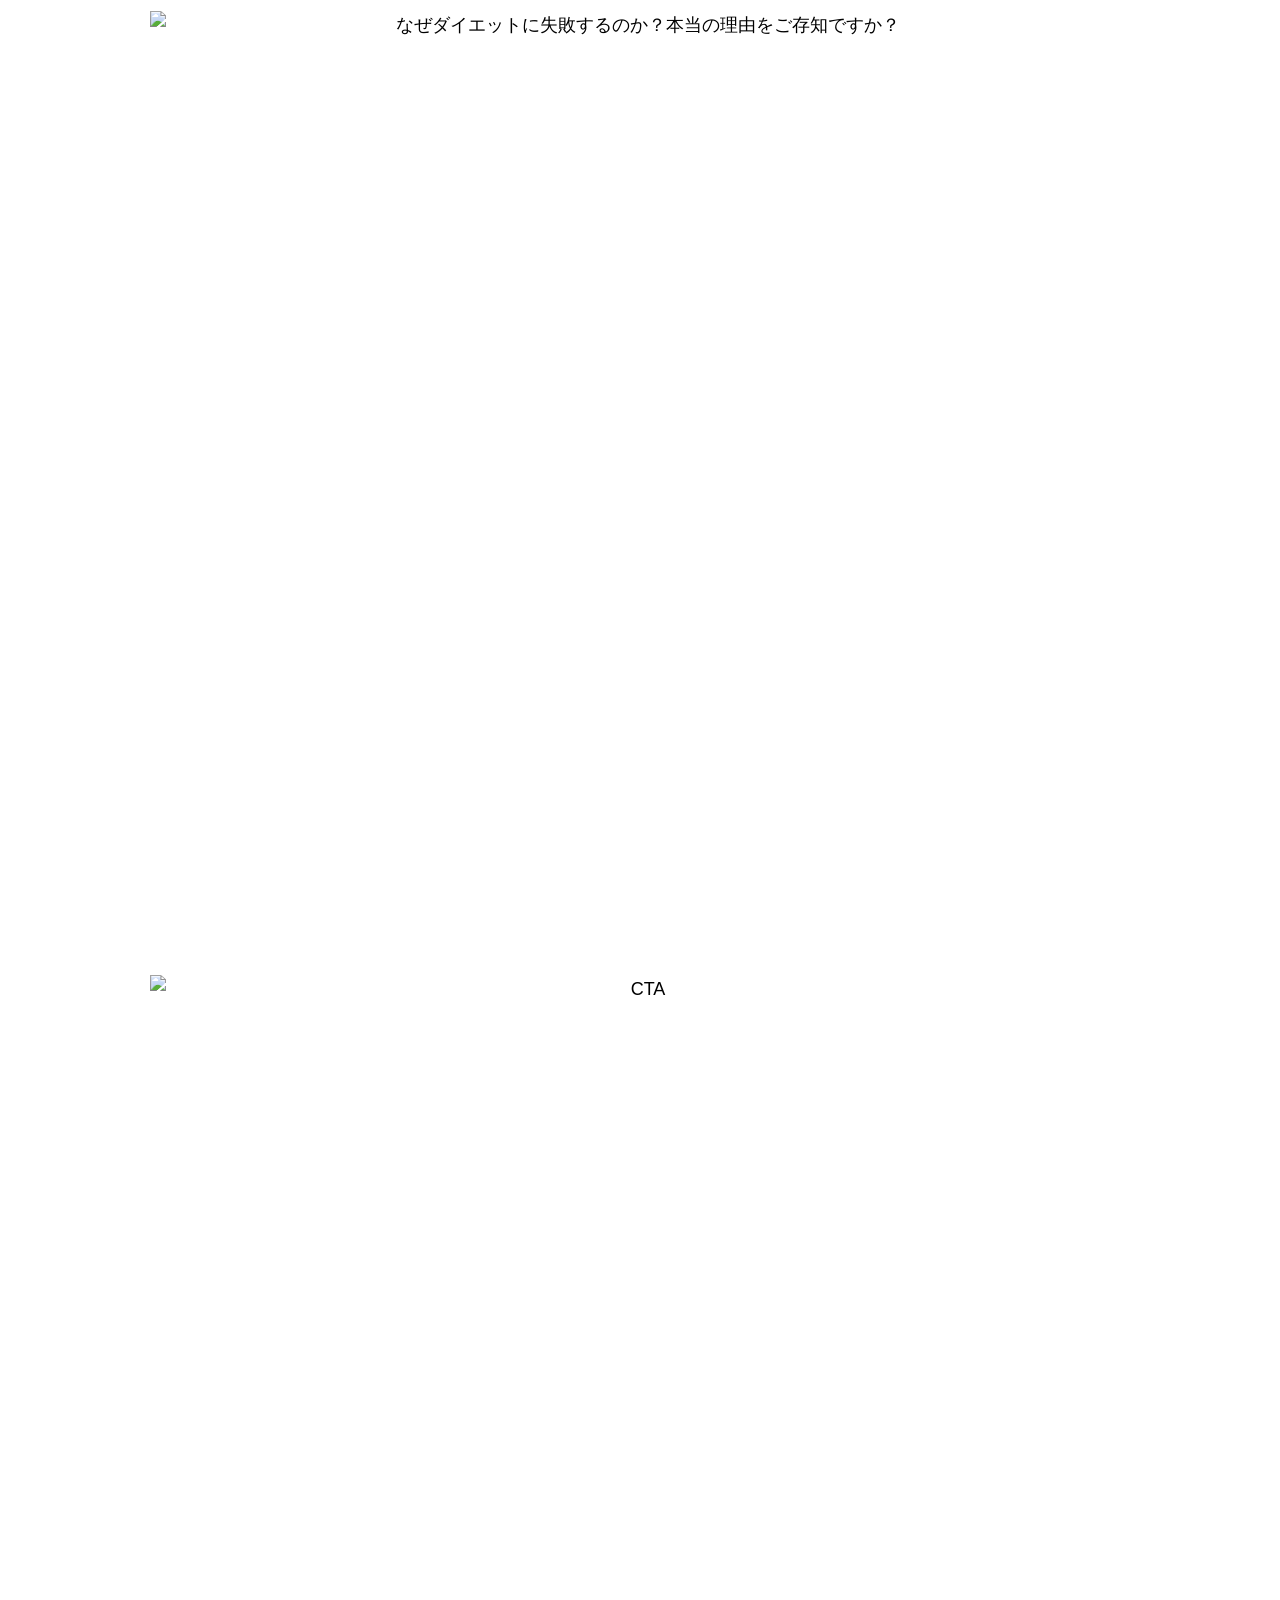
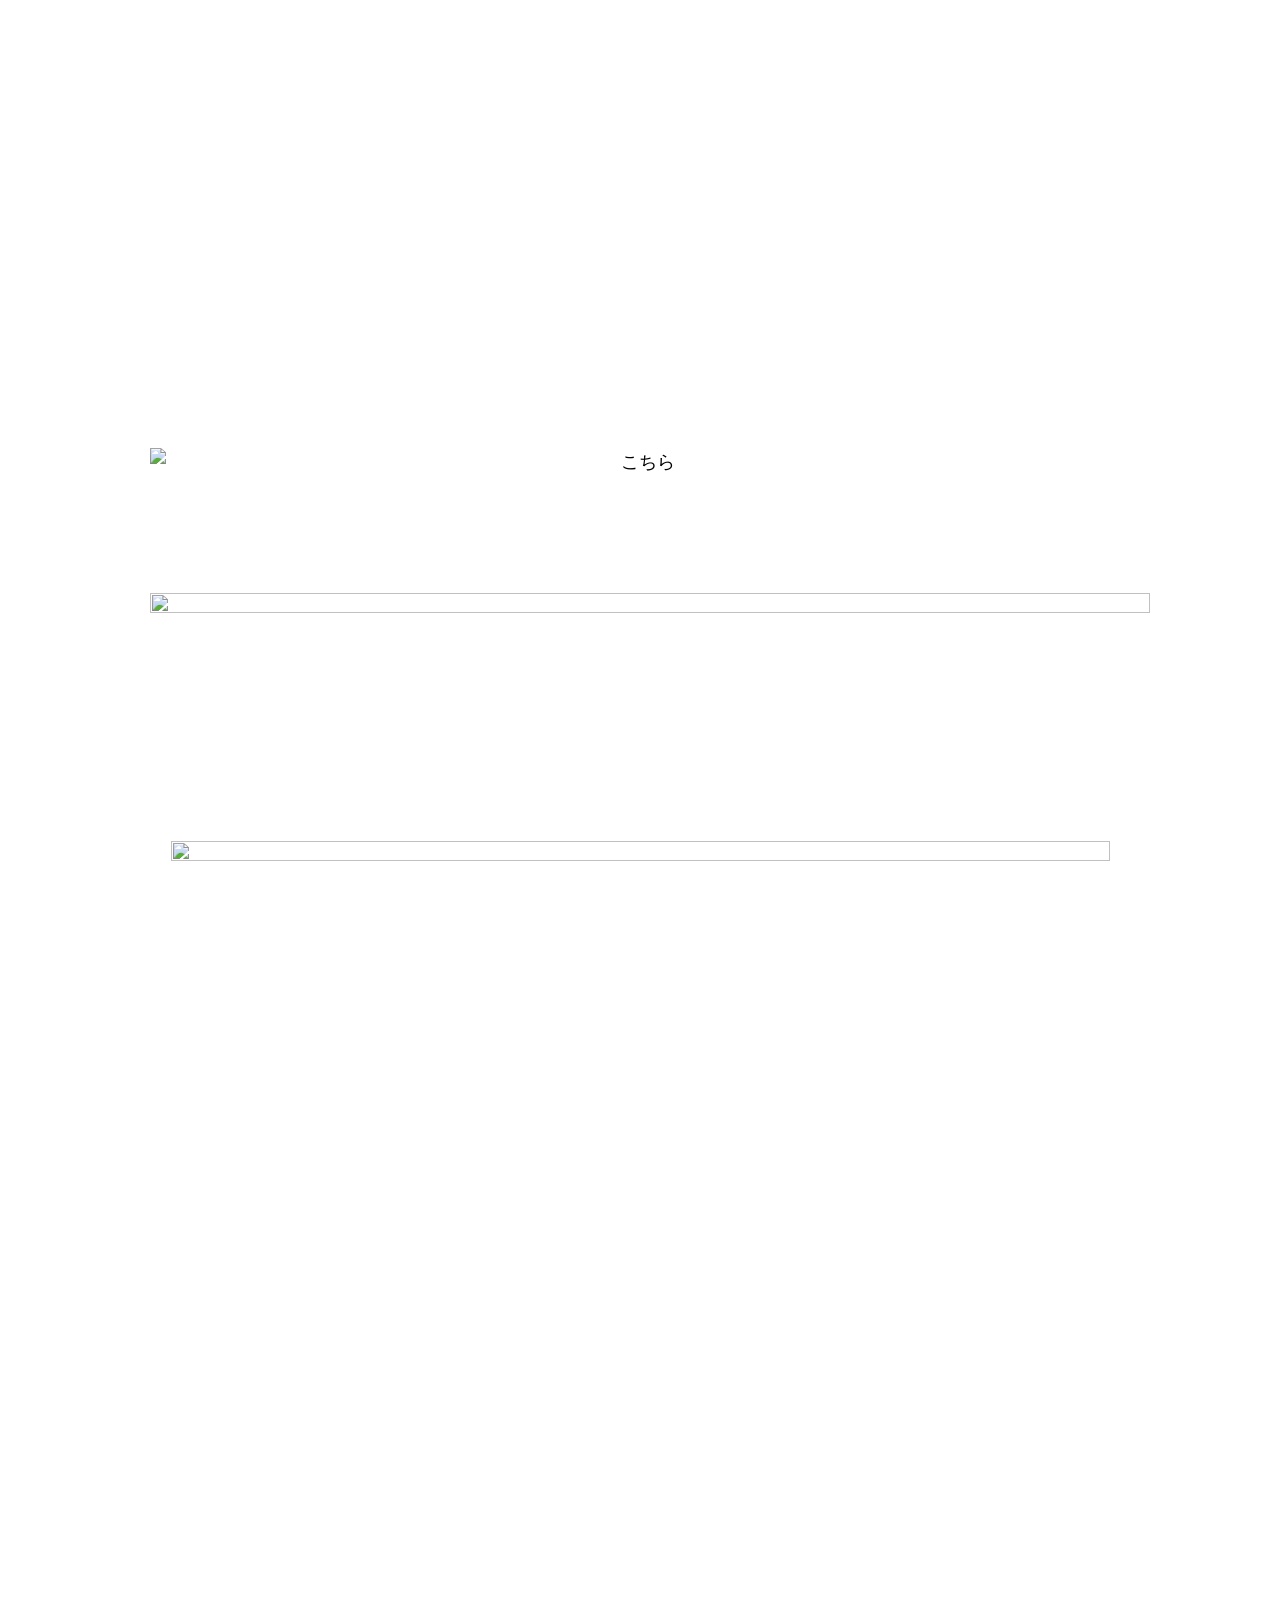
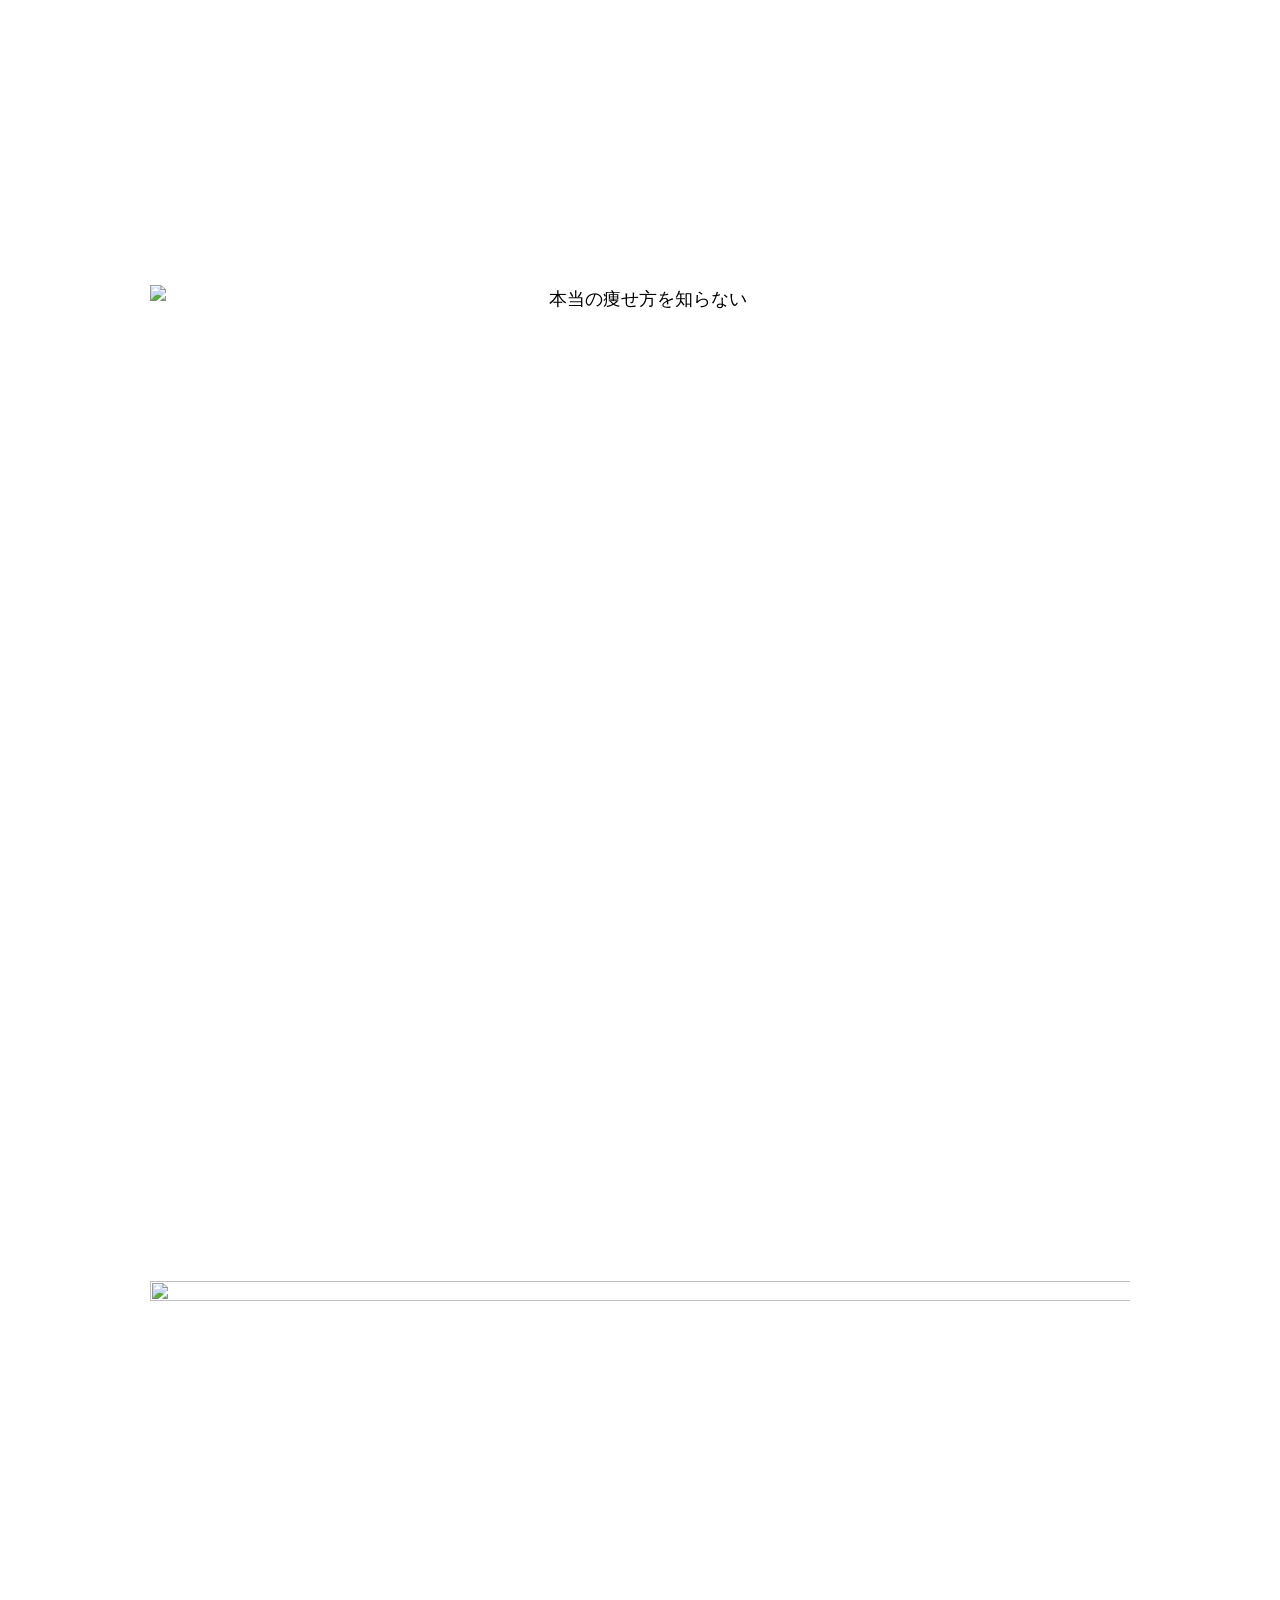
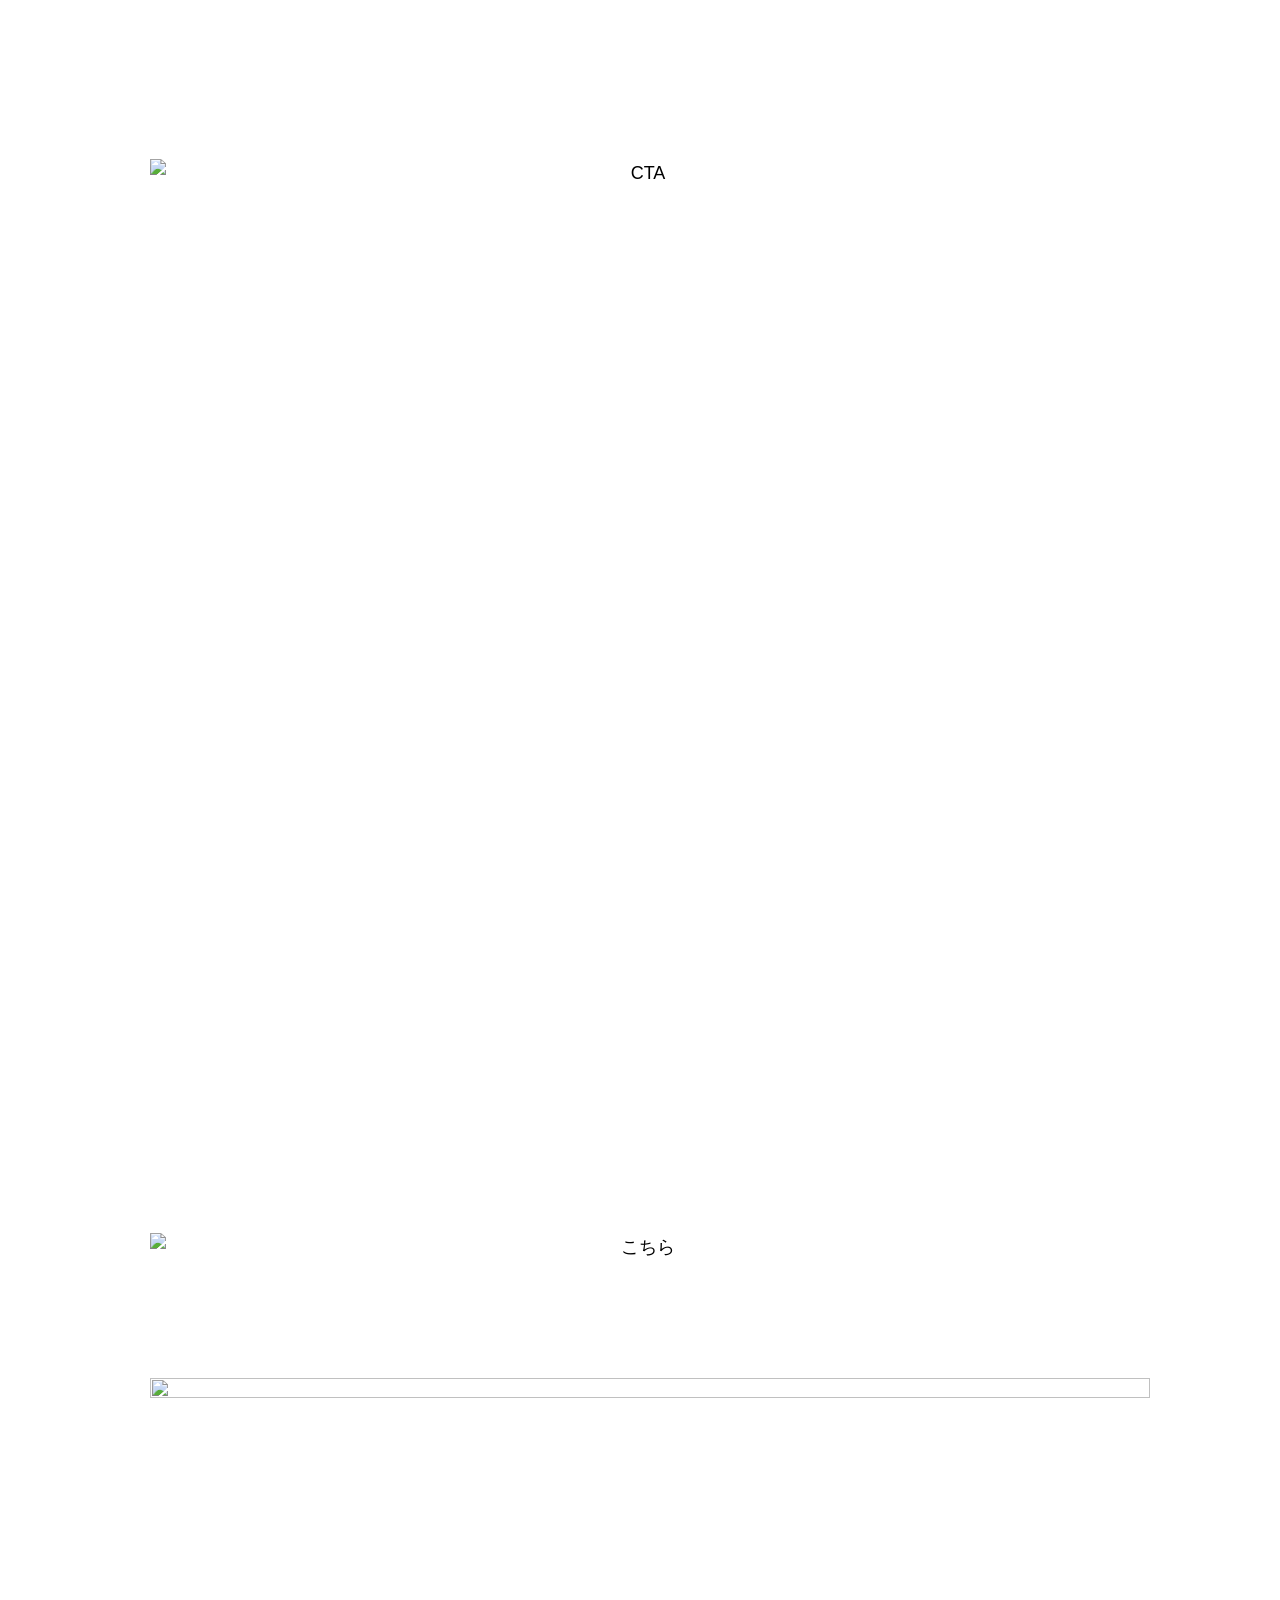
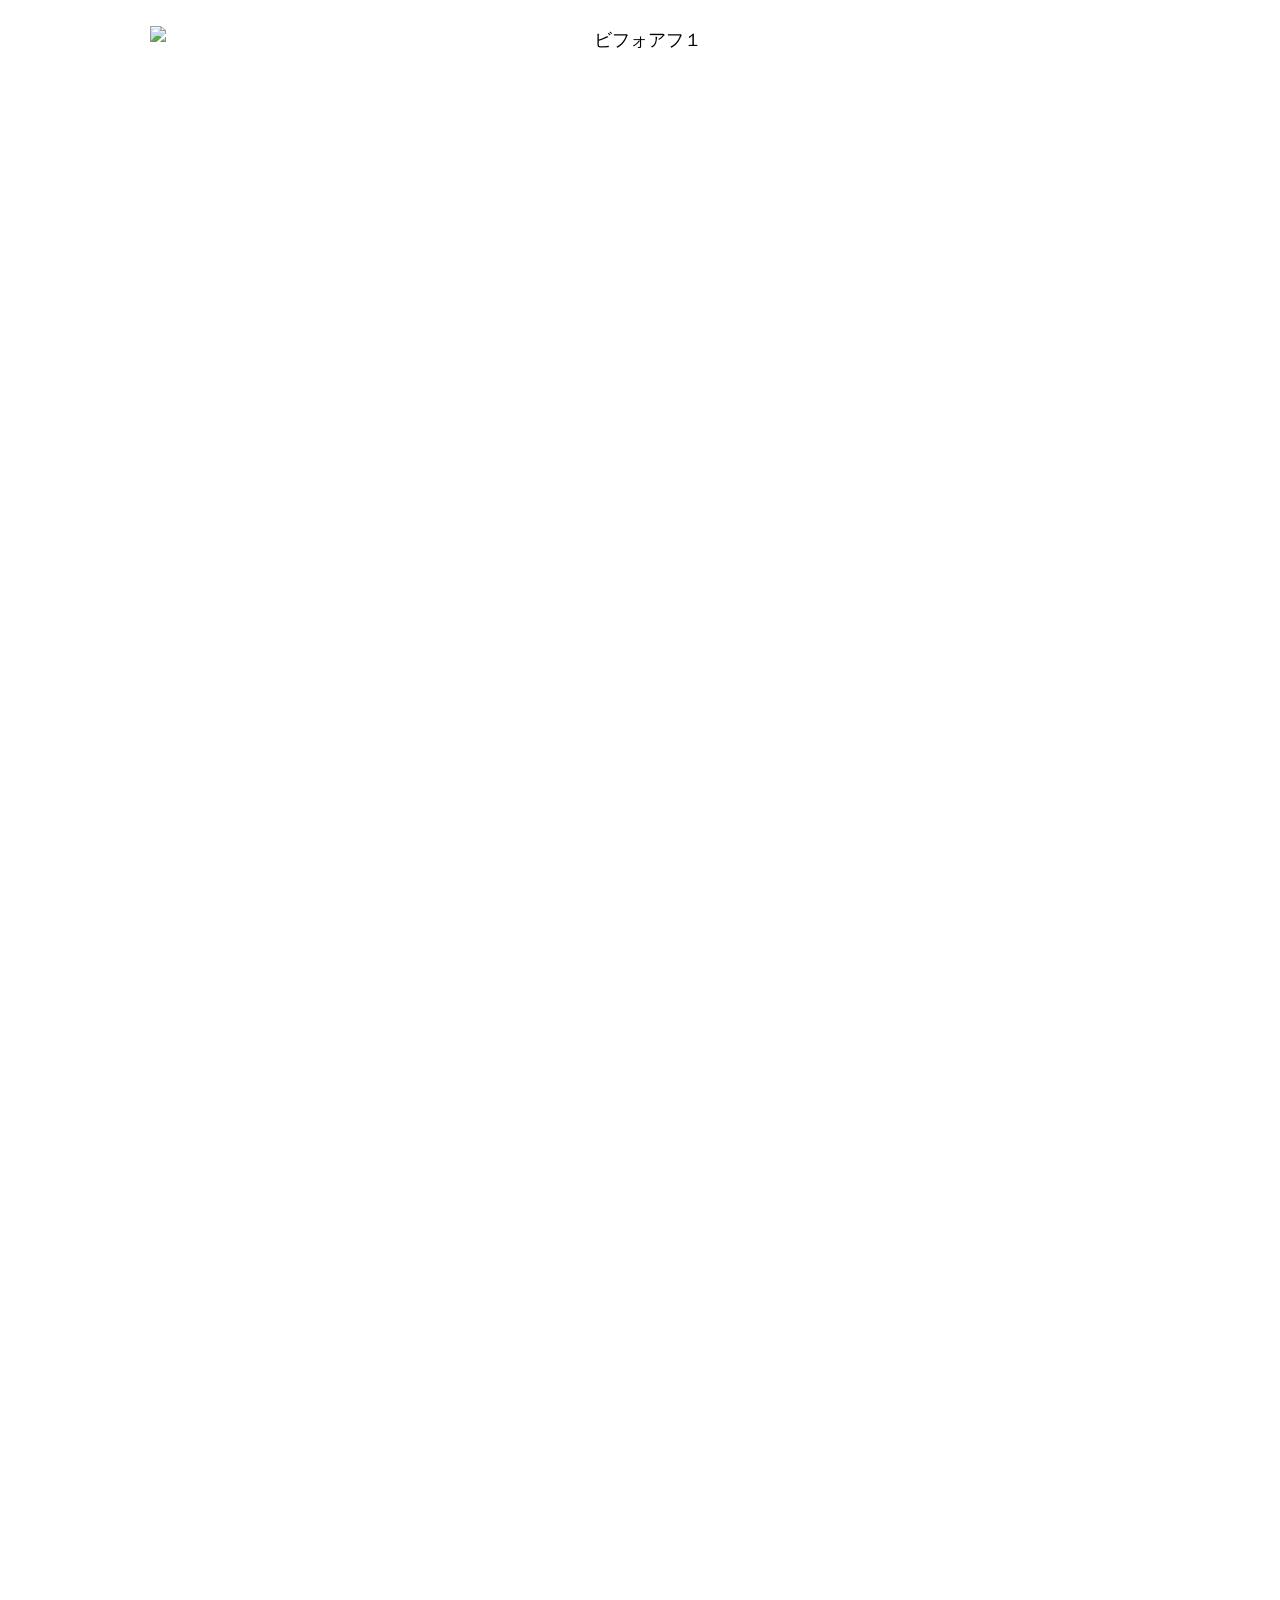
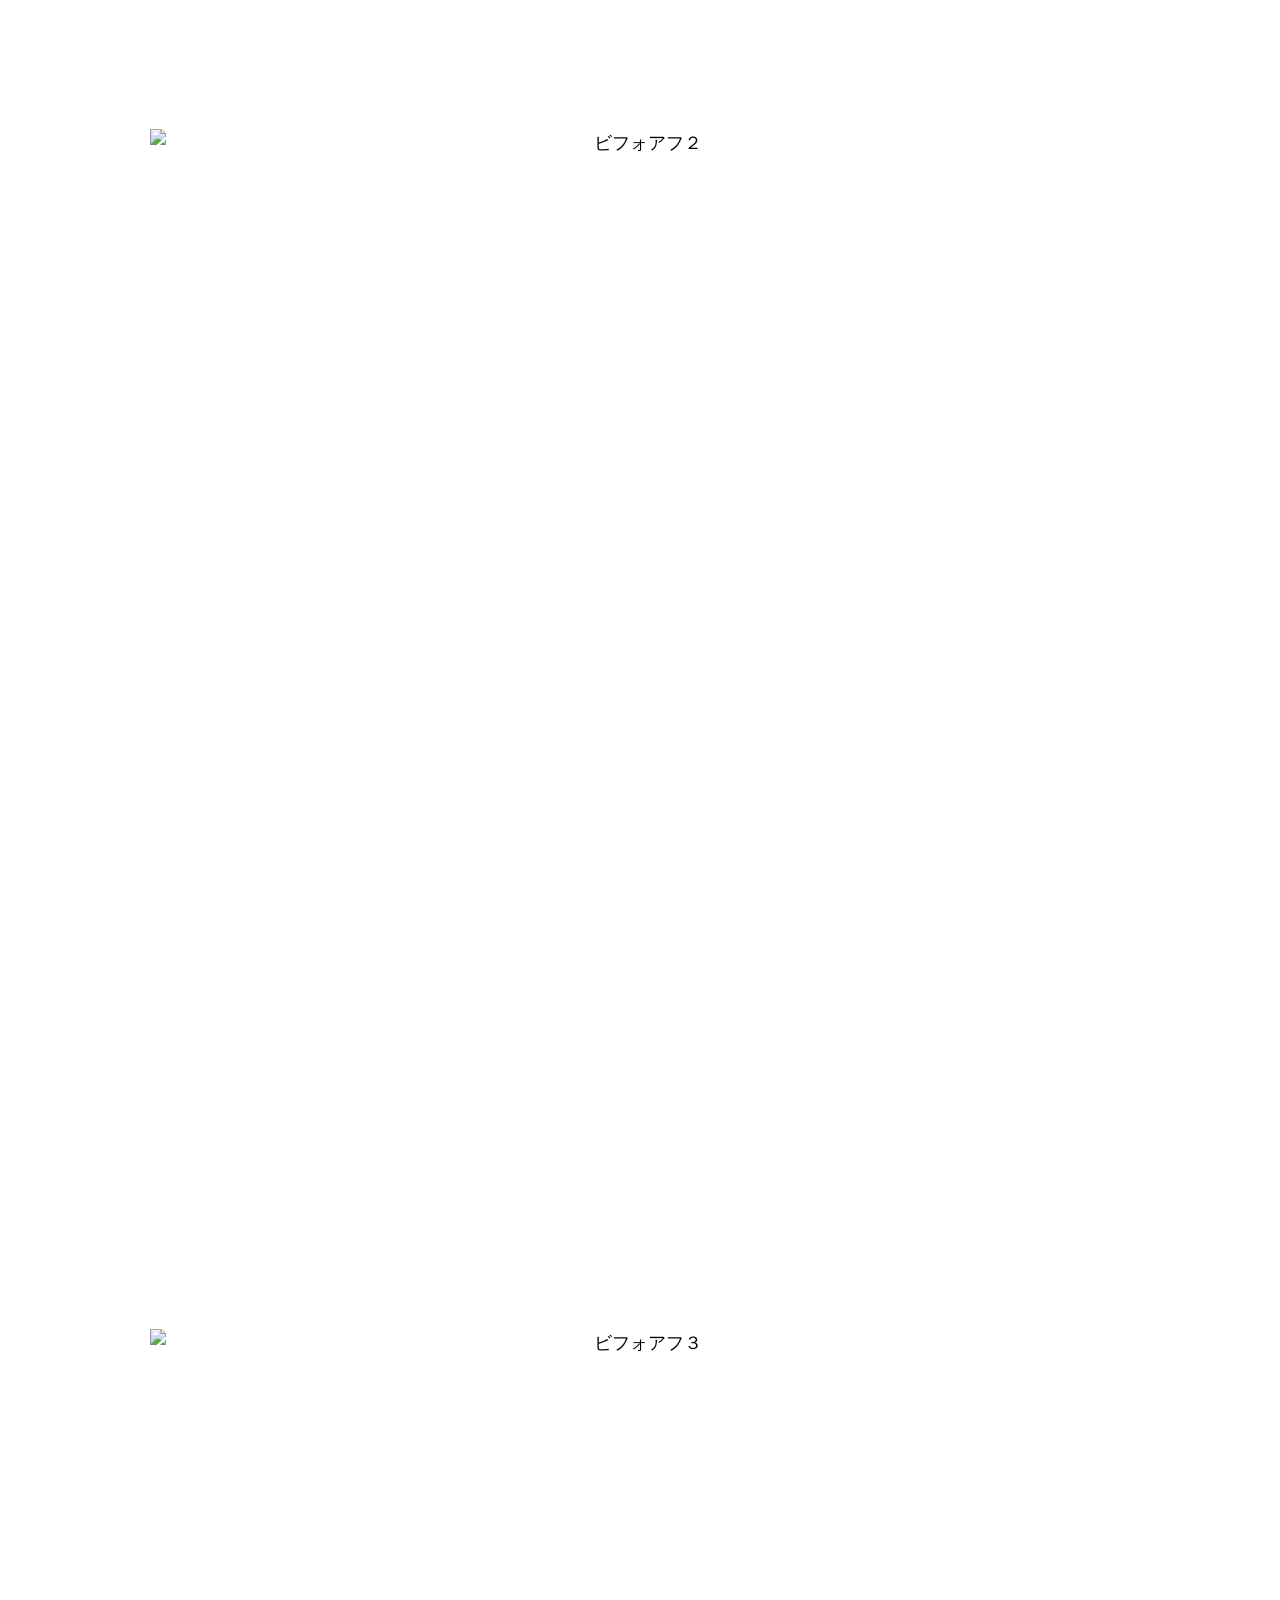
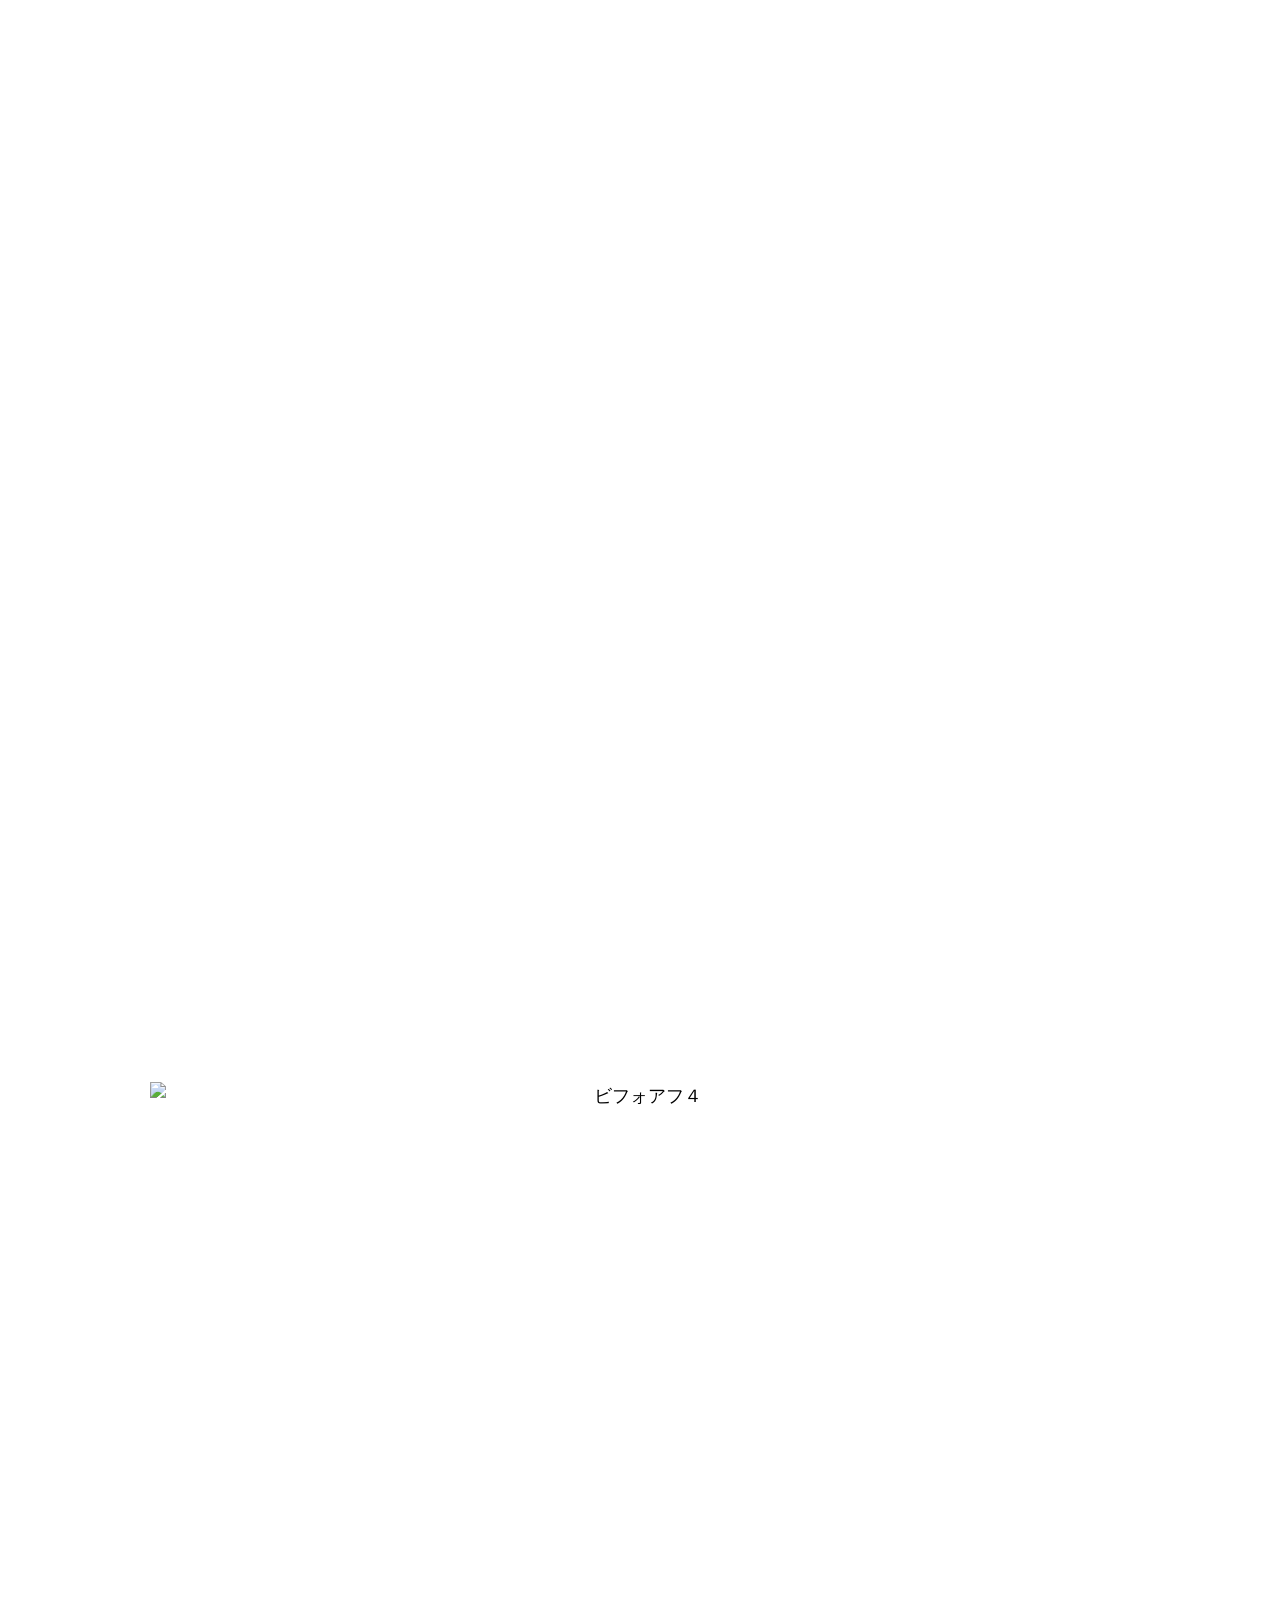
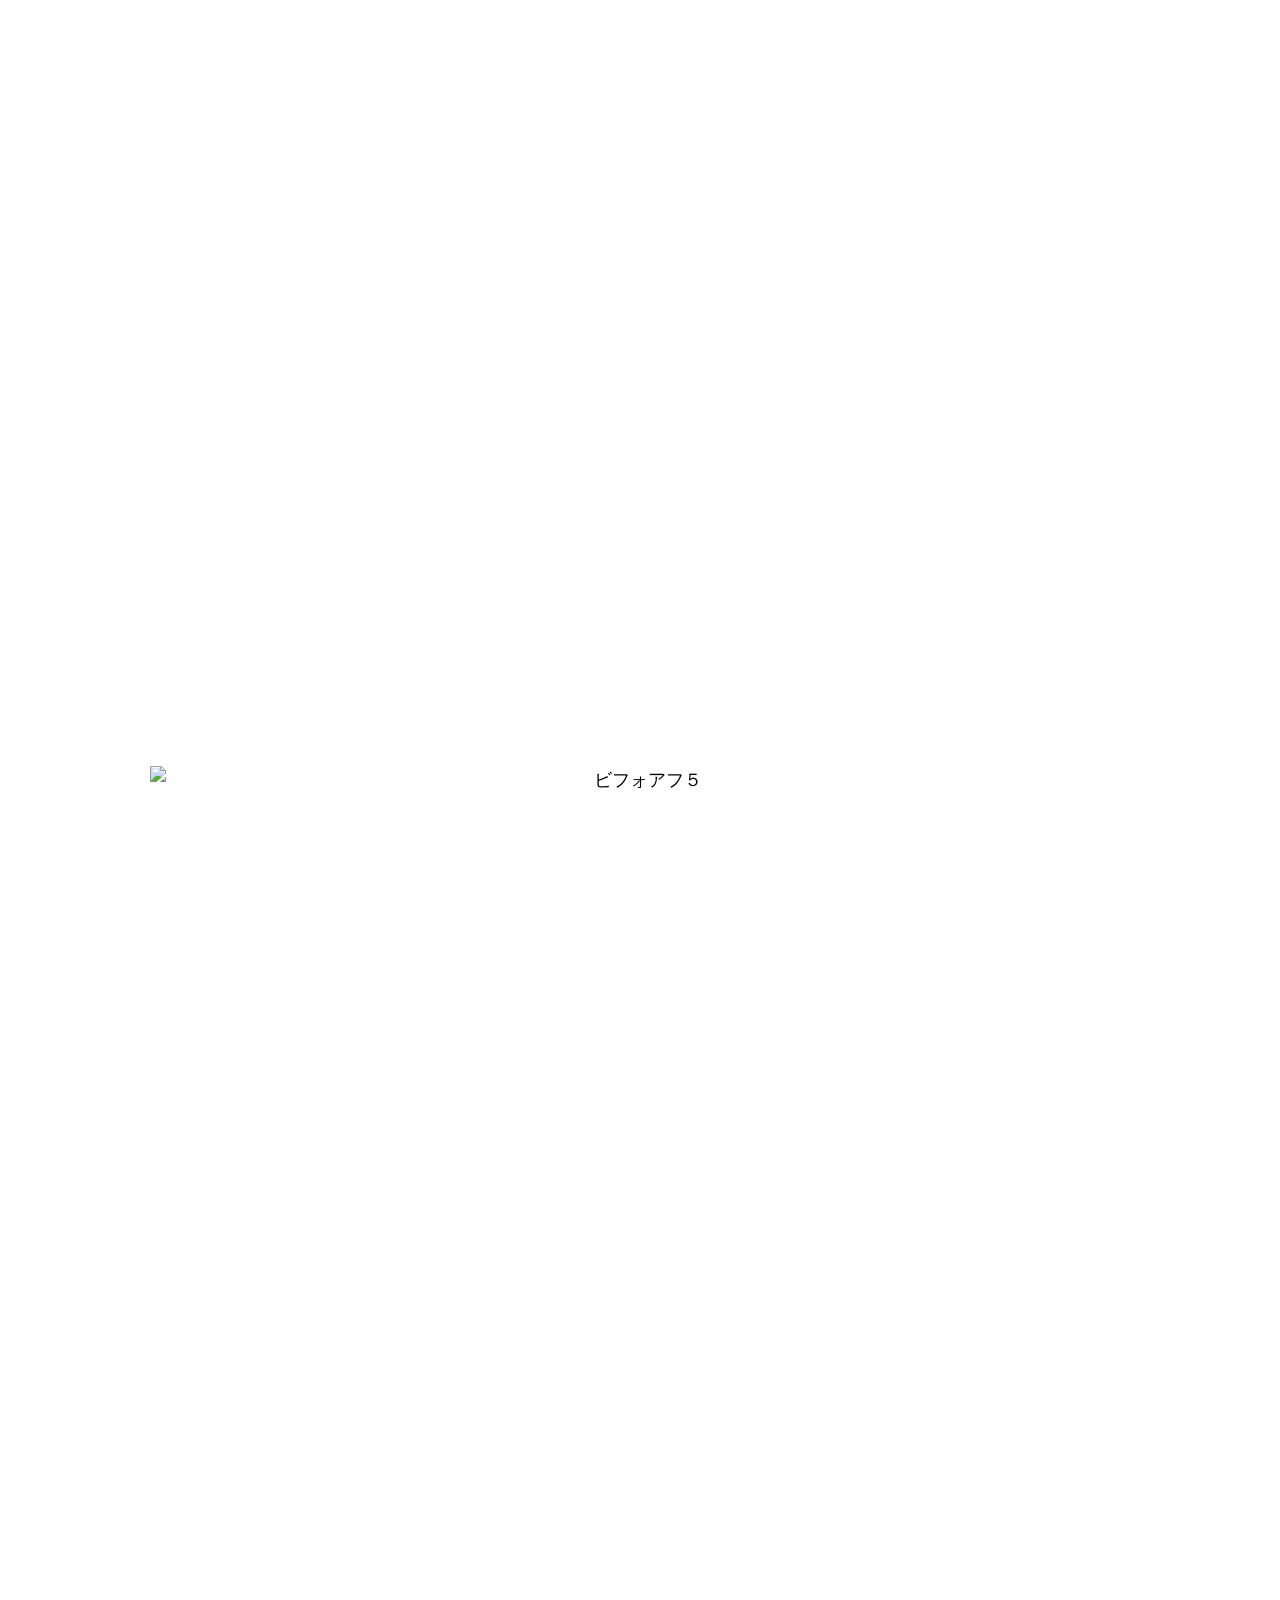
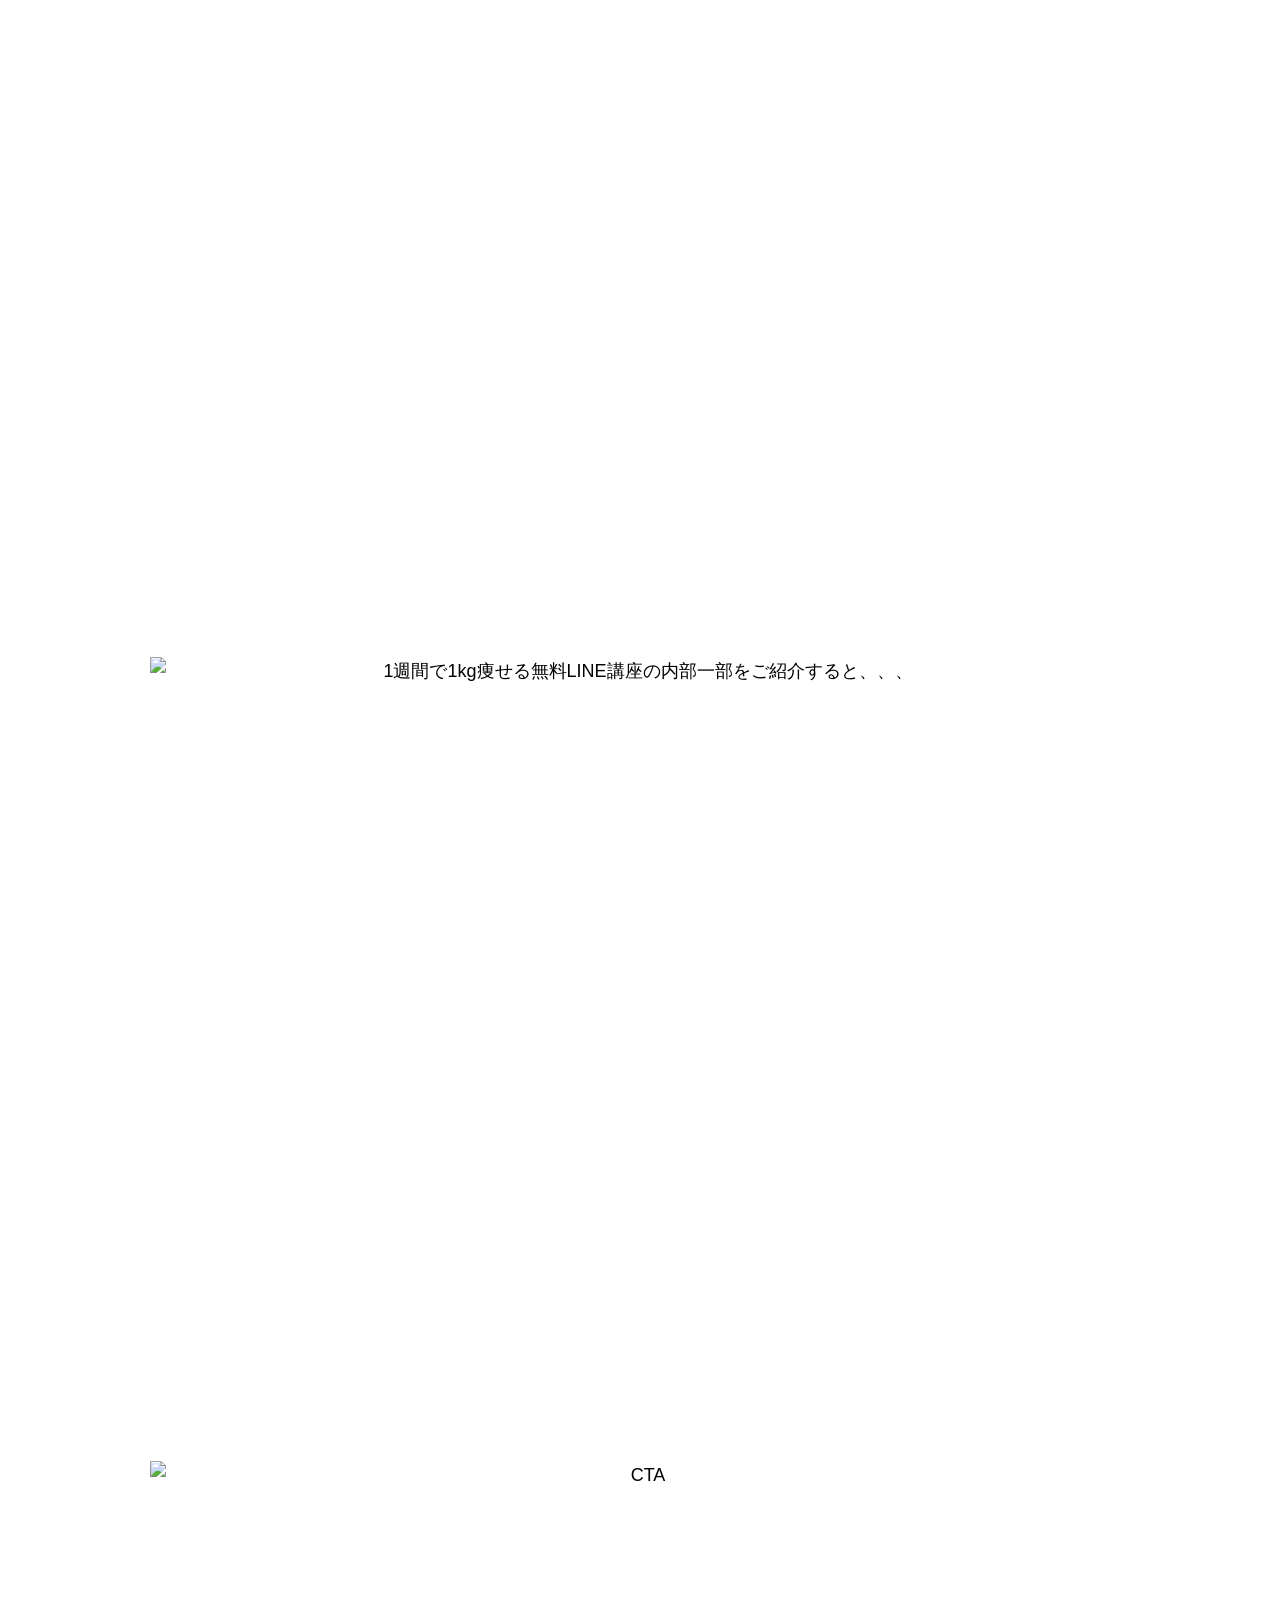
==== index.html @ aa939964 "Add mirai seitai diet landing page with organized asset structure - index.html: WordPress/Elementor " ====
<!DOCTYPE html>
<!-- saved from url=(0044)https://pr.saga-seitai.jp/mirai-seitai-diet/ -->
<html lang="ja"><head><meta http-equiv="Content-Type" content="text/html; charset=UTF-8">
	
			<title>mirai seitai diet -</title>
		<meta name="viewport" content="width=device-width, initial-scale=1">
<meta name="robots" content="index, follow, max-image-preview:large, max-snippet:-1, max-video-preview:-1">

	<!-- This site is optimized with the Yoast SEO plugin v20.2 - https://yoast.com/wordpress/plugins/seo/ -->
	<link rel="canonical" href="https://pr.saga-seitai.jp/mirai-seitai-diet/">
	<meta property="og:locale" content="ja_JP">
	<meta property="og:type" content="article">
	<meta property="og:title" content="mirai seitai diet -">
	<meta property="og:url" content="https://pr.saga-seitai.jp/mirai-seitai-diet/">
	<meta property="article:modified_time" content="2026-01-29T04:20:01+00:00">
	<meta property="og:image" content="https://pr.saga-seitai.jp/wp-content/uploads/2024/02/FV1.jpg">
	<meta name="twitter:card" content="summary_large_image">
	<meta name="twitter:label1" content="推定読み取り時間">
	<meta name="twitter:data1" content="5分">
	<script async="" src="./assets/js/tracking/clarity.js"></script><script type="text/javascript" async="" src="./assets/js/tracking/gtm/destination.js"></script><script async="" src="./assets/js/tracking/pixel-1.js"></script><script type="text/javascript" async="" src="./assets/js/tracking/gtm/tag.js"></script><script async="" src="./assets/js/tracking/pixel-2.js"></script><script src="./assets/js/tracking/facebook/pixel-1215551569697606.js" async=""></script><script src="./assets/js/tracking/facebook/pixel-340336515059379.js" async=""></script><script src="./assets/js/tracking/facebook/pixel-1120372089333261.js" async=""></script><script src="./assets/js/tracking/facebook/pixel-1561425344269769.js" async=""></script><script src="./assets/js/tracking/facebook/pixel-1203669097023046.js" async=""></script><script src="./assets/js/tracking/facebook/pixel-1243157673922431.js" async=""></script><script src="./assets/js/tracking/facebook/pixel-995946719311352.js" async=""></script><script async="" src="./assets/js/tracking/facebook/events.js"></script><script async="" src="./assets/js/tracking/gtm/gtm.js"></script><script async="" src="./assets/js/tracking/gtm/gtm-1.js"></script><script async="" src="./assets/js/tracking/gtm/gtm-2.js"></script><script async="" src="./assets/js/tracking/gtm/gtm-3.js"></script><script type="application/ld+json" class="yoast-schema-graph">{"@context":"https://schema.org","@graph":[{"@type":"WebPage","@id":"https://pr.saga-seitai.jp/mirai-seitai-diet/","url":"https://pr.saga-seitai.jp/mirai-seitai-diet/","name":"mirai seitai diet -","isPartOf":{"@id":"https://pr.saga-seitai.jp/#website"},"primaryImageOfPage":{"@id":"https://pr.saga-seitai.jp/mirai-seitai-diet/#primaryimage"},"image":{"@id":"https://pr.saga-seitai.jp/mirai-seitai-diet/#primaryimage"},"thumbnailUrl":"https://pr.saga-seitai.jp/wp-content/uploads/2024/02/FV1.jpg","datePublished":"2026-01-29T04:16:26+00:00","dateModified":"2026-01-29T04:20:01+00:00","breadcrumb":{"@id":"https://pr.saga-seitai.jp/mirai-seitai-diet/#breadcrumb"},"inLanguage":"ja","potentialAction":[{"@type":"ReadAction","target":["https://pr.saga-seitai.jp/mirai-seitai-diet/"]}]},{"@type":"ImageObject","inLanguage":"ja","@id":"https://pr.saga-seitai.jp/mirai-seitai-diet/#primaryimage","url":"https://pr.saga-seitai.jp/wp-content/uploads/2024/02/FV1.jpg","contentUrl":"https://pr.saga-seitai.jp/wp-content/uploads/2024/02/FV1.jpg","width":1000,"height":963,"caption":"なぜダイエットに失敗するのか？本当の理由をご存知ですか？"},{"@type":"BreadcrumbList","@id":"https://pr.saga-seitai.jp/mirai-seitai-diet/#breadcrumb","itemListElement":[{"@type":"ListItem","position":1,"name":"ホーム","item":"https://pr.saga-seitai.jp/"},{"@type":"ListItem","position":2,"name":"mirai seitai diet"}]},{"@type":"WebSite","@id":"https://pr.saga-seitai.jp/#website","url":"https://pr.saga-seitai.jp/","name":"","description":"","potentialAction":[{"@type":"SearchAction","target":{"@type":"EntryPoint","urlTemplate":"https://pr.saga-seitai.jp/?s={search_term_string}"},"query-input":"required name=search_term_string"}],"inLanguage":"ja"}]}</script>
	<!-- / Yoast SEO plugin. -->


<title>mirai seitai diet -</title>
<link rel="alternate" type="application/rss+xml" title=" » フィード" href="https://pr.saga-seitai.jp/feed/">
<link rel="alternate" type="application/rss+xml" title=" » コメントフィード" href="https://pr.saga-seitai.jp/comments/feed/">
<link rel="alternate" title="oEmbed (JSON)" type="application/json+oembed" href="https://pr.saga-seitai.jp/wp-json/oembed/1.0/embed?url=https%3A%2F%2Fpr.saga-seitai.jp%2Fmirai-seitai-diet%2F">
<link rel="alternate" title="oEmbed (XML)" type="text/xml+oembed" href="https://pr.saga-seitai.jp/wp-json/oembed/1.0/embed?url=https%3A%2F%2Fpr.saga-seitai.jp%2Fmirai-seitai-diet%2F&amp;format=xml">
<style id="wp-img-auto-sizes-contain-inline-css">
img:is([sizes=auto i],[sizes^="auto," i]){contain-intrinsic-size:3000px 1500px}
/*# sourceURL=wp-img-auto-sizes-contain-inline-css */
</style>
<style id="wp-emoji-styles-inline-css">

	img.wp-smiley, img.emoji {
		display: inline !important;
		border: none !important;
		box-shadow: none !important;
		height: 1em !important;
		width: 1em !important;
		margin: 0 0.07em !important;
		vertical-align: -0.1em !important;
		background: none !important;
		padding: 0 !important;
	}
/*# sourceURL=wp-emoji-styles-inline-css */
</style>
<style id="wp-block-library-inline-css">
:root{--wp-block-synced-color:#7a00df;--wp-block-synced-color--rgb:122,0,223;--wp-bound-block-color:var(--wp-block-synced-color);--wp-editor-canvas-background:#ddd;--wp-admin-theme-color:#007cba;--wp-admin-theme-color--rgb:0,124,186;--wp-admin-theme-color-darker-10:#006ba1;--wp-admin-theme-color-darker-10--rgb:0,107,160.5;--wp-admin-theme-color-darker-20:#005a87;--wp-admin-theme-color-darker-20--rgb:0,90,135;--wp-admin-border-width-focus:2px}@media (min-resolution:192dpi){:root{--wp-admin-border-width-focus:1.5px}}.wp-element-button{cursor:pointer}:root .has-very-light-gray-background-color{background-color:#eee}:root .has-very-dark-gray-background-color{background-color:#313131}:root .has-very-light-gray-color{color:#eee}:root .has-very-dark-gray-color{color:#313131}:root .has-vivid-green-cyan-to-vivid-cyan-blue-gradient-background{background:linear-gradient(135deg,#00d084,#0693e3)}:root .has-purple-crush-gradient-background{background:linear-gradient(135deg,#34e2e4,#4721fb 50%,#ab1dfe)}:root .has-hazy-dawn-gradient-background{background:linear-gradient(135deg,#faaca8,#dad0ec)}:root .has-subdued-olive-gradient-background{background:linear-gradient(135deg,#fafae1,#67a671)}:root .has-atomic-cream-gradient-background{background:linear-gradient(135deg,#fdd79a,#004a59)}:root .has-nightshade-gradient-background{background:linear-gradient(135deg,#330968,#31cdcf)}:root .has-midnight-gradient-background{background:linear-gradient(135deg,#020381,#2874fc)}:root{--wp--preset--font-size--normal:16px;--wp--preset--font-size--huge:42px}.has-regular-font-size{font-size:1em}.has-larger-font-size{font-size:2.625em}.has-normal-font-size{font-size:var(--wp--preset--font-size--normal)}.has-huge-font-size{font-size:var(--wp--preset--font-size--huge)}.has-text-align-center{text-align:center}.has-text-align-left{text-align:left}.has-text-align-right{text-align:right}.has-fit-text{white-space:nowrap!important}#end-resizable-editor-section{display:none}.aligncenter{clear:both}.items-justified-left{justify-content:flex-start}.items-justified-center{justify-content:center}.items-justified-right{justify-content:flex-end}.items-justified-space-between{justify-content:space-between}.screen-reader-text{border:0;clip-path:inset(50%);height:1px;margin:-1px;overflow:hidden;padding:0;position:absolute;width:1px;word-wrap:normal!important}.screen-reader-text:focus{background-color:#ddd;clip-path:none;color:#444;display:block;font-size:1em;height:auto;left:5px;line-height:normal;padding:15px 23px 14px;text-decoration:none;top:5px;width:auto;z-index:100000}html :where(.has-border-color){border-style:solid}html :where([style*=border-top-color]){border-top-style:solid}html :where([style*=border-right-color]){border-right-style:solid}html :where([style*=border-bottom-color]){border-bottom-style:solid}html :where([style*=border-left-color]){border-left-style:solid}html :where([style*=border-width]){border-style:solid}html :where([style*=border-top-width]){border-top-style:solid}html :where([style*=border-right-width]){border-right-style:solid}html :where([style*=border-bottom-width]){border-bottom-style:solid}html :where([style*=border-left-width]){border-left-style:solid}html :where(img[class*=wp-image-]){height:auto;max-width:100%}:where(figure){margin:0 0 1em}html :where(.is-position-sticky){--wp-admin--admin-bar--position-offset:var(--wp-admin--admin-bar--height,0px)}@media screen and (max-width:600px){html :where(.is-position-sticky){--wp-admin--admin-bar--position-offset:0px}}
/*# sourceURL=/wp-includes/css/dist/block-library/common.min.css */
</style>
<style id="global-styles-inline-css">
:root{--wp--preset--aspect-ratio--square: 1;--wp--preset--aspect-ratio--4-3: 4/3;--wp--preset--aspect-ratio--3-4: 3/4;--wp--preset--aspect-ratio--3-2: 3/2;--wp--preset--aspect-ratio--2-3: 2/3;--wp--preset--aspect-ratio--16-9: 16/9;--wp--preset--aspect-ratio--9-16: 9/16;--wp--preset--color--black: #000000;--wp--preset--color--cyan-bluish-gray: #abb8c3;--wp--preset--color--white: #ffffff;--wp--preset--color--pale-pink: #f78da7;--wp--preset--color--vivid-red: #cf2e2e;--wp--preset--color--luminous-vivid-orange: #ff6900;--wp--preset--color--luminous-vivid-amber: #fcb900;--wp--preset--color--light-green-cyan: #7bdcb5;--wp--preset--color--vivid-green-cyan: #00d084;--wp--preset--color--pale-cyan-blue: #8ed1fc;--wp--preset--color--vivid-cyan-blue: #0693e3;--wp--preset--color--vivid-purple: #9b51e0;--wp--preset--color--base: #ffffff;--wp--preset--color--contrast: #000000;--wp--preset--color--primary: #9DFF20;--wp--preset--color--secondary: #345C00;--wp--preset--color--tertiary: #F6F6F6;--wp--preset--gradient--vivid-cyan-blue-to-vivid-purple: linear-gradient(135deg,rgb(6,147,227) 0%,rgb(155,81,224) 100%);--wp--preset--gradient--light-green-cyan-to-vivid-green-cyan: linear-gradient(135deg,rgb(122,220,180) 0%,rgb(0,208,130) 100%);--wp--preset--gradient--luminous-vivid-amber-to-luminous-vivid-orange: linear-gradient(135deg,rgb(252,185,0) 0%,rgb(255,105,0) 100%);--wp--preset--gradient--luminous-vivid-orange-to-vivid-red: linear-gradient(135deg,rgb(255,105,0) 0%,rgb(207,46,46) 100%);--wp--preset--gradient--very-light-gray-to-cyan-bluish-gray: linear-gradient(135deg,rgb(238,238,238) 0%,rgb(169,184,195) 100%);--wp--preset--gradient--cool-to-warm-spectrum: linear-gradient(135deg,rgb(74,234,220) 0%,rgb(151,120,209) 20%,rgb(207,42,186) 40%,rgb(238,44,130) 60%,rgb(251,105,98) 80%,rgb(254,248,76) 100%);--wp--preset--gradient--blush-light-purple: linear-gradient(135deg,rgb(255,206,236) 0%,rgb(152,150,240) 100%);--wp--preset--gradient--blush-bordeaux: linear-gradient(135deg,rgb(254,205,165) 0%,rgb(254,45,45) 50%,rgb(107,0,62) 100%);--wp--preset--gradient--luminous-dusk: linear-gradient(135deg,rgb(255,203,112) 0%,rgb(199,81,192) 50%,rgb(65,88,208) 100%);--wp--preset--gradient--pale-ocean: linear-gradient(135deg,rgb(255,245,203) 0%,rgb(182,227,212) 50%,rgb(51,167,181) 100%);--wp--preset--gradient--electric-grass: linear-gradient(135deg,rgb(202,248,128) 0%,rgb(113,206,126) 100%);--wp--preset--gradient--midnight: linear-gradient(135deg,rgb(2,3,129) 0%,rgb(40,116,252) 100%);--wp--preset--font-size--small: clamp(0.875rem, 0.875rem + ((1vw - 0.2rem) * 0.227), 1rem);--wp--preset--font-size--medium: clamp(1rem, 1rem + ((1vw - 0.2rem) * 0.227), 1.125rem);--wp--preset--font-size--large: clamp(1.75rem, 1.75rem + ((1vw - 0.2rem) * 0.227), 1.875rem);--wp--preset--font-size--x-large: 2.25rem;--wp--preset--font-size--xx-large: clamp(4rem, 4rem + ((1vw - 0.2rem) * 10.909), 10rem);--wp--preset--font-family--dm-sans: "DM Sans", sans-serif;--wp--preset--font-family--ibm-plex-mono: 'IBM Plex Mono', monospace;--wp--preset--font-family--inter: "Inter", sans-serif;--wp--preset--font-family--system-font: -apple-system,BlinkMacSystemFont,"Segoe UI",Roboto,Oxygen-Sans,Ubuntu,Cantarell,"Helvetica Neue",sans-serif;--wp--preset--font-family--source-serif-pro: "Source Serif Pro", serif;--wp--preset--spacing--20: 0.44rem;--wp--preset--spacing--30: clamp(1.5rem, 5vw, 2rem);--wp--preset--spacing--40: clamp(1.8rem, 1.8rem + ((1vw - 0.48rem) * 2.885), 3rem);--wp--preset--spacing--50: clamp(2.5rem, 8vw, 4.5rem);--wp--preset--spacing--60: clamp(3.75rem, 10vw, 7rem);--wp--preset--spacing--70: clamp(5rem, 5.25rem + ((1vw - 0.48rem) * 9.096), 8rem);--wp--preset--spacing--80: clamp(7rem, 14vw, 11rem);--wp--preset--shadow--natural: 6px 6px 9px rgba(0, 0, 0, 0.2);--wp--preset--shadow--deep: 12px 12px 50px rgba(0, 0, 0, 0.4);--wp--preset--shadow--sharp: 6px 6px 0px rgba(0, 0, 0, 0.2);--wp--preset--shadow--outlined: 6px 6px 0px -3px rgb(255, 255, 255), 6px 6px rgb(0, 0, 0);--wp--preset--shadow--crisp: 6px 6px 0px rgb(0, 0, 0);}:root { --wp--style--global--content-size: 650px;--wp--style--global--wide-size: 1200px; }:where(body) { margin: 0; }.wp-site-blocks { padding-top: var(--wp--style--root--padding-top); padding-bottom: var(--wp--style--root--padding-bottom); }.has-global-padding { padding-right: var(--wp--style--root--padding-right); padding-left: var(--wp--style--root--padding-left); }.has-global-padding > .alignfull { margin-right: calc(var(--wp--style--root--padding-right) * -1); margin-left: calc(var(--wp--style--root--padding-left) * -1); }.has-global-padding :where(:not(.alignfull.is-layout-flow) > .has-global-padding:not(.wp-block-block, .alignfull)) { padding-right: 0; padding-left: 0; }.has-global-padding :where(:not(.alignfull.is-layout-flow) > .has-global-padding:not(.wp-block-block, .alignfull)) > .alignfull { margin-left: 0; margin-right: 0; }.wp-site-blocks > .alignleft { float: left; margin-right: 2em; }.wp-site-blocks > .alignright { float: right; margin-left: 2em; }.wp-site-blocks > .aligncenter { justify-content: center; margin-left: auto; margin-right: auto; }:where(.wp-site-blocks) > * { margin-block-start: 1.5rem; margin-block-end: 0; }:where(.wp-site-blocks) > :first-child { margin-block-start: 0; }:where(.wp-site-blocks) > :last-child { margin-block-end: 0; }:root { --wp--style--block-gap: 1.5rem; }:root :where(.is-layout-flow) > :first-child{margin-block-start: 0;}:root :where(.is-layout-flow) > :last-child{margin-block-end: 0;}:root :where(.is-layout-flow) > *{margin-block-start: 1.5rem;margin-block-end: 0;}:root :where(.is-layout-constrained) > :first-child{margin-block-start: 0;}:root :where(.is-layout-constrained) > :last-child{margin-block-end: 0;}:root :where(.is-layout-constrained) > *{margin-block-start: 1.5rem;margin-block-end: 0;}:root :where(.is-layout-flex){gap: 1.5rem;}:root :where(.is-layout-grid){gap: 1.5rem;}.is-layout-flow > .alignleft{float: left;margin-inline-start: 0;margin-inline-end: 2em;}.is-layout-flow > .alignright{float: right;margin-inline-start: 2em;margin-inline-end: 0;}.is-layout-flow > .aligncenter{margin-left: auto !important;margin-right: auto !important;}.is-layout-constrained > .alignleft{float: left;margin-inline-start: 0;margin-inline-end: 2em;}.is-layout-constrained > .alignright{float: right;margin-inline-start: 2em;margin-inline-end: 0;}.is-layout-constrained > .aligncenter{margin-left: auto !important;margin-right: auto !important;}.is-layout-constrained > :where(:not(.alignleft):not(.alignright):not(.alignfull)){max-width: var(--wp--style--global--content-size);margin-left: auto !important;margin-right: auto !important;}.is-layout-constrained > .alignwide{max-width: var(--wp--style--global--wide-size);}body .is-layout-flex{display: flex;}.is-layout-flex{flex-wrap: wrap;align-items: center;}.is-layout-flex > :is(*, div){margin: 0;}body .is-layout-grid{display: grid;}.is-layout-grid > :is(*, div){margin: 0;}body{background-color: var(--wp--preset--color--base);color: var(--wp--preset--color--contrast);font-family: var(--wp--preset--font-family--system-font);font-size: var(--wp--preset--font-size--medium);line-height: 1.6;--wp--style--root--padding-top: var(--wp--preset--spacing--40);--wp--style--root--padding-right: var(--wp--preset--spacing--30);--wp--style--root--padding-bottom: var(--wp--preset--spacing--40);--wp--style--root--padding-left: var(--wp--preset--spacing--30);}a:where(:not(.wp-element-button)){color: var(--wp--preset--color--contrast);text-decoration: underline;}:root :where(a:where(:not(.wp-element-button)):hover){text-decoration: none;}:root :where(a:where(:not(.wp-element-button)):focus){text-decoration: underline dashed;}:root :where(a:where(:not(.wp-element-button)):active){color: var(--wp--preset--color--secondary);text-decoration: none;}h1, h2, h3, h4, h5, h6{font-weight: 400;line-height: 1.4;}h1{font-size: clamp(2.032rem, 2.032rem + ((1vw - 0.2rem) * 2.896), 3.625rem);line-height: 1.2;}h2{font-size: clamp(2.625rem, calc(2.625rem + ((1vw - 0.48rem) * 8.4135)), 3.25rem);line-height: 1.2;}h3{font-size: var(--wp--preset--font-size--x-large);}h4{font-size: var(--wp--preset--font-size--large);}h5{font-size: var(--wp--preset--font-size--medium);font-weight: 700;text-transform: uppercase;}h6{font-size: var(--wp--preset--font-size--medium);text-transform: uppercase;}:root :where(.wp-element-button, .wp-block-button__link){background-color: var(--wp--preset--color--primary);border-radius: 0;border-width: 0;color: var(--wp--preset--color--contrast);font-family: inherit;font-size: inherit;font-style: inherit;font-weight: inherit;letter-spacing: inherit;line-height: inherit;padding-top: calc(0.667em + 2px);padding-right: calc(1.333em + 2px);padding-bottom: calc(0.667em + 2px);padding-left: calc(1.333em + 2px);text-decoration: none;text-transform: inherit;}:root :where(.wp-element-button:visited, .wp-block-button__link:visited){color: var(--wp--preset--color--contrast);}:root :where(.wp-element-button:hover, .wp-block-button__link:hover){background-color: var(--wp--preset--color--contrast);color: var(--wp--preset--color--base);}:root :where(.wp-element-button:focus, .wp-block-button__link:focus){background-color: var(--wp--preset--color--contrast);color: var(--wp--preset--color--base);}:root :where(.wp-element-button:active, .wp-block-button__link:active){background-color: var(--wp--preset--color--secondary);color: var(--wp--preset--color--base);}.has-black-color{color: var(--wp--preset--color--black) !important;}.has-cyan-bluish-gray-color{color: var(--wp--preset--color--cyan-bluish-gray) !important;}.has-white-color{color: var(--wp--preset--color--white) !important;}.has-pale-pink-color{color: var(--wp--preset--color--pale-pink) !important;}.has-vivid-red-color{color: var(--wp--preset--color--vivid-red) !important;}.has-luminous-vivid-orange-color{color: var(--wp--preset--color--luminous-vivid-orange) !important;}.has-luminous-vivid-amber-color{color: var(--wp--preset--color--luminous-vivid-amber) !important;}.has-light-green-cyan-color{color: var(--wp--preset--color--light-green-cyan) !important;}.has-vivid-green-cyan-color{color: var(--wp--preset--color--vivid-green-cyan) !important;}.has-pale-cyan-blue-color{color: var(--wp--preset--color--pale-cyan-blue) !important;}.has-vivid-cyan-blue-color{color: var(--wp--preset--color--vivid-cyan-blue) !important;}.has-vivid-purple-color{color: var(--wp--preset--color--vivid-purple) !important;}.has-base-color{color: var(--wp--preset--color--base) !important;}.has-contrast-color{color: var(--wp--preset--color--contrast) !important;}.has-primary-color{color: var(--wp--preset--color--primary) !important;}.has-secondary-color{color: var(--wp--preset--color--secondary) !important;}.has-tertiary-color{color: var(--wp--preset--color--tertiary) !important;}.has-black-background-color{background-color: var(--wp--preset--color--black) !important;}.has-cyan-bluish-gray-background-color{background-color: var(--wp--preset--color--cyan-bluish-gray) !important;}.has-white-background-color{background-color: var(--wp--preset--color--white) !important;}.has-pale-pink-background-color{background-color: var(--wp--preset--color--pale-pink) !important;}.has-vivid-red-background-color{background-color: var(--wp--preset--color--vivid-red) !important;}.has-luminous-vivid-orange-background-color{background-color: var(--wp--preset--color--luminous-vivid-orange) !important;}.has-luminous-vivid-amber-background-color{background-color: var(--wp--preset--color--luminous-vivid-amber) !important;}.has-light-green-cyan-background-color{background-color: var(--wp--preset--color--light-green-cyan) !important;}.has-vivid-green-cyan-background-color{background-color: var(--wp--preset--color--vivid-green-cyan) !important;}.has-pale-cyan-blue-background-color{background-color: var(--wp--preset--color--pale-cyan-blue) !important;}.has-vivid-cyan-blue-background-color{background-color: var(--wp--preset--color--vivid-cyan-blue) !important;}.has-vivid-purple-background-color{background-color: var(--wp--preset--color--vivid-purple) !important;}.has-base-background-color{background-color: var(--wp--preset--color--base) !important;}.has-contrast-background-color{background-color: var(--wp--preset--color--contrast) !important;}.has-primary-background-color{background-color: var(--wp--preset--color--primary) !important;}.has-secondary-background-color{background-color: var(--wp--preset--color--secondary) !important;}.has-tertiary-background-color{background-color: var(--wp--preset--color--tertiary) !important;}.has-black-border-color{border-color: var(--wp--preset--color--black) !important;}.has-cyan-bluish-gray-border-color{border-color: var(--wp--preset--color--cyan-bluish-gray) !important;}.has-white-border-color{border-color: var(--wp--preset--color--white) !important;}.has-pale-pink-border-color{border-color: var(--wp--preset--color--pale-pink) !important;}.has-vivid-red-border-color{border-color: var(--wp--preset--color--vivid-red) !important;}.has-luminous-vivid-orange-border-color{border-color: var(--wp--preset--color--luminous-vivid-orange) !important;}.has-luminous-vivid-amber-border-color{border-color: var(--wp--preset--color--luminous-vivid-amber) !important;}.has-light-green-cyan-border-color{border-color: var(--wp--preset--color--light-green-cyan) !important;}.has-vivid-green-cyan-border-color{border-color: var(--wp--preset--color--vivid-green-cyan) !important;}.has-pale-cyan-blue-border-color{border-color: var(--wp--preset--color--pale-cyan-blue) !important;}.has-vivid-cyan-blue-border-color{border-color: var(--wp--preset--color--vivid-cyan-blue) !important;}.has-vivid-purple-border-color{border-color: var(--wp--preset--color--vivid-purple) !important;}.has-base-border-color{border-color: var(--wp--preset--color--base) !important;}.has-contrast-border-color{border-color: var(--wp--preset--color--contrast) !important;}.has-primary-border-color{border-color: var(--wp--preset--color--primary) !important;}.has-secondary-border-color{border-color: var(--wp--preset--color--secondary) !important;}.has-tertiary-border-color{border-color: var(--wp--preset--color--tertiary) !important;}.has-vivid-cyan-blue-to-vivid-purple-gradient-background{background: var(--wp--preset--gradient--vivid-cyan-blue-to-vivid-purple) !important;}.has-light-green-cyan-to-vivid-green-cyan-gradient-background{background: var(--wp--preset--gradient--light-green-cyan-to-vivid-green-cyan) !important;}.has-luminous-vivid-amber-to-luminous-vivid-orange-gradient-background{background: var(--wp--preset--gradient--luminous-vivid-amber-to-luminous-vivid-orange) !important;}.has-luminous-vivid-orange-to-vivid-red-gradient-background{background: var(--wp--preset--gradient--luminous-vivid-orange-to-vivid-red) !important;}.has-very-light-gray-to-cyan-bluish-gray-gradient-background{background: var(--wp--preset--gradient--very-light-gray-to-cyan-bluish-gray) !important;}.has-cool-to-warm-spectrum-gradient-background{background: var(--wp--preset--gradient--cool-to-warm-spectrum) !important;}.has-blush-light-purple-gradient-background{background: var(--wp--preset--gradient--blush-light-purple) !important;}.has-blush-bordeaux-gradient-background{background: var(--wp--preset--gradient--blush-bordeaux) !important;}.has-luminous-dusk-gradient-background{background: var(--wp--preset--gradient--luminous-dusk) !important;}.has-pale-ocean-gradient-background{background: var(--wp--preset--gradient--pale-ocean) !important;}.has-electric-grass-gradient-background{background: var(--wp--preset--gradient--electric-grass) !important;}.has-midnight-gradient-background{background: var(--wp--preset--gradient--midnight) !important;}.has-small-font-size{font-size: var(--wp--preset--font-size--small) !important;}.has-medium-font-size{font-size: var(--wp--preset--font-size--medium) !important;}.has-large-font-size{font-size: var(--wp--preset--font-size--large) !important;}.has-x-large-font-size{font-size: var(--wp--preset--font-size--x-large) !important;}.has-xx-large-font-size{font-size: var(--wp--preset--font-size--xx-large) !important;}.has-dm-sans-font-family{font-family: var(--wp--preset--font-family--dm-sans) !important;}.has-ibm-plex-mono-font-family{font-family: var(--wp--preset--font-family--ibm-plex-mono) !important;}.has-inter-font-family{font-family: var(--wp--preset--font-family--inter) !important;}.has-system-font-font-family{font-family: var(--wp--preset--font-family--system-font) !important;}.has-source-serif-pro-font-family{font-family: var(--wp--preset--font-family--source-serif-pro) !important;}
/*# sourceURL=global-styles-inline-css */
</style>
<style id="wp-block-template-skip-link-inline-css">

		.skip-link.screen-reader-text {
			border: 0;
			clip-path: inset(50%);
			height: 1px;
			margin: -1px;
			overflow: hidden;
			padding: 0;
			position: absolute !important;
			width: 1px;
			word-wrap: normal !important;
		}

		.skip-link.screen-reader-text:focus {
			background-color: #eee;
			clip-path: none;
			color: #444;
			display: block;
			font-size: 1em;
			height: auto;
			left: 5px;
			line-height: normal;
			padding: 15px 23px 14px;
			text-decoration: none;
			top: 5px;
			width: auto;
			z-index: 100000;
		}
/*# sourceURL=wp-block-template-skip-link-inline-css */
</style>
<link rel="stylesheet" id="hurrytimer-css" href="./assets/css/plugins/hurrytimer.css" media="all">
<link rel="stylesheet" id="elementor-icons-css" href="./assets/css/elementor/icons.min.css" media="all">
<link rel="stylesheet" id="elementor-frontend-css" href="./assets/css/elementor/frontend.min.css" media="all">
<link rel="stylesheet" id="swiper-css" href="./assets/css/plugins/swiper.min.css" media="all">
<link rel="stylesheet" id="elementor-post-9-css" href="./assets/css/elementor/post.css" media="all">
<link rel="stylesheet" id="elementor-pro-css" href="./assets/css/elementor/frontend-pro.min.css" media="all">
<link rel="stylesheet" id="elementor-global-css" href="./assets/css/elementor/global.css" media="all">
<link rel="stylesheet" id="google-fonts-1-css" href="./assets/css/fonts.css" media="all">
<link rel="preconnect" href="https://fonts.gstatic.com/" crossorigin=""><script src="./assets/js/vendor/jquery.min.js" id="jquery-core-js"></script>
<script src="./assets/js/vendor/jquery-migrate.min.js" id="jquery-migrate-js"></script>
<link rel="https://api.w.org/" href="https://pr.saga-seitai.jp/wp-json/"><link rel="alternate" title="JSON" type="application/json" href="https://pr.saga-seitai.jp/wp-json/wp/v2/pages/3831"><link rel="EditURI" type="application/rsd+xml" title="RSD" href="https://pr.saga-seitai.jp/xmlrpc.php?rsd">
<meta name="generator" content="WordPress 6.9.4">
<link rel="shortlink" href="https://pr.saga-seitai.jp/?p=3831">
<meta name="generator" content="Site Kit by Google 1.86.0"><!-- Google Tag Manager -->
<script>(function(w,d,s,l,i){w[l]=w[l]||[];w[l].push({'gtm.start':
new Date().getTime(),event:'gtm.js'});var f=d.getElementsByTagName(s)[0],
j=d.createElement(s),dl=l!='dataLayer'?'&l='+l:'';j.async=true;j.src=
'https://www.googletagmanager.com/gtm.js?id='+i+dl;f.parentNode.insertBefore(j,f);
})(window,document,'script','dataLayer','GTM-MDJV65W');</script>
<!-- End Google Tag Manager -->

<!-- Google Tag Manager -->
<script>(function(w,d,s,l,i){w[l]=w[l]||[];w[l].push({'gtm.start':
new Date().getTime(),event:'gtm.js'});var f=d.getElementsByTagName(s)[0],
j=d.createElement(s),dl=l!='dataLayer'?'&l='+l:'';j.async=true;j.src=
'https://www.googletagmanager.com/gtm.js?id='+i+dl;f.parentNode.insertBefore(j,f);
})(window,document,'script','dataLayer','GTM-5CTMNBD5');</script>
<!-- End Google Tag Manager -->

<meta name="facebook-domain-verification" content="30qpau4peji5iznwijujzhx497mgwx">


<!-- Google Tag Manager -->
<script>(function(w,d,s,l,i){w[l]=w[l]||[];w[l].push({'gtm.start':
new Date().getTime(),event:'gtm.js'});var f=d.getElementsByTagName(s)[0],
j=d.createElement(s),dl=l!='dataLayer'?'&l='+l:'';j.async=true;j.src=
'https://www.googletagmanager.com/gtm.js?id='+i+dl;f.parentNode.insertBefore(j,f);
})(window,document,'script','dataLayer','GTM-WPVHN5FF');</script>
<!-- End Google Tag Manager -->

<meta name="facebook-domain-verification" content="zcew1y7fxjtrhxgtib5txey50eb2l5">
<meta name="generator" content="Elementor 3.11.2; features: e_dom_optimization, e_optimized_assets_loading, e_optimized_css_loading, a11y_improvements, additional_custom_breakpoints; settings: css_print_method-external, google_font-enabled, font_display-swap">
<!-- Google Tag Manager -->
<script>(function(w,d,s,l,i){w[l]=w[l]||[];w[l].push({'gtm.start':
new Date().getTime(),event:'gtm.js'});var f=d.getElementsByTagName(s)[0],
j=d.createElement(s),dl=l!='dataLayer'?'&l='+l:'';j.async=true;j.src=
'https://www.googletagmanager.com/gtm.js?id='+i+dl;f.parentNode.insertBefore(j,f);
})(window,document,'script','dataLayer','GTM-NG3X3FP2');</script>
<!-- End Google Tag Manager -->
<style class="wp-fonts-local">
@font-face{font-family:"DM Sans";font-style:normal;font-weight:400;font-display:fallback;src:url('https://pr.saga-seitai.jp/wp-content/themes/twentytwentythree/assets/fonts/dm-sans/DMSans-Regular.woff2') format('woff2');font-stretch:normal;}
@font-face{font-family:"DM Sans";font-style:italic;font-weight:400;font-display:fallback;src:url('https://pr.saga-seitai.jp/wp-content/themes/twentytwentythree/assets/fonts/dm-sans/DMSans-Regular-Italic.woff2') format('woff2');font-stretch:normal;}
@font-face{font-family:"DM Sans";font-style:normal;font-weight:700;font-display:fallback;src:url('https://pr.saga-seitai.jp/wp-content/themes/twentytwentythree/assets/fonts/dm-sans/DMSans-Bold.woff2') format('woff2');font-stretch:normal;}
@font-face{font-family:"DM Sans";font-style:italic;font-weight:700;font-display:fallback;src:url('https://pr.saga-seitai.jp/wp-content/themes/twentytwentythree/assets/fonts/dm-sans/DMSans-Bold-Italic.woff2') format('woff2');font-stretch:normal;}
@font-face{font-family:"IBM Plex Mono";font-style:normal;font-weight:300;font-display:block;src:url('https://pr.saga-seitai.jp/wp-content/themes/twentytwentythree/assets/fonts/ibm-plex-mono/IBMPlexMono-Light.woff2') format('woff2');font-stretch:normal;}
@font-face{font-family:"IBM Plex Mono";font-style:normal;font-weight:400;font-display:block;src:url('https://pr.saga-seitai.jp/wp-content/themes/twentytwentythree/assets/fonts/ibm-plex-mono/IBMPlexMono-Regular.woff2') format('woff2');font-stretch:normal;}
@font-face{font-family:"IBM Plex Mono";font-style:italic;font-weight:400;font-display:block;src:url('https://pr.saga-seitai.jp/wp-content/themes/twentytwentythree/assets/fonts/ibm-plex-mono/IBMPlexMono-Italic.woff2') format('woff2');font-stretch:normal;}
@font-face{font-family:"IBM Plex Mono";font-style:normal;font-weight:700;font-display:block;src:url('https://pr.saga-seitai.jp/wp-content/themes/twentytwentythree/assets/fonts/ibm-plex-mono/IBMPlexMono-Bold.woff2') format('woff2');font-stretch:normal;}
@font-face{font-family:Inter;font-style:normal;font-weight:200 900;font-display:fallback;src:url('https://pr.saga-seitai.jp/wp-content/themes/twentytwentythree/assets/fonts/inter/Inter-VariableFont_slnt,wght.ttf') format('truetype');font-stretch:normal;}
@font-face{font-family:"Source Serif Pro";font-style:normal;font-weight:200 900;font-display:fallback;src:url('https://pr.saga-seitai.jp/wp-content/themes/twentytwentythree/assets/fonts/source-serif-pro/SourceSerif4Variable-Roman.ttf.woff2') format('woff2');font-stretch:normal;}
@font-face{font-family:"Source Serif Pro";font-style:italic;font-weight:200 900;font-display:fallback;src:url('https://pr.saga-seitai.jp/wp-content/themes/twentytwentythree/assets/fonts/source-serif-pro/SourceSerif4Variable-Italic.ttf.woff2') format('woff2');font-stretch:normal;}
</style>
	<meta name="viewport" content="width=device-width, initial-scale=1.0, viewport-fit=cover"><script src="./assets/js/vendor/wp-emoji.min.js" defer=""></script><script type="text/javascript" async="" src="./assets/js/tracking/f.js"></script><script type="text/javascript" async="" src="./assets/js/tracking/f2.js"></script></head>
<body class="wp-singular page-template page-template-elementor_canvas page page-id-3831 wp-embed-responsive wp-theme-twentytwentythree elementor-default elementor-template-canvas elementor-kit-9 elementor-page elementor-page-3831 e--ua-blink e--ua-chrome e--ua-mac e--ua-webkit" data-elementor-device-mode="widescreen">
	<!-- Google Tag Manager (noscript) -->
<noscript><iframe src="https://www.googletagmanager.com/ns.html?id=GTM-MDJV65W"
height="0" width="0" style="display:none;visibility:hidden"></iframe></noscript>
<!-- End Google Tag Manager (noscript) -->


<!-- Google Tag Manager (noscript) -->
<noscript><iframe src="https://www.googletagmanager.com/ns.html?id=GTM-WPVHN5FF"
height="0" width="0" style="display:none;visibility:hidden"></iframe></noscript>
<!-- End Google Tag Manager (noscript) -->


<!-- Google Tag Manager (noscript) -->
<noscript><iframe src="https://www.googletagmanager.com/ns.html?id=GTM-5CTMNBD5"
height="0" width="0" style="display:none;visibility:hidden"></iframe></noscript>
<!-- End Google Tag Manager (noscript) --><!-- Google Tag Manager (noscript) -->
<noscript><iframe src="https://www.googletagmanager.com/ns.html?id=GTM-NG3X3FP2"
height="0" width="0" style="display:none;visibility:hidden"></iframe></noscript>
<!-- End Google Tag Manager (noscript) -->
		<div data-elementor-type="wp-page" data-elementor-id="3831" class="elementor elementor-3831">
									<section class="elementor-section elementor-top-section elementor-element elementor-element-6713360 elementor-section-boxed elementor-section-height-default elementor-section-height-default" data-id="6713360" data-element_type="section">
						<div class="elementor-container elementor-column-gap-default">
					<div class="elementor-column elementor-col-100 elementor-top-column elementor-element elementor-element-21d8330" data-id="21d8330" data-element_type="column">
			<div class="elementor-widget-wrap">
									</div>
		</div>
							</div>
		</section>
				<section class="elementor-section elementor-top-section elementor-element elementor-element-f54a37d elementor-section-boxed elementor-section-height-default elementor-section-height-default" data-id="f54a37d" data-element_type="section">
						<div class="elementor-container elementor-column-gap-default">
					<div class="elementor-column elementor-col-100 elementor-top-column elementor-element elementor-element-f53c0fb" data-id="f53c0fb" data-element_type="column">
			<div class="elementor-widget-wrap elementor-element-populated">
								<div class="elementor-element elementor-element-e8d27d0 elementor-widget elementor-widget-image" data-id="e8d27d0" data-element_type="widget" data-widget_type="image.default">
				<div class="elementor-widget-container">
			<style>/*! elementor - v3.11.2 - 22-02-2023 */
.elementor-widget-image{text-align:center}.elementor-widget-image a{display:inline-block}.elementor-widget-image a img[src$=".svg"]{width:48px}.elementor-widget-image img{vertical-align:middle;display:inline-block}</style>												<img fetchpriority="high" decoding="async" width="1000" height="963" src="./assets/images/hero/FV1.jpg" class="attachment-full size-full wp-image-998" alt="なぜダイエットに失敗するのか？本当の理由をご存知ですか？" srcset="https://pr.saga-seitai.jp/wp-content/uploads/2024/02/FV1.jpg 1000w, https://pr.saga-seitai.jp/wp-content/uploads/2024/02/FV1-300x289.jpg 300w, https://pr.saga-seitai.jp/wp-content/uploads/2024/02/FV1-768x740.jpg 768w" sizes="(max-width: 1000px) 100vw, 1000px">															</div>
				</div>
					</div>
		</div>
							</div>
		</section>
				<section class="elementor-section elementor-top-section elementor-element elementor-element-0774cfd elementor-section-boxed elementor-section-height-default elementor-section-height-default" data-id="0774cfd" data-element_type="section">
						<div class="elementor-container elementor-column-gap-default">
					<div class="elementor-column elementor-col-100 elementor-top-column elementor-element elementor-element-6fa2159" data-id="6fa2159" data-element_type="column">
			<div class="elementor-widget-wrap elementor-element-populated">
								<div class="elementor-element elementor-element-4f6b3e0 elementor-widget elementor-widget-image" data-id="4f6b3e0" data-element_type="widget" data-widget_type="image.default">
				<div class="elementor-widget-container">
															<img decoding="async" width="1000" height="1075" src="./assets/images/cta/CTA1.png" class="attachment-full size-full wp-image-1000" alt="CTA" srcset="https://pr.saga-seitai.jp/wp-content/uploads/2024/02/CTA1.png 1000w, https://pr.saga-seitai.jp/wp-content/uploads/2024/02/CTA1-279x300.png 279w, https://pr.saga-seitai.jp/wp-content/uploads/2024/02/CTA1-953x1024.png 953w, https://pr.saga-seitai.jp/wp-content/uploads/2024/02/CTA1-768x826.png 768w" sizes="(max-width: 1000px) 100vw, 1000px">															</div>
				</div>
					</div>
		</div>
							</div>
		</section>
				<section class="elementor-section elementor-top-section elementor-element elementor-element-701c664 elementor-section-boxed elementor-section-height-default elementor-section-height-default" data-id="701c664" data-element_type="section">
						<div class="elementor-container elementor-column-gap-default">
					<div class="elementor-column elementor-col-100 elementor-top-column elementor-element elementor-element-f4e7e23" data-id="f4e7e23" data-element_type="column">
			<div class="elementor-widget-wrap elementor-element-populated">
								<div class="elementor-element elementor-element-7c822c3 elementor-widget elementor-widget-image" data-id="7c822c3" data-element_type="widget" data-widget_type="image.default">
				<div class="elementor-widget-container">
															<img decoding="async" width="1000" height="148" src="./assets/images/cta/CTA2-2.png" class="attachment-full size-full wp-image-1002" alt="こちら" srcset="https://pr.saga-seitai.jp/wp-content/uploads/2024/02/CTA2-2.png 1000w, https://pr.saga-seitai.jp/wp-content/uploads/2024/02/CTA2-2-300x44.png 300w, https://pr.saga-seitai.jp/wp-content/uploads/2024/02/CTA2-2-768x114.png 768w" sizes="(max-width: 1000px) 100vw, 1000px">															</div>
				</div>
				<div class="elementor-element elementor-element-8b98c3b elementor-widget elementor-widget-image" data-id="8b98c3b" data-element_type="widget" data-widget_type="image.default">
				<div class="elementor-widget-container">
																<a href="https://lin.ee/MOrC6hl">
							<img loading="lazy" decoding="async" width="1000" height="228" src="./assets/images/content/bbf278c0a9e942dc10fd23e67e374f21.png" class="attachment-full size-full wp-image-919" alt="" srcset="https://pr.saga-seitai.jp/wp-content/uploads/2024/02/bbf278c0a9e942dc10fd23e67e374f21.png 1000w, https://pr.saga-seitai.jp/wp-content/uploads/2024/02/bbf278c0a9e942dc10fd23e67e374f21-300x68.png 300w, https://pr.saga-seitai.jp/wp-content/uploads/2024/02/bbf278c0a9e942dc10fd23e67e374f21-768x175.png 768w" sizes="auto, (max-width: 1000px) 100vw, 1000px">								</a>
															</div>
				</div>
					</div>
		</div>
							</div>
		</section>
				<section class="elementor-section elementor-top-section elementor-element elementor-element-52a757f elementor-section-boxed elementor-section-height-default elementor-section-height-default" data-id="52a757f" data-element_type="section">
						<div class="elementor-container elementor-column-gap-default">
					<div class="elementor-column elementor-col-100 elementor-top-column elementor-element elementor-element-673ef0e" data-id="673ef0e" data-element_type="column">
			<div class="elementor-widget-wrap elementor-element-populated">
								<div class="elementor-element elementor-element-9604a55 elementor-widget elementor-widget-image" data-id="9604a55" data-element_type="widget" data-widget_type="image.default">
				<div class="elementor-widget-container">
															<img loading="lazy" decoding="async" width="939" height="1024" src="./assets/images/content/49ef72b19c9b2addea8db508ca9b00b7-939x1024.jpg" class="attachment-large size-large wp-image-1001" alt="" srcset="https://pr.saga-seitai.jp/wp-content/uploads/2024/02/49ef72b19c9b2addea8db508ca9b00b7-939x1024.jpg 939w, https://pr.saga-seitai.jp/wp-content/uploads/2024/02/49ef72b19c9b2addea8db508ca9b00b7-275x300.jpg 275w, https://pr.saga-seitai.jp/wp-content/uploads/2024/02/49ef72b19c9b2addea8db508ca9b00b7-768x838.jpg 768w, https://pr.saga-seitai.jp/wp-content/uploads/2024/02/49ef72b19c9b2addea8db508ca9b00b7.jpg 1000w" sizes="auto, (max-width: 939px) 100vw, 939px">															</div>
				</div>
					</div>
		</div>
							</div>
		</section>
				<section class="elementor-section elementor-top-section elementor-element elementor-element-f0509de elementor-section-boxed elementor-section-height-default elementor-section-height-default" data-id="f0509de" data-element_type="section">
						<div class="elementor-container elementor-column-gap-default">
					<div class="elementor-column elementor-col-100 elementor-top-column elementor-element elementor-element-8689260" data-id="8689260" data-element_type="column">
			<div class="elementor-widget-wrap elementor-element-populated">
								<div class="elementor-element elementor-element-85b1af8 elementor-widget elementor-widget-image" data-id="85b1af8" data-element_type="widget" data-widget_type="image.default">
				<div class="elementor-widget-container">
															<img loading="lazy" decoding="async" width="1000" height="996" src="./assets/images/content/20cfce153c6dcbd30dc35695758066ae.jpg" class="attachment-full size-full wp-image-1003" alt="本当の痩せ方を知らない" srcset="https://pr.saga-seitai.jp/wp-content/uploads/2024/02/20cfce153c6dcbd30dc35695758066ae.jpg 1000w, https://pr.saga-seitai.jp/wp-content/uploads/2024/02/20cfce153c6dcbd30dc35695758066ae-300x300.jpg 300w, https://pr.saga-seitai.jp/wp-content/uploads/2024/02/20cfce153c6dcbd30dc35695758066ae-150x150.jpg 150w, https://pr.saga-seitai.jp/wp-content/uploads/2024/02/20cfce153c6dcbd30dc35695758066ae-768x765.jpg 768w" sizes="auto, (max-width: 1000px) 100vw, 1000px">															</div>
				</div>
					</div>
		</div>
							</div>
		</section>
				<section class="elementor-section elementor-top-section elementor-element elementor-element-5b6ea8e elementor-section-boxed elementor-section-height-default elementor-section-height-default" data-id="5b6ea8e" data-element_type="section">
						<div class="elementor-container elementor-column-gap-default">
					<div class="elementor-column elementor-col-100 elementor-top-column elementor-element elementor-element-e8f99c3" data-id="e8f99c3" data-element_type="column">
			<div class="elementor-widget-wrap elementor-element-populated">
								<div class="elementor-element elementor-element-dc6a756 elementor-widget elementor-widget-image" data-id="dc6a756" data-element_type="widget" data-widget_type="image.default">
				<div class="elementor-widget-container">
															<img loading="lazy" decoding="async" width="1000" height="2100" src="./assets/images/content/755275d7b0a56b05c11ec2f8a7c645ff.jpg" class="attachment-full size-full wp-image-3833" alt="" srcset="https://pr.saga-seitai.jp/wp-content/uploads/2026/01/755275d7b0a56b05c11ec2f8a7c645ff.jpg 1000w, https://pr.saga-seitai.jp/wp-content/uploads/2026/01/755275d7b0a56b05c11ec2f8a7c645ff-143x300.jpg 143w, https://pr.saga-seitai.jp/wp-content/uploads/2026/01/755275d7b0a56b05c11ec2f8a7c645ff-488x1024.jpg 488w, https://pr.saga-seitai.jp/wp-content/uploads/2026/01/755275d7b0a56b05c11ec2f8a7c645ff-768x1613.jpg 768w, https://pr.saga-seitai.jp/wp-content/uploads/2026/01/755275d7b0a56b05c11ec2f8a7c645ff-731x1536.jpg 731w, https://pr.saga-seitai.jp/wp-content/uploads/2026/01/755275d7b0a56b05c11ec2f8a7c645ff-975x2048.jpg 975w" sizes="auto, (max-width: 1000px) 100vw, 1000px">															</div>
				</div>
					</div>
		</div>
							</div>
		</section>
				<section class="elementor-section elementor-top-section elementor-element elementor-element-12ebe1e elementor-section-boxed elementor-section-height-default elementor-section-height-default" data-id="12ebe1e" data-element_type="section">
						<div class="elementor-container elementor-column-gap-default">
					<div class="elementor-column elementor-col-100 elementor-top-column elementor-element elementor-element-825da2e" data-id="825da2e" data-element_type="column">
			<div class="elementor-widget-wrap elementor-element-populated">
								<div class="elementor-element elementor-element-15435be elementor-widget elementor-widget-image" data-id="15435be" data-element_type="widget" data-widget_type="image.default">
				<div class="elementor-widget-container">
															<img decoding="async" width="1000" height="1075" src="./assets/images/cta/CTA1.png" class="attachment-full size-full wp-image-1000" alt="CTA" srcset="https://pr.saga-seitai.jp/wp-content/uploads/2024/02/CTA1.png 1000w, https://pr.saga-seitai.jp/wp-content/uploads/2024/02/CTA1-279x300.png 279w, https://pr.saga-seitai.jp/wp-content/uploads/2024/02/CTA1-953x1024.png 953w, https://pr.saga-seitai.jp/wp-content/uploads/2024/02/CTA1-768x826.png 768w" sizes="(max-width: 1000px) 100vw, 1000px">															</div>
				</div>
					</div>
		</div>
							</div>
		</section>
				<section class="elementor-section elementor-top-section elementor-element elementor-element-6238123 elementor-section-boxed elementor-section-height-default elementor-section-height-default" data-id="6238123" data-element_type="section">
						<div class="elementor-container elementor-column-gap-default">
					<div class="elementor-column elementor-col-100 elementor-top-column elementor-element elementor-element-775b104" data-id="775b104" data-element_type="column">
			<div class="elementor-widget-wrap elementor-element-populated">
								<div class="elementor-element elementor-element-a00cf13 elementor-widget elementor-widget-image" data-id="a00cf13" data-element_type="widget" data-widget_type="image.default">
				<div class="elementor-widget-container">
															<img decoding="async" width="1000" height="148" src="./assets/images/cta/CTA2-2.png" class="attachment-full size-full wp-image-1002" alt="こちら" srcset="https://pr.saga-seitai.jp/wp-content/uploads/2024/02/CTA2-2.png 1000w, https://pr.saga-seitai.jp/wp-content/uploads/2024/02/CTA2-2-300x44.png 300w, https://pr.saga-seitai.jp/wp-content/uploads/2024/02/CTA2-2-768x114.png 768w" sizes="(max-width: 1000px) 100vw, 1000px">															</div>
				</div>
				<div class="elementor-element elementor-element-ec9693f elementor-widget elementor-widget-image" data-id="ec9693f" data-element_type="widget" data-widget_type="image.default">
				<div class="elementor-widget-container">
																<a href="https://lin.ee/MOrC6hl">
							<img loading="lazy" decoding="async" width="1000" height="228" src="./assets/images/content/bbf278c0a9e942dc10fd23e67e374f21.png" class="attachment-full size-full wp-image-919" alt="" srcset="https://pr.saga-seitai.jp/wp-content/uploads/2024/02/bbf278c0a9e942dc10fd23e67e374f21.png 1000w, https://pr.saga-seitai.jp/wp-content/uploads/2024/02/bbf278c0a9e942dc10fd23e67e374f21-300x68.png 300w, https://pr.saga-seitai.jp/wp-content/uploads/2024/02/bbf278c0a9e942dc10fd23e67e374f21-768x175.png 768w" sizes="auto, (max-width: 1000px) 100vw, 1000px">								</a>
															</div>
				</div>
					</div>
		</div>
							</div>
		</section>
				<section class="elementor-section elementor-top-section elementor-element elementor-element-f1fa42f elementor-section-boxed elementor-section-height-default elementor-section-height-default" data-id="f1fa42f" data-element_type="section">
						<div class="elementor-container elementor-column-gap-default">
					<div class="elementor-column elementor-col-100 elementor-top-column elementor-element elementor-element-0f50f88" data-id="0f50f88" data-element_type="column">
			<div class="elementor-widget-wrap elementor-element-populated">
								<div class="elementor-element elementor-element-486443d elementor-widget elementor-widget-image" data-id="486443d" data-element_type="widget" data-widget_type="image.default">
				<div class="elementor-widget-container">
															<img loading="lazy" decoding="async" width="1000" height="1738" src="./assets/images/content/495188826acd101fc3c886359a65fe63.png" class="attachment-full size-full wp-image-1013" alt="ビフォアフ１" srcset="https://pr.saga-seitai.jp/wp-content/uploads/2024/02/495188826acd101fc3c886359a65fe63.png 1000w, https://pr.saga-seitai.jp/wp-content/uploads/2024/02/495188826acd101fc3c886359a65fe63-173x300.png 173w, https://pr.saga-seitai.jp/wp-content/uploads/2024/02/495188826acd101fc3c886359a65fe63-589x1024.png 589w, https://pr.saga-seitai.jp/wp-content/uploads/2024/02/495188826acd101fc3c886359a65fe63-768x1335.png 768w, https://pr.saga-seitai.jp/wp-content/uploads/2024/02/495188826acd101fc3c886359a65fe63-884x1536.png 884w" sizes="auto, (max-width: 1000px) 100vw, 1000px">															</div>
				</div>
				<div class="elementor-element elementor-element-c6d4472 elementor-widget elementor-widget-image" data-id="c6d4472" data-element_type="widget" data-widget_type="image.default">
				<div class="elementor-widget-container">
															<img loading="lazy" decoding="async" width="1000" height="1224" src="./assets/images/content/d9dc63be73592f007b0a7ca6d8b0db4e.png" class="attachment-full size-full wp-image-1014" alt="ビフォアフ２" srcset="https://pr.saga-seitai.jp/wp-content/uploads/2024/02/d9dc63be73592f007b0a7ca6d8b0db4e.png 1000w, https://pr.saga-seitai.jp/wp-content/uploads/2024/02/d9dc63be73592f007b0a7ca6d8b0db4e-245x300.png 245w, https://pr.saga-seitai.jp/wp-content/uploads/2024/02/d9dc63be73592f007b0a7ca6d8b0db4e-837x1024.png 837w, https://pr.saga-seitai.jp/wp-content/uploads/2024/02/d9dc63be73592f007b0a7ca6d8b0db4e-768x940.png 768w" sizes="auto, (max-width: 1000px) 100vw, 1000px">															</div>
				</div>
				<div class="elementor-element elementor-element-72a954a elementor-widget elementor-widget-image" data-id="72a954a" data-element_type="widget" data-widget_type="image.default">
				<div class="elementor-widget-container">
															<img loading="lazy" decoding="async" width="1000" height="1381" src="./assets/images/content/a3d87041705f285b29b4ae6107eaa54b.png" class="attachment-full size-full wp-image-1015" alt="ビフォアフ３" srcset="https://pr.saga-seitai.jp/wp-content/uploads/2024/02/a3d87041705f285b29b4ae6107eaa54b.png 1000w, https://pr.saga-seitai.jp/wp-content/uploads/2024/02/a3d87041705f285b29b4ae6107eaa54b-217x300.png 217w, https://pr.saga-seitai.jp/wp-content/uploads/2024/02/a3d87041705f285b29b4ae6107eaa54b-741x1024.png 741w, https://pr.saga-seitai.jp/wp-content/uploads/2024/02/a3d87041705f285b29b4ae6107eaa54b-768x1061.png 768w" sizes="auto, (max-width: 1000px) 100vw, 1000px">															</div>
				</div>
				<div class="elementor-element elementor-element-264f4b0 elementor-widget elementor-widget-image" data-id="264f4b0" data-element_type="widget" data-widget_type="image.default">
				<div class="elementor-widget-container">
															<img loading="lazy" decoding="async" width="1000" height="1310" src="./assets/images/content/2a70e642205b98f4f3f44c8e32ab1708.png" class="attachment-full size-full wp-image-1017" alt="ビフォアフ４" srcset="https://pr.saga-seitai.jp/wp-content/uploads/2024/02/2a70e642205b98f4f3f44c8e32ab1708.png 1000w, https://pr.saga-seitai.jp/wp-content/uploads/2024/02/2a70e642205b98f4f3f44c8e32ab1708-229x300.png 229w, https://pr.saga-seitai.jp/wp-content/uploads/2024/02/2a70e642205b98f4f3f44c8e32ab1708-782x1024.png 782w, https://pr.saga-seitai.jp/wp-content/uploads/2024/02/2a70e642205b98f4f3f44c8e32ab1708-768x1006.png 768w" sizes="auto, (max-width: 1000px) 100vw, 1000px">															</div>
				</div>
				<div class="elementor-element elementor-element-242ddc7 elementor-widget elementor-widget-image" data-id="242ddc7" data-element_type="widget" data-widget_type="image.default">
				<div class="elementor-widget-container">
															<img loading="lazy" decoding="async" width="1000" height="1501" src="./assets/images/content/14b95d7c139506023979e07e6de5a4c1.png" class="attachment-full size-full wp-image-1016" alt="ビフォアフ５" srcset="https://pr.saga-seitai.jp/wp-content/uploads/2024/02/14b95d7c139506023979e07e6de5a4c1.png 1000w, https://pr.saga-seitai.jp/wp-content/uploads/2024/02/14b95d7c139506023979e07e6de5a4c1-200x300.png 200w, https://pr.saga-seitai.jp/wp-content/uploads/2024/02/14b95d7c139506023979e07e6de5a4c1-682x1024.png 682w, https://pr.saga-seitai.jp/wp-content/uploads/2024/02/14b95d7c139506023979e07e6de5a4c1-768x1153.png 768w" sizes="auto, (max-width: 1000px) 100vw, 1000px">															</div>
				</div>
					</div>
		</div>
							</div>
		</section>
				<section class="elementor-section elementor-top-section elementor-element elementor-element-f793253 elementor-section-boxed elementor-section-height-default elementor-section-height-default" data-id="f793253" data-element_type="section">
						<div class="elementor-container elementor-column-gap-default">
					<div class="elementor-column elementor-col-100 elementor-top-column elementor-element elementor-element-fc76816" data-id="fc76816" data-element_type="column">
			<div class="elementor-widget-wrap elementor-element-populated">
								<div class="elementor-element elementor-element-d5fbbdd elementor-widget elementor-widget-image" data-id="d5fbbdd" data-element_type="widget" data-widget_type="image.default">
				<div class="elementor-widget-container">
															<img loading="lazy" decoding="async" width="1000" height="800" src="./assets/images/content/8ec6a9c9f17f674d2b5aa83ddff080e1.jpg" class="attachment-full size-full wp-image-1007" alt="1週間で1kg痩せる無料LINE講座の内部一部をご紹介すると、、、" srcset="https://pr.saga-seitai.jp/wp-content/uploads/2024/02/8ec6a9c9f17f674d2b5aa83ddff080e1.jpg 1000w, https://pr.saga-seitai.jp/wp-content/uploads/2024/02/8ec6a9c9f17f674d2b5aa83ddff080e1-300x240.jpg 300w, https://pr.saga-seitai.jp/wp-content/uploads/2024/02/8ec6a9c9f17f674d2b5aa83ddff080e1-768x614.jpg 768w" sizes="auto, (max-width: 1000px) 100vw, 1000px">															</div>
				</div>
					</div>
		</div>
							</div>
		</section>
				<section class="elementor-section elementor-top-section elementor-element elementor-element-1a32af8 elementor-section-boxed elementor-section-height-default elementor-section-height-default" data-id="1a32af8" data-element_type="section">
						<div class="elementor-container elementor-column-gap-default">
					<div class="elementor-column elementor-col-100 elementor-top-column elementor-element elementor-element-867c72f" data-id="867c72f" data-element_type="column">
			<div class="elementor-widget-wrap elementor-element-populated">
								<div class="elementor-element elementor-element-e660db3 elementor-widget elementor-widget-image" data-id="e660db3" data-element_type="widget" data-widget_type="image.default">
				<div class="elementor-widget-container">
															<img decoding="async" width="1000" height="1075" src="./assets/images/cta/CTA1.png" class="attachment-full size-full wp-image-1000" alt="CTA" srcset="https://pr.saga-seitai.jp/wp-content/uploads/2024/02/CTA1.png 1000w, https://pr.saga-seitai.jp/wp-content/uploads/2024/02/CTA1-279x300.png 279w, https://pr.saga-seitai.jp/wp-content/uploads/2024/02/CTA1-953x1024.png 953w, https://pr.saga-seitai.jp/wp-content/uploads/2024/02/CTA1-768x826.png 768w" sizes="(max-width: 1000px) 100vw, 1000px">															</div>
				</div>
					</div>
		</div>
							</div>
		</section>
				<section class="elementor-section elementor-top-section elementor-element elementor-element-af46839 elementor-section-boxed elementor-section-height-default elementor-section-height-default" data-id="af46839" data-element_type="section">
						<div class="elementor-container elementor-column-gap-default">
					<div class="elementor-column elementor-col-100 elementor-top-column elementor-element elementor-element-afd5090" data-id="afd5090" data-element_type="column">
			<div class="elementor-widget-wrap elementor-element-populated">
								<div class="elementor-element elementor-element-1683c9d elementor-widget elementor-widget-image" data-id="1683c9d" data-element_type="widget" data-widget_type="image.default">
				<div class="elementor-widget-container">
															<img decoding="async" width="1000" height="148" src="./assets/images/cta/CTA2-2.png" class="attachment-full size-full wp-image-1002" alt="こちら" srcset="https://pr.saga-seitai.jp/wp-content/uploads/2024/02/CTA2-2.png 1000w, https://pr.saga-seitai.jp/wp-content/uploads/2024/02/CTA2-2-300x44.png 300w, https://pr.saga-seitai.jp/wp-content/uploads/2024/02/CTA2-2-768x114.png 768w" sizes="(max-width: 1000px) 100vw, 1000px">															</div>
				</div>
					</div>
		</div>
							</div>
		</section>
				<section class="elementor-section elementor-top-section elementor-element elementor-element-e18449e elementor-section-boxed elementor-section-height-default elementor-section-height-default" data-id="e18449e" data-element_type="section">
						<div class="elementor-container elementor-column-gap-default">
					<div class="elementor-column elementor-col-100 elementor-top-column elementor-element elementor-element-4653c39" data-id="4653c39" data-element_type="column">
			<div class="elementor-widget-wrap elementor-element-populated">
								<div class="elementor-element elementor-element-eb2f959 elementor-widget elementor-widget-image" data-id="eb2f959" data-element_type="widget" data-widget_type="image.default">
				<div class="elementor-widget-container">
																<a href="https://lin.ee/MOrC6hl">
							<img loading="lazy" decoding="async" width="1000" height="228" src="./assets/images/content/bbf278c0a9e942dc10fd23e67e374f21.png" class="attachment-full size-full wp-image-919" alt="" srcset="https://pr.saga-seitai.jp/wp-content/uploads/2024/02/bbf278c0a9e942dc10fd23e67e374f21.png 1000w, https://pr.saga-seitai.jp/wp-content/uploads/2024/02/bbf278c0a9e942dc10fd23e67e374f21-300x68.png 300w, https://pr.saga-seitai.jp/wp-content/uploads/2024/02/bbf278c0a9e942dc10fd23e67e374f21-768x175.png 768w" sizes="auto, (max-width: 1000px) 100vw, 1000px">								</a>
															</div>
				</div>
					</div>
		</div>
							</div>
		</section>
				<section class="elementor-section elementor-top-section elementor-element elementor-element-475c43c elementor-section-boxed elementor-section-height-default elementor-section-height-default" data-id="475c43c" data-element_type="section">
						<div class="elementor-container elementor-column-gap-default">
					<div class="elementor-column elementor-col-100 elementor-top-column elementor-element elementor-element-e5d4782" data-id="e5d4782" data-element_type="column">
			<div class="elementor-widget-wrap elementor-element-populated">
								<div class="elementor-element elementor-element-fcf0117 elementor-widget elementor-widget-image" data-id="fcf0117" data-element_type="widget" data-widget_type="image.default">
				<div class="elementor-widget-container">
															<img loading="lazy" decoding="async" width="1000" height="2100" src="./assets/images/content/685e5dfd721c2e1b34b1080d473484e1.jpg" class="attachment-full size-full wp-image-3834" alt="" srcset="https://pr.saga-seitai.jp/wp-content/uploads/2026/01/685e5dfd721c2e1b34b1080d473484e1.jpg 1000w, https://pr.saga-seitai.jp/wp-content/uploads/2026/01/685e5dfd721c2e1b34b1080d473484e1-143x300.jpg 143w, https://pr.saga-seitai.jp/wp-content/uploads/2026/01/685e5dfd721c2e1b34b1080d473484e1-488x1024.jpg 488w, https://pr.saga-seitai.jp/wp-content/uploads/2026/01/685e5dfd721c2e1b34b1080d473484e1-768x1613.jpg 768w, https://pr.saga-seitai.jp/wp-content/uploads/2026/01/685e5dfd721c2e1b34b1080d473484e1-731x1536.jpg 731w, https://pr.saga-seitai.jp/wp-content/uploads/2026/01/685e5dfd721c2e1b34b1080d473484e1-975x2048.jpg 975w" sizes="auto, (max-width: 1000px) 100vw, 1000px">															</div>
				</div>
					</div>
		</div>
							</div>
		</section>
				<section class="elementor-section elementor-top-section elementor-element elementor-element-301666f elementor-section-boxed elementor-section-height-default elementor-section-height-default" data-id="301666f" data-element_type="section">
						<div class="elementor-container elementor-column-gap-default">
					<div class="elementor-column elementor-col-100 elementor-top-column elementor-element elementor-element-7c6006b" data-id="7c6006b" data-element_type="column">
			<div class="elementor-widget-wrap elementor-element-populated">
								<div class="elementor-element elementor-element-d6d808a elementor-widget elementor-widget-image" data-id="d6d808a" data-element_type="widget" data-widget_type="image.default">
				<div class="elementor-widget-container">
															<img loading="lazy" decoding="async" width="1000" height="700" src="./assets/images/content/88582d80ba878f9e276b31e1f50fafd1.png" class="attachment-full size-full wp-image-3835" alt="" srcset="https://pr.saga-seitai.jp/wp-content/uploads/2026/01/88582d80ba878f9e276b31e1f50fafd1.png 1000w, https://pr.saga-seitai.jp/wp-content/uploads/2026/01/88582d80ba878f9e276b31e1f50fafd1-300x210.png 300w, https://pr.saga-seitai.jp/wp-content/uploads/2026/01/88582d80ba878f9e276b31e1f50fafd1-768x538.png 768w" sizes="auto, (max-width: 1000px) 100vw, 1000px">															</div>
				</div>
					</div>
		</div>
							</div>
		</section>
				<section class="elementor-section elementor-top-section elementor-element elementor-element-ae7cbb9 elementor-section-boxed elementor-section-height-default elementor-section-height-default" data-id="ae7cbb9" data-element_type="section">
						<div class="elementor-container elementor-column-gap-default">
					<div class="elementor-column elementor-col-100 elementor-top-column elementor-element elementor-element-aaf8161" data-id="aaf8161" data-element_type="column">
			<div class="elementor-widget-wrap elementor-element-populated">
								<div class="elementor-element elementor-element-4b2c279 elementor-widget elementor-widget-image" data-id="4b2c279" data-element_type="widget" data-widget_type="image.default">
				<div class="elementor-widget-container">
															<img decoding="async" width="1000" height="1075" src="./assets/images/cta/CTA1.png" class="attachment-full size-full wp-image-1000" alt="CTA" srcset="https://pr.saga-seitai.jp/wp-content/uploads/2024/02/CTA1.png 1000w, https://pr.saga-seitai.jp/wp-content/uploads/2024/02/CTA1-279x300.png 279w, https://pr.saga-seitai.jp/wp-content/uploads/2024/02/CTA1-953x1024.png 953w, https://pr.saga-seitai.jp/wp-content/uploads/2024/02/CTA1-768x826.png 768w" sizes="(max-width: 1000px) 100vw, 1000px">															</div>
				</div>
					</div>
		</div>
							</div>
		</section>
				<section class="elementor-section elementor-top-section elementor-element elementor-element-21ef88d elementor-section-boxed elementor-section-height-default elementor-section-height-default" data-id="21ef88d" data-element_type="section">
						<div class="elementor-container elementor-column-gap-default">
					<div class="elementor-column elementor-col-100 elementor-top-column elementor-element elementor-element-e59b914" data-id="e59b914" data-element_type="column">
			<div class="elementor-widget-wrap elementor-element-populated">
								<div class="elementor-element elementor-element-7b074e5 elementor-widget elementor-widget-image" data-id="7b074e5" data-element_type="widget" data-widget_type="image.default">
				<div class="elementor-widget-container">
															<img decoding="async" width="1000" height="148" src="./assets/images/cta/CTA2-2.png" class="attachment-full size-full wp-image-1002" alt="こちら" srcset="https://pr.saga-seitai.jp/wp-content/uploads/2024/02/CTA2-2.png 1000w, https://pr.saga-seitai.jp/wp-content/uploads/2024/02/CTA2-2-300x44.png 300w, https://pr.saga-seitai.jp/wp-content/uploads/2024/02/CTA2-2-768x114.png 768w" sizes="(max-width: 1000px) 100vw, 1000px">															</div>
				</div>
					</div>
		</div>
							</div>
		</section>
				<section class="elementor-section elementor-top-section elementor-element elementor-element-98eda8b elementor-section-boxed elementor-section-height-default elementor-section-height-default" data-id="98eda8b" data-element_type="section">
						<div class="elementor-container elementor-column-gap-default">
					<div class="elementor-column elementor-col-100 elementor-top-column elementor-element elementor-element-ae764de" data-id="ae764de" data-element_type="column">
			<div class="elementor-widget-wrap elementor-element-populated">
								<div class="elementor-element elementor-element-48de57f elementor-widget elementor-widget-image" data-id="48de57f" data-element_type="widget" data-widget_type="image.default">
				<div class="elementor-widget-container">
																<a href="https://lin.ee/MOrC6hl">
							<img loading="lazy" decoding="async" width="1000" height="228" src="./assets/images/content/bbf278c0a9e942dc10fd23e67e374f21.png" class="attachment-full size-full wp-image-919" alt="" srcset="https://pr.saga-seitai.jp/wp-content/uploads/2024/02/bbf278c0a9e942dc10fd23e67e374f21.png 1000w, https://pr.saga-seitai.jp/wp-content/uploads/2024/02/bbf278c0a9e942dc10fd23e67e374f21-300x68.png 300w, https://pr.saga-seitai.jp/wp-content/uploads/2024/02/bbf278c0a9e942dc10fd23e67e374f21-768x175.png 768w" sizes="auto, (max-width: 1000px) 100vw, 1000px">								</a>
															</div>
				</div>
					</div>
		</div>
							</div>
		</section>
							</div>
		<script type="speculationrules">
{"prefetch":[{"source":"document","where":{"and":[{"href_matches":"/*"},{"not":{"href_matches":["/wp-*.php","/wp-admin/*","/wp-content/uploads/*","/wp-content/*","/wp-content/plugins/*","/wp-content/themes/twentytwentythree/*","/*\\?(.+)"]}},{"not":{"selector_matches":"a[rel~=\"nofollow\"]"}},{"not":{"selector_matches":".no-prefetch, .no-prefetch a"}}]},"eagerness":"conservative"}]}
</script>
<script id="wp-block-template-skip-link-js-after">
	( function() {
		var skipLinkTarget = document.querySelector( 'main' ),
			sibling,
			skipLinkTargetID,
			skipLink;

		// Early exit if a skip-link target can't be located.
		if ( ! skipLinkTarget ) {
			return;
		}

		/*
		 * Get the site wrapper.
		 * The skip-link will be injected in the beginning of it.
		 */
		sibling = document.querySelector( '.wp-site-blocks' );

		// Early exit if the root element was not found.
		if ( ! sibling ) {
			return;
		}

		// Get the skip-link target's ID, and generate one if it doesn't exist.
		skipLinkTargetID = skipLinkTarget.id;
		if ( ! skipLinkTargetID ) {
			skipLinkTargetID = 'wp--skip-link--target';
			skipLinkTarget.id = skipLinkTargetID;
		}

		// Create the skip link.
		skipLink = document.createElement( 'a' );
		skipLink.classList.add( 'skip-link', 'screen-reader-text' );
		skipLink.id = 'wp-skip-link';
		skipLink.href = '#' + skipLinkTargetID;
		skipLink.innerText = '内容をスキップ';

		// Inject the skip link.
		sibling.parentElement.insertBefore( skipLink, sibling );
	}() );
	
//# sourceURL=wp-block-template-skip-link-js-after
</script>
<script src="./assets/js/vendor/cookie.min.js" id="hurryt-cookie-js"></script>
<script src="./assets/js/vendor/jquery.countdown.min.js" id="hurryt-countdown-js"></script>
<script id="hurrytimer-js-extra">
var hurrytimer_ajax_object = {"ajax_url":"https://pr.saga-seitai.jp/wp-admin/admin-ajax.php","ajax_nonce":"33562b76be","disable_actions":"","methods":{"COOKIE":1,"IP":2,"USER_SESSION":3},"actionsOptions":{"none":1,"hide":2,"redirect":3,"stockStatus":4,"hideAddToCartButton":5,"displayMessage":6,"expire_coupon":7},"restartOptions":{"none":1,"immediately":2,"afterReload":3,"after_duration":4},"COOKIEPATH":"/","COOKIE_DOMAIN":"","redirect_no_back":"1","expire_coupon_message":"","invalid_checkout_coupon_message":""};
//# sourceURL=hurrytimer-js-extra
</script>
<script src="./assets/js/plugins/hurrytimer.js" id="hurrytimer-js"></script>
<script src="./assets/js/elementor/webpack-pro.runtime.min.js" id="elementor-pro-webpack-runtime-js"></script>
<script src="./assets/js/elementor/webpack.runtime.min.js" id="elementor-webpack-runtime-js"></script>
<script src="./assets/js/elementor/frontend-modules.min.js" id="elementor-frontend-modules-js"></script>
<script src="./assets/js/elementor/hooks.min.js" id="wp-hooks-js"></script>
<script src="./assets/js/elementor/i18n.min.js" id="wp-i18n-js"></script>
<script id="wp-i18n-js-after">
wp.i18n.setLocaleData( { 'text direction\u0004ltr': [ 'ltr' ] } );
//# sourceURL=wp-i18n-js-after
</script>
<script id="elementor-pro-frontend-js-before">
var ElementorProFrontendConfig = {"ajaxurl":"https:\/\/pr.saga-seitai.jp\/wp-admin\/admin-ajax.php","nonce":"7b96f7fdfa","urls":{"assets":"https:\/\/pr.saga-seitai.jp\/wp-content\/plugins\/elementor-pro\/assets\/","rest":"https:\/\/pr.saga-seitai.jp\/wp-json\/"},"shareButtonsNetworks":{"facebook":{"title":"Facebook","has_counter":true},"twitter":{"title":"Twitter"},"linkedin":{"title":"LinkedIn","has_counter":true},"pinterest":{"title":"Pinterest","has_counter":true},"reddit":{"title":"Reddit","has_counter":true},"vk":{"title":"VK","has_counter":true},"odnoklassniki":{"title":"OK","has_counter":true},"tumblr":{"title":"Tumblr"},"digg":{"title":"Digg"},"skype":{"title":"Skype"},"stumbleupon":{"title":"StumbleUpon","has_counter":true},"mix":{"title":"Mix"},"telegram":{"title":"Telegram"},"pocket":{"title":"Pocket","has_counter":true},"xing":{"title":"XING","has_counter":true},"whatsapp":{"title":"WhatsApp"},"email":{"title":"Email"},"print":{"title":"Print"}},"facebook_sdk":{"lang":"ja","app_id":""},"lottie":{"defaultAnimationUrl":"https:\/\/pr.saga-seitai.jp\/wp-content\/plugins\/elementor-pro\/modules\/lottie\/assets\/animations\/default.json"}};
//# sourceURL=elementor-pro-frontend-js-before
</script>
<script src="./assets/js/elementor/frontend.min.js" id="elementor-pro-frontend-js"></script>
<script src="./assets/js/vendor/waypoints.min.js" id="elementor-waypoints-js"></script>
<script src="./assets/js/elementor/core.min.js" id="jquery-ui-core-js"></script>
<script id="elementor-frontend-js-before">
var elementorFrontendConfig = {"environmentMode":{"edit":false,"wpPreview":false,"isScriptDebug":false},"i18n":{"shareOnFacebook":"Facebook \u3067\u5171\u6709","shareOnTwitter":"Twitter \u3067\u5171\u6709","pinIt":"\u30d4\u30f3\u3059\u308b","download":"\u30c0\u30a6\u30f3\u30ed\u30fc\u30c9","downloadImage":"\u753b\u50cf\u3092\u30c0\u30a6\u30f3\u30ed\u30fc\u30c9","fullscreen":"\u30d5\u30eb\u30b9\u30af\u30ea\u30fc\u30f3","zoom":"\u30ba\u30fc\u30e0","share":"\u30b7\u30a7\u30a2","playVideo":"\u52d5\u753b\u518d\u751f","previous":"\u524d","next":"\u6b21","close":"\u9589\u3058\u308b"},"is_rtl":false,"breakpoints":{"xs":0,"sm":480,"md":768,"lg":1025,"xl":1440,"xxl":1600},"responsive":{"breakpoints":{"mobile":{"label":"\u30e2\u30d0\u30a4\u30eb","value":767,"default_value":767,"direction":"max","is_enabled":true},"mobile_extra":{"label":"Mobile Extra","value":880,"default_value":880,"direction":"max","is_enabled":false},"tablet":{"label":"\u30bf\u30d6\u30ec\u30c3\u30c8","value":1024,"default_value":1024,"direction":"max","is_enabled":true},"tablet_extra":{"label":"Tablet Extra","value":1200,"default_value":1200,"direction":"max","is_enabled":false},"laptop":{"label":"\u30ce\u30fc\u30c8\u30d1\u30bd\u30b3\u30f3","value":1366,"default_value":1366,"direction":"max","is_enabled":false},"widescreen":{"label":"\u30ef\u30a4\u30c9\u30b9\u30af\u30ea\u30fc\u30f3","value":2400,"default_value":2400,"direction":"min","is_enabled":false}}},"version":"3.11.2","is_static":false,"experimentalFeatures":{"e_dom_optimization":true,"e_optimized_assets_loading":true,"e_optimized_css_loading":true,"a11y_improvements":true,"additional_custom_breakpoints":true,"e_swiper_latest":true,"theme_builder_v2":true,"landing-pages":true,"kit-elements-defaults":true,"page-transitions":true,"notes":true,"loop":true,"form-submissions":true,"e_scroll_snap":true},"urls":{"assets":"https:\/\/pr.saga-seitai.jp\/wp-content\/plugins\/elementor\/assets\/"},"swiperClass":"swiper","settings":{"page":[],"editorPreferences":[]},"kit":{"active_breakpoints":["viewport_mobile","viewport_tablet"],"global_image_lightbox":"yes","lightbox_enable_counter":"yes","lightbox_enable_fullscreen":"yes","lightbox_enable_zoom":"yes","lightbox_enable_share":"yes","lightbox_title_src":"title","lightbox_description_src":"description"},"post":{"id":3831,"title":"mirai%20seitai%20diet%20-","excerpt":"","featuredImage":false}};
//# sourceURL=elementor-frontend-js-before
</script>
<script src="./assets/js/elementor/frontend-pro.min.js" id="elementor-frontend-js"></script><span id="elementor-device-mode" class="elementor-screen-only"></span>
<script src="./assets/js/elementor/elements-handlers.min.js" id="pro-elements-handlers-js"></script><svg style="display: none;" class="e-font-icon-svg-symbols"></svg>
<script id="wp-emoji-settings" type="application/json">
{"baseUrl":"https://s.w.org/images/core/emoji/17.0.2/72x72/","ext":".png","svgUrl":"https://s.w.org/images/core/emoji/17.0.2/svg/","svgExt":".svg","source":{"concatemoji":"https://pr.saga-seitai.jp/wp-includes/js/wp-emoji-release.min.js?ver=6.9.4"}}
</script>
<script type="module">
/*! This file is auto-generated */
const a=JSON.parse(document.getElementById("wp-emoji-settings").textContent),o=(window._wpemojiSettings=a,"wpEmojiSettingsSupports"),s=["flag","emoji"];function i(e){try{var t={supportTests:e,timestamp:(new Date).valueOf()};sessionStorage.setItem(o,JSON.stringify(t))}catch(e){}}function c(e,t,n){e.clearRect(0,0,e.canvas.width,e.canvas.height),e.fillText(t,0,0);t=new Uint32Array(e.getImageData(0,0,e.canvas.width,e.canvas.height).data);e.clearRect(0,0,e.canvas.width,e.canvas.height),e.fillText(n,0,0);const a=new Uint32Array(e.getImageData(0,0,e.canvas.width,e.canvas.height).data);return t.every((e,t)=>e===a[t])}function p(e,t){e.clearRect(0,0,e.canvas.width,e.canvas.height),e.fillText(t,0,0);var n=e.getImageData(16,16,1,1);for(let e=0;e<n.data.length;e++)if(0!==n.data[e])return!1;return!0}function u(e,t,n,a){switch(t){case"flag":return n(e,"\ud83c\udff3\ufe0f\u200d\u26a7\ufe0f","\ud83c\udff3\ufe0f\u200b\u26a7\ufe0f")?!1:!n(e,"\ud83c\udde8\ud83c\uddf6","\ud83c\udde8\u200b\ud83c\uddf6")&&!n(e,"\ud83c\udff4\udb40\udc67\udb40\udc62\udb40\udc65\udb40\udc6e\udb40\udc67\udb40\udc7f","\ud83c\udff4\u200b\udb40\udc67\u200b\udb40\udc62\u200b\udb40\udc65\u200b\udb40\udc6e\u200b\udb40\udc67\u200b\udb40\udc7f");case"emoji":return!a(e,"\ud83e\u1fac8")}return!1}function f(e,t,n,a){let r;const o=(r="undefined"!=typeof WorkerGlobalScope&&self instanceof WorkerGlobalScope?new OffscreenCanvas(300,150):document.createElement("canvas")).getContext("2d",{willReadFrequently:!0}),s=(o.textBaseline="top",o.font="600 32px Arial",{});return e.forEach(e=>{s[e]=t(o,e,n,a)}),s}function r(e){var t=document.createElement("script");t.src=e,t.defer=!0,document.head.appendChild(t)}a.supports={everything:!0,everythingExceptFlag:!0},new Promise(t=>{let n=function(){try{var e=JSON.parse(sessionStorage.getItem(o));if("object"==typeof e&&"number"==typeof e.timestamp&&(new Date).valueOf()<e.timestamp+604800&&"object"==typeof e.supportTests)return e.supportTests}catch(e){}return null}();if(!n){if("undefined"!=typeof Worker&&"undefined"!=typeof OffscreenCanvas&&"undefined"!=typeof URL&&URL.createObjectURL&&"undefined"!=typeof Blob)try{var e="postMessage("+f.toString()+"("+[JSON.stringify(s),u.toString(),c.toString(),p.toString()].join(",")+"));",a=new Blob([e],{type:"text/javascript"});const r=new Worker(URL.createObjectURL(a),{name:"wpTestEmojiSupports"});return void(r.onmessage=e=>{i(n=e.data),r.terminate(),t(n)})}catch(e){}i(n=f(s,u,c,p))}t(n)}).then(e=>{for(const n in e)a.supports[n]=e[n],a.supports.everything=a.supports.everything&&a.supports[n],"flag"!==n&&(a.supports.everythingExceptFlag=a.supports.everythingExceptFlag&&a.supports[n]);var t;a.supports.everythingExceptFlag=a.supports.everythingExceptFlag&&!a.supports.flag,a.supports.everything||((t=a.source||{}).concatemoji?r(t.concatemoji):t.wpemoji&&t.twemoji&&(r(t.twemoji),r(t.wpemoji)))});
//# sourceURL=https://pr.saga-seitai.jp/wp-includes/js/wp-emoji-loader.min.js
</script>
	


<script type="text/javascript" id="" charset="">!function(b,e,f,g,a,c,d){b.fbq||(a=b.fbq=function(){a.callMethod?a.callMethod.apply(a,arguments):a.queue.push(arguments)},b._fbq||(b._fbq=a),a.push=a,a.loaded=!0,a.version="2.0",a.queue=[],c=e.createElement(f),c.async=!0,c.src=g,d=e.getElementsByTagName(f)[0],d.parentNode.insertBefore(c,d))}(window,document,"script","https://connect.facebook.net/en_US/fbevents.js");fbq("init","995946719311352");fbq("track","PageView");</script>
<noscript><img height="1" width="1" style="display:none" src="https://www.facebook.com/tr?id=995946719311352&amp;ev=PageView&amp;noscript=1"></noscript>

<script type="text/javascript" id="" charset="">!function(b,e,f,g,a,c,d){b.fbq||(a=b.fbq=function(){a.callMethod?a.callMethod.apply(a,arguments):a.queue.push(arguments)},b._fbq||(b._fbq=a),a.push=a,a.loaded=!0,a.version="2.0",a.queue=[],c=e.createElement(f),c.async=!0,c.src=g,d=e.getElementsByTagName(f)[0],d.parentNode.insertBefore(c,d))}(window,document,"script","https://connect.facebook.net/en_US/fbevents.js");fbq("init","1243157673922431");fbq("track","PageView");</script>
<noscript><img height="1" width="1" style="display:none" src="https://www.facebook.com/tr?id=1243157673922431&amp;ev=PageView&amp;noscript=1"></noscript>
<script type="text/javascript" id="" charset="">(function(a,e,b,f,g,c,d){a[b]=a[b]||function(){(a[b].q=a[b].q||[]).push(arguments)};c=e.createElement(f);c.async=1;c.src="https://www.clarity.ms/tag/"+g;d=e.getElementsByTagName(f)[0];d.parentNode.insertBefore(c,d)})(window,document,"clarity","script","w0io5fe4w3");</script>
<script type="text/javascript" id="" charset="">!function(b,e,f,g,a,c,d){b.fbq||(a=b.fbq=function(){a.callMethod?a.callMethod.apply(a,arguments):a.queue.push(arguments)},b._fbq||(b._fbq=a),a.push=a,a.loaded=!0,a.version="2.0",a.queue=[],c=e.createElement(f),c.async=!0,c.src=g,d=e.getElementsByTagName(f)[0],d.parentNode.insertBefore(c,d))}(window,document,"script","https://connect.facebook.net/en_US/fbevents.js");fbq("init","1203669097023046");fbq("track","PageView");</script>
<noscript><img height="1" width="1" style="display:none" src="https://www.facebook.com/tr?id=1203669097023046&amp;ev=PageView&amp;noscript=1"></noscript>

<script type="text/javascript" id="" charset="">!function(b,e,f,g,a,c,d){b.fbq||(a=b.fbq=function(){a.callMethod?a.callMethod.apply(a,arguments):a.queue.push(arguments)},b._fbq||(b._fbq=a),a.push=a,a.loaded=!0,a.version="2.0",a.queue=[],c=e.createElement(f),c.async=!0,c.src=g,d=e.getElementsByTagName(f)[0],d.parentNode.insertBefore(c,d))}(window,document,"script","https://connect.facebook.net/en_US/fbevents.js");fbq("init","1561425344269769");fbq("track","PageView");</script>
<noscript><img height="1" width="1" style="display:none" src="https://www.facebook.com/tr?id=1561425344269769&amp;ev=PageView&amp;noscript=1"></noscript>

<script type="text/javascript" id="" charset="">!function(b,e,f,g,a,c,d){b.fbq||(a=b.fbq=function(){a.callMethod?a.callMethod.apply(a,arguments):a.queue.push(arguments)},b._fbq||(b._fbq=a),a.push=a,a.loaded=!0,a.version="2.0",a.queue=[],c=e.createElement(f),c.async=!0,c.src=g,d=e.getElementsByTagName(f)[0],d.parentNode.insertBefore(c,d))}(window,document,"script","https://connect.facebook.net/en_US/fbevents.js");fbq("init","1120372089333261");fbq("track","PageView");</script>
<noscript><img height="1" width="1" style="display:none" src="https://www.facebook.com/tr?id=1120372089333261&amp;ev=PageView&amp;noscript=1"></noscript>

<script type="text/javascript" id="" charset="">!function(b,e,f,g,a,c,d){b.fbq||(a=b.fbq=function(){a.callMethod?a.callMethod.apply(a,arguments):a.queue.push(arguments)},b._fbq||(b._fbq=a),a.push=a,a.loaded=!0,a.version="2.0",a.queue=[],c=e.createElement(f),c.async=!0,c.src=g,d=e.getElementsByTagName(f)[0],d.parentNode.insertBefore(c,d))}(window,document,"script","https://connect.facebook.net/en_US/fbevents.js");fbq("init","340336515059379");fbq("track","PageView");</script>
<noscript><img height="1" width="1" style="display:none" src="https://www.facebook.com/tr?id=340336515059379&amp;ev=PageView&amp;noscript=1"></noscript>

<script type="text/javascript" id="" charset="">!function(b,e,f,g,a,c,d){b.fbq||(a=b.fbq=function(){a.callMethod?a.callMethod.apply(a,arguments):a.queue.push(arguments)},b._fbq||(b._fbq=a),a.push=a,a.loaded=!0,a.version="2.0",a.queue=[],c=e.createElement(f),c.async=!0,c.src=g,d=e.getElementsByTagName(f)[0],d.parentNode.insertBefore(c,d))}(window,document,"script","https://connect.facebook.net/en_US/fbevents.js");fbq("init","1215551569697606");fbq("track","PageView");</script>
<noscript><img height="1" width="1" style="display:none" src="https://www.facebook.com/tr?id=1215551569697606&amp;ev=PageView&amp;noscript=1"></noscript>
<script type="text/javascript" id="" charset="">(function(a,e,b,f,g,c,d){a[b]=a[b]||function(){(a[b].q=a[b].q||[]).push(arguments)};c=e.createElement(f);c.async=1;c.src="https://www.clarity.ms/tag/"+g;d=e.getElementsByTagName(f)[0];d.parentNode.insertBefore(c,d)})(window,document,"clarity","script","or5wojddhk");</script><div class="glasp-extension-toaster" style="display: block; width: 320px; margin: unset; padding: unset; border: unset; border-radius: unset; outline: unset; background-color: unset; box-shadow: unset; position: fixed; top: 40px; right: 24px; z-index: 9999;"><template shadowrootmode="open"><div class="glasp-extension" style="font-family: inherit;"></div></template></div></body><div class="glasp-extension" style="display: block; width: unset; margin: unset; padding: unset; border: unset; border-radius: unset; outline: unset; background-color: unset; box-shadow: unset; position: fixed; bottom: 16px; right: 16px; z-index: 9999;"><div class="glasp-extension" style="font-family: inherit;"></div></div></html>
---- assets/css/plugins/hurrytimer.css ----
[class~=hurrytimer-campaign] {
  line-height: normal;
  text-align: center;
  padding: 10px 0;
}
[class~=hurrytimer-campaign] * {
  line-height: normal;
}

.hurryt-loading {
  display: none !important;
}

.hurrytimer-timer {
  display: flex;
  align-items: baseline;
  justify-content: center;
  flex-wrap: wrap;
}

.hurrytimer-timer-digit {
  font-feature-settings: "tnum";
  font-variant-numeric: tabular-nums;
}

.hurrytimer-headline {
  color: #333;
  display: block;
  margin: 5px auto;
  overflow: hidden;
}

.hurrytimer-timer-block {
  position: relative;
  display: flex;
  margin-right: 5px;
  flex-direction: column;
  align-items: center;
  justify-content: center;
  box-sizing: content-box;
  margin-bottom: 10px;
  margin-left: 5px;
}
.hurrytimer-timer-block:last-child {
  margin-right: 0;
}
.hurrytimer-timer-block:first-child {
  margin-left: 0;
}

.hurrytimer-sticky {
  margin: auto !important;
  width: 100%;
  background: #fff;
  left: 0;
  right: 0;
  z-index: 9999;
  position: fixed;
  box-shadow: 1px 1px 2px rgba(0, 0, 0, 0.05);
}
.hurrytimer-sticky.is-off {
  position: relative;
  z-index: 0;
}

.admin-bar:not(.wp-admin) .hurrytimer-sticky {
  z-index: 999999;
}

.hurrytimer-sticky-inner {
  max-width: 1200px;
  margin: auto;
  text-align: center;
  padding-left: 5px;
  padding-right: 5px;
}

.hurrytimer-button {
  display: inline-block;
  text-decoration: none;
  outline: none;
}

.hurrytimer-sticky-close {
  right: 10px;
  position: absolute;
  transform: translateY(-50%);
  top: 50%;
  background: none;
  border: none;
  padding: 0;
  margin: 0;
  width: 13px;
  height: 13px;
  cursor: pointer;
  display: flex;
}
.hurrytimer-sticky-close svg {
  fill: #333;
  width: 100%;
  height: 100%;
}
.hurrytimer-sticky-close:hover {
  opacity: 1;
  background: none;
}
.hurrytimer-campaign-1886{
    text-align: center;
    display: block;
}

.hurrytimer-campaign-1886 .hurrytimer-timer-digit,
.hurrytimer-campaign-1886 .hurrytimer-timer-sep{
    color: #ffffff;
    display: block;
    font-size: 35px;
}

.hurrytimer-campaign-1886 .hurrytimer-timer{
justify-content:center}.hurrytimer-campaign-1886 .hurrytimer-timer-label{
    font-size: 12px;
    color: #ffffff;
    text-transform: uppercase;
    display: block;
}



.hurrytimer-campaign-1886 .hurrytimer-headline{
    font-size: 30px;
    color: #000;
    margin-bottom: 5px;

}

.hurrytimer-campaign-1886 .hurrytimer-button-wrap{
    margin-top: 5px;

}
.hurrytimer-campaign-1886 .hurrytimer-button{
    font-size: 15px;
    color: #fff;
    background-color: #000;
    border-radius: 3px;
    padding: 10px 15px;
}

@media(max-width:425px) {
.hurrytimer-campaign-1886 .hurrytimer-button-wrap,
.hurrytimer-campaign-1886 .hurrytimer-headline
{
    margin-left: 0;
    margin-right: 0;
}
}

.hurrytimer-campaign-646{
    text-align: center;
    display: block;
}

.hurrytimer-campaign-646 .hurrytimer-timer-digit,
.hurrytimer-campaign-646 .hurrytimer-timer-sep{
    color: #ffffff;
    display: block;
    font-size: 35px;
}

.hurrytimer-campaign-646 .hurrytimer-timer{
justify-content:center}.hurrytimer-campaign-646 .hurrytimer-timer-label{
    font-size: 12px;
    color: #ffffff;
    text-transform: uppercase;
    display: block;
}



.hurrytimer-campaign-646 .hurrytimer-headline{
    font-size: 30px;
    color: #000;
    margin-bottom: 5px;

}

.hurrytimer-campaign-646 .hurrytimer-button-wrap{
    margin-top: 5px;

}
.hurrytimer-campaign-646 .hurrytimer-button{
    font-size: 15px;
    color: #fff;
    background-color: #000;
    border-radius: 3px;
    padding: 10px 15px;
}

@media(max-width:425px) {
.hurrytimer-campaign-646 .hurrytimer-button-wrap,
.hurrytimer-campaign-646 .hurrytimer-headline
{
    margin-left: 0;
    margin-right: 0;
}
}

.hurrytimer-campaign-228{
    text-align: center;
    display: block;
}

.hurrytimer-campaign-228 .hurrytimer-timer-digit,
.hurrytimer-campaign-228 .hurrytimer-timer-sep{
    color: #ffffff;
    display: block;
    font-size: 30px;
}

.hurrytimer-campaign-228 .hurrytimer-timer{
justify-content:center}.hurrytimer-campaign-228 .hurrytimer-timer-label{
    font-size: 16px;
    color: #ffffff;
    text-transform: none;
    display: block;
}



.hurrytimer-campaign-228 .hurrytimer-headline{
    font-size: 30px;
    color: #000;
    margin-bottom: 5px;

}

.hurrytimer-campaign-228 .hurrytimer-button-wrap{
    margin-top: 5px;

}
.hurrytimer-campaign-228 .hurrytimer-button{
    font-size: 15px;
    color: #fff;
    background-color: #000;
    border-radius: 3px;
    padding: 10px 15px;
}

@media(max-width:425px) {
.hurrytimer-campaign-228 .hurrytimer-button-wrap,
.hurrytimer-campaign-228 .hurrytimer-headline
{
    margin-left: 0;
    margin-right: 0;
}
}
---- assets/css/elementor/icons.min.css ----
/*! elementor-icons - v5.18.0 - 18-12-2022 */
@font-face{font-family:eicons;src:url(../fonts/eicons.eot?5.18.0);src:url(../fonts/eicons.eot?5.18.0#iefix) format("embedded-opentype"),url(../fonts/eicons.woff2?5.18.0) format("woff2"),url(../fonts/eicons.woff?5.18.0) format("woff"),url(../fonts/eicons.ttf?5.18.0) format("truetype"),url(../fonts/eicons.svg?5.18.0#eicon) format("svg");font-weight:400;font-style:normal}[class*=" eicon-"],[class^=eicon]{display:inline-block;font-family:eicons;font-size:inherit;font-weight:400;font-style:normal;font-variant:normal;line-height:1;text-rendering:auto;-webkit-font-smoothing:antialiased;-moz-osx-font-smoothing:grayscale}@keyframes a{0%{transform:rotate(0deg)}to{transform:rotate(359deg)}}.eicon-animation-spin{animation:a 2s infinite linear}.eicon-editor-link:before{content:'\e800'}.eicon-editor-unlink:before{content:'\e801'}.eicon-editor-external-link:before{content:'\e802'}.eicon-editor-close:before{content:'\e803'}.eicon-editor-list-ol:before{content:'\e804'}.eicon-editor-list-ul:before{content:'\e805'}.eicon-editor-bold:before{content:'\e806'}.eicon-editor-italic:before{content:'\e807'}.eicon-editor-underline:before{content:'\e808'}.eicon-editor-paragraph:before{content:'\e809'}.eicon-editor-h1:before{content:'\e80a'}.eicon-editor-h2:before{content:'\e80b'}.eicon-editor-h3:before{content:'\e80c'}.eicon-editor-h4:before{content:'\e80d'}.eicon-editor-h5:before{content:'\e80e'}.eicon-editor-h6:before{content:'\e80f'}.eicon-editor-quote:before{content:'\e810'}.eicon-editor-code:before{content:'\e811'}.eicon-elementor:before{content:'\e812'}.eicon-elementor-circle:before{content:'\e813'}.eicon-pojome:before{content:'\e814'}.eicon-plus:before{content:'\e815'}.eicon-menu-bar:before{content:'\e816'}.eicon-apps:before{content:'\e817'}.eicon-accordion:before{content:'\e818'}.eicon-alert:before{content:'\e819'}.eicon-animation-text:before{content:'\e81a'}.eicon-animation:before{content:'\e81b'}.eicon-banner:before{content:'\e81c'}.eicon-blockquote:before{content:'\e81d'}.eicon-button:before{content:'\e81e'}.eicon-call-to-action:before{content:'\e81f'}.eicon-captcha:before{content:'\e820'}.eicon-carousel:before{content:'\e821'}.eicon-checkbox:before{content:'\e822'}.eicon-columns:before{content:'\e823'}.eicon-countdown:before{content:'\e824'}.eicon-counter:before{content:'\e825'}.eicon-date:before{content:'\e826'}.eicon-divider-shape:before{content:'\e827'}.eicon-divider:before{content:'\e828'}.eicon-download-button:before{content:'\e829'}.eicon-dual-button:before{content:'\e82a'}.eicon-email-field:before{content:'\e82b'}.eicon-facebook-comments:before{content:'\e82c'}.eicon-facebook-like-box:before{content:'\e82d'}.eicon-form-horizontal:before{content:'\e82e'}.eicon-form-vertical:before{content:'\e82f'}.eicon-gallery-grid:before{content:'\e830'}.eicon-gallery-group:before{content:'\e831'}.eicon-gallery-justified:before{content:'\e832'}.eicon-gallery-masonry:before{content:'\e833'}.eicon-icon-box:before{content:'\e834'}.eicon-image-before-after:before{content:'\e835'}.eicon-image-box:before{content:'\e836'}.eicon-image-hotspot:before{content:'\e837'}.eicon-image-rollover:before{content:'\e838'}.eicon-info-box:before{content:'\e839'}.eicon-inner-section:before{content:'\e83a'}.eicon-mailchimp:before{content:'\e83b'}.eicon-menu-card:before{content:'\e83c'}.eicon-navigation-horizontal:before{content:'\e83d'}.eicon-nav-menu:before{content:'\e83e'}.eicon-navigation-vertical:before{content:'\e83f'}.eicon-number-field:before{content:'\e840'}.eicon-parallax:before{content:'\e841'}.eicon-php7:before{content:'\e842'}.eicon-post-list:before{content:'\e843'}.eicon-post-slider:before{content:'\e844'}.eicon-post:before{content:'\e845'}.eicon-posts-carousel:before{content:'\e846'}.eicon-posts-grid:before{content:'\e847'}.eicon-posts-group:before{content:'\e848'}.eicon-posts-justified:before{content:'\e849'}.eicon-posts-masonry:before{content:'\e84a'}.eicon-posts-ticker:before{content:'\e84b'}.eicon-price-list:before{content:'\e84c'}.eicon-price-table:before{content:'\e84d'}.eicon-radio:before{content:'\e84e'}.eicon-rtl:before{content:'\e84f'}.eicon-scroll:before{content:'\e850'}.eicon-search:before{content:'\e851'}.eicon-select:before{content:'\e852'}.eicon-share:before{content:'\e853'}.eicon-sidebar:before{content:'\e854'}.eicon-skill-bar:before{content:'\e855'}.eicon-slider-3d:before{content:'\e856'}.eicon-slider-album:before{content:'\e857'}.eicon-slider-device:before{content:'\e858'}.eicon-slider-full-screen:before{content:'\e859'}.eicon-slider-push:before{content:'\e85a'}.eicon-slider-vertical:before{content:'\e85b'}.eicon-slider-video:before{content:'\e85c'}.eicon-slides:before{content:'\e85d'}.eicon-social-icons:before{content:'\e85e'}.eicon-spacer:before{content:'\e85f'}.eicon-table:before{content:'\e860'}.eicon-tabs:before{content:'\e861'}.eicon-tel-field:before{content:'\e862'}.eicon-text-area:before{content:'\e863'}.eicon-text-field:before{content:'\e864'}.eicon-thumbnails-down:before{content:'\e865'}.eicon-thumbnails-half:before{content:'\e866'}.eicon-thumbnails-right:before{content:'\e867'}.eicon-time-line:before{content:'\e868'}.eicon-toggle:before{content:'\e869'}.eicon-url:before{content:'\e86a'}.eicon-t-letter:before{content:'\e86b'}.eicon-wordpress:before{content:'\e86c'}.eicon-text:before{content:'\e86d'}.eicon-anchor:before{content:'\e86e'}.eicon-bullet-list:before{content:'\e86f'}.eicon-code:before{content:'\e870'}.eicon-favorite:before{content:'\e871'}.eicon-google-maps:before{content:'\e872'}.eicon-image:before{content:'\e873'}.eicon-photo-library:before{content:'\e874'}.eicon-woocommerce:before{content:'\e875'}.eicon-youtube:before{content:'\e876'}.eicon-flip-box:before{content:'\e877'}.eicon-settings:before{content:'\e878'}.eicon-headphones:before{content:'\e879'}.eicon-testimonial:before{content:'\e87a'}.eicon-counter-circle:before{content:'\e87b'}.eicon-person:before{content:'\e87c'}.eicon-chevron-right:before{content:'\e87d'}.eicon-chevron-left:before{content:'\e87e'}.eicon-close:before{content:'\e87f'}.eicon-file-download:before{content:'\e880'}.eicon-save:before{content:'\e881'}.eicon-zoom-in:before{content:'\e882'}.eicon-shortcode:before{content:'\e883'}.eicon-nerd:before{content:'\e884'}.eicon-device-desktop:before{content:'\e885'}.eicon-device-tablet:before{content:'\e886'}.eicon-device-mobile:before{content:'\e887'}.eicon-document-file:before{content:'\e888'}.eicon-folder-o:before{content:'\e889'}.eicon-hypster:before{content:'\e88a'}.eicon-h-align-left:before{content:'\e88b'}.eicon-h-align-right:before{content:'\e88c'}.eicon-h-align-center:before{content:'\e88d'}.eicon-h-align-stretch:before{content:'\e88e'}.eicon-v-align-top:before{content:'\e88f'}.eicon-v-align-bottom:before{content:'\e890'}.eicon-v-align-middle:before{content:'\e891'}.eicon-v-align-stretch:before{content:'\e892'}.eicon-pro-icon:before{content:'\e893'}.eicon-mail:before{content:'\e894'}.eicon-lock-user:before{content:'\e895'}.eicon-testimonial-carousel:before{content:'\e896'}.eicon-media-carousel:before{content:'\e897'}.eicon-section:before{content:'\e898'}.eicon-column:before{content:'\e899'}.eicon-edit:before{content:'\e89a'}.eicon-clone:before{content:'\e89b'}.eicon-trash:before{content:'\e89c'}.eicon-play:before{content:'\e89d'}.eicon-angle-right:before{content:'\e89e'}.eicon-angle-left:before{content:'\e89f'}.eicon-animated-headline:before{content:'\e8a0'}.eicon-menu-toggle:before{content:'\e8a1'}.eicon-fb-embed:before{content:'\e8a2'}.eicon-fb-feed:before{content:'\e8a3'}.eicon-twitter-embed:before{content:'\e8a4'}.eicon-twitter-feed:before{content:'\e8a5'}.eicon-sync:before{content:'\e8a6'}.eicon-import-export:before{content:'\e8a7'}.eicon-check-circle:before{content:'\e8a8'}.eicon-library-save:before{content:'\e8a9'}.eicon-library-download:before{content:'\e8aa'}.eicon-insert:before{content:'\e8ab'}.eicon-preview-medium:before{content:'\e8ac'}.eicon-sort-down:before{content:'\e8ad'}.eicon-sort-up:before{content:'\e8ae'}.eicon-heading:before{content:'\e8af'}.eicon-logo:before{content:'\e8b0'}.eicon-meta-data:before{content:'\e8b1'}.eicon-post-content:before{content:'\e8b2'}.eicon-post-excerpt:before{content:'\e8b3'}.eicon-post-navigation:before{content:'\e8b4'}.eicon-yoast:before{content:'\e8b5'}.eicon-nerd-chuckle:before{content:'\e8b6'}.eicon-nerd-wink:before{content:'\e8b7'}.eicon-comments:before{content:'\e8b8'}.eicon-download-circle-o:before{content:'\e8b9'}.eicon-library-upload:before{content:'\e8ba'}.eicon-save-o:before{content:'\e8bb'}.eicon-upload-circle-o:before{content:'\e8bc'}.eicon-ellipsis-h:before{content:'\e8bd'}.eicon-ellipsis-v:before{content:'\e8be'}.eicon-arrow-left:before{content:'\e8bf'}.eicon-arrow-right:before{content:'\e8c0'}.eicon-arrow-up:before{content:'\e8c1'}.eicon-arrow-down:before{content:'\e8c2'}.eicon-play-o:before{content:'\e8c3'}.eicon-archive-posts:before{content:'\e8c4'}.eicon-archive-title:before{content:'\e8c5'}.eicon-featured-image:before{content:'\e8c6'}.eicon-post-info:before{content:'\e8c7'}.eicon-post-title:before{content:'\e8c8'}.eicon-site-logo:before{content:'\e8c9'}.eicon-site-search:before{content:'\e8ca'}.eicon-site-title:before{content:'\e8cb'}.eicon-plus-square:before{content:'\e8cc'}.eicon-minus-square:before{content:'\e8cd'}.eicon-cloud-check:before{content:'\e8ce'}.eicon-drag-n-drop:before{content:'\e8cf'}.eicon-welcome:before{content:'\e8d0'}.eicon-handle:before{content:'\e8d1'}.eicon-cart:before{content:'\e8d2'}.eicon-product-add-to-cart:before{content:'\e8d3'}.eicon-product-breadcrumbs:before{content:'\e8d4'}.eicon-product-categories:before{content:'\e8d5'}.eicon-product-description:before{content:'\e8d6'}.eicon-product-images:before{content:'\e8d7'}.eicon-product-info:before{content:'\e8d8'}.eicon-product-meta:before{content:'\e8d9'}.eicon-product-pages:before{content:'\e8da'}.eicon-product-price:before{content:'\e8db'}.eicon-product-rating:before{content:'\e8dc'}.eicon-product-related:before{content:'\e8dd'}.eicon-product-stock:before{content:'\e8de'}.eicon-product-tabs:before{content:'\e8df'}.eicon-product-title:before{content:'\e8e0'}.eicon-product-upsell:before{content:'\e8e1'}.eicon-products:before{content:'\e8e2'}.eicon-bag-light:before{content:'\e8e3'}.eicon-bag-medium:before{content:'\e8e4'}.eicon-bag-solid:before{content:'\e8e5'}.eicon-basket-light:before{content:'\e8e6'}.eicon-basket-medium:before{content:'\e8e7'}.eicon-basket-solid:before{content:'\e8e8'}.eicon-cart-light:before{content:'\e8e9'}.eicon-cart-medium:before{content:'\e8ea'}.eicon-cart-solid:before{content:'\e8eb'}.eicon-exchange:before{content:'\e8ec'}.eicon-preview-thin:before{content:'\e8ed'}.eicon-device-laptop:before{content:'\e8ee'}.eicon-collapse:before{content:'\e8ef'}.eicon-expand:before{content:'\e8f0'}.eicon-navigator:before{content:'\e8f1'}.eicon-plug:before{content:'\e8f2'}.eicon-dashboard:before{content:'\e8f3'}.eicon-typography:before{content:'\e8f4'}.eicon-info-circle-o:before{content:'\e8f5'}.eicon-integration:before{content:'\e8f6'}.eicon-plus-circle-o:before{content:'\e8f7'}.eicon-rating:before{content:'\e8f8'}.eicon-review:before{content:'\e8f9'}.eicon-tools:before{content:'\e8fa'}.eicon-loading:before{content:'\e8fb'}.eicon-sitemap:before{content:'\e8fc'}.eicon-click:before{content:'\e8fd'}.eicon-clock:before{content:'\e8fe'}.eicon-library-open:before{content:'\e8ff'}.eicon-warning:before{content:'\e900'}.eicon-flow:before{content:'\e901'}.eicon-cursor-move:before{content:'\e902'}.eicon-arrow-circle-left:before{content:'\e903'}.eicon-flash:before{content:'\e904'}.eicon-redo:before{content:'\e905'}.eicon-ban:before{content:'\e906'}.eicon-barcode:before{content:'\e907'}.eicon-calendar:before{content:'\e908'}.eicon-caret-left:before{content:'\e909'}.eicon-caret-right:before{content:'\e90a'}.eicon-caret-up:before{content:'\e90b'}.eicon-chain-broken:before{content:'\e90c'}.eicon-check-circle-o:before{content:'\e90d'}.eicon-check:before{content:'\e90e'}.eicon-chevron-double-left:before{content:'\e90f'}.eicon-chevron-double-right:before{content:'\e910'}.eicon-undo:before{content:'\e911'}.eicon-filter:before{content:'\e912'}.eicon-circle-o:before{content:'\e913'}.eicon-circle:before{content:'\e914'}.eicon-clock-o:before{content:'\e915'}.eicon-cog:before{content:'\e916'}.eicon-cogs:before{content:'\e917'}.eicon-commenting-o:before{content:'\e918'}.eicon-copy:before{content:'\e919'}.eicon-database:before{content:'\e91a'}.eicon-dot-circle-o:before{content:'\e91b'}.eicon-envelope:before{content:'\e91c'}.eicon-external-link-square:before{content:'\e91d'}.eicon-eyedropper:before{content:'\e91e'}.eicon-folder:before{content:'\e91f'}.eicon-font:before{content:'\e920'}.eicon-adjust:before{content:'\e921'}.eicon-lightbox:before{content:'\e922'}.eicon-heart-o:before{content:'\e923'}.eicon-history:before{content:'\e924'}.eicon-image-bold:before{content:'\e925'}.eicon-info-circle:before{content:'\e926'}.eicon-link:before{content:'\e927'}.eicon-long-arrow-left:before{content:'\e928'}.eicon-long-arrow-right:before{content:'\e929'}.eicon-caret-down:before{content:'\e92a'}.eicon-paint-brush:before{content:'\e92b'}.eicon-pencil:before{content:'\e92c'}.eicon-plus-circle:before{content:'\e92d'}.eicon-zoom-in-bold:before{content:'\e92e'}.eicon-sort-amount-desc:before{content:'\e92f'}.eicon-sign-out:before{content:'\e930'}.eicon-spinner:before{content:'\e931'}.eicon-square:before{content:'\e932'}.eicon-star-o:before{content:'\e933'}.eicon-star:before{content:'\e934'}.eicon-text-align-justify:before{content:'\e935'}.eicon-text-align-center:before{content:'\e936'}.eicon-tags:before{content:'\e937'}.eicon-text-align-left:before{content:'\e938'}.eicon-text-align-right:before{content:'\e939'}.eicon-close-circle:before{content:'\e93a'}.eicon-trash-o:before{content:'\e93b'}.eicon-font-awesome:before{content:'\e93c'}.eicon-user-circle-o:before{content:'\e93d'}.eicon-video-camera:before{content:'\e93e'}.eicon-heart:before{content:'\e93f'}.eicon-wrench:before{content:'\e940'}.eicon-help:before{content:'\e941'}.eicon-help-o:before{content:'\e942'}.eicon-zoom-out-bold:before{content:'\e943'}.eicon-plus-square-o:before{content:'\e944'}.eicon-minus-square-o:before{content:'\e945'}.eicon-minus-circle:before{content:'\e946'}.eicon-minus-circle-o:before{content:'\e947'}.eicon-code-bold:before{content:'\e948'}.eicon-cloud-upload:before{content:'\e949'}.eicon-search-bold:before{content:'\e94a'}.eicon-map-pin:before{content:'\e94b'}.eicon-meetup:before{content:'\e94c'}.eicon-slideshow:before{content:'\e94d'}.eicon-t-letter-bold:before{content:'\e94e'}.eicon-preferences:before{content:'\e94f'}.eicon-table-of-contents:before{content:'\e950'}.eicon-tv:before{content:'\e951'}.eicon-upload:before{content:'\e952'}.eicon-instagram-comments:before{content:'\e953'}.eicon-instagram-nested-gallery:before{content:'\e954'}.eicon-instagram-post:before{content:'\e955'}.eicon-instagram-video:before{content:'\e956'}.eicon-instagram-gallery:before{content:'\e957'}.eicon-instagram-likes:before{content:'\e958'}.eicon-facebook:before{content:'\e959'}.eicon-twitter:before{content:'\e95a'}.eicon-pinterest:before{content:'\e95b'}.eicon-frame-expand:before{content:'\e95c'}.eicon-frame-minimize:before{content:'\e95d'}.eicon-archive:before{content:'\e95e'}.eicon-colors-typography:before{content:'\e95f'}.eicon-custom:before{content:'\e960'}.eicon-footer:before{content:'\e961'}.eicon-header:before{content:'\e962'}.eicon-layout-settings:before{content:'\e963'}.eicon-lightbox-expand:before{content:'\e964'}.eicon-error-404:before{content:'\e965'}.eicon-theme-style:before{content:'\e966'}.eicon-search-results:before{content:'\e967'}.eicon-single-post:before{content:'\e968'}.eicon-site-identity:before{content:'\e969'}.eicon-theme-builder:before{content:'\e96a'}.eicon-download-bold:before{content:'\e96b'}.eicon-share-arrow:before{content:'\e96c'}.eicon-global-settings:before{content:'\e96d'}.eicon-user-preferences:before{content:'\e96e'}.eicon-lock:before{content:'\e96f'}.eicon-export-kit:before{content:'\e970'}.eicon-import-kit:before{content:'\e971'}.eicon-lottie:before{content:'\e972'}.eicon-products-archive:before{content:'\e973'}.eicon-single-product:before{content:'\e974'}.eicon-disable-trash-o:before{content:'\e975'}.eicon-single-page:before{content:'\e976'}.eicon-wordpress-light:before{content:'\e977'}.eicon-cogs-check:before{content:'\e978'}.eicon-custom-css:before{content:'\e979'}.eicon-global-colors:before{content:'\e97a'}.eicon-globe:before{content:'\e97b'}.eicon-typography-1:before{content:'\e97c'}.eicon-background:before{content:'\e97d'}.eicon-device-responsive:before{content:'\e97e'}.eicon-device-wide:before{content:'\e97f'}.eicon-code-highlight:before{content:'\e980'}.eicon-video-playlist:before{content:'\e981'}.eicon-download-kit:before{content:'\e982'}.eicon-kit-details:before{content:'\e983'}.eicon-kit-parts:before{content:'\e984'}.eicon-kit-upload:before{content:'\e985'}.eicon-kit-plugins:before{content:'\e986'}.eicon-kit-upload-alt:before{content:'\e987'}.eicon-hotspot:before{content:'\e988'}.eicon-paypal-button:before{content:'\e989'}.eicon-shape:before{content:'\e98a'}.eicon-wordart:before{content:'\e98b'}.eicon-checkout:before{content:'\e98c'}.eicon-container:before{content:'\e98d'}.eicon-flip:before{content:'\e98e'}.eicon-info:before{content:'\e98f'}.eicon-my-account:before{content:'\e990'}.eicon-purchase-summary:before{content:'\e991'}.eicon-page-transition:before{content:'\e992'}.eicon-spotify:before{content:'\e993'}.eicon-stripe-button:before{content:'\e994'}.eicon-woo-settings:before{content:'\e995'}.eicon-woo-cart:before{content:'\e996'}.eicon-grow:before{content:'\e997'}.eicon-order-end:before{content:'\e998'}.eicon-nowrap:before{content:'\e999'}.eicon-order-start:before{content:'\e99a'}.eicon-progress-tracker:before{content:'\e99b'}.eicon-shrink:before{content:'\e99c'}.eicon-wrap:before{content:'\e99d'}.eicon-align-center-h:before{content:'\e99e'}.eicon-align-center-v:before{content:'\e99f'}.eicon-align-end-h:before{content:'\e9a0'}.eicon-align-end-v:before{content:'\e9a1'}.eicon-align-start-h:before{content:'\e9a2'}.eicon-align-start-v:before{content:'\e9a3'}.eicon-align-stretch-h:before{content:'\e9a4'}.eicon-align-stretch-v:before{content:'\e9a5'}.eicon-justify-center-h:before{content:'\e9a6'}.eicon-justify-center-v:before{content:'\e9a7'}.eicon-justify-end-h:before{content:'\e9a8'}.eicon-justify-end-v:before{content:'\e9a9'}.eicon-justify-space-around-h:before{content:'\e9aa'}.eicon-justify-space-around-v:before{content:'\e9ab'}.eicon-justify-space-between-h:before{content:'\e9ac'}.eicon-justify-space-between-v:before{content:'\e9ad'}.eicon-justify-space-evenly-h:before{content:'\e9ae'}.eicon-justify-space-evenly-v:before{content:'\e9af'}.eicon-justify-start-h:before{content:'\e9b0'}.eicon-justify-start-v:before{content:'\e9b1'}.eicon-woocommerce-cross-sells:before{content:'\e9b2'}.eicon-woocommerce-notices:before{content:'\e9b3'}.eicon-inner-container:before{content:'\e9b4'}.eicon-warning-full:before{content:'\e9b5'}.eicon-exit:before{content:'\e9b6'}.eicon-loop-builder:before{content:'\e9b7'}.eicon-notes:before{content:'\e9b8'}.eicon-read:before{content:'\e9b9'}.eicon-unread:before{content:'\e9ba'}.eicon-carousel-loop:before{content:'\e9bb'}.eicon-mega-menu:before{content:'\eb78'}.eicon-eye:before{content:'\e8ac'}.eicon-elementor-square:before{content:'\e813'}
---- assets/css/elementor/post.css ----
.elementor-kit-9{--e-global-color-primary:#6EC1E4;--e-global-color-secondary:#54595F;--e-global-color-text:#7A7A7A;--e-global-color-accent:#61CE70;--e-global-color-91906b5:#EF5D1A;--e-global-color-794f296:#FFFFFF;--e-global-color-3ff0ce3:#007038;--e-global-color-059f452:#F6F6F6;--e-global-typography-primary-font-family:"Roboto";--e-global-typography-primary-font-weight:600;--e-global-typography-secondary-font-family:"Roboto Slab";--e-global-typography-secondary-font-weight:400;--e-global-typography-text-font-family:"Roboto";--e-global-typography-text-font-weight:400;--e-global-typography-accent-font-family:"Roboto";--e-global-typography-accent-font-weight:500;}.elementor-section.elementor-section-boxed > .elementor-container{max-width:1000px;}.e-con{--container-max-width:1000px;}.elementor-widget:not(:last-child){margin-bottom:0px;}.elementor-element{--widgets-spacing:0px;}{}h1.entry-title{display:var(--page-title-display);}.elementor-kit-9 e-page-transition{background-color:#FFBC7D;}@media(max-width:1024px){.elementor-section.elementor-section-boxed > .elementor-container{max-width:1024px;}.e-con{--container-max-width:1024px;}}@media(max-width:767px){.elementor-section.elementor-section-boxed > .elementor-container{max-width:767px;}.e-con{--container-max-width:767px;}}
---- assets/css/elementor/frontend-pro.min.css ----
/*! elementor-pro - v3.11.3 - 26-02-2023 */
.elementor-bg-transform .elementor-bg{will-change:transform}.elementor-bg-transform-zoom-in:hover .elementor-bg,.elementor-bg-transform-zoom-out .elementor-bg{transform:scale(1.2)}.elementor-bg-transform-zoom-out:hover .elementor-bg{transform:scale(1)}.elementor-bg-transform-move-left .elementor-bg{transform:scale(1.2) translateX(8%)}.elementor-bg-transform-move-left:hover .elementor-bg,.elementor-bg-transform-move-right .elementor-bg{transform:scale(1.2) translateX(-8%)}.elementor-bg-transform-move-right:hover .elementor-bg{transform:scale(1.2) translateX(8%)}.elementor-bg-transform-move-up .elementor-bg{transform:scale(1.2) translateY(8%)}.elementor-bg-transform-move-down .elementor-bg,.elementor-bg-transform-move-up:hover .elementor-bg{transform:scale(1.2) translateY(-8%)}.elementor-bg-transform-move-down:hover .elementor-bg{transform:scale(1.2) translateY(8%)}.elementor-animated-content{--translate:0,0}.elementor-animated-content:hover .elementor-animated-item--grow{transform:scale(1.1)}.elementor-animated-content:hover .elementor-animated-item--shrink{transform:scale(.85)}.elementor-animated-content:hover .elementor-animated-item--shrink-contained{transform:scale(1)}.elementor-animated-content:hover .elementor-animated-item--enter-zoom-in,.elementor-animated-content:hover .elementor-animated-item--enter-zoom-out,.elementor-animated-content:hover .elementor-animated-item--fade-in{transform:scale(1);opacity:1}.elementor-animated-content:hover .elementor-animated-item--exit-zoom-in,.elementor-animated-content:hover .elementor-animated-item--exit-zoom-out,.elementor-animated-content:hover .elementor-animated-item--fade-out{opacity:0}.elementor-animated-content:hover .elementor-animated-item--exit-zoom-out{transform:scale(.2)}.elementor-animated-content:hover .elementor-animated-item--exit-zoom-in{transform:scale(2)}.elementor-animated-content:hover .elementor-animated-item--enter-from-bottom,.elementor-animated-content:hover .elementor-animated-item--enter-from-left,.elementor-animated-content:hover .elementor-animated-item--enter-from-right,.elementor-animated-content:hover .elementor-animated-item--enter-from-top{opacity:1;transform:translateY(0) translateX(0)}.elementor-animated-content:hover .elementor-animated-item--exit-to-right{transform:translateX(1000px)}.elementor-animated-content:hover .elementor-animated-item--exit-to-left{transform:translateX(-1000px)}.elementor-animated-content:hover .elementor-animated-item--exit-to-top{transform:translateY(-600px)}.elementor-animated-content:hover .elementor-animated-item--exit-to-bottom{transform:translateY(600px)}.elementor-animated-content:hover .elementor-animated-item--exit-to-bottom,.elementor-animated-content:hover .elementor-animated-item--exit-to-left,.elementor-animated-content:hover .elementor-animated-item--exit-to-right,.elementor-animated-content:hover .elementor-animated-item--exit-to-top{opacity:0}.elementor-animated-content:hover .elementor-animated-item--move-right{transform:translateX(30px)}.elementor-animated-content:hover .elementor-animated-item--move-left{transform:translateX(-30px)}.elementor-animated-content:hover .elementor-animated-item--move-up{transform:translateY(-30px)}.elementor-animated-content:hover .elementor-animated-item--move-down{transform:translateY(30px)}.elementor-animated-content:hover .elementor-animated-item--move-contained-right{--translate:8%,0}.elementor-animated-content:hover .elementor-animated-item--move-contained-left{--translate:-8%,0}.elementor-animated-content:hover .elementor-animated-item--move-contained-top{--translate:0,-8%}.elementor-animated-content:hover .elementor-animated-item--move-contained-bottom{--translate:0,8%}.elementor-animated-content [class^=elementor-animated-item]{will-change:transform,opacity}.elementor-animated-content .elementor-animated-item--shrink-contained{transform:scale(1.17)}.elementor-animated-content .elementor-animated-item--enter-zoom-in{transform:scale(.2)}.elementor-animated-content .elementor-animated-item--enter-zoom-out{transform:scale(2)}.elementor-animated-content .elementor-animated-item--enter-zoom-in,.elementor-animated-content .elementor-animated-item--enter-zoom-out,.elementor-animated-content .elementor-animated-item--fade-in{opacity:0}.elementor-animated-content .elementor-animated-item--exit-zoom-in,.elementor-animated-content .elementor-animated-item--exit-zoom-out,.elementor-animated-content .elementor-animated-item--fade-out{opacity:1;transform:scale(1)}.elementor-animated-content .elementor-animated-item--enter-from-right{transform:translateX(1000px)}.elementor-animated-content .elementor-animated-item--enter-from-left{transform:translateX(-1000px)}.elementor-animated-content .elementor-animated-item--enter-from-top{transform:translateY(-600px)}.elementor-animated-content .elementor-animated-item--enter-from-bottom{transform:translateY(500px)}.elementor-animated-content .elementor-animated-item--enter-from-bottom,.elementor-animated-content .elementor-animated-item--enter-from-left,.elementor-animated-content .elementor-animated-item--enter-from-right,.elementor-animated-content .elementor-animated-item--enter-from-top{opacity:0}.elementor-animated-content .elementor-animated-item--exit-to-bottom,.elementor-animated-content .elementor-animated-item--exit-to-left,.elementor-animated-content .elementor-animated-item--exit-to-right,.elementor-animated-content .elementor-animated-item--exit-to-top{opacity:1;transform:translateY(0) translateX(0)}.elementor-animated-content .elementor-animated-item--move-contained-bottom,.elementor-animated-content .elementor-animated-item--move-contained-left,.elementor-animated-content .elementor-animated-item--move-contained-right,.elementor-animated-content .elementor-animated-item--move-contained-top{transform:scale(1.2) translate(var(--translate))}.elementor-editor-active .elementor.elementor-edit-mode .elementor-widget.elementor-global-widget:hover{outline:1px solid #fec449}.elementor-editor-active .elementor.elementor-edit-mode .elementor-global-widget .elementor-editor-widget-settings{background-image:linear-gradient(0deg,#feb416,#fec449)}.elementor-editor-active .elementor.elementor-edit-mode .elementor-global-widget .elementor-editor-widget-settings .elementor-editor-element-setting:hover{background-color:#feb416}.elementor-editor-active .elementor.elementor-edit-mode .elementor-global-widget .elementor-editor-widget-settings .elementor-editor-element-setting.elementor-editor-element-save{display:none}.elementor-theme-builder-content-area{height:400px}.elementor-location-footer:before,.elementor-location-header:before{content:"";display:table;clear:both}.elementor-posts.elementor-posts--skin-archive_full_content article.elementor-post{display:block}.elementor-sticky--active{z-index:99}.e-con.elementor-sticky--active,.e-container.elementor-sticky--active{z-index:var(--z-index,99)}.e-con .e-con.elementor-sticky--active,.e-con .e-container.elementor-sticky--active,.e-container .e-con.elementor-sticky--active,.e-container .e-container.elementor-sticky--active{padding-left:var(--padding-left);padding-right:var(--padding-right)}[data-elementor-type=popup] .elementor-section-wrap:not(:empty)+#elementor-add-new-section,[data-elementor-type=popup]:not(.elementor-edit-area){display:none}.elementor-popup-modal{display:flex;pointer-events:none;background-color:transparent;-webkit-user-select:auto;-moz-user-select:auto;user-select:auto}.elementor-popup-modal .dialog-buttons-wrapper,.elementor-popup-modal .dialog-header{display:none}.elementor-popup-modal .dialog-close-button{display:none;top:20px;margin-top:0;right:20px;opacity:1;z-index:9999;pointer-events:all}.elementor-popup-modal .dialog-close-button svg{fill:#373a3c;height:1em;width:1em}.elementor-popup-modal .dialog-widget-content{width:auto;overflow:visible;max-width:100%;max-height:100%;border-radius:0;box-shadow:none;pointer-events:all}.elementor-popup-modal .dialog-message{width:640px;max-width:100vw;max-height:100vh;padding:0;overflow:auto;display:flex}.elementor-popup-modal .elementor{width:100%}.elementor-motion-effects-element,.elementor-motion-effects-layer{transition-property:transform,opacity;transition-timing-function:cubic-bezier(0,.33,.07,1.03);transition-duration:1s}.elementor-motion-effects-container{position:absolute;top:0;left:0;width:100%;height:100%;overflow:hidden;transform-origin:var(--e-transform-origin-y) var(--e-transform-origin-x)}.elementor-motion-effects-layer{position:absolute;top:0;left:0;background-repeat:no-repeat;background-size:cover}.elementor-motion-effects-perspective{perspective:1200px}.elementor-motion-effects-element{transform-origin:var(--e-transform-origin-y) var(--e-transform-origin-x)}
---- assets/css/elementor/global.css ----
.elementor-widget-heading .elementor-heading-title{color:var( --e-global-color-primary );font-family:var( --e-global-typography-primary-font-family ), Sans-serif;font-weight:var( --e-global-typography-primary-font-weight );}.elementor-widget-image .widget-image-caption{color:var( --e-global-color-text );font-family:var( --e-global-typography-text-font-family ), Sans-serif;font-weight:var( --e-global-typography-text-font-weight );}.elementor-widget-text-editor{color:var( --e-global-color-text );font-family:var( --e-global-typography-text-font-family ), Sans-serif;font-weight:var( --e-global-typography-text-font-weight );}.elementor-widget-text-editor.elementor-drop-cap-view-stacked .elementor-drop-cap{background-color:var( --e-global-color-primary );}.elementor-widget-text-editor.elementor-drop-cap-view-framed .elementor-drop-cap, .elementor-widget-text-editor.elementor-drop-cap-view-default .elementor-drop-cap{color:var( --e-global-color-primary );border-color:var( --e-global-color-primary );}.elementor-widget-button .elementor-button{font-family:var( --e-global-typography-accent-font-family ), Sans-serif;font-weight:var( --e-global-typography-accent-font-weight );background-color:var( --e-global-color-accent );}.elementor-widget-divider{--divider-color:var( --e-global-color-secondary );}.elementor-widget-divider .elementor-divider__text{color:var( --e-global-color-secondary );font-family:var( --e-global-typography-secondary-font-family ), Sans-serif;font-weight:var( --e-global-typography-secondary-font-weight );}.elementor-widget-divider.elementor-view-stacked .elementor-icon{background-color:var( --e-global-color-secondary );}.elementor-widget-divider.elementor-view-framed .elementor-icon, .elementor-widget-divider.elementor-view-default .elementor-icon{color:var( --e-global-color-secondary );border-color:var( --e-global-color-secondary );}.elementor-widget-divider.elementor-view-framed .elementor-icon, .elementor-widget-divider.elementor-view-default .elementor-icon svg{fill:var( --e-global-color-secondary );}.elementor-widget-image-box .elementor-image-box-title{color:var( --e-global-color-primary );font-family:var( --e-global-typography-primary-font-family ), Sans-serif;font-weight:var( --e-global-typography-primary-font-weight );}.elementor-widget-image-box .elementor-image-box-description{color:var( --e-global-color-text );font-family:var( --e-global-typography-text-font-family ), Sans-serif;font-weight:var( --e-global-typography-text-font-weight );}.elementor-widget-icon.elementor-view-stacked .elementor-icon{background-color:var( --e-global-color-primary );}.elementor-widget-icon.elementor-view-framed .elementor-icon, .elementor-widget-icon.elementor-view-default .elementor-icon{color:var( --e-global-color-primary );border-color:var( --e-global-color-primary );}.elementor-widget-icon.elementor-view-framed .elementor-icon, .elementor-widget-icon.elementor-view-default .elementor-icon svg{fill:var( --e-global-color-primary );}.elementor-widget-icon-box.elementor-view-stacked .elementor-icon{background-color:var( --e-global-color-primary );}.elementor-widget-icon-box.elementor-view-framed .elementor-icon, .elementor-widget-icon-box.elementor-view-default .elementor-icon{fill:var( --e-global-color-primary );color:var( --e-global-color-primary );border-color:var( --e-global-color-primary );}.elementor-widget-icon-box .elementor-icon-box-title{color:var( --e-global-color-primary );}.elementor-widget-icon-box .elementor-icon-box-title, .elementor-widget-icon-box .elementor-icon-box-title a{font-family:var( --e-global-typography-primary-font-family ), Sans-serif;font-weight:var( --e-global-typography-primary-font-weight );}.elementor-widget-icon-box .elementor-icon-box-description{color:var( --e-global-color-text );font-family:var( --e-global-typography-text-font-family ), Sans-serif;font-weight:var( --e-global-typography-text-font-weight );}.elementor-widget-star-rating .elementor-star-rating__title{color:var( --e-global-color-text );font-family:var( --e-global-typography-text-font-family ), Sans-serif;font-weight:var( --e-global-typography-text-font-weight );}.elementor-widget-image-gallery .gallery-item .gallery-caption{font-family:var( --e-global-typography-accent-font-family ), Sans-serif;font-weight:var( --e-global-typography-accent-font-weight );}.elementor-widget-icon-list .elementor-icon-list-item:not(:last-child):after{border-color:var( --e-global-color-text );}.elementor-widget-icon-list .elementor-icon-list-icon i{color:var( --e-global-color-primary );}.elementor-widget-icon-list .elementor-icon-list-icon svg{fill:var( --e-global-color-primary );}.elementor-widget-icon-list .elementor-icon-list-text{color:var( --e-global-color-secondary );}.elementor-widget-icon-list .elementor-icon-list-item > .elementor-icon-list-text, .elementor-widget-icon-list .elementor-icon-list-item > a{font-family:var( --e-global-typography-text-font-family ), Sans-serif;font-weight:var( --e-global-typography-text-font-weight );}.elementor-widget-counter .elementor-counter-number-wrapper{color:var( --e-global-color-primary );font-family:var( --e-global-typography-primary-font-family ), Sans-serif;font-weight:var( --e-global-typography-primary-font-weight );}.elementor-widget-counter .elementor-counter-title{color:var( --e-global-color-secondary );font-family:var( --e-global-typography-secondary-font-family ), Sans-serif;font-weight:var( --e-global-typography-secondary-font-weight );}.elementor-widget-progress .elementor-progress-wrapper .elementor-progress-bar{background-color:var( --e-global-color-primary );}.elementor-widget-progress .elementor-title{color:var( --e-global-color-primary );font-family:var( --e-global-typography-text-font-family ), Sans-serif;font-weight:var( --e-global-typography-text-font-weight );}.elementor-widget-testimonial .elementor-testimonial-content{color:var( --e-global-color-text );font-family:var( --e-global-typography-text-font-family ), Sans-serif;font-weight:var( --e-global-typography-text-font-weight );}.elementor-widget-testimonial .elementor-testimonial-name{color:var( --e-global-color-primary );font-family:var( --e-global-typography-primary-font-family ), Sans-serif;font-weight:var( --e-global-typography-primary-font-weight );}.elementor-widget-testimonial .elementor-testimonial-job{color:var( --e-global-color-secondary );font-family:var( --e-global-typography-secondary-font-family ), Sans-serif;font-weight:var( --e-global-typography-secondary-font-weight );}.elementor-widget-tabs .elementor-tab-title, .elementor-widget-tabs .elementor-tab-title a{color:var( --e-global-color-primary );}.elementor-widget-tabs .elementor-tab-title.elementor-active,
					 .elementor-widget-tabs .elementor-tab-title.elementor-active a{color:var( --e-global-color-accent );}.elementor-widget-tabs .elementor-tab-title{font-family:var( --e-global-typography-primary-font-family ), Sans-serif;font-weight:var( --e-global-typography-primary-font-weight );}.elementor-widget-tabs .elementor-tab-content{color:var( --e-global-color-text );font-family:var( --e-global-typography-text-font-family ), Sans-serif;font-weight:var( --e-global-typography-text-font-weight );}.elementor-widget-accordion .elementor-accordion-icon, .elementor-widget-accordion .elementor-accordion-title{color:var( --e-global-color-primary );}.elementor-widget-accordion .elementor-accordion-icon svg{fill:var( --e-global-color-primary );}.elementor-widget-accordion .elementor-active .elementor-accordion-icon, .elementor-widget-accordion .elementor-active .elementor-accordion-title{color:var( --e-global-color-accent );}.elementor-widget-accordion .elementor-active .elementor-accordion-icon svg{fill:var( --e-global-color-accent );}.elementor-widget-accordion .elementor-accordion-title{font-family:var( --e-global-typography-primary-font-family ), Sans-serif;font-weight:var( --e-global-typography-primary-font-weight );}.elementor-widget-accordion .elementor-tab-content{color:var( --e-global-color-text );font-family:var( --e-global-typography-text-font-family ), Sans-serif;font-weight:var( --e-global-typography-text-font-weight );}.elementor-widget-toggle .elementor-toggle-title, .elementor-widget-toggle .elementor-toggle-icon{color:var( --e-global-color-primary );}.elementor-widget-toggle .elementor-toggle-icon svg{fill:var( --e-global-color-primary );}.elementor-widget-toggle .elementor-tab-title.elementor-active a, .elementor-widget-toggle .elementor-tab-title.elementor-active .elementor-toggle-icon{color:var( --e-global-color-accent );}.elementor-widget-toggle .elementor-toggle-title{font-family:var( --e-global-typography-primary-font-family ), Sans-serif;font-weight:var( --e-global-typography-primary-font-weight );}.elementor-widget-toggle .elementor-tab-content{color:var( --e-global-color-text );font-family:var( --e-global-typography-text-font-family ), Sans-serif;font-weight:var( --e-global-typography-text-font-weight );}.elementor-widget-alert .elementor-alert-title{font-family:var( --e-global-typography-primary-font-family ), Sans-serif;font-weight:var( --e-global-typography-primary-font-weight );}.elementor-widget-alert .elementor-alert-description{font-family:var( --e-global-typography-text-font-family ), Sans-serif;font-weight:var( --e-global-typography-text-font-weight );}.elementor-widget-text-path{font-family:var( --e-global-typography-text-font-family ), Sans-serif;font-weight:var( --e-global-typography-text-font-weight );}.elementor-widget-theme-site-logo .widget-image-caption{color:var( --e-global-color-text );font-family:var( --e-global-typography-text-font-family ), Sans-serif;font-weight:var( --e-global-typography-text-font-weight );}.elementor-widget-theme-site-title .elementor-heading-title{color:var( --e-global-color-primary );font-family:var( --e-global-typography-primary-font-family ), Sans-serif;font-weight:var( --e-global-typography-primary-font-weight );}.elementor-widget-theme-page-title .elementor-heading-title{color:var( --e-global-color-primary );font-family:var( --e-global-typography-primary-font-family ), Sans-serif;font-weight:var( --e-global-typography-primary-font-weight );}.elementor-widget-theme-post-title .elementor-heading-title{color:var( --e-global-color-primary );font-family:var( --e-global-typography-primary-font-family ), Sans-serif;font-weight:var( --e-global-typography-primary-font-weight );}.elementor-widget-theme-post-excerpt .elementor-widget-container{color:var( --e-global-color-text );font-family:var( --e-global-typography-text-font-family ), Sans-serif;font-weight:var( --e-global-typography-text-font-weight );}.elementor-widget-theme-post-content{color:var( --e-global-color-text );font-family:var( --e-global-typography-text-font-family ), Sans-serif;font-weight:var( --e-global-typography-text-font-weight );}.elementor-widget-theme-post-featured-image .widget-image-caption{color:var( --e-global-color-text );font-family:var( --e-global-typography-text-font-family ), Sans-serif;font-weight:var( --e-global-typography-text-font-weight );}.elementor-widget-theme-archive-title .elementor-heading-title{color:var( --e-global-color-primary );font-family:var( --e-global-typography-primary-font-family ), Sans-serif;font-weight:var( --e-global-typography-primary-font-weight );}.elementor-widget-archive-posts .elementor-post__title, .elementor-widget-archive-posts .elementor-post__title a{color:var( --e-global-color-secondary );font-family:var( --e-global-typography-primary-font-family ), Sans-serif;font-weight:var( --e-global-typography-primary-font-weight );}.elementor-widget-archive-posts .elementor-post__meta-data{font-family:var( --e-global-typography-secondary-font-family ), Sans-serif;font-weight:var( --e-global-typography-secondary-font-weight );}.elementor-widget-archive-posts .elementor-post__excerpt p{font-family:var( --e-global-typography-text-font-family ), Sans-serif;font-weight:var( --e-global-typography-text-font-weight );}.elementor-widget-archive-posts .elementor-post__read-more{color:var( --e-global-color-accent );}.elementor-widget-archive-posts a.elementor-post__read-more{font-family:var( --e-global-typography-accent-font-family ), Sans-serif;font-weight:var( --e-global-typography-accent-font-weight );}.elementor-widget-archive-posts .elementor-post__card .elementor-post__badge{background-color:var( --e-global-color-accent );font-family:var( --e-global-typography-accent-font-family ), Sans-serif;font-weight:var( --e-global-typography-accent-font-weight );}.elementor-widget-archive-posts .elementor-pagination{font-family:var( --e-global-typography-secondary-font-family ), Sans-serif;font-weight:var( --e-global-typography-secondary-font-weight );}.elementor-widget-archive-posts .elementor-button{font-family:var( --e-global-typography-accent-font-family ), Sans-serif;font-weight:var( --e-global-typography-accent-font-weight );background-color:var( --e-global-color-accent );}.elementor-widget-archive-posts .e-load-more-message{font-family:var( --e-global-typography-secondary-font-family ), Sans-serif;font-weight:var( --e-global-typography-secondary-font-weight );}.elementor-widget-archive-posts .elementor-posts-nothing-found{color:var( --e-global-color-text );font-family:var( --e-global-typography-text-font-family ), Sans-serif;font-weight:var( --e-global-typography-text-font-weight );}.elementor-widget-loop-grid .elementor-pagination{font-family:var( --e-global-typography-secondary-font-family ), Sans-serif;font-weight:var( --e-global-typography-secondary-font-weight );}.elementor-widget-loop-grid .elementor-button{font-family:var( --e-global-typography-accent-font-family ), Sans-serif;font-weight:var( --e-global-typography-accent-font-weight );background-color:var( --e-global-color-accent );}.elementor-widget-loop-grid .e-load-more-message{font-family:var( --e-global-typography-secondary-font-family ), Sans-serif;font-weight:var( --e-global-typography-secondary-font-weight );}.elementor-widget-posts .elementor-post__title, .elementor-widget-posts .elementor-post__title a{color:var( --e-global-color-secondary );font-family:var( --e-global-typography-primary-font-family ), Sans-serif;font-weight:var( --e-global-typography-primary-font-weight );}.elementor-widget-posts .elementor-post__meta-data{font-family:var( --e-global-typography-secondary-font-family ), Sans-serif;font-weight:var( --e-global-typography-secondary-font-weight );}.elementor-widget-posts .elementor-post__excerpt p{font-family:var( --e-global-typography-text-font-family ), Sans-serif;font-weight:var( --e-global-typography-text-font-weight );}.elementor-widget-posts .elementor-post__read-more{color:var( --e-global-color-accent );}.elementor-widget-posts a.elementor-post__read-more{font-family:var( --e-global-typography-accent-font-family ), Sans-serif;font-weight:var( --e-global-typography-accent-font-weight );}.elementor-widget-posts .elementor-post__card .elementor-post__badge{background-color:var( --e-global-color-accent );font-family:var( --e-global-typography-accent-font-family ), Sans-serif;font-weight:var( --e-global-typography-accent-font-weight );}.elementor-widget-posts .elementor-pagination{font-family:var( --e-global-typography-secondary-font-family ), Sans-serif;font-weight:var( --e-global-typography-secondary-font-weight );}.elementor-widget-posts .elementor-button{font-family:var( --e-global-typography-accent-font-family ), Sans-serif;font-weight:var( --e-global-typography-accent-font-weight );background-color:var( --e-global-color-accent );}.elementor-widget-posts .e-load-more-message{font-family:var( --e-global-typography-secondary-font-family ), Sans-serif;font-weight:var( --e-global-typography-secondary-font-weight );}.elementor-widget-portfolio a .elementor-portfolio-item__overlay{background-color:var( --e-global-color-accent );}.elementor-widget-portfolio .elementor-portfolio-item__title{font-family:var( --e-global-typography-primary-font-family ), Sans-serif;font-weight:var( --e-global-typography-primary-font-weight );}.elementor-widget-portfolio .elementor-portfolio__filter{color:var( --e-global-color-text );font-family:var( --e-global-typography-primary-font-family ), Sans-serif;font-weight:var( --e-global-typography-primary-font-weight );}.elementor-widget-portfolio .elementor-portfolio__filter.elementor-active{color:var( --e-global-color-primary );}.elementor-widget-gallery .elementor-gallery-item__title{font-family:var( --e-global-typography-primary-font-family ), Sans-serif;font-weight:var( --e-global-typography-primary-font-weight );}.elementor-widget-gallery .elementor-gallery-item__description{font-family:var( --e-global-typography-text-font-family ), Sans-serif;font-weight:var( --e-global-typography-text-font-weight );}.elementor-widget-gallery{--galleries-title-color-normal:var( --e-global-color-primary );--galleries-title-color-hover:var( --e-global-color-secondary );--galleries-pointer-bg-color-hover:var( --e-global-color-accent );--gallery-title-color-active:var( --e-global-color-secondary );--galleries-pointer-bg-color-active:var( --e-global-color-accent );}.elementor-widget-gallery .elementor-gallery-title{font-family:var( --e-global-typography-primary-font-family ), Sans-serif;font-weight:var( --e-global-typography-primary-font-weight );}.elementor-widget-form .elementor-field-group > label, .elementor-widget-form .elementor-field-subgroup label{color:var( --e-global-color-text );}.elementor-widget-form .elementor-field-group > label{font-family:var( --e-global-typography-text-font-family ), Sans-serif;font-weight:var( --e-global-typography-text-font-weight );}.elementor-widget-form .elementor-field-type-html{color:var( --e-global-color-text );font-family:var( --e-global-typography-text-font-family ), Sans-serif;font-weight:var( --e-global-typography-text-font-weight );}.elementor-widget-form .elementor-field-group .elementor-field{color:var( --e-global-color-text );}.elementor-widget-form .elementor-field-group .elementor-field, .elementor-widget-form .elementor-field-subgroup label{font-family:var( --e-global-typography-text-font-family ), Sans-serif;font-weight:var( --e-global-typography-text-font-weight );}.elementor-widget-form .elementor-button{font-family:var( --e-global-typography-accent-font-family ), Sans-serif;font-weight:var( --e-global-typography-accent-font-weight );}.elementor-widget-form .e-form__buttons__wrapper__button-next{background-color:var( --e-global-color-accent );}.elementor-widget-form .elementor-button[type="submit"]{background-color:var( --e-global-color-accent );}.elementor-widget-form .e-form__buttons__wrapper__button-previous{background-color:var( --e-global-color-accent );}.elementor-widget-form .elementor-message{font-family:var( --e-global-typography-text-font-family ), Sans-serif;font-weight:var( --e-global-typography-text-font-weight );}.elementor-widget-form .e-form__indicators__indicator, .elementor-widget-form .e-form__indicators__indicator__label{font-family:var( --e-global-typography-accent-font-family ), Sans-serif;font-weight:var( --e-global-typography-accent-font-weight );}.elementor-widget-form{--e-form-steps-indicator-inactive-primary-color:var( --e-global-color-text );--e-form-steps-indicator-active-primary-color:var( --e-global-color-accent );--e-form-steps-indicator-completed-primary-color:var( --e-global-color-accent );--e-form-steps-indicator-progress-color:var( --e-global-color-accent );--e-form-steps-indicator-progress-background-color:var( --e-global-color-text );--e-form-steps-indicator-progress-meter-color:var( --e-global-color-text );}.elementor-widget-form .e-form__indicators__indicator__progress__meter{font-family:var( --e-global-typography-accent-font-family ), Sans-serif;font-weight:var( --e-global-typography-accent-font-weight );}.elementor-widget-login .elementor-field-group > a{color:var( --e-global-color-text );}.elementor-widget-login .elementor-field-group > a:hover{color:var( --e-global-color-accent );}.elementor-widget-login .elementor-form-fields-wrapper label{color:var( --e-global-color-text );font-family:var( --e-global-typography-text-font-family ), Sans-serif;font-weight:var( --e-global-typography-text-font-weight );}.elementor-widget-login .elementor-field-group .elementor-field{color:var( --e-global-color-text );}.elementor-widget-login .elementor-field-group .elementor-field, .elementor-widget-login .elementor-field-subgroup label{font-family:var( --e-global-typography-text-font-family ), Sans-serif;font-weight:var( --e-global-typography-text-font-weight );}.elementor-widget-login .elementor-button{font-family:var( --e-global-typography-accent-font-family ), Sans-serif;font-weight:var( --e-global-typography-accent-font-weight );background-color:var( --e-global-color-accent );}.elementor-widget-login .elementor-widget-container .elementor-login__logged-in-message{color:var( --e-global-color-text );font-family:var( --e-global-typography-text-font-family ), Sans-serif;font-weight:var( --e-global-typography-text-font-weight );}.elementor-widget-slides .elementor-slide-heading{font-family:var( --e-global-typography-primary-font-family ), Sans-serif;font-weight:var( --e-global-typography-primary-font-weight );}.elementor-widget-slides .elementor-slide-description{font-family:var( --e-global-typography-secondary-font-family ), Sans-serif;font-weight:var( --e-global-typography-secondary-font-weight );}.elementor-widget-slides .elementor-slide-button{font-family:var( --e-global-typography-accent-font-family ), Sans-serif;font-weight:var( --e-global-typography-accent-font-weight );}.elementor-widget-nav-menu .elementor-nav-menu .elementor-item{font-family:var( --e-global-typography-primary-font-family ), Sans-serif;font-weight:var( --e-global-typography-primary-font-weight );}.elementor-widget-nav-menu .elementor-nav-menu--main .elementor-item{color:var( --e-global-color-text );fill:var( --e-global-color-text );}.elementor-widget-nav-menu .elementor-nav-menu--main .elementor-item:hover,
					.elementor-widget-nav-menu .elementor-nav-menu--main .elementor-item.elementor-item-active,
					.elementor-widget-nav-menu .elementor-nav-menu--main .elementor-item.highlighted,
					.elementor-widget-nav-menu .elementor-nav-menu--main .elementor-item:focus{color:var( --e-global-color-accent );fill:var( --e-global-color-accent );}.elementor-widget-nav-menu .elementor-nav-menu--main:not(.e--pointer-framed) .elementor-item:before,
					.elementor-widget-nav-menu .elementor-nav-menu--main:not(.e--pointer-framed) .elementor-item:after{background-color:var( --e-global-color-accent );}.elementor-widget-nav-menu .e--pointer-framed .elementor-item:before,
					.elementor-widget-nav-menu .e--pointer-framed .elementor-item:after{border-color:var( --e-global-color-accent );}.elementor-widget-nav-menu{--e-nav-menu-divider-color:var( --e-global-color-text );}.elementor-widget-nav-menu .elementor-nav-menu--dropdown .elementor-item, .elementor-widget-nav-menu .elementor-nav-menu--dropdown  .elementor-sub-item{font-family:var( --e-global-typography-accent-font-family ), Sans-serif;font-weight:var( --e-global-typography-accent-font-weight );}.elementor-widget-animated-headline .elementor-headline-dynamic-wrapper path{stroke:var( --e-global-color-accent );}.elementor-widget-animated-headline .elementor-headline-plain-text{color:var( --e-global-color-secondary );}.elementor-widget-animated-headline .elementor-headline{font-family:var( --e-global-typography-primary-font-family ), Sans-serif;font-weight:var( --e-global-typography-primary-font-weight );}.elementor-widget-animated-headline{--dynamic-text-color:var( --e-global-color-secondary );}.elementor-widget-animated-headline .elementor-headline-dynamic-text{font-family:var( --e-global-typography-primary-font-family ), Sans-serif;font-weight:var( --e-global-typography-primary-font-weight );}.elementor-widget-hotspot .widget-image-caption{font-family:var( --e-global-typography-text-font-family ), Sans-serif;font-weight:var( --e-global-typography-text-font-weight );}.elementor-widget-hotspot{--hotspot-color:var( --e-global-color-primary );--hotspot-box-color:var( --e-global-color-secondary );--tooltip-color:var( --e-global-color-secondary );}.elementor-widget-hotspot .e-hotspot__label{font-family:var( --e-global-typography-primary-font-family ), Sans-serif;font-weight:var( --e-global-typography-primary-font-weight );}.elementor-widget-hotspot .e-hotspot__tooltip{font-family:var( --e-global-typography-secondary-font-family ), Sans-serif;font-weight:var( --e-global-typography-secondary-font-weight );}.elementor-widget-price-list .elementor-price-list-header{color:var( --e-global-color-primary );font-family:var( --e-global-typography-primary-font-family ), Sans-serif;font-weight:var( --e-global-typography-primary-font-weight );}.elementor-widget-price-list .elementor-price-list-price{color:var( --e-global-color-primary );font-family:var( --e-global-typography-primary-font-family ), Sans-serif;font-weight:var( --e-global-typography-primary-font-weight );}.elementor-widget-price-list .elementor-price-list-description{color:var( --e-global-color-text );font-family:var( --e-global-typography-text-font-family ), Sans-serif;font-weight:var( --e-global-typography-text-font-weight );}.elementor-widget-price-list .elementor-price-list-separator{border-bottom-color:var( --e-global-color-secondary );}.elementor-widget-price-table{--e-price-table-header-background-color:var( --e-global-color-secondary );}.elementor-widget-price-table .elementor-price-table__heading{font-family:var( --e-global-typography-primary-font-family ), Sans-serif;font-weight:var( --e-global-typography-primary-font-weight );}.elementor-widget-price-table .elementor-price-table__subheading{font-family:var( --e-global-typography-secondary-font-family ), Sans-serif;font-weight:var( --e-global-typography-secondary-font-weight );}.elementor-widget-price-table .elementor-price-table .elementor-price-table__price{font-family:var( --e-global-typography-primary-font-family ), Sans-serif;font-weight:var( --e-global-typography-primary-font-weight );}.elementor-widget-price-table .elementor-price-table__original-price{color:var( --e-global-color-secondary );font-family:var( --e-global-typography-primary-font-family ), Sans-serif;font-weight:var( --e-global-typography-primary-font-weight );}.elementor-widget-price-table .elementor-price-table__period{color:var( --e-global-color-secondary );font-family:var( --e-global-typography-secondary-font-family ), Sans-serif;font-weight:var( --e-global-typography-secondary-font-weight );}.elementor-widget-price-table .elementor-price-table__features-list{--e-price-table-features-list-color:var( --e-global-color-text );}.elementor-widget-price-table .elementor-price-table__features-list li{font-family:var( --e-global-typography-text-font-family ), Sans-serif;font-weight:var( --e-global-typography-text-font-weight );}.elementor-widget-price-table .elementor-price-table__features-list li:before{border-top-color:var( --e-global-color-text );}.elementor-widget-price-table .elementor-price-table__button{font-family:var( --e-global-typography-accent-font-family ), Sans-serif;font-weight:var( --e-global-typography-accent-font-weight );background-color:var( --e-global-color-accent );}.elementor-widget-price-table .elementor-price-table__additional_info{color:var( --e-global-color-text );font-family:var( --e-global-typography-text-font-family ), Sans-serif;font-weight:var( --e-global-typography-text-font-weight );}.elementor-widget-price-table .elementor-price-table__ribbon-inner{background-color:var( --e-global-color-accent );font-family:var( --e-global-typography-accent-font-family ), Sans-serif;font-weight:var( --e-global-typography-accent-font-weight );}.elementor-widget-flip-box .elementor-flip-box__front .elementor-flip-box__layer__title{font-family:var( --e-global-typography-primary-font-family ), Sans-serif;font-weight:var( --e-global-typography-primary-font-weight );}.elementor-widget-flip-box .elementor-flip-box__front .elementor-flip-box__layer__description{font-family:var( --e-global-typography-text-font-family ), Sans-serif;font-weight:var( --e-global-typography-text-font-weight );}.elementor-widget-flip-box .elementor-flip-box__back .elementor-flip-box__layer__title{font-family:var( --e-global-typography-primary-font-family ), Sans-serif;font-weight:var( --e-global-typography-primary-font-weight );}.elementor-widget-flip-box .elementor-flip-box__back .elementor-flip-box__layer__description{font-family:var( --e-global-typography-text-font-family ), Sans-serif;font-weight:var( --e-global-typography-text-font-weight );}.elementor-widget-flip-box .elementor-flip-box__button{font-family:var( --e-global-typography-accent-font-family ), Sans-serif;font-weight:var( --e-global-typography-accent-font-weight );}.elementor-widget-call-to-action .elementor-cta__title{font-family:var( --e-global-typography-primary-font-family ), Sans-serif;font-weight:var( --e-global-typography-primary-font-weight );}.elementor-widget-call-to-action .elementor-cta__description{font-family:var( --e-global-typography-text-font-family ), Sans-serif;font-weight:var( --e-global-typography-text-font-weight );}.elementor-widget-call-to-action .elementor-cta__button{font-family:var( --e-global-typography-accent-font-family ), Sans-serif;font-weight:var( --e-global-typography-accent-font-weight );}.elementor-widget-call-to-action .elementor-ribbon-inner{background-color:var( --e-global-color-accent );font-family:var( --e-global-typography-accent-font-family ), Sans-serif;font-weight:var( --e-global-typography-accent-font-weight );}.elementor-widget-media-carousel .elementor-carousel-image-overlay{font-family:var( --e-global-typography-accent-font-family ), Sans-serif;font-weight:var( --e-global-typography-accent-font-weight );}.elementor-widget-testimonial-carousel .elementor-testimonial__text{color:var( --e-global-color-text );font-family:var( --e-global-typography-text-font-family ), Sans-serif;font-weight:var( --e-global-typography-text-font-weight );}.elementor-widget-testimonial-carousel .elementor-testimonial__name{color:var( --e-global-color-text );font-family:var( --e-global-typography-primary-font-family ), Sans-serif;font-weight:var( --e-global-typography-primary-font-weight );}.elementor-widget-testimonial-carousel .elementor-testimonial__title{color:var( --e-global-color-primary );font-family:var( --e-global-typography-secondary-font-family ), Sans-serif;font-weight:var( --e-global-typography-secondary-font-weight );}.elementor-widget-reviews .elementor-testimonial__header, .elementor-widget-reviews .elementor-testimonial__name{font-family:var( --e-global-typography-primary-font-family ), Sans-serif;font-weight:var( --e-global-typography-primary-font-weight );}.elementor-widget-reviews .elementor-testimonial__text{font-family:var( --e-global-typography-text-font-family ), Sans-serif;font-weight:var( --e-global-typography-text-font-weight );}.elementor-widget-table-of-contents{--header-color:var( --e-global-color-secondary );--item-text-color:var( --e-global-color-text );--item-text-hover-color:var( --e-global-color-accent );--marker-color:var( --e-global-color-text );}.elementor-widget-table-of-contents .elementor-toc__header, .elementor-widget-table-of-contents .elementor-toc__header-title{font-family:var( --e-global-typography-primary-font-family ), Sans-serif;font-weight:var( --e-global-typography-primary-font-weight );}.elementor-widget-table-of-contents .elementor-toc__list-item{font-family:var( --e-global-typography-text-font-family ), Sans-serif;font-weight:var( --e-global-typography-text-font-weight );}.elementor-widget-countdown .elementor-countdown-item{background-color:var( --e-global-color-primary );}.elementor-widget-countdown .elementor-countdown-digits{font-family:var( --e-global-typography-text-font-family ), Sans-serif;font-weight:var( --e-global-typography-text-font-weight );}.elementor-widget-countdown .elementor-countdown-label{font-family:var( --e-global-typography-secondary-font-family ), Sans-serif;font-weight:var( --e-global-typography-secondary-font-weight );}.elementor-widget-countdown .elementor-countdown-expire--message{color:var( --e-global-color-text );font-family:var( --e-global-typography-text-font-family ), Sans-serif;font-weight:var( --e-global-typography-text-font-weight );}.elementor-widget-search-form input[type="search"].elementor-search-form__input{font-family:var( --e-global-typography-text-font-family ), Sans-serif;font-weight:var( --e-global-typography-text-font-weight );}.elementor-widget-search-form .elementor-search-form__input,
					.elementor-widget-search-form .elementor-search-form__icon,
					.elementor-widget-search-form .elementor-lightbox .dialog-lightbox-close-button,
					.elementor-widget-search-form .elementor-lightbox .dialog-lightbox-close-button:hover,
					.elementor-widget-search-form.elementor-search-form--skin-full_screen input[type="search"].elementor-search-form__input{color:var( --e-global-color-text );fill:var( --e-global-color-text );}.elementor-widget-search-form .elementor-search-form__submit{font-family:var( --e-global-typography-text-font-family ), Sans-serif;font-weight:var( --e-global-typography-text-font-weight );background-color:var( --e-global-color-secondary );}.elementor-widget-author-box .elementor-author-box__name{color:var( --e-global-color-secondary );font-family:var( --e-global-typography-primary-font-family ), Sans-serif;font-weight:var( --e-global-typography-primary-font-weight );}.elementor-widget-author-box .elementor-author-box__bio{color:var( --e-global-color-text );font-family:var( --e-global-typography-text-font-family ), Sans-serif;font-weight:var( --e-global-typography-text-font-weight );}.elementor-widget-author-box .elementor-author-box__button{color:var( --e-global-color-secondary );border-color:var( --e-global-color-secondary );font-family:var( --e-global-typography-accent-font-family ), Sans-serif;font-weight:var( --e-global-typography-accent-font-weight );}.elementor-widget-author-box .elementor-author-box__button:hover{border-color:var( --e-global-color-secondary );color:var( --e-global-color-secondary );}.elementor-widget-post-navigation span.post-navigation__prev--label{color:var( --e-global-color-text );}.elementor-widget-post-navigation span.post-navigation__next--label{color:var( --e-global-color-text );}.elementor-widget-post-navigation span.post-navigation__prev--label, .elementor-widget-post-navigation span.post-navigation__next--label{font-family:var( --e-global-typography-secondary-font-family ), Sans-serif;font-weight:var( --e-global-typography-secondary-font-weight );}.elementor-widget-post-navigation span.post-navigation__prev--title, .elementor-widget-post-navigation span.post-navigation__next--title{color:var( --e-global-color-secondary );font-family:var( --e-global-typography-secondary-font-family ), Sans-serif;font-weight:var( --e-global-typography-secondary-font-weight );}.elementor-widget-post-info .elementor-icon-list-item:not(:last-child):after{border-color:var( --e-global-color-text );}.elementor-widget-post-info .elementor-icon-list-icon i{color:var( --e-global-color-primary );}.elementor-widget-post-info .elementor-icon-list-icon svg{fill:var( --e-global-color-primary );}.elementor-widget-post-info .elementor-icon-list-text, .elementor-widget-post-info .elementor-icon-list-text a{color:var( --e-global-color-secondary );}.elementor-widget-post-info .elementor-icon-list-item{font-family:var( --e-global-typography-text-font-family ), Sans-serif;font-weight:var( --e-global-typography-text-font-weight );}.elementor-widget-sitemap .elementor-sitemap-title{color:var( --e-global-color-primary );font-family:var( --e-global-typography-primary-font-family ), Sans-serif;font-weight:var( --e-global-typography-primary-font-weight );}.elementor-widget-sitemap .elementor-sitemap-item, .elementor-widget-sitemap span.elementor-sitemap-list, .elementor-widget-sitemap .elementor-sitemap-item a{color:var( --e-global-color-text );font-family:var( --e-global-typography-text-font-family ), Sans-serif;font-weight:var( --e-global-typography-text-font-weight );}.elementor-widget-sitemap .elementor-sitemap-item{color:var( --e-global-color-text );}.elementor-widget-breadcrumbs{font-family:var( --e-global-typography-secondary-font-family ), Sans-serif;font-weight:var( --e-global-typography-secondary-font-weight );}.elementor-widget-blockquote .elementor-blockquote__content{color:var( --e-global-color-text );}.elementor-widget-blockquote .elementor-blockquote__author{color:var( --e-global-color-secondary );}.elementor-widget-lottie{--caption-color:var( --e-global-color-text );}.elementor-widget-lottie .e-lottie__caption{font-family:var( --e-global-typography-text-font-family ), Sans-serif;font-weight:var( --e-global-typography-text-font-weight );}.elementor-widget-video-playlist .e-tabs-header .e-tabs-title{color:var( --e-global-color-text );}.elementor-widget-video-playlist .e-tabs-header .e-tabs-videos-count{color:var( --e-global-color-text );}.elementor-widget-video-playlist .e-tabs-header .e-tabs-header-right-side i{color:var( --e-global-color-text );}.elementor-widget-video-playlist .e-tabs-header .e-tabs-header-right-side svg{fill:var( --e-global-color-text );}.elementor-widget-video-playlist .e-tab-title .e-tab-title-text{color:var( --e-global-color-text );font-family:var( --e-global-typography-text-font-family ), Sans-serif;font-weight:var( --e-global-typography-text-font-weight );}.elementor-widget-video-playlist .e-tab-title .e-tab-title-text a{color:var( --e-global-color-text );}.elementor-widget-video-playlist .e-tab-title .e-tab-duration{color:var( --e-global-color-text );}.elementor-widget-video-playlist .e-tabs-items-wrapper .e-tab-title:where( .e-active, :hover ) .e-tab-title-text{color:var( --e-global-color-text );font-family:var( --e-global-typography-text-font-family ), Sans-serif;font-weight:var( --e-global-typography-text-font-weight );}.elementor-widget-video-playlist .e-tabs-items-wrapper .e-tab-title:where( .e-active, :hover ) .e-tab-title-text a{color:var( --e-global-color-text );}.elementor-widget-video-playlist .e-tabs-items-wrapper .e-tab-title:where( .e-active, :hover ) .e-tab-duration{color:var( --e-global-color-text );}.elementor-widget-video-playlist .e-tabs-items-wrapper .e-section-title{color:var( --e-global-color-text );}.elementor-widget-video-playlist .e-tabs-inner-tabs .e-inner-tabs-wrapper .e-inner-tab-title a{font-family:var( --e-global-typography-text-font-family ), Sans-serif;font-weight:var( --e-global-typography-text-font-weight );}.elementor-widget-video-playlist .e-tabs-inner-tabs .e-inner-tabs-content-wrapper .e-inner-tab-content .e-inner-tab-text{font-family:var( --e-global-typography-text-font-family ), Sans-serif;font-weight:var( --e-global-typography-text-font-weight );}.elementor-widget-video-playlist .e-tabs-inner-tabs .e-inner-tabs-content-wrapper .e-inner-tab-content button{color:var( --e-global-color-text );font-family:var( --e-global-typography-accent-font-family ), Sans-serif;font-weight:var( --e-global-typography-accent-font-weight );}.elementor-widget-video-playlist .e-tabs-inner-tabs .e-inner-tabs-content-wrapper .e-inner-tab-content button:hover{color:var( --e-global-color-text );}.elementor-widget-paypal-button .elementor-button{font-family:var( --e-global-typography-accent-font-family ), Sans-serif;font-weight:var( --e-global-typography-accent-font-weight );background-color:var( --e-global-color-accent );}.elementor-widget-paypal-button .elementor-message{font-family:var( --e-global-typography-text-font-family ), Sans-serif;font-weight:var( --e-global-typography-text-font-weight );}.elementor-widget-stripe-button .elementor-button{font-family:var( --e-global-typography-accent-font-family ), Sans-serif;font-weight:var( --e-global-typography-accent-font-weight );background-color:var( --e-global-color-accent );}.elementor-widget-stripe-button .elementor-message{font-family:var( --e-global-typography-text-font-family ), Sans-serif;font-weight:var( --e-global-typography-text-font-weight );}.elementor-widget-progress-tracker .current-progress-percentage{font-family:var( --e-global-typography-text-font-family ), Sans-serif;font-weight:var( --e-global-typography-text-font-weight );}
---- assets/css/fonts.css ----
/* cyrillic-ext */
@font-face {
  font-family: 'Roboto';
  font-style: italic;
  font-weight: 100;
  font-stretch: 100%;
  font-display: swap;
  src: url(https://fonts.gstatic.com/s/roboto/v51/KFO5CnqEu92Fr1Mu53ZEC9_Vu3r1gIhOszmkC3kaSTbQWt4N.woff2) format('woff2');
  unicode-range: U+0460-052F, U+1C80-1C8A, U+20B4, U+2DE0-2DFF, U+A640-A69F, U+FE2E-FE2F;
}
/* cyrillic */
@font-face {
  font-family: 'Roboto';
  font-style: italic;
  font-weight: 100;
  font-stretch: 100%;
  font-display: swap;
  src: url(https://fonts.gstatic.com/s/roboto/v51/KFO5CnqEu92Fr1Mu53ZEC9_Vu3r1gIhOszmkAnkaSTbQWt4N.woff2) format('woff2');
  unicode-range: U+0301, U+0400-045F, U+0490-0491, U+04B0-04B1, U+2116;
}
/* greek-ext */
@font-face {
  font-family: 'Roboto';
  font-style: italic;
  font-weight: 100;
  font-stretch: 100%;
  font-display: swap;
  src: url(https://fonts.gstatic.com/s/roboto/v51/KFO5CnqEu92Fr1Mu53ZEC9_Vu3r1gIhOszmkCnkaSTbQWt4N.woff2) format('woff2');
  unicode-range: U+1F00-1FFF;
}
/* greek */
@font-face {
  font-family: 'Roboto';
  font-style: italic;
  font-weight: 100;
  font-stretch: 100%;
  font-display: swap;
  src: url(https://fonts.gstatic.com/s/roboto/v51/KFO5CnqEu92Fr1Mu53ZEC9_Vu3r1gIhOszmkBXkaSTbQWt4N.woff2) format('woff2');
  unicode-range: U+0370-0377, U+037A-037F, U+0384-038A, U+038C, U+038E-03A1, U+03A3-03FF;
}
/* math */
@font-face {
  font-family: 'Roboto';
  font-style: italic;
  font-weight: 100;
  font-stretch: 100%;
  font-display: swap;
  src: url(https://fonts.gstatic.com/s/roboto/v51/KFO5CnqEu92Fr1Mu53ZEC9_Vu3r1gIhOszmkenkaSTbQWt4N.woff2) format('woff2');
  unicode-range: U+0302-0303, U+0305, U+0307-0308, U+0310, U+0312, U+0315, U+031A, U+0326-0327, U+032C, U+032F-0330, U+0332-0333, U+0338, U+033A, U+0346, U+034D, U+0391-03A1, U+03A3-03A9, U+03B1-03C9, U+03D1, U+03D5-03D6, U+03F0-03F1, U+03F4-03F5, U+2016-2017, U+2034-2038, U+203C, U+2040, U+2043, U+2047, U+2050, U+2057, U+205F, U+2070-2071, U+2074-208E, U+2090-209C, U+20D0-20DC, U+20E1, U+20E5-20EF, U+2100-2112, U+2114-2115, U+2117-2121, U+2123-214F, U+2190, U+2192, U+2194-21AE, U+21B0-21E5, U+21F1-21F2, U+21F4-2211, U+2213-2214, U+2216-22FF, U+2308-230B, U+2310, U+2319, U+231C-2321, U+2336-237A, U+237C, U+2395, U+239B-23B7, U+23D0, U+23DC-23E1, U+2474-2475, U+25AF, U+25B3, U+25B7, U+25BD, U+25C1, U+25CA, U+25CC, U+25FB, U+266D-266F, U+27C0-27FF, U+2900-2AFF, U+2B0E-2B11, U+2B30-2B4C, U+2BFE, U+3030, U+FF5B, U+FF5D, U+1D400-1D7FF, U+1EE00-1EEFF;
}
/* symbols */
@font-face {
  font-family: 'Roboto';
  font-style: italic;
  font-weight: 100;
  font-stretch: 100%;
  font-display: swap;
  src: url(https://fonts.gstatic.com/s/roboto/v51/KFO5CnqEu92Fr1Mu53ZEC9_Vu3r1gIhOszmkaHkaSTbQWt4N.woff2) format('woff2');
  unicode-range: U+0001-000C, U+000E-001F, U+007F-009F, U+20DD-20E0, U+20E2-20E4, U+2150-218F, U+2190, U+2192, U+2194-2199, U+21AF, U+21E6-21F0, U+21F3, U+2218-2219, U+2299, U+22C4-22C6, U+2300-243F, U+2440-244A, U+2460-24FF, U+25A0-27BF, U+2800-28FF, U+2921-2922, U+2981, U+29BF, U+29EB, U+2B00-2BFF, U+4DC0-4DFF, U+FFF9-FFFB, U+10140-1018E, U+10190-1019C, U+101A0, U+101D0-101FD, U+102E0-102FB, U+10E60-10E7E, U+1D2C0-1D2D3, U+1D2E0-1D37F, U+1F000-1F0FF, U+1F100-1F1AD, U+1F1E6-1F1FF, U+1F30D-1F30F, U+1F315, U+1F31C, U+1F31E, U+1F320-1F32C, U+1F336, U+1F378, U+1F37D, U+1F382, U+1F393-1F39F, U+1F3A7-1F3A8, U+1F3AC-1F3AF, U+1F3C2, U+1F3C4-1F3C6, U+1F3CA-1F3CE, U+1F3D4-1F3E0, U+1F3ED, U+1F3F1-1F3F3, U+1F3F5-1F3F7, U+1F408, U+1F415, U+1F41F, U+1F426, U+1F43F, U+1F441-1F442, U+1F444, U+1F446-1F449, U+1F44C-1F44E, U+1F453, U+1F46A, U+1F47D, U+1F4A3, U+1F4B0, U+1F4B3, U+1F4B9, U+1F4BB, U+1F4BF, U+1F4C8-1F4CB, U+1F4D6, U+1F4DA, U+1F4DF, U+1F4E3-1F4E6, U+1F4EA-1F4ED, U+1F4F7, U+1F4F9-1F4FB, U+1F4FD-1F4FE, U+1F503, U+1F507-1F50B, U+1F50D, U+1F512-1F513, U+1F53E-1F54A, U+1F54F-1F5FA, U+1F610, U+1F650-1F67F, U+1F687, U+1F68D, U+1F691, U+1F694, U+1F698, U+1F6AD, U+1F6B2, U+1F6B9-1F6BA, U+1F6BC, U+1F6C6-1F6CF, U+1F6D3-1F6D7, U+1F6E0-1F6EA, U+1F6F0-1F6F3, U+1F6F7-1F6FC, U+1F700-1F7FF, U+1F800-1F80B, U+1F810-1F847, U+1F850-1F859, U+1F860-1F887, U+1F890-1F8AD, U+1F8B0-1F8BB, U+1F8C0-1F8C1, U+1F900-1F90B, U+1F93B, U+1F946, U+1F984, U+1F996, U+1F9E9, U+1FA00-1FA6F, U+1FA70-1FA7C, U+1FA80-1FA89, U+1FA8F-1FAC6, U+1FACE-1FADC, U+1FADF-1FAE9, U+1FAF0-1FAF8, U+1FB00-1FBFF;
}
/* vietnamese */
@font-face {
  font-family: 'Roboto';
  font-style: italic;
  font-weight: 100;
  font-stretch: 100%;
  font-display: swap;
  src: url(https://fonts.gstatic.com/s/roboto/v51/KFO5CnqEu92Fr1Mu53ZEC9_Vu3r1gIhOszmkCXkaSTbQWt4N.woff2) format('woff2');
  unicode-range: U+0102-0103, U+0110-0111, U+0128-0129, U+0168-0169, U+01A0-01A1, U+01AF-01B0, U+0300-0301, U+0303-0304, U+0308-0309, U+0323, U+0329, U+1EA0-1EF9, U+20AB;
}
/* latin-ext */
@font-face {
  font-family: 'Roboto';
  font-style: italic;
  font-weight: 100;
  font-stretch: 100%;
  font-display: swap;
  src: url(https://fonts.gstatic.com/s/roboto/v51/KFO5CnqEu92Fr1Mu53ZEC9_Vu3r1gIhOszmkCHkaSTbQWt4N.woff2) format('woff2');
  unicode-range: U+0100-02BA, U+02BD-02C5, U+02C7-02CC, U+02CE-02D7, U+02DD-02FF, U+0304, U+0308, U+0329, U+1D00-1DBF, U+1E00-1E9F, U+1EF2-1EFF, U+2020, U+20A0-20AB, U+20AD-20C0, U+2113, U+2C60-2C7F, U+A720-A7FF;
}
/* latin */
@font-face {
  font-family: 'Roboto';
  font-style: italic;
  font-weight: 100;
  font-stretch: 100%;
  font-display: swap;
  src: url(https://fonts.gstatic.com/s/roboto/v51/KFO5CnqEu92Fr1Mu53ZEC9_Vu3r1gIhOszmkBnkaSTbQWg.woff2) format('woff2');
  unicode-range: U+0000-00FF, U+0131, U+0152-0153, U+02BB-02BC, U+02C6, U+02DA, U+02DC, U+0304, U+0308, U+0329, U+2000-206F, U+20AC, U+2122, U+2191, U+2193, U+2212, U+2215, U+FEFF, U+FFFD;
}
/* cyrillic-ext */
@font-face {
  font-family: 'Roboto';
  font-style: italic;
  font-weight: 200;
  font-stretch: 100%;
  font-display: swap;
  src: url(https://fonts.gstatic.com/s/roboto/v51/KFO5CnqEu92Fr1Mu53ZEC9_Vu3r1gIhOszmkC3kaSTbQWt4N.woff2) format('woff2');
  unicode-range: U+0460-052F, U+1C80-1C8A, U+20B4, U+2DE0-2DFF, U+A640-A69F, U+FE2E-FE2F;
}
/* cyrillic */
@font-face {
  font-family: 'Roboto';
  font-style: italic;
  font-weight: 200;
  font-stretch: 100%;
  font-display: swap;
  src: url(https://fonts.gstatic.com/s/roboto/v51/KFO5CnqEu92Fr1Mu53ZEC9_Vu3r1gIhOszmkAnkaSTbQWt4N.woff2) format('woff2');
  unicode-range: U+0301, U+0400-045F, U+0490-0491, U+04B0-04B1, U+2116;
}
/* greek-ext */
@font-face {
  font-family: 'Roboto';
  font-style: italic;
  font-weight: 200;
  font-stretch: 100%;
  font-display: swap;
  src: url(https://fonts.gstatic.com/s/roboto/v51/KFO5CnqEu92Fr1Mu53ZEC9_Vu3r1gIhOszmkCnkaSTbQWt4N.woff2) format('woff2');
  unicode-range: U+1F00-1FFF;
}
/* greek */
@font-face {
  font-family: 'Roboto';
  font-style: italic;
  font-weight: 200;
  font-stretch: 100%;
  font-display: swap;
  src: url(https://fonts.gstatic.com/s/roboto/v51/KFO5CnqEu92Fr1Mu53ZEC9_Vu3r1gIhOszmkBXkaSTbQWt4N.woff2) format('woff2');
  unicode-range: U+0370-0377, U+037A-037F, U+0384-038A, U+038C, U+038E-03A1, U+03A3-03FF;
}
/* math */
@font-face {
  font-family: 'Roboto';
  font-style: italic;
  font-weight: 200;
  font-stretch: 100%;
  font-display: swap;
  src: url(https://fonts.gstatic.com/s/roboto/v51/KFO5CnqEu92Fr1Mu53ZEC9_Vu3r1gIhOszmkenkaSTbQWt4N.woff2) format('woff2');
  unicode-range: U+0302-0303, U+0305, U+0307-0308, U+0310, U+0312, U+0315, U+031A, U+0326-0327, U+032C, U+032F-0330, U+0332-0333, U+0338, U+033A, U+0346, U+034D, U+0391-03A1, U+03A3-03A9, U+03B1-03C9, U+03D1, U+03D5-03D6, U+03F0-03F1, U+03F4-03F5, U+2016-2017, U+2034-2038, U+203C, U+2040, U+2043, U+2047, U+2050, U+2057, U+205F, U+2070-2071, U+2074-208E, U+2090-209C, U+20D0-20DC, U+20E1, U+20E5-20EF, U+2100-2112, U+2114-2115, U+2117-2121, U+2123-214F, U+2190, U+2192, U+2194-21AE, U+21B0-21E5, U+21F1-21F2, U+21F4-2211, U+2213-2214, U+2216-22FF, U+2308-230B, U+2310, U+2319, U+231C-2321, U+2336-237A, U+237C, U+2395, U+239B-23B7, U+23D0, U+23DC-23E1, U+2474-2475, U+25AF, U+25B3, U+25B7, U+25BD, U+25C1, U+25CA, U+25CC, U+25FB, U+266D-266F, U+27C0-27FF, U+2900-2AFF, U+2B0E-2B11, U+2B30-2B4C, U+2BFE, U+3030, U+FF5B, U+FF5D, U+1D400-1D7FF, U+1EE00-1EEFF;
}
/* symbols */
@font-face {
  font-family: 'Roboto';
  font-style: italic;
  font-weight: 200;
  font-stretch: 100%;
  font-display: swap;
  src: url(https://fonts.gstatic.com/s/roboto/v51/KFO5CnqEu92Fr1Mu53ZEC9_Vu3r1gIhOszmkaHkaSTbQWt4N.woff2) format('woff2');
  unicode-range: U+0001-000C, U+000E-001F, U+007F-009F, U+20DD-20E0, U+20E2-20E4, U+2150-218F, U+2190, U+2192, U+2194-2199, U+21AF, U+21E6-21F0, U+21F3, U+2218-2219, U+2299, U+22C4-22C6, U+2300-243F, U+2440-244A, U+2460-24FF, U+25A0-27BF, U+2800-28FF, U+2921-2922, U+2981, U+29BF, U+29EB, U+2B00-2BFF, U+4DC0-4DFF, U+FFF9-FFFB, U+10140-1018E, U+10190-1019C, U+101A0, U+101D0-101FD, U+102E0-102FB, U+10E60-10E7E, U+1D2C0-1D2D3, U+1D2E0-1D37F, U+1F000-1F0FF, U+1F100-1F1AD, U+1F1E6-1F1FF, U+1F30D-1F30F, U+1F315, U+1F31C, U+1F31E, U+1F320-1F32C, U+1F336, U+1F378, U+1F37D, U+1F382, U+1F393-1F39F, U+1F3A7-1F3A8, U+1F3AC-1F3AF, U+1F3C2, U+1F3C4-1F3C6, U+1F3CA-1F3CE, U+1F3D4-1F3E0, U+1F3ED, U+1F3F1-1F3F3, U+1F3F5-1F3F7, U+1F408, U+1F415, U+1F41F, U+1F426, U+1F43F, U+1F441-1F442, U+1F444, U+1F446-1F449, U+1F44C-1F44E, U+1F453, U+1F46A, U+1F47D, U+1F4A3, U+1F4B0, U+1F4B3, U+1F4B9, U+1F4BB, U+1F4BF, U+1F4C8-1F4CB, U+1F4D6, U+1F4DA, U+1F4DF, U+1F4E3-1F4E6, U+1F4EA-1F4ED, U+1F4F7, U+1F4F9-1F4FB, U+1F4FD-1F4FE, U+1F503, U+1F507-1F50B, U+1F50D, U+1F512-1F513, U+1F53E-1F54A, U+1F54F-1F5FA, U+1F610, U+1F650-1F67F, U+1F687, U+1F68D, U+1F691, U+1F694, U+1F698, U+1F6AD, U+1F6B2, U+1F6B9-1F6BA, U+1F6BC, U+1F6C6-1F6CF, U+1F6D3-1F6D7, U+1F6E0-1F6EA, U+1F6F0-1F6F3, U+1F6F7-1F6FC, U+1F700-1F7FF, U+1F800-1F80B, U+1F810-1F847, U+1F850-1F859, U+1F860-1F887, U+1F890-1F8AD, U+1F8B0-1F8BB, U+1F8C0-1F8C1, U+1F900-1F90B, U+1F93B, U+1F946, U+1F984, U+1F996, U+1F9E9, U+1FA00-1FA6F, U+1FA70-1FA7C, U+1FA80-1FA89, U+1FA8F-1FAC6, U+1FACE-1FADC, U+1FADF-1FAE9, U+1FAF0-1FAF8, U+1FB00-1FBFF;
}
/* vietnamese */
@font-face {
  font-family: 'Roboto';
  font-style: italic;
  font-weight: 200;
  font-stretch: 100%;
  font-display: swap;
  src: url(https://fonts.gstatic.com/s/roboto/v51/KFO5CnqEu92Fr1Mu53ZEC9_Vu3r1gIhOszmkCXkaSTbQWt4N.woff2) format('woff2');
  unicode-range: U+0102-0103, U+0110-0111, U+0128-0129, U+0168-0169, U+01A0-01A1, U+01AF-01B0, U+0300-0301, U+0303-0304, U+0308-0309, U+0323, U+0329, U+1EA0-1EF9, U+20AB;
}
/* latin-ext */
@font-face {
  font-family: 'Roboto';
  font-style: italic;
  font-weight: 200;
  font-stretch: 100%;
  font-display: swap;
  src: url(https://fonts.gstatic.com/s/roboto/v51/KFO5CnqEu92Fr1Mu53ZEC9_Vu3r1gIhOszmkCHkaSTbQWt4N.woff2) format('woff2');
  unicode-range: U+0100-02BA, U+02BD-02C5, U+02C7-02CC, U+02CE-02D7, U+02DD-02FF, U+0304, U+0308, U+0329, U+1D00-1DBF, U+1E00-1E9F, U+1EF2-1EFF, U+2020, U+20A0-20AB, U+20AD-20C0, U+2113, U+2C60-2C7F, U+A720-A7FF;
}
/* latin */
@font-face {
  font-family: 'Roboto';
  font-style: italic;
  font-weight: 200;
  font-stretch: 100%;
  font-display: swap;
  src: url(https://fonts.gstatic.com/s/roboto/v51/KFO5CnqEu92Fr1Mu53ZEC9_Vu3r1gIhOszmkBnkaSTbQWg.woff2) format('woff2');
  unicode-range: U+0000-00FF, U+0131, U+0152-0153, U+02BB-02BC, U+02C6, U+02DA, U+02DC, U+0304, U+0308, U+0329, U+2000-206F, U+20AC, U+2122, U+2191, U+2193, U+2212, U+2215, U+FEFF, U+FFFD;
}
/* cyrillic-ext */
@font-face {
  font-family: 'Roboto';
  font-style: italic;
  font-weight: 300;
  font-stretch: 100%;
  font-display: swap;
  src: url(https://fonts.gstatic.com/s/roboto/v51/KFO5CnqEu92Fr1Mu53ZEC9_Vu3r1gIhOszmkC3kaSTbQWt4N.woff2) format('woff2');
  unicode-range: U+0460-052F, U+1C80-1C8A, U+20B4, U+2DE0-2DFF, U+A640-A69F, U+FE2E-FE2F;
}
/* cyrillic */
@font-face {
  font-family: 'Roboto';
  font-style: italic;
  font-weight: 300;
  font-stretch: 100%;
  font-display: swap;
  src: url(https://fonts.gstatic.com/s/roboto/v51/KFO5CnqEu92Fr1Mu53ZEC9_Vu3r1gIhOszmkAnkaSTbQWt4N.woff2) format('woff2');
  unicode-range: U+0301, U+0400-045F, U+0490-0491, U+04B0-04B1, U+2116;
}
/* greek-ext */
@font-face {
  font-family: 'Roboto';
  font-style: italic;
  font-weight: 300;
  font-stretch: 100%;
  font-display: swap;
  src: url(https://fonts.gstatic.com/s/roboto/v51/KFO5CnqEu92Fr1Mu53ZEC9_Vu3r1gIhOszmkCnkaSTbQWt4N.woff2) format('woff2');
  unicode-range: U+1F00-1FFF;
}
/* greek */
@font-face {
  font-family: 'Roboto';
  font-style: italic;
  font-weight: 300;
  font-stretch: 100%;
  font-display: swap;
  src: url(https://fonts.gstatic.com/s/roboto/v51/KFO5CnqEu92Fr1Mu53ZEC9_Vu3r1gIhOszmkBXkaSTbQWt4N.woff2) format('woff2');
  unicode-range: U+0370-0377, U+037A-037F, U+0384-038A, U+038C, U+038E-03A1, U+03A3-03FF;
}
/* math */
@font-face {
  font-family: 'Roboto';
  font-style: italic;
  font-weight: 300;
  font-stretch: 100%;
  font-display: swap;
  src: url(https://fonts.gstatic.com/s/roboto/v51/KFO5CnqEu92Fr1Mu53ZEC9_Vu3r1gIhOszmkenkaSTbQWt4N.woff2) format('woff2');
  unicode-range: U+0302-0303, U+0305, U+0307-0308, U+0310, U+0312, U+0315, U+031A, U+0326-0327, U+032C, U+032F-0330, U+0332-0333, U+0338, U+033A, U+0346, U+034D, U+0391-03A1, U+03A3-03A9, U+03B1-03C9, U+03D1, U+03D5-03D6, U+03F0-03F1, U+03F4-03F5, U+2016-2017, U+2034-2038, U+203C, U+2040, U+2043, U+2047, U+2050, U+2057, U+205F, U+2070-2071, U+2074-208E, U+2090-209C, U+20D0-20DC, U+20E1, U+20E5-20EF, U+2100-2112, U+2114-2115, U+2117-2121, U+2123-214F, U+2190, U+2192, U+2194-21AE, U+21B0-21E5, U+21F1-21F2, U+21F4-2211, U+2213-2214, U+2216-22FF, U+2308-230B, U+2310, U+2319, U+231C-2321, U+2336-237A, U+237C, U+2395, U+239B-23B7, U+23D0, U+23DC-23E1, U+2474-2475, U+25AF, U+25B3, U+25B7, U+25BD, U+25C1, U+25CA, U+25CC, U+25FB, U+266D-266F, U+27C0-27FF, U+2900-2AFF, U+2B0E-2B11, U+2B30-2B4C, U+2BFE, U+3030, U+FF5B, U+FF5D, U+1D400-1D7FF, U+1EE00-1EEFF;
}
/* symbols */
@font-face {
  font-family: 'Roboto';
  font-style: italic;
  font-weight: 300;
  font-stretch: 100%;
  font-display: swap;
  src: url(https://fonts.gstatic.com/s/roboto/v51/KFO5CnqEu92Fr1Mu53ZEC9_Vu3r1gIhOszmkaHkaSTbQWt4N.woff2) format('woff2');
  unicode-range: U+0001-000C, U+000E-001F, U+007F-009F, U+20DD-20E0, U+20E2-20E4, U+2150-218F, U+2190, U+2192, U+2194-2199, U+21AF, U+21E6-21F0, U+21F3, U+2218-2219, U+2299, U+22C4-22C6, U+2300-243F, U+2440-244A, U+2460-24FF, U+25A0-27BF, U+2800-28FF, U+2921-2922, U+2981, U+29BF, U+29EB, U+2B00-2BFF, U+4DC0-4DFF, U+FFF9-FFFB, U+10140-1018E, U+10190-1019C, U+101A0, U+101D0-101FD, U+102E0-102FB, U+10E60-10E7E, U+1D2C0-1D2D3, U+1D2E0-1D37F, U+1F000-1F0FF, U+1F100-1F1AD, U+1F1E6-1F1FF, U+1F30D-1F30F, U+1F315, U+1F31C, U+1F31E, U+1F320-1F32C, U+1F336, U+1F378, U+1F37D, U+1F382, U+1F393-1F39F, U+1F3A7-1F3A8, U+1F3AC-1F3AF, U+1F3C2, U+1F3C4-1F3C6, U+1F3CA-1F3CE, U+1F3D4-1F3E0, U+1F3ED, U+1F3F1-1F3F3, U+1F3F5-1F3F7, U+1F408, U+1F415, U+1F41F, U+1F426, U+1F43F, U+1F441-1F442, U+1F444, U+1F446-1F449, U+1F44C-1F44E, U+1F453, U+1F46A, U+1F47D, U+1F4A3, U+1F4B0, U+1F4B3, U+1F4B9, U+1F4BB, U+1F4BF, U+1F4C8-1F4CB, U+1F4D6, U+1F4DA, U+1F4DF, U+1F4E3-1F4E6, U+1F4EA-1F4ED, U+1F4F7, U+1F4F9-1F4FB, U+1F4FD-1F4FE, U+1F503, U+1F507-1F50B, U+1F50D, U+1F512-1F513, U+1F53E-1F54A, U+1F54F-1F5FA, U+1F610, U+1F650-1F67F, U+1F687, U+1F68D, U+1F691, U+1F694, U+1F698, U+1F6AD, U+1F6B2, U+1F6B9-1F6BA, U+1F6BC, U+1F6C6-1F6CF, U+1F6D3-1F6D7, U+1F6E0-1F6EA, U+1F6F0-1F6F3, U+1F6F7-1F6FC, U+1F700-1F7FF, U+1F800-1F80B, U+1F810-1F847, U+1F850-1F859, U+1F860-1F887, U+1F890-1F8AD, U+1F8B0-1F8BB, U+1F8C0-1F8C1, U+1F900-1F90B, U+1F93B, U+1F946, U+1F984, U+1F996, U+1F9E9, U+1FA00-1FA6F, U+1FA70-1FA7C, U+1FA80-1FA89, U+1FA8F-1FAC6, U+1FACE-1FADC, U+1FADF-1FAE9, U+1FAF0-1FAF8, U+1FB00-1FBFF;
}
/* vietnamese */
@font-face {
  font-family: 'Roboto';
  font-style: italic;
  font-weight: 300;
  font-stretch: 100%;
  font-display: swap;
  src: url(https://fonts.gstatic.com/s/roboto/v51/KFO5CnqEu92Fr1Mu53ZEC9_Vu3r1gIhOszmkCXkaSTbQWt4N.woff2) format('woff2');
  unicode-range: U+0102-0103, U+0110-0111, U+0128-0129, U+0168-0169, U+01A0-01A1, U+01AF-01B0, U+0300-0301, U+0303-0304, U+0308-0309, U+0323, U+0329, U+1EA0-1EF9, U+20AB;
}
/* latin-ext */
@font-face {
  font-family: 'Roboto';
  font-style: italic;
  font-weight: 300;
  font-stretch: 100%;
  font-display: swap;
  src: url(https://fonts.gstatic.com/s/roboto/v51/KFO5CnqEu92Fr1Mu53ZEC9_Vu3r1gIhOszmkCHkaSTbQWt4N.woff2) format('woff2');
  unicode-range: U+0100-02BA, U+02BD-02C5, U+02C7-02CC, U+02CE-02D7, U+02DD-02FF, U+0304, U+0308, U+0329, U+1D00-1DBF, U+1E00-1E9F, U+1EF2-1EFF, U+2020, U+20A0-20AB, U+20AD-20C0, U+2113, U+2C60-2C7F, U+A720-A7FF;
}
/* latin */
@font-face {
  font-family: 'Roboto';
  font-style: italic;
  font-weight: 300;
  font-stretch: 100%;
  font-display: swap;
  src: url(https://fonts.gstatic.com/s/roboto/v51/KFO5CnqEu92Fr1Mu53ZEC9_Vu3r1gIhOszmkBnkaSTbQWg.woff2) format('woff2');
  unicode-range: U+0000-00FF, U+0131, U+0152-0153, U+02BB-02BC, U+02C6, U+02DA, U+02DC, U+0304, U+0308, U+0329, U+2000-206F, U+20AC, U+2122, U+2191, U+2193, U+2212, U+2215, U+FEFF, U+FFFD;
}
/* cyrillic-ext */
@font-face {
  font-family: 'Roboto';
  font-style: italic;
  font-weight: 400;
  font-stretch: 100%;
  font-display: swap;
  src: url(https://fonts.gstatic.com/s/roboto/v51/KFO5CnqEu92Fr1Mu53ZEC9_Vu3r1gIhOszmkC3kaSTbQWt4N.woff2) format('woff2');
  unicode-range: U+0460-052F, U+1C80-1C8A, U+20B4, U+2DE0-2DFF, U+A640-A69F, U+FE2E-FE2F;
}
/* cyrillic */
@font-face {
  font-family: 'Roboto';
  font-style: italic;
  font-weight: 400;
  font-stretch: 100%;
  font-display: swap;
  src: url(https://fonts.gstatic.com/s/roboto/v51/KFO5CnqEu92Fr1Mu53ZEC9_Vu3r1gIhOszmkAnkaSTbQWt4N.woff2) format('woff2');
  unicode-range: U+0301, U+0400-045F, U+0490-0491, U+04B0-04B1, U+2116;
}
/* greek-ext */
@font-face {
  font-family: 'Roboto';
  font-style: italic;
  font-weight: 400;
  font-stretch: 100%;
  font-display: swap;
  src: url(https://fonts.gstatic.com/s/roboto/v51/KFO5CnqEu92Fr1Mu53ZEC9_Vu3r1gIhOszmkCnkaSTbQWt4N.woff2) format('woff2');
  unicode-range: U+1F00-1FFF;
}
/* greek */
@font-face {
  font-family: 'Roboto';
  font-style: italic;
  font-weight: 400;
  font-stretch: 100%;
  font-display: swap;
  src: url(https://fonts.gstatic.com/s/roboto/v51/KFO5CnqEu92Fr1Mu53ZEC9_Vu3r1gIhOszmkBXkaSTbQWt4N.woff2) format('woff2');
  unicode-range: U+0370-0377, U+037A-037F, U+0384-038A, U+038C, U+038E-03A1, U+03A3-03FF;
}
/* math */
@font-face {
  font-family: 'Roboto';
  font-style: italic;
  font-weight: 400;
  font-stretch: 100%;
  font-display: swap;
  src: url(https://fonts.gstatic.com/s/roboto/v51/KFO5CnqEu92Fr1Mu53ZEC9_Vu3r1gIhOszmkenkaSTbQWt4N.woff2) format('woff2');
  unicode-range: U+0302-0303, U+0305, U+0307-0308, U+0310, U+0312, U+0315, U+031A, U+0326-0327, U+032C, U+032F-0330, U+0332-0333, U+0338, U+033A, U+0346, U+034D, U+0391-03A1, U+03A3-03A9, U+03B1-03C9, U+03D1, U+03D5-03D6, U+03F0-03F1, U+03F4-03F5, U+2016-2017, U+2034-2038, U+203C, U+2040, U+2043, U+2047, U+2050, U+2057, U+205F, U+2070-2071, U+2074-208E, U+2090-209C, U+20D0-20DC, U+20E1, U+20E5-20EF, U+2100-2112, U+2114-2115, U+2117-2121, U+2123-214F, U+2190, U+2192, U+2194-21AE, U+21B0-21E5, U+21F1-21F2, U+21F4-2211, U+2213-2214, U+2216-22FF, U+2308-230B, U+2310, U+2319, U+231C-2321, U+2336-237A, U+237C, U+2395, U+239B-23B7, U+23D0, U+23DC-23E1, U+2474-2475, U+25AF, U+25B3, U+25B7, U+25BD, U+25C1, U+25CA, U+25CC, U+25FB, U+266D-266F, U+27C0-27FF, U+2900-2AFF, U+2B0E-2B11, U+2B30-2B4C, U+2BFE, U+3030, U+FF5B, U+FF5D, U+1D400-1D7FF, U+1EE00-1EEFF;
}
/* symbols */
@font-face {
  font-family: 'Roboto';
  font-style: italic;
  font-weight: 400;
  font-stretch: 100%;
  font-display: swap;
  src: url(https://fonts.gstatic.com/s/roboto/v51/KFO5CnqEu92Fr1Mu53ZEC9_Vu3r1gIhOszmkaHkaSTbQWt4N.woff2) format('woff2');
  unicode-range: U+0001-000C, U+000E-001F, U+007F-009F, U+20DD-20E0, U+20E2-20E4, U+2150-218F, U+2190, U+2192, U+2194-2199, U+21AF, U+21E6-21F0, U+21F3, U+2218-2219, U+2299, U+22C4-22C6, U+2300-243F, U+2440-244A, U+2460-24FF, U+25A0-27BF, U+2800-28FF, U+2921-2922, U+2981, U+29BF, U+29EB, U+2B00-2BFF, U+4DC0-4DFF, U+FFF9-FFFB, U+10140-1018E, U+10190-1019C, U+101A0, U+101D0-101FD, U+102E0-102FB, U+10E60-10E7E, U+1D2C0-1D2D3, U+1D2E0-1D37F, U+1F000-1F0FF, U+1F100-1F1AD, U+1F1E6-1F1FF, U+1F30D-1F30F, U+1F315, U+1F31C, U+1F31E, U+1F320-1F32C, U+1F336, U+1F378, U+1F37D, U+1F382, U+1F393-1F39F, U+1F3A7-1F3A8, U+1F3AC-1F3AF, U+1F3C2, U+1F3C4-1F3C6, U+1F3CA-1F3CE, U+1F3D4-1F3E0, U+1F3ED, U+1F3F1-1F3F3, U+1F3F5-1F3F7, U+1F408, U+1F415, U+1F41F, U+1F426, U+1F43F, U+1F441-1F442, U+1F444, U+1F446-1F449, U+1F44C-1F44E, U+1F453, U+1F46A, U+1F47D, U+1F4A3, U+1F4B0, U+1F4B3, U+1F4B9, U+1F4BB, U+1F4BF, U+1F4C8-1F4CB, U+1F4D6, U+1F4DA, U+1F4DF, U+1F4E3-1F4E6, U+1F4EA-1F4ED, U+1F4F7, U+1F4F9-1F4FB, U+1F4FD-1F4FE, U+1F503, U+1F507-1F50B, U+1F50D, U+1F512-1F513, U+1F53E-1F54A, U+1F54F-1F5FA, U+1F610, U+1F650-1F67F, U+1F687, U+1F68D, U+1F691, U+1F694, U+1F698, U+1F6AD, U+1F6B2, U+1F6B9-1F6BA, U+1F6BC, U+1F6C6-1F6CF, U+1F6D3-1F6D7, U+1F6E0-1F6EA, U+1F6F0-1F6F3, U+1F6F7-1F6FC, U+1F700-1F7FF, U+1F800-1F80B, U+1F810-1F847, U+1F850-1F859, U+1F860-1F887, U+1F890-1F8AD, U+1F8B0-1F8BB, U+1F8C0-1F8C1, U+1F900-1F90B, U+1F93B, U+1F946, U+1F984, U+1F996, U+1F9E9, U+1FA00-1FA6F, U+1FA70-1FA7C, U+1FA80-1FA89, U+1FA8F-1FAC6, U+1FACE-1FADC, U+1FADF-1FAE9, U+1FAF0-1FAF8, U+1FB00-1FBFF;
}
/* vietnamese */
@font-face {
  font-family: 'Roboto';
  font-style: italic;
  font-weight: 400;
  font-stretch: 100%;
  font-display: swap;
  src: url(https://fonts.gstatic.com/s/roboto/v51/KFO5CnqEu92Fr1Mu53ZEC9_Vu3r1gIhOszmkCXkaSTbQWt4N.woff2) format('woff2');
  unicode-range: U+0102-0103, U+0110-0111, U+0128-0129, U+0168-0169, U+01A0-01A1, U+01AF-01B0, U+0300-0301, U+0303-0304, U+0308-0309, U+0323, U+0329, U+1EA0-1EF9, U+20AB;
}
/* latin-ext */
@font-face {
  font-family: 'Roboto';
  font-style: italic;
  font-weight: 400;
  font-stretch: 100%;
  font-display: swap;
  src: url(https://fonts.gstatic.com/s/roboto/v51/KFO5CnqEu92Fr1Mu53ZEC9_Vu3r1gIhOszmkCHkaSTbQWt4N.woff2) format('woff2');
  unicode-range: U+0100-02BA, U+02BD-02C5, U+02C7-02CC, U+02CE-02D7, U+02DD-02FF, U+0304, U+0308, U+0329, U+1D00-1DBF, U+1E00-1E9F, U+1EF2-1EFF, U+2020, U+20A0-20AB, U+20AD-20C0, U+2113, U+2C60-2C7F, U+A720-A7FF;
}
/* latin */
@font-face {
  font-family: 'Roboto';
  font-style: italic;
  font-weight: 400;
  font-stretch: 100%;
  font-display: swap;
  src: url(https://fonts.gstatic.com/s/roboto/v51/KFO5CnqEu92Fr1Mu53ZEC9_Vu3r1gIhOszmkBnkaSTbQWg.woff2) format('woff2');
  unicode-range: U+0000-00FF, U+0131, U+0152-0153, U+02BB-02BC, U+02C6, U+02DA, U+02DC, U+0304, U+0308, U+0329, U+2000-206F, U+20AC, U+2122, U+2191, U+2193, U+2212, U+2215, U+FEFF, U+FFFD;
}
/* cyrillic-ext */
@font-face {
  font-family: 'Roboto';
  font-style: italic;
  font-weight: 500;
  font-stretch: 100%;
  font-display: swap;
  src: url(https://fonts.gstatic.com/s/roboto/v51/KFO5CnqEu92Fr1Mu53ZEC9_Vu3r1gIhOszmkC3kaSTbQWt4N.woff2) format('woff2');
  unicode-range: U+0460-052F, U+1C80-1C8A, U+20B4, U+2DE0-2DFF, U+A640-A69F, U+FE2E-FE2F;
}
/* cyrillic */
@font-face {
  font-family: 'Roboto';
  font-style: italic;
  font-weight: 500;
  font-stretch: 100%;
  font-display: swap;
  src: url(https://fonts.gstatic.com/s/roboto/v51/KFO5CnqEu92Fr1Mu53ZEC9_Vu3r1gIhOszmkAnkaSTbQWt4N.woff2) format('woff2');
  unicode-range: U+0301, U+0400-045F, U+0490-0491, U+04B0-04B1, U+2116;
}
/* greek-ext */
@font-face {
  font-family: 'Roboto';
  font-style: italic;
  font-weight: 500;
  font-stretch: 100%;
  font-display: swap;
  src: url(https://fonts.gstatic.com/s/roboto/v51/KFO5CnqEu92Fr1Mu53ZEC9_Vu3r1gIhOszmkCnkaSTbQWt4N.woff2) format('woff2');
  unicode-range: U+1F00-1FFF;
}
/* greek */
@font-face {
  font-family: 'Roboto';
  font-style: italic;
  font-weight: 500;
  font-stretch: 100%;
  font-display: swap;
  src: url(https://fonts.gstatic.com/s/roboto/v51/KFO5CnqEu92Fr1Mu53ZEC9_Vu3r1gIhOszmkBXkaSTbQWt4N.woff2) format('woff2');
  unicode-range: U+0370-0377, U+037A-037F, U+0384-038A, U+038C, U+038E-03A1, U+03A3-03FF;
}
/* math */
@font-face {
  font-family: 'Roboto';
  font-style: italic;
  font-weight: 500;
  font-stretch: 100%;
  font-display: swap;
  src: url(https://fonts.gstatic.com/s/roboto/v51/KFO5CnqEu92Fr1Mu53ZEC9_Vu3r1gIhOszmkenkaSTbQWt4N.woff2) format('woff2');
  unicode-range: U+0302-0303, U+0305, U+0307-0308, U+0310, U+0312, U+0315, U+031A, U+0326-0327, U+032C, U+032F-0330, U+0332-0333, U+0338, U+033A, U+0346, U+034D, U+0391-03A1, U+03A3-03A9, U+03B1-03C9, U+03D1, U+03D5-03D6, U+03F0-03F1, U+03F4-03F5, U+2016-2017, U+2034-2038, U+203C, U+2040, U+2043, U+2047, U+2050, U+2057, U+205F, U+2070-2071, U+2074-208E, U+2090-209C, U+20D0-20DC, U+20E1, U+20E5-20EF, U+2100-2112, U+2114-2115, U+2117-2121, U+2123-214F, U+2190, U+2192, U+2194-21AE, U+21B0-21E5, U+21F1-21F2, U+21F4-2211, U+2213-2214, U+2216-22FF, U+2308-230B, U+2310, U+2319, U+231C-2321, U+2336-237A, U+237C, U+2395, U+239B-23B7, U+23D0, U+23DC-23E1, U+2474-2475, U+25AF, U+25B3, U+25B7, U+25BD, U+25C1, U+25CA, U+25CC, U+25FB, U+266D-266F, U+27C0-27FF, U+2900-2AFF, U+2B0E-2B11, U+2B30-2B4C, U+2BFE, U+3030, U+FF5B, U+FF5D, U+1D400-1D7FF, U+1EE00-1EEFF;
}
/* symbols */
@font-face {
  font-family: 'Roboto';
  font-style: italic;
  font-weight: 500;
  font-stretch: 100%;
  font-display: swap;
  src: url(https://fonts.gstatic.com/s/roboto/v51/KFO5CnqEu92Fr1Mu53ZEC9_Vu3r1gIhOszmkaHkaSTbQWt4N.woff2) format('woff2');
  unicode-range: U+0001-000C, U+000E-001F, U+007F-009F, U+20DD-20E0, U+20E2-20E4, U+2150-218F, U+2190, U+2192, U+2194-2199, U+21AF, U+21E6-21F0, U+21F3, U+2218-2219, U+2299, U+22C4-22C6, U+2300-243F, U+2440-244A, U+2460-24FF, U+25A0-27BF, U+2800-28FF, U+2921-2922, U+2981, U+29BF, U+29EB, U+2B00-2BFF, U+4DC0-4DFF, U+FFF9-FFFB, U+10140-1018E, U+10190-1019C, U+101A0, U+101D0-101FD, U+102E0-102FB, U+10E60-10E7E, U+1D2C0-1D2D3, U+1D2E0-1D37F, U+1F000-1F0FF, U+1F100-1F1AD, U+1F1E6-1F1FF, U+1F30D-1F30F, U+1F315, U+1F31C, U+1F31E, U+1F320-1F32C, U+1F336, U+1F378, U+1F37D, U+1F382, U+1F393-1F39F, U+1F3A7-1F3A8, U+1F3AC-1F3AF, U+1F3C2, U+1F3C4-1F3C6, U+1F3CA-1F3CE, U+1F3D4-1F3E0, U+1F3ED, U+1F3F1-1F3F3, U+1F3F5-1F3F7, U+1F408, U+1F415, U+1F41F, U+1F426, U+1F43F, U+1F441-1F442, U+1F444, U+1F446-1F449, U+1F44C-1F44E, U+1F453, U+1F46A, U+1F47D, U+1F4A3, U+1F4B0, U+1F4B3, U+1F4B9, U+1F4BB, U+1F4BF, U+1F4C8-1F4CB, U+1F4D6, U+1F4DA, U+1F4DF, U+1F4E3-1F4E6, U+1F4EA-1F4ED, U+1F4F7, U+1F4F9-1F4FB, U+1F4FD-1F4FE, U+1F503, U+1F507-1F50B, U+1F50D, U+1F512-1F513, U+1F53E-1F54A, U+1F54F-1F5FA, U+1F610, U+1F650-1F67F, U+1F687, U+1F68D, U+1F691, U+1F694, U+1F698, U+1F6AD, U+1F6B2, U+1F6B9-1F6BA, U+1F6BC, U+1F6C6-1F6CF, U+1F6D3-1F6D7, U+1F6E0-1F6EA, U+1F6F0-1F6F3, U+1F6F7-1F6FC, U+1F700-1F7FF, U+1F800-1F80B, U+1F810-1F847, U+1F850-1F859, U+1F860-1F887, U+1F890-1F8AD, U+1F8B0-1F8BB, U+1F8C0-1F8C1, U+1F900-1F90B, U+1F93B, U+1F946, U+1F984, U+1F996, U+1F9E9, U+1FA00-1FA6F, U+1FA70-1FA7C, U+1FA80-1FA89, U+1FA8F-1FAC6, U+1FACE-1FADC, U+1FADF-1FAE9, U+1FAF0-1FAF8, U+1FB00-1FBFF;
}
/* vietnamese */
@font-face {
  font-family: 'Roboto';
  font-style: italic;
  font-weight: 500;
  font-stretch: 100%;
  font-display: swap;
  src: url(https://fonts.gstatic.com/s/roboto/v51/KFO5CnqEu92Fr1Mu53ZEC9_Vu3r1gIhOszmkCXkaSTbQWt4N.woff2) format('woff2');
  unicode-range: U+0102-0103, U+0110-0111, U+0128-0129, U+0168-0169, U+01A0-01A1, U+01AF-01B0, U+0300-0301, U+0303-0304, U+0308-0309, U+0323, U+0329, U+1EA0-1EF9, U+20AB;
}
/* latin-ext */
@font-face {
  font-family: 'Roboto';
  font-style: italic;
  font-weight: 500;
  font-stretch: 100%;
  font-display: swap;
  src: url(https://fonts.gstatic.com/s/roboto/v51/KFO5CnqEu92Fr1Mu53ZEC9_Vu3r1gIhOszmkCHkaSTbQWt4N.woff2) format('woff2');
  unicode-range: U+0100-02BA, U+02BD-02C5, U+02C7-02CC, U+02CE-02D7, U+02DD-02FF, U+0304, U+0308, U+0329, U+1D00-1DBF, U+1E00-1E9F, U+1EF2-1EFF, U+2020, U+20A0-20AB, U+20AD-20C0, U+2113, U+2C60-2C7F, U+A720-A7FF;
}
/* latin */
@font-face {
  font-family: 'Roboto';
  font-style: italic;
  font-weight: 500;
  font-stretch: 100%;
  font-display: swap;
  src: url(https://fonts.gstatic.com/s/roboto/v51/KFO5CnqEu92Fr1Mu53ZEC9_Vu3r1gIhOszmkBnkaSTbQWg.woff2) format('woff2');
  unicode-range: U+0000-00FF, U+0131, U+0152-0153, U+02BB-02BC, U+02C6, U+02DA, U+02DC, U+0304, U+0308, U+0329, U+2000-206F, U+20AC, U+2122, U+2191, U+2193, U+2212, U+2215, U+FEFF, U+FFFD;
}
/* cyrillic-ext */
@font-face {
  font-family: 'Roboto';
  font-style: italic;
  font-weight: 600;
  font-stretch: 100%;
  font-display: swap;
  src: url(https://fonts.gstatic.com/s/roboto/v51/KFO5CnqEu92Fr1Mu53ZEC9_Vu3r1gIhOszmkC3kaSTbQWt4N.woff2) format('woff2');
  unicode-range: U+0460-052F, U+1C80-1C8A, U+20B4, U+2DE0-2DFF, U+A640-A69F, U+FE2E-FE2F;
}
/* cyrillic */
@font-face {
  font-family: 'Roboto';
  font-style: italic;
  font-weight: 600;
  font-stretch: 100%;
  font-display: swap;
  src: url(https://fonts.gstatic.com/s/roboto/v51/KFO5CnqEu92Fr1Mu53ZEC9_Vu3r1gIhOszmkAnkaSTbQWt4N.woff2) format('woff2');
  unicode-range: U+0301, U+0400-045F, U+0490-0491, U+04B0-04B1, U+2116;
}
/* greek-ext */
@font-face {
  font-family: 'Roboto';
  font-style: italic;
  font-weight: 600;
  font-stretch: 100%;
  font-display: swap;
  src: url(https://fonts.gstatic.com/s/roboto/v51/KFO5CnqEu92Fr1Mu53ZEC9_Vu3r1gIhOszmkCnkaSTbQWt4N.woff2) format('woff2');
  unicode-range: U+1F00-1FFF;
}
/* greek */
@font-face {
  font-family: 'Roboto';
  font-style: italic;
  font-weight: 600;
  font-stretch: 100%;
  font-display: swap;
  src: url(https://fonts.gstatic.com/s/roboto/v51/KFO5CnqEu92Fr1Mu53ZEC9_Vu3r1gIhOszmkBXkaSTbQWt4N.woff2) format('woff2');
  unicode-range: U+0370-0377, U+037A-037F, U+0384-038A, U+038C, U+038E-03A1, U+03A3-03FF;
}
/* math */
@font-face {
  font-family: 'Roboto';
  font-style: italic;
  font-weight: 600;
  font-stretch: 100%;
  font-display: swap;
  src: url(https://fonts.gstatic.com/s/roboto/v51/KFO5CnqEu92Fr1Mu53ZEC9_Vu3r1gIhOszmkenkaSTbQWt4N.woff2) format('woff2');
  unicode-range: U+0302-0303, U+0305, U+0307-0308, U+0310, U+0312, U+0315, U+031A, U+0326-0327, U+032C, U+032F-0330, U+0332-0333, U+0338, U+033A, U+0346, U+034D, U+0391-03A1, U+03A3-03A9, U+03B1-03C9, U+03D1, U+03D5-03D6, U+03F0-03F1, U+03F4-03F5, U+2016-2017, U+2034-2038, U+203C, U+2040, U+2043, U+2047, U+2050, U+2057, U+205F, U+2070-2071, U+2074-208E, U+2090-209C, U+20D0-20DC, U+20E1, U+20E5-20EF, U+2100-2112, U+2114-2115, U+2117-2121, U+2123-214F, U+2190, U+2192, U+2194-21AE, U+21B0-21E5, U+21F1-21F2, U+21F4-2211, U+2213-2214, U+2216-22FF, U+2308-230B, U+2310, U+2319, U+231C-2321, U+2336-237A, U+237C, U+2395, U+239B-23B7, U+23D0, U+23DC-23E1, U+2474-2475, U+25AF, U+25B3, U+25B7, U+25BD, U+25C1, U+25CA, U+25CC, U+25FB, U+266D-266F, U+27C0-27FF, U+2900-2AFF, U+2B0E-2B11, U+2B30-2B4C, U+2BFE, U+3030, U+FF5B, U+FF5D, U+1D400-1D7FF, U+1EE00-1EEFF;
}
/* symbols */
@font-face {
  font-family: 'Roboto';
  font-style: italic;
  font-weight: 600;
  font-stretch: 100%;
  font-display: swap;
  src: url(https://fonts.gstatic.com/s/roboto/v51/KFO5CnqEu92Fr1Mu53ZEC9_Vu3r1gIhOszmkaHkaSTbQWt4N.woff2) format('woff2');
  unicode-range: U+0001-000C, U+000E-001F, U+007F-009F, U+20DD-20E0, U+20E2-20E4, U+2150-218F, U+2190, U+2192, U+2194-2199, U+21AF, U+21E6-21F0, U+21F3, U+2218-2219, U+2299, U+22C4-22C6, U+2300-243F, U+2440-244A, U+2460-24FF, U+25A0-27BF, U+2800-28FF, U+2921-2922, U+2981, U+29BF, U+29EB, U+2B00-2BFF, U+4DC0-4DFF, U+FFF9-FFFB, U+10140-1018E, U+10190-1019C, U+101A0, U+101D0-101FD, U+102E0-102FB, U+10E60-10E7E, U+1D2C0-1D2D3, U+1D2E0-1D37F, U+1F000-1F0FF, U+1F100-1F1AD, U+1F1E6-1F1FF, U+1F30D-1F30F, U+1F315, U+1F31C, U+1F31E, U+1F320-1F32C, U+1F336, U+1F378, U+1F37D, U+1F382, U+1F393-1F39F, U+1F3A7-1F3A8, U+1F3AC-1F3AF, U+1F3C2, U+1F3C4-1F3C6, U+1F3CA-1F3CE, U+1F3D4-1F3E0, U+1F3ED, U+1F3F1-1F3F3, U+1F3F5-1F3F7, U+1F408, U+1F415, U+1F41F, U+1F426, U+1F43F, U+1F441-1F442, U+1F444, U+1F446-1F449, U+1F44C-1F44E, U+1F453, U+1F46A, U+1F47D, U+1F4A3, U+1F4B0, U+1F4B3, U+1F4B9, U+1F4BB, U+1F4BF, U+1F4C8-1F4CB, U+1F4D6, U+1F4DA, U+1F4DF, U+1F4E3-1F4E6, U+1F4EA-1F4ED, U+1F4F7, U+1F4F9-1F4FB, U+1F4FD-1F4FE, U+1F503, U+1F507-1F50B, U+1F50D, U+1F512-1F513, U+1F53E-1F54A, U+1F54F-1F5FA, U+1F610, U+1F650-1F67F, U+1F687, U+1F68D, U+1F691, U+1F694, U+1F698, U+1F6AD, U+1F6B2, U+1F6B9-1F6BA, U+1F6BC, U+1F6C6-1F6CF, U+1F6D3-1F6D7, U+1F6E0-1F6EA, U+1F6F0-1F6F3, U+1F6F7-1F6FC, U+1F700-1F7FF, U+1F800-1F80B, U+1F810-1F847, U+1F850-1F859, U+1F860-1F887, U+1F890-1F8AD, U+1F8B0-1F8BB, U+1F8C0-1F8C1, U+1F900-1F90B, U+1F93B, U+1F946, U+1F984, U+1F996, U+1F9E9, U+1FA00-1FA6F, U+1FA70-1FA7C, U+1FA80-1FA89, U+1FA8F-1FAC6, U+1FACE-1FADC, U+1FADF-1FAE9, U+1FAF0-1FAF8, U+1FB00-1FBFF;
}
/* vietnamese */
@font-face {
  font-family: 'Roboto';
  font-style: italic;
  font-weight: 600;
  font-stretch: 100%;
  font-display: swap;
  src: url(https://fonts.gstatic.com/s/roboto/v51/KFO5CnqEu92Fr1Mu53ZEC9_Vu3r1gIhOszmkCXkaSTbQWt4N.woff2) format('woff2');
  unicode-range: U+0102-0103, U+0110-0111, U+0128-0129, U+0168-0169, U+01A0-01A1, U+01AF-01B0, U+0300-0301, U+0303-0304, U+0308-0309, U+0323, U+0329, U+1EA0-1EF9, U+20AB;
}
/* latin-ext */
@font-face {
  font-family: 'Roboto';
  font-style: italic;
  font-weight: 600;
  font-stretch: 100%;
  font-display: swap;
  src: url(https://fonts.gstatic.com/s/roboto/v51/KFO5CnqEu92Fr1Mu53ZEC9_Vu3r1gIhOszmkCHkaSTbQWt4N.woff2) format('woff2');
  unicode-range: U+0100-02BA, U+02BD-02C5, U+02C7-02CC, U+02CE-02D7, U+02DD-02FF, U+0304, U+0308, U+0329, U+1D00-1DBF, U+1E00-1E9F, U+1EF2-1EFF, U+2020, U+20A0-20AB, U+20AD-20C0, U+2113, U+2C60-2C7F, U+A720-A7FF;
}
/* latin */
@font-face {
  font-family: 'Roboto';
  font-style: italic;
  font-weight: 600;
  font-stretch: 100%;
  font-display: swap;
  src: url(https://fonts.gstatic.com/s/roboto/v51/KFO5CnqEu92Fr1Mu53ZEC9_Vu3r1gIhOszmkBnkaSTbQWg.woff2) format('woff2');
  unicode-range: U+0000-00FF, U+0131, U+0152-0153, U+02BB-02BC, U+02C6, U+02DA, U+02DC, U+0304, U+0308, U+0329, U+2000-206F, U+20AC, U+2122, U+2191, U+2193, U+2212, U+2215, U+FEFF, U+FFFD;
}
/* cyrillic-ext */
@font-face {
  font-family: 'Roboto';
  font-style: italic;
  font-weight: 700;
  font-stretch: 100%;
  font-display: swap;
  src: url(https://fonts.gstatic.com/s/roboto/v51/KFO5CnqEu92Fr1Mu53ZEC9_Vu3r1gIhOszmkC3kaSTbQWt4N.woff2) format('woff2');
  unicode-range: U+0460-052F, U+1C80-1C8A, U+20B4, U+2DE0-2DFF, U+A640-A69F, U+FE2E-FE2F;
}
/* cyrillic */
@font-face {
  font-family: 'Roboto';
  font-style: italic;
  font-weight: 700;
  font-stretch: 100%;
  font-display: swap;
  src: url(https://fonts.gstatic.com/s/roboto/v51/KFO5CnqEu92Fr1Mu53ZEC9_Vu3r1gIhOszmkAnkaSTbQWt4N.woff2) format('woff2');
  unicode-range: U+0301, U+0400-045F, U+0490-0491, U+04B0-04B1, U+2116;
}
/* greek-ext */
@font-face {
  font-family: 'Roboto';
  font-style: italic;
  font-weight: 700;
  font-stretch: 100%;
  font-display: swap;
  src: url(https://fonts.gstatic.com/s/roboto/v51/KFO5CnqEu92Fr1Mu53ZEC9_Vu3r1gIhOszmkCnkaSTbQWt4N.woff2) format('woff2');
  unicode-range: U+1F00-1FFF;
}
/* greek */
@font-face {
  font-family: 'Roboto';
  font-style: italic;
  font-weight: 700;
  font-stretch: 100%;
  font-display: swap;
  src: url(https://fonts.gstatic.com/s/roboto/v51/KFO5CnqEu92Fr1Mu53ZEC9_Vu3r1gIhOszmkBXkaSTbQWt4N.woff2) format('woff2');
  unicode-range: U+0370-0377, U+037A-037F, U+0384-038A, U+038C, U+038E-03A1, U+03A3-03FF;
}
/* math */
@font-face {
  font-family: 'Roboto';
  font-style: italic;
  font-weight: 700;
  font-stretch: 100%;
  font-display: swap;
  src: url(https://fonts.gstatic.com/s/roboto/v51/KFO5CnqEu92Fr1Mu53ZEC9_Vu3r1gIhOszmkenkaSTbQWt4N.woff2) format('woff2');
  unicode-range: U+0302-0303, U+0305, U+0307-0308, U+0310, U+0312, U+0315, U+031A, U+0326-0327, U+032C, U+032F-0330, U+0332-0333, U+0338, U+033A, U+0346, U+034D, U+0391-03A1, U+03A3-03A9, U+03B1-03C9, U+03D1, U+03D5-03D6, U+03F0-03F1, U+03F4-03F5, U+2016-2017, U+2034-2038, U+203C, U+2040, U+2043, U+2047, U+2050, U+2057, U+205F, U+2070-2071, U+2074-208E, U+2090-209C, U+20D0-20DC, U+20E1, U+20E5-20EF, U+2100-2112, U+2114-2115, U+2117-2121, U+2123-214F, U+2190, U+2192, U+2194-21AE, U+21B0-21E5, U+21F1-21F2, U+21F4-2211, U+2213-2214, U+2216-22FF, U+2308-230B, U+2310, U+2319, U+231C-2321, U+2336-237A, U+237C, U+2395, U+239B-23B7, U+23D0, U+23DC-23E1, U+2474-2475, U+25AF, U+25B3, U+25B7, U+25BD, U+25C1, U+25CA, U+25CC, U+25FB, U+266D-266F, U+27C0-27FF, U+2900-2AFF, U+2B0E-2B11, U+2B30-2B4C, U+2BFE, U+3030, U+FF5B, U+FF5D, U+1D400-1D7FF, U+1EE00-1EEFF;
}
/* symbols */
@font-face {
  font-family: 'Roboto';
  font-style: italic;
  font-weight: 700;
  font-stretch: 100%;
  font-display: swap;
  src: url(https://fonts.gstatic.com/s/roboto/v51/KFO5CnqEu92Fr1Mu53ZEC9_Vu3r1gIhOszmkaHkaSTbQWt4N.woff2) format('woff2');
  unicode-range: U+0001-000C, U+000E-001F, U+007F-009F, U+20DD-20E0, U+20E2-20E4, U+2150-218F, U+2190, U+2192, U+2194-2199, U+21AF, U+21E6-21F0, U+21F3, U+2218-2219, U+2299, U+22C4-22C6, U+2300-243F, U+2440-244A, U+2460-24FF, U+25A0-27BF, U+2800-28FF, U+2921-2922, U+2981, U+29BF, U+29EB, U+2B00-2BFF, U+4DC0-4DFF, U+FFF9-FFFB, U+10140-1018E, U+10190-1019C, U+101A0, U+101D0-101FD, U+102E0-102FB, U+10E60-10E7E, U+1D2C0-1D2D3, U+1D2E0-1D37F, U+1F000-1F0FF, U+1F100-1F1AD, U+1F1E6-1F1FF, U+1F30D-1F30F, U+1F315, U+1F31C, U+1F31E, U+1F320-1F32C, U+1F336, U+1F378, U+1F37D, U+1F382, U+1F393-1F39F, U+1F3A7-1F3A8, U+1F3AC-1F3AF, U+1F3C2, U+1F3C4-1F3C6, U+1F3CA-1F3CE, U+1F3D4-1F3E0, U+1F3ED, U+1F3F1-1F3F3, U+1F3F5-1F3F7, U+1F408, U+1F415, U+1F41F, U+1F426, U+1F43F, U+1F441-1F442, U+1F444, U+1F446-1F449, U+1F44C-1F44E, U+1F453, U+1F46A, U+1F47D, U+1F4A3, U+1F4B0, U+1F4B3, U+1F4B9, U+1F4BB, U+1F4BF, U+1F4C8-1F4CB, U+1F4D6, U+1F4DA, U+1F4DF, U+1F4E3-1F4E6, U+1F4EA-1F4ED, U+1F4F7, U+1F4F9-1F4FB, U+1F4FD-1F4FE, U+1F503, U+1F507-1F50B, U+1F50D, U+1F512-1F513, U+1F53E-1F54A, U+1F54F-1F5FA, U+1F610, U+1F650-1F67F, U+1F687, U+1F68D, U+1F691, U+1F694, U+1F698, U+1F6AD, U+1F6B2, U+1F6B9-1F6BA, U+1F6BC, U+1F6C6-1F6CF, U+1F6D3-1F6D7, U+1F6E0-1F6EA, U+1F6F0-1F6F3, U+1F6F7-1F6FC, U+1F700-1F7FF, U+1F800-1F80B, U+1F810-1F847, U+1F850-1F859, U+1F860-1F887, U+1F890-1F8AD, U+1F8B0-1F8BB, U+1F8C0-1F8C1, U+1F900-1F90B, U+1F93B, U+1F946, U+1F984, U+1F996, U+1F9E9, U+1FA00-1FA6F, U+1FA70-1FA7C, U+1FA80-1FA89, U+1FA8F-1FAC6, U+1FACE-1FADC, U+1FADF-1FAE9, U+1FAF0-1FAF8, U+1FB00-1FBFF;
}
/* vietnamese */
@font-face {
  font-family: 'Roboto';
  font-style: italic;
  font-weight: 700;
  font-stretch: 100%;
  font-display: swap;
  src: url(https://fonts.gstatic.com/s/roboto/v51/KFO5CnqEu92Fr1Mu53ZEC9_Vu3r1gIhOszmkCXkaSTbQWt4N.woff2) format('woff2');
  unicode-range: U+0102-0103, U+0110-0111, U+0128-0129, U+0168-0169, U+01A0-01A1, U+01AF-01B0, U+0300-0301, U+0303-0304, U+0308-0309, U+0323, U+0329, U+1EA0-1EF9, U+20AB;
}
/* latin-ext */
@font-face {
  font-family: 'Roboto';
  font-style: italic;
  font-weight: 700;
  font-stretch: 100%;
  font-display: swap;
  src: url(https://fonts.gstatic.com/s/roboto/v51/KFO5CnqEu92Fr1Mu53ZEC9_Vu3r1gIhOszmkCHkaSTbQWt4N.woff2) format('woff2');
  unicode-range: U+0100-02BA, U+02BD-02C5, U+02C7-02CC, U+02CE-02D7, U+02DD-02FF, U+0304, U+0308, U+0329, U+1D00-1DBF, U+1E00-1E9F, U+1EF2-1EFF, U+2020, U+20A0-20AB, U+20AD-20C0, U+2113, U+2C60-2C7F, U+A720-A7FF;
}
/* latin */
@font-face {
  font-family: 'Roboto';
  font-style: italic;
  font-weight: 700;
  font-stretch: 100%;
  font-display: swap;
  src: url(https://fonts.gstatic.com/s/roboto/v51/KFO5CnqEu92Fr1Mu53ZEC9_Vu3r1gIhOszmkBnkaSTbQWg.woff2) format('woff2');
  unicode-range: U+0000-00FF, U+0131, U+0152-0153, U+02BB-02BC, U+02C6, U+02DA, U+02DC, U+0304, U+0308, U+0329, U+2000-206F, U+20AC, U+2122, U+2191, U+2193, U+2212, U+2215, U+FEFF, U+FFFD;
}
/* cyrillic-ext */
@font-face {
  font-family: 'Roboto';
  font-style: italic;
  font-weight: 800;
  font-stretch: 100%;
  font-display: swap;
  src: url(https://fonts.gstatic.com/s/roboto/v51/KFO5CnqEu92Fr1Mu53ZEC9_Vu3r1gIhOszmkC3kaSTbQWt4N.woff2) format('woff2');
  unicode-range: U+0460-052F, U+1C80-1C8A, U+20B4, U+2DE0-2DFF, U+A640-A69F, U+FE2E-FE2F;
}
/* cyrillic */
@font-face {
  font-family: 'Roboto';
  font-style: italic;
  font-weight: 800;
  font-stretch: 100%;
  font-display: swap;
  src: url(https://fonts.gstatic.com/s/roboto/v51/KFO5CnqEu92Fr1Mu53ZEC9_Vu3r1gIhOszmkAnkaSTbQWt4N.woff2) format('woff2');
  unicode-range: U+0301, U+0400-045F, U+0490-0491, U+04B0-04B1, U+2116;
}
/* greek-ext */
@font-face {
  font-family: 'Roboto';
  font-style: italic;
  font-weight: 800;
  font-stretch: 100%;
  font-display: swap;
  src: url(https://fonts.gstatic.com/s/roboto/v51/KFO5CnqEu92Fr1Mu53ZEC9_Vu3r1gIhOszmkCnkaSTbQWt4N.woff2) format('woff2');
  unicode-range: U+1F00-1FFF;
}
/* greek */
@font-face {
  font-family: 'Roboto';
  font-style: italic;
  font-weight: 800;
  font-stretch: 100%;
  font-display: swap;
  src: url(https://fonts.gstatic.com/s/roboto/v51/KFO5CnqEu92Fr1Mu53ZEC9_Vu3r1gIhOszmkBXkaSTbQWt4N.woff2) format('woff2');
  unicode-range: U+0370-0377, U+037A-037F, U+0384-038A, U+038C, U+038E-03A1, U+03A3-03FF;
}
/* math */
@font-face {
  font-family: 'Roboto';
  font-style: italic;
  font-weight: 800;
  font-stretch: 100%;
  font-display: swap;
  src: url(https://fonts.gstatic.com/s/roboto/v51/KFO5CnqEu92Fr1Mu53ZEC9_Vu3r1gIhOszmkenkaSTbQWt4N.woff2) format('woff2');
  unicode-range: U+0302-0303, U+0305, U+0307-0308, U+0310, U+0312, U+0315, U+031A, U+0326-0327, U+032C, U+032F-0330, U+0332-0333, U+0338, U+033A, U+0346, U+034D, U+0391-03A1, U+03A3-03A9, U+03B1-03C9, U+03D1, U+03D5-03D6, U+03F0-03F1, U+03F4-03F5, U+2016-2017, U+2034-2038, U+203C, U+2040, U+2043, U+2047, U+2050, U+2057, U+205F, U+2070-2071, U+2074-208E, U+2090-209C, U+20D0-20DC, U+20E1, U+20E5-20EF, U+2100-2112, U+2114-2115, U+2117-2121, U+2123-214F, U+2190, U+2192, U+2194-21AE, U+21B0-21E5, U+21F1-21F2, U+21F4-2211, U+2213-2214, U+2216-22FF, U+2308-230B, U+2310, U+2319, U+231C-2321, U+2336-237A, U+237C, U+2395, U+239B-23B7, U+23D0, U+23DC-23E1, U+2474-2475, U+25AF, U+25B3, U+25B7, U+25BD, U+25C1, U+25CA, U+25CC, U+25FB, U+266D-266F, U+27C0-27FF, U+2900-2AFF, U+2B0E-2B11, U+2B30-2B4C, U+2BFE, U+3030, U+FF5B, U+FF5D, U+1D400-1D7FF, U+1EE00-1EEFF;
}
/* symbols */
@font-face {
  font-family: 'Roboto';
  font-style: italic;
  font-weight: 800;
  font-stretch: 100%;
  font-display: swap;
  src: url(https://fonts.gstatic.com/s/roboto/v51/KFO5CnqEu92Fr1Mu53ZEC9_Vu3r1gIhOszmkaHkaSTbQWt4N.woff2) format('woff2');
  unicode-range: U+0001-000C, U+000E-001F, U+007F-009F, U+20DD-20E0, U+20E2-20E4, U+2150-218F, U+2190, U+2192, U+2194-2199, U+21AF, U+21E6-21F0, U+21F3, U+2218-2219, U+2299, U+22C4-22C6, U+2300-243F, U+2440-244A, U+2460-24FF, U+25A0-27BF, U+2800-28FF, U+2921-2922, U+2981, U+29BF, U+29EB, U+2B00-2BFF, U+4DC0-4DFF, U+FFF9-FFFB, U+10140-1018E, U+10190-1019C, U+101A0, U+101D0-101FD, U+102E0-102FB, U+10E60-10E7E, U+1D2C0-1D2D3, U+1D2E0-1D37F, U+1F000-1F0FF, U+1F100-1F1AD, U+1F1E6-1F1FF, U+1F30D-1F30F, U+1F315, U+1F31C, U+1F31E, U+1F320-1F32C, U+1F336, U+1F378, U+1F37D, U+1F382, U+1F393-1F39F, U+1F3A7-1F3A8, U+1F3AC-1F3AF, U+1F3C2, U+1F3C4-1F3C6, U+1F3CA-1F3CE, U+1F3D4-1F3E0, U+1F3ED, U+1F3F1-1F3F3, U+1F3F5-1F3F7, U+1F408, U+1F415, U+1F41F, U+1F426, U+1F43F, U+1F441-1F442, U+1F444, U+1F446-1F449, U+1F44C-1F44E, U+1F453, U+1F46A, U+1F47D, U+1F4A3, U+1F4B0, U+1F4B3, U+1F4B9, U+1F4BB, U+1F4BF, U+1F4C8-1F4CB, U+1F4D6, U+1F4DA, U+1F4DF, U+1F4E3-1F4E6, U+1F4EA-1F4ED, U+1F4F7, U+1F4F9-1F4FB, U+1F4FD-1F4FE, U+1F503, U+1F507-1F50B, U+1F50D, U+1F512-1F513, U+1F53E-1F54A, U+1F54F-1F5FA, U+1F610, U+1F650-1F67F, U+1F687, U+1F68D, U+1F691, U+1F694, U+1F698, U+1F6AD, U+1F6B2, U+1F6B9-1F6BA, U+1F6BC, U+1F6C6-1F6CF, U+1F6D3-1F6D7, U+1F6E0-1F6EA, U+1F6F0-1F6F3, U+1F6F7-1F6FC, U+1F700-1F7FF, U+1F800-1F80B, U+1F810-1F847, U+1F850-1F859, U+1F860-1F887, U+1F890-1F8AD, U+1F8B0-1F8BB, U+1F8C0-1F8C1, U+1F900-1F90B, U+1F93B, U+1F946, U+1F984, U+1F996, U+1F9E9, U+1FA00-1FA6F, U+1FA70-1FA7C, U+1FA80-1FA89, U+1FA8F-1FAC6, U+1FACE-1FADC, U+1FADF-1FAE9, U+1FAF0-1FAF8, U+1FB00-1FBFF;
}
/* vietnamese */
@font-face {
  font-family: 'Roboto';
  font-style: italic;
  font-weight: 800;
  font-stretch: 100%;
  font-display: swap;
  src: url(https://fonts.gstatic.com/s/roboto/v51/KFO5CnqEu92Fr1Mu53ZEC9_Vu3r1gIhOszmkCXkaSTbQWt4N.woff2) format('woff2');
  unicode-range: U+0102-0103, U+0110-0111, U+0128-0129, U+0168-0169, U+01A0-01A1, U+01AF-01B0, U+0300-0301, U+0303-0304, U+0308-0309, U+0323, U+0329, U+1EA0-1EF9, U+20AB;
}
/* latin-ext */
@font-face {
  font-family: 'Roboto';
  font-style: italic;
  font-weight: 800;
  font-stretch: 100%;
  font-display: swap;
  src: url(https://fonts.gstatic.com/s/roboto/v51/KFO5CnqEu92Fr1Mu53ZEC9_Vu3r1gIhOszmkCHkaSTbQWt4N.woff2) format('woff2');
  unicode-range: U+0100-02BA, U+02BD-02C5, U+02C7-02CC, U+02CE-02D7, U+02DD-02FF, U+0304, U+0308, U+0329, U+1D00-1DBF, U+1E00-1E9F, U+1EF2-1EFF, U+2020, U+20A0-20AB, U+20AD-20C0, U+2113, U+2C60-2C7F, U+A720-A7FF;
}
/* latin */
@font-face {
  font-family: 'Roboto';
  font-style: italic;
  font-weight: 800;
  font-stretch: 100%;
  font-display: swap;
  src: url(https://fonts.gstatic.com/s/roboto/v51/KFO5CnqEu92Fr1Mu53ZEC9_Vu3r1gIhOszmkBnkaSTbQWg.woff2) format('woff2');
  unicode-range: U+0000-00FF, U+0131, U+0152-0153, U+02BB-02BC, U+02C6, U+02DA, U+02DC, U+0304, U+0308, U+0329, U+2000-206F, U+20AC, U+2122, U+2191, U+2193, U+2212, U+2215, U+FEFF, U+FFFD;
}
/* cyrillic-ext */
@font-face {
  font-family: 'Roboto';
  font-style: italic;
  font-weight: 900;
  font-stretch: 100%;
  font-display: swap;
  src: url(https://fonts.gstatic.com/s/roboto/v51/KFO5CnqEu92Fr1Mu53ZEC9_Vu3r1gIhOszmkC3kaSTbQWt4N.woff2) format('woff2');
  unicode-range: U+0460-052F, U+1C80-1C8A, U+20B4, U+2DE0-2DFF, U+A640-A69F, U+FE2E-FE2F;
}
/* cyrillic */
@font-face {
  font-family: 'Roboto';
  font-style: italic;
  font-weight: 900;
  font-stretch: 100%;
  font-display: swap;
  src: url(https://fonts.gstatic.com/s/roboto/v51/KFO5CnqEu92Fr1Mu53ZEC9_Vu3r1gIhOszmkAnkaSTbQWt4N.woff2) format('woff2');
  unicode-range: U+0301, U+0400-045F, U+0490-0491, U+04B0-04B1, U+2116;
}
/* greek-ext */
@font-face {
  font-family: 'Roboto';
  font-style: italic;
  font-weight: 900;
  font-stretch: 100%;
  font-display: swap;
  src: url(https://fonts.gstatic.com/s/roboto/v51/KFO5CnqEu92Fr1Mu53ZEC9_Vu3r1gIhOszmkCnkaSTbQWt4N.woff2) format('woff2');
  unicode-range: U+1F00-1FFF;
}
/* greek */
@font-face {
  font-family: 'Roboto';
  font-style: italic;
  font-weight: 900;
  font-stretch: 100%;
  font-display: swap;
  src: url(https://fonts.gstatic.com/s/roboto/v51/KFO5CnqEu92Fr1Mu53ZEC9_Vu3r1gIhOszmkBXkaSTbQWt4N.woff2) format('woff2');
  unicode-range: U+0370-0377, U+037A-037F, U+0384-038A, U+038C, U+038E-03A1, U+03A3-03FF;
}
/* math */
@font-face {
  font-family: 'Roboto';
  font-style: italic;
  font-weight: 900;
  font-stretch: 100%;
  font-display: swap;
  src: url(https://fonts.gstatic.com/s/roboto/v51/KFO5CnqEu92Fr1Mu53ZEC9_Vu3r1gIhOszmkenkaSTbQWt4N.woff2) format('woff2');
  unicode-range: U+0302-0303, U+0305, U+0307-0308, U+0310, U+0312, U+0315, U+031A, U+0326-0327, U+032C, U+032F-0330, U+0332-0333, U+0338, U+033A, U+0346, U+034D, U+0391-03A1, U+03A3-03A9, U+03B1-03C9, U+03D1, U+03D5-03D6, U+03F0-03F1, U+03F4-03F5, U+2016-2017, U+2034-2038, U+203C, U+2040, U+2043, U+2047, U+2050, U+2057, U+205F, U+2070-2071, U+2074-208E, U+2090-209C, U+20D0-20DC, U+20E1, U+20E5-20EF, U+2100-2112, U+2114-2115, U+2117-2121, U+2123-214F, U+2190, U+2192, U+2194-21AE, U+21B0-21E5, U+21F1-21F2, U+21F4-2211, U+2213-2214, U+2216-22FF, U+2308-230B, U+2310, U+2319, U+231C-2321, U+2336-237A, U+237C, U+2395, U+239B-23B7, U+23D0, U+23DC-23E1, U+2474-2475, U+25AF, U+25B3, U+25B7, U+25BD, U+25C1, U+25CA, U+25CC, U+25FB, U+266D-266F, U+27C0-27FF, U+2900-2AFF, U+2B0E-2B11, U+2B30-2B4C, U+2BFE, U+3030, U+FF5B, U+FF5D, U+1D400-1D7FF, U+1EE00-1EEFF;
}
/* symbols */
@font-face {
  font-family: 'Roboto';
  font-style: italic;
  font-weight: 900;
  font-stretch: 100%;
  font-display: swap;
  src: url(https://fonts.gstatic.com/s/roboto/v51/KFO5CnqEu92Fr1Mu53ZEC9_Vu3r1gIhOszmkaHkaSTbQWt4N.woff2) format('woff2');
  unicode-range: U+0001-000C, U+000E-001F, U+007F-009F, U+20DD-20E0, U+20E2-20E4, U+2150-218F, U+2190, U+2192, U+2194-2199, U+21AF, U+21E6-21F0, U+21F3, U+2218-2219, U+2299, U+22C4-22C6, U+2300-243F, U+2440-244A, U+2460-24FF, U+25A0-27BF, U+2800-28FF, U+2921-2922, U+2981, U+29BF, U+29EB, U+2B00-2BFF, U+4DC0-4DFF, U+FFF9-FFFB, U+10140-1018E, U+10190-1019C, U+101A0, U+101D0-101FD, U+102E0-102FB, U+10E60-10E7E, U+1D2C0-1D2D3, U+1D2E0-1D37F, U+1F000-1F0FF, U+1F100-1F1AD, U+1F1E6-1F1FF, U+1F30D-1F30F, U+1F315, U+1F31C, U+1F31E, U+1F320-1F32C, U+1F336, U+1F378, U+1F37D, U+1F382, U+1F393-1F39F, U+1F3A7-1F3A8, U+1F3AC-1F3AF, U+1F3C2, U+1F3C4-1F3C6, U+1F3CA-1F3CE, U+1F3D4-1F3E0, U+1F3ED, U+1F3F1-1F3F3, U+1F3F5-1F3F7, U+1F408, U+1F415, U+1F41F, U+1F426, U+1F43F, U+1F441-1F442, U+1F444, U+1F446-1F449, U+1F44C-1F44E, U+1F453, U+1F46A, U+1F47D, U+1F4A3, U+1F4B0, U+1F4B3, U+1F4B9, U+1F4BB, U+1F4BF, U+1F4C8-1F4CB, U+1F4D6, U+1F4DA, U+1F4DF, U+1F4E3-1F4E6, U+1F4EA-1F4ED, U+1F4F7, U+1F4F9-1F4FB, U+1F4FD-1F4FE, U+1F503, U+1F507-1F50B, U+1F50D, U+1F512-1F513, U+1F53E-1F54A, U+1F54F-1F5FA, U+1F610, U+1F650-1F67F, U+1F687, U+1F68D, U+1F691, U+1F694, U+1F698, U+1F6AD, U+1F6B2, U+1F6B9-1F6BA, U+1F6BC, U+1F6C6-1F6CF, U+1F6D3-1F6D7, U+1F6E0-1F6EA, U+1F6F0-1F6F3, U+1F6F7-1F6FC, U+1F700-1F7FF, U+1F800-1F80B, U+1F810-1F847, U+1F850-1F859, U+1F860-1F887, U+1F890-1F8AD, U+1F8B0-1F8BB, U+1F8C0-1F8C1, U+1F900-1F90B, U+1F93B, U+1F946, U+1F984, U+1F996, U+1F9E9, U+1FA00-1FA6F, U+1FA70-1FA7C, U+1FA80-1FA89, U+1FA8F-1FAC6, U+1FACE-1FADC, U+1FADF-1FAE9, U+1FAF0-1FAF8, U+1FB00-1FBFF;
}
/* vietnamese */
@font-face {
  font-family: 'Roboto';
  font-style: italic;
  font-weight: 900;
  font-stretch: 100%;
  font-display: swap;
  src: url(https://fonts.gstatic.com/s/roboto/v51/KFO5CnqEu92Fr1Mu53ZEC9_Vu3r1gIhOszmkCXkaSTbQWt4N.woff2) format('woff2');
  unicode-range: U+0102-0103, U+0110-0111, U+0128-0129, U+0168-0169, U+01A0-01A1, U+01AF-01B0, U+0300-0301, U+0303-0304, U+0308-0309, U+0323, U+0329, U+1EA0-1EF9, U+20AB;
}
/* latin-ext */
@font-face {
  font-family: 'Roboto';
  font-style: italic;
  font-weight: 900;
  font-stretch: 100%;
  font-display: swap;
  src: url(https://fonts.gstatic.com/s/roboto/v51/KFO5CnqEu92Fr1Mu53ZEC9_Vu3r1gIhOszmkCHkaSTbQWt4N.woff2) format('woff2');
  unicode-range: U+0100-02BA, U+02BD-02C5, U+02C7-02CC, U+02CE-02D7, U+02DD-02FF, U+0304, U+0308, U+0329, U+1D00-1DBF, U+1E00-1E9F, U+1EF2-1EFF, U+2020, U+20A0-20AB, U+20AD-20C0, U+2113, U+2C60-2C7F, U+A720-A7FF;
}
/* latin */
@font-face {
  font-family: 'Roboto';
  font-style: italic;
  font-weight: 900;
  font-stretch: 100%;
  font-display: swap;
  src: url(https://fonts.gstatic.com/s/roboto/v51/KFO5CnqEu92Fr1Mu53ZEC9_Vu3r1gIhOszmkBnkaSTbQWg.woff2) format('woff2');
  unicode-range: U+0000-00FF, U+0131, U+0152-0153, U+02BB-02BC, U+02C6, U+02DA, U+02DC, U+0304, U+0308, U+0329, U+2000-206F, U+20AC, U+2122, U+2191, U+2193, U+2212, U+2215, U+FEFF, U+FFFD;
}
/* cyrillic-ext */
@font-face {
  font-family: 'Roboto';
  font-style: normal;
  font-weight: 100;
  font-stretch: 100%;
  font-display: swap;
  src: url(https://fonts.gstatic.com/s/roboto/v51/KFO7CnqEu92Fr1ME7kSn66aGLdTylUAMa3GUBHMdazTgWw.woff2) format('woff2');
  unicode-range: U+0460-052F, U+1C80-1C8A, U+20B4, U+2DE0-2DFF, U+A640-A69F, U+FE2E-FE2F;
}
/* cyrillic */
@font-face {
  font-family: 'Roboto';
  font-style: normal;
  font-weight: 100;
  font-stretch: 100%;
  font-display: swap;
  src: url(https://fonts.gstatic.com/s/roboto/v51/KFO7CnqEu92Fr1ME7kSn66aGLdTylUAMa3iUBHMdazTgWw.woff2) format('woff2');
  unicode-range: U+0301, U+0400-045F, U+0490-0491, U+04B0-04B1, U+2116;
}
/* greek-ext */
@font-face {
  font-family: 'Roboto';
  font-style: normal;
  font-weight: 100;
  font-stretch: 100%;
  font-display: swap;
  src: url(https://fonts.gstatic.com/s/roboto/v51/KFO7CnqEu92Fr1ME7kSn66aGLdTylUAMa3CUBHMdazTgWw.woff2) format('woff2');
  unicode-range: U+1F00-1FFF;
}
/* greek */
@font-face {
  font-family: 'Roboto';
  font-style: normal;
  font-weight: 100;
  font-stretch: 100%;
  font-display: swap;
  src: url(https://fonts.gstatic.com/s/roboto/v51/KFO7CnqEu92Fr1ME7kSn66aGLdTylUAMa3-UBHMdazTgWw.woff2) format('woff2');
  unicode-range: U+0370-0377, U+037A-037F, U+0384-038A, U+038C, U+038E-03A1, U+03A3-03FF;
}
/* math */
@font-face {
  font-family: 'Roboto';
  font-style: normal;
  font-weight: 100;
  font-stretch: 100%;
  font-display: swap;
  src: url(https://fonts.gstatic.com/s/roboto/v51/KFO7CnqEu92Fr1ME7kSn66aGLdTylUAMawCUBHMdazTgWw.woff2) format('woff2');
  unicode-range: U+0302-0303, U+0305, U+0307-0308, U+0310, U+0312, U+0315, U+031A, U+0326-0327, U+032C, U+032F-0330, U+0332-0333, U+0338, U+033A, U+0346, U+034D, U+0391-03A1, U+03A3-03A9, U+03B1-03C9, U+03D1, U+03D5-03D6, U+03F0-03F1, U+03F4-03F5, U+2016-2017, U+2034-2038, U+203C, U+2040, U+2043, U+2047, U+2050, U+2057, U+205F, U+2070-2071, U+2074-208E, U+2090-209C, U+20D0-20DC, U+20E1, U+20E5-20EF, U+2100-2112, U+2114-2115, U+2117-2121, U+2123-214F, U+2190, U+2192, U+2194-21AE, U+21B0-21E5, U+21F1-21F2, U+21F4-2211, U+2213-2214, U+2216-22FF, U+2308-230B, U+2310, U+2319, U+231C-2321, U+2336-237A, U+237C, U+2395, U+239B-23B7, U+23D0, U+23DC-23E1, U+2474-2475, U+25AF, U+25B3, U+25B7, U+25BD, U+25C1, U+25CA, U+25CC, U+25FB, U+266D-266F, U+27C0-27FF, U+2900-2AFF, U+2B0E-2B11, U+2B30-2B4C, U+2BFE, U+3030, U+FF5B, U+FF5D, U+1D400-1D7FF, U+1EE00-1EEFF;
}
/* symbols */
@font-face {
  font-family: 'Roboto';
  font-style: normal;
  font-weight: 100;
  font-stretch: 100%;
  font-display: swap;
  src: url(https://fonts.gstatic.com/s/roboto/v51/KFO7CnqEu92Fr1ME7kSn66aGLdTylUAMaxKUBHMdazTgWw.woff2) format('woff2');
  unicode-range: U+0001-000C, U+000E-001F, U+007F-009F, U+20DD-20E0, U+20E2-20E4, U+2150-218F, U+2190, U+2192, U+2194-2199, U+21AF, U+21E6-21F0, U+21F3, U+2218-2219, U+2299, U+22C4-22C6, U+2300-243F, U+2440-244A, U+2460-24FF, U+25A0-27BF, U+2800-28FF, U+2921-2922, U+2981, U+29BF, U+29EB, U+2B00-2BFF, U+4DC0-4DFF, U+FFF9-FFFB, U+10140-1018E, U+10190-1019C, U+101A0, U+101D0-101FD, U+102E0-102FB, U+10E60-10E7E, U+1D2C0-1D2D3, U+1D2E0-1D37F, U+1F000-1F0FF, U+1F100-1F1AD, U+1F1E6-1F1FF, U+1F30D-1F30F, U+1F315, U+1F31C, U+1F31E, U+1F320-1F32C, U+1F336, U+1F378, U+1F37D, U+1F382, U+1F393-1F39F, U+1F3A7-1F3A8, U+1F3AC-1F3AF, U+1F3C2, U+1F3C4-1F3C6, U+1F3CA-1F3CE, U+1F3D4-1F3E0, U+1F3ED, U+1F3F1-1F3F3, U+1F3F5-1F3F7, U+1F408, U+1F415, U+1F41F, U+1F426, U+1F43F, U+1F441-1F442, U+1F444, U+1F446-1F449, U+1F44C-1F44E, U+1F453, U+1F46A, U+1F47D, U+1F4A3, U+1F4B0, U+1F4B3, U+1F4B9, U+1F4BB, U+1F4BF, U+1F4C8-1F4CB, U+1F4D6, U+1F4DA, U+1F4DF, U+1F4E3-1F4E6, U+1F4EA-1F4ED, U+1F4F7, U+1F4F9-1F4FB, U+1F4FD-1F4FE, U+1F503, U+1F507-1F50B, U+1F50D, U+1F512-1F513, U+1F53E-1F54A, U+1F54F-1F5FA, U+1F610, U+1F650-1F67F, U+1F687, U+1F68D, U+1F691, U+1F694, U+1F698, U+1F6AD, U+1F6B2, U+1F6B9-1F6BA, U+1F6BC, U+1F6C6-1F6CF, U+1F6D3-1F6D7, U+1F6E0-1F6EA, U+1F6F0-1F6F3, U+1F6F7-1F6FC, U+1F700-1F7FF, U+1F800-1F80B, U+1F810-1F847, U+1F850-1F859, U+1F860-1F887, U+1F890-1F8AD, U+1F8B0-1F8BB, U+1F8C0-1F8C1, U+1F900-1F90B, U+1F93B, U+1F946, U+1F984, U+1F996, U+1F9E9, U+1FA00-1FA6F, U+1FA70-1FA7C, U+1FA80-1FA89, U+1FA8F-1FAC6, U+1FACE-1FADC, U+1FADF-1FAE9, U+1FAF0-1FAF8, U+1FB00-1FBFF;
}
/* vietnamese */
@font-face {
  font-family: 'Roboto';
  font-style: normal;
  font-weight: 100;
  font-stretch: 100%;
  font-display: swap;
  src: url(https://fonts.gstatic.com/s/roboto/v51/KFO7CnqEu92Fr1ME7kSn66aGLdTylUAMa3OUBHMdazTgWw.woff2) format('woff2');
  unicode-range: U+0102-0103, U+0110-0111, U+0128-0129, U+0168-0169, U+01A0-01A1, U+01AF-01B0, U+0300-0301, U+0303-0304, U+0308-0309, U+0323, U+0329, U+1EA0-1EF9, U+20AB;
}
/* latin-ext */
@font-face {
  font-family: 'Roboto';
  font-style: normal;
  font-weight: 100;
  font-stretch: 100%;
  font-display: swap;
  src: url(https://fonts.gstatic.com/s/roboto/v51/KFO7CnqEu92Fr1ME7kSn66aGLdTylUAMa3KUBHMdazTgWw.woff2) format('woff2');
  unicode-range: U+0100-02BA, U+02BD-02C5, U+02C7-02CC, U+02CE-02D7, U+02DD-02FF, U+0304, U+0308, U+0329, U+1D00-1DBF, U+1E00-1E9F, U+1EF2-1EFF, U+2020, U+20A0-20AB, U+20AD-20C0, U+2113, U+2C60-2C7F, U+A720-A7FF;
}
/* latin */
@font-face {
  font-family: 'Roboto';
  font-style: normal;
  font-weight: 100;
  font-stretch: 100%;
  font-display: swap;
  src: url(https://fonts.gstatic.com/s/roboto/v51/KFO7CnqEu92Fr1ME7kSn66aGLdTylUAMa3yUBHMdazQ.woff2) format('woff2');
  unicode-range: U+0000-00FF, U+0131, U+0152-0153, U+02BB-02BC, U+02C6, U+02DA, U+02DC, U+0304, U+0308, U+0329, U+2000-206F, U+20AC, U+2122, U+2191, U+2193, U+2212, U+2215, U+FEFF, U+FFFD;
}
/* cyrillic-ext */
@font-face {
  font-family: 'Roboto';
  font-style: normal;
  font-weight: 200;
  font-stretch: 100%;
  font-display: swap;
  src: url(https://fonts.gstatic.com/s/roboto/v51/KFO7CnqEu92Fr1ME7kSn66aGLdTylUAMa3GUBHMdazTgWw.woff2) format('woff2');
  unicode-range: U+0460-052F, U+1C80-1C8A, U+20B4, U+2DE0-2DFF, U+A640-A69F, U+FE2E-FE2F;
}
/* cyrillic */
@font-face {
  font-family: 'Roboto';
  font-style: normal;
  font-weight: 200;
  font-stretch: 100%;
  font-display: swap;
  src: url(https://fonts.gstatic.com/s/roboto/v51/KFO7CnqEu92Fr1ME7kSn66aGLdTylUAMa3iUBHMdazTgWw.woff2) format('woff2');
  unicode-range: U+0301, U+0400-045F, U+0490-0491, U+04B0-04B1, U+2116;
}
/* greek-ext */
@font-face {
  font-family: 'Roboto';
  font-style: normal;
  font-weight: 200;
  font-stretch: 100%;
  font-display: swap;
  src: url(https://fonts.gstatic.com/s/roboto/v51/KFO7CnqEu92Fr1ME7kSn66aGLdTylUAMa3CUBHMdazTgWw.woff2) format('woff2');
  unicode-range: U+1F00-1FFF;
}
/* greek */
@font-face {
  font-family: 'Roboto';
  font-style: normal;
  font-weight: 200;
  font-stretch: 100%;
  font-display: swap;
  src: url(https://fonts.gstatic.com/s/roboto/v51/KFO7CnqEu92Fr1ME7kSn66aGLdTylUAMa3-UBHMdazTgWw.woff2) format('woff2');
  unicode-range: U+0370-0377, U+037A-037F, U+0384-038A, U+038C, U+038E-03A1, U+03A3-03FF;
}
/* math */
@font-face {
  font-family: 'Roboto';
  font-style: normal;
  font-weight: 200;
  font-stretch: 100%;
  font-display: swap;
  src: url(https://fonts.gstatic.com/s/roboto/v51/KFO7CnqEu92Fr1ME7kSn66aGLdTylUAMawCUBHMdazTgWw.woff2) format('woff2');
  unicode-range: U+0302-0303, U+0305, U+0307-0308, U+0310, U+0312, U+0315, U+031A, U+0326-0327, U+032C, U+032F-0330, U+0332-0333, U+0338, U+033A, U+0346, U+034D, U+0391-03A1, U+03A3-03A9, U+03B1-03C9, U+03D1, U+03D5-03D6, U+03F0-03F1, U+03F4-03F5, U+2016-2017, U+2034-2038, U+203C, U+2040, U+2043, U+2047, U+2050, U+2057, U+205F, U+2070-2071, U+2074-208E, U+2090-209C, U+20D0-20DC, U+20E1, U+20E5-20EF, U+2100-2112, U+2114-2115, U+2117-2121, U+2123-214F, U+2190, U+2192, U+2194-21AE, U+21B0-21E5, U+21F1-21F2, U+21F4-2211, U+2213-2214, U+2216-22FF, U+2308-230B, U+2310, U+2319, U+231C-2321, U+2336-237A, U+237C, U+2395, U+239B-23B7, U+23D0, U+23DC-23E1, U+2474-2475, U+25AF, U+25B3, U+25B7, U+25BD, U+25C1, U+25CA, U+25CC, U+25FB, U+266D-266F, U+27C0-27FF, U+2900-2AFF, U+2B0E-2B11, U+2B30-2B4C, U+2BFE, U+3030, U+FF5B, U+FF5D, U+1D400-1D7FF, U+1EE00-1EEFF;
}
/* symbols */
@font-face {
  font-family: 'Roboto';
  font-style: normal;
  font-weight: 200;
  font-stretch: 100%;
  font-display: swap;
  src: url(https://fonts.gstatic.com/s/roboto/v51/KFO7CnqEu92Fr1ME7kSn66aGLdTylUAMaxKUBHMdazTgWw.woff2) format('woff2');
  unicode-range: U+0001-000C, U+000E-001F, U+007F-009F, U+20DD-20E0, U+20E2-20E4, U+2150-218F, U+2190, U+2192, U+2194-2199, U+21AF, U+21E6-21F0, U+21F3, U+2218-2219, U+2299, U+22C4-22C6, U+2300-243F, U+2440-244A, U+2460-24FF, U+25A0-27BF, U+2800-28FF, U+2921-2922, U+2981, U+29BF, U+29EB, U+2B00-2BFF, U+4DC0-4DFF, U+FFF9-FFFB, U+10140-1018E, U+10190-1019C, U+101A0, U+101D0-101FD, U+102E0-102FB, U+10E60-10E7E, U+1D2C0-1D2D3, U+1D2E0-1D37F, U+1F000-1F0FF, U+1F100-1F1AD, U+1F1E6-1F1FF, U+1F30D-1F30F, U+1F315, U+1F31C, U+1F31E, U+1F320-1F32C, U+1F336, U+1F378, U+1F37D, U+1F382, U+1F393-1F39F, U+1F3A7-1F3A8, U+1F3AC-1F3AF, U+1F3C2, U+1F3C4-1F3C6, U+1F3CA-1F3CE, U+1F3D4-1F3E0, U+1F3ED, U+1F3F1-1F3F3, U+1F3F5-1F3F7, U+1F408, U+1F415, U+1F41F, U+1F426, U+1F43F, U+1F441-1F442, U+1F444, U+1F446-1F449, U+1F44C-1F44E, U+1F453, U+1F46A, U+1F47D, U+1F4A3, U+1F4B0, U+1F4B3, U+1F4B9, U+1F4BB, U+1F4BF, U+1F4C8-1F4CB, U+1F4D6, U+1F4DA, U+1F4DF, U+1F4E3-1F4E6, U+1F4EA-1F4ED, U+1F4F7, U+1F4F9-1F4FB, U+1F4FD-1F4FE, U+1F503, U+1F507-1F50B, U+1F50D, U+1F512-1F513, U+1F53E-1F54A, U+1F54F-1F5FA, U+1F610, U+1F650-1F67F, U+1F687, U+1F68D, U+1F691, U+1F694, U+1F698, U+1F6AD, U+1F6B2, U+1F6B9-1F6BA, U+1F6BC, U+1F6C6-1F6CF, U+1F6D3-1F6D7, U+1F6E0-1F6EA, U+1F6F0-1F6F3, U+1F6F7-1F6FC, U+1F700-1F7FF, U+1F800-1F80B, U+1F810-1F847, U+1F850-1F859, U+1F860-1F887, U+1F890-1F8AD, U+1F8B0-1F8BB, U+1F8C0-1F8C1, U+1F900-1F90B, U+1F93B, U+1F946, U+1F984, U+1F996, U+1F9E9, U+1FA00-1FA6F, U+1FA70-1FA7C, U+1FA80-1FA89, U+1FA8F-1FAC6, U+1FACE-1FADC, U+1FADF-1FAE9, U+1FAF0-1FAF8, U+1FB00-1FBFF;
}
/* vietnamese */
@font-face {
  font-family: 'Roboto';
  font-style: normal;
  font-weight: 200;
  font-stretch: 100%;
  font-display: swap;
  src: url(https://fonts.gstatic.com/s/roboto/v51/KFO7CnqEu92Fr1ME7kSn66aGLdTylUAMa3OUBHMdazTgWw.woff2) format('woff2');
  unicode-range: U+0102-0103, U+0110-0111, U+0128-0129, U+0168-0169, U+01A0-01A1, U+01AF-01B0, U+0300-0301, U+0303-0304, U+0308-0309, U+0323, U+0329, U+1EA0-1EF9, U+20AB;
}
/* latin-ext */
@font-face {
  font-family: 'Roboto';
  font-style: normal;
  font-weight: 200;
  font-stretch: 100%;
  font-display: swap;
  src: url(https://fonts.gstatic.com/s/roboto/v51/KFO7CnqEu92Fr1ME7kSn66aGLdTylUAMa3KUBHMdazTgWw.woff2) format('woff2');
  unicode-range: U+0100-02BA, U+02BD-02C5, U+02C7-02CC, U+02CE-02D7, U+02DD-02FF, U+0304, U+0308, U+0329, U+1D00-1DBF, U+1E00-1E9F, U+1EF2-1EFF, U+2020, U+20A0-20AB, U+20AD-20C0, U+2113, U+2C60-2C7F, U+A720-A7FF;
}
/* latin */
@font-face {
  font-family: 'Roboto';
  font-style: normal;
  font-weight: 200;
  font-stretch: 100%;
  font-display: swap;
  src: url(https://fonts.gstatic.com/s/roboto/v51/KFO7CnqEu92Fr1ME7kSn66aGLdTylUAMa3yUBHMdazQ.woff2) format('woff2');
  unicode-range: U+0000-00FF, U+0131, U+0152-0153, U+02BB-02BC, U+02C6, U+02DA, U+02DC, U+0304, U+0308, U+0329, U+2000-206F, U+20AC, U+2122, U+2191, U+2193, U+2212, U+2215, U+FEFF, U+FFFD;
}
/* cyrillic-ext */
@font-face {
  font-family: 'Roboto';
  font-style: normal;
  font-weight: 300;
  font-stretch: 100%;
  font-display: swap;
  src: url(https://fonts.gstatic.com/s/roboto/v51/KFO7CnqEu92Fr1ME7kSn66aGLdTylUAMa3GUBHMdazTgWw.woff2) format('woff2');
  unicode-range: U+0460-052F, U+1C80-1C8A, U+20B4, U+2DE0-2DFF, U+A640-A69F, U+FE2E-FE2F;
}
/* cyrillic */
@font-face {
  font-family: 'Roboto';
  font-style: normal;
  font-weight: 300;
  font-stretch: 100%;
  font-display: swap;
  src: url(https://fonts.gstatic.com/s/roboto/v51/KFO7CnqEu92Fr1ME7kSn66aGLdTylUAMa3iUBHMdazTgWw.woff2) format('woff2');
  unicode-range: U+0301, U+0400-045F, U+0490-0491, U+04B0-04B1, U+2116;
}
/* greek-ext */
@font-face {
  font-family: 'Roboto';
  font-style: normal;
  font-weight: 300;
  font-stretch: 100%;
  font-display: swap;
  src: url(https://fonts.gstatic.com/s/roboto/v51/KFO7CnqEu92Fr1ME7kSn66aGLdTylUAMa3CUBHMdazTgWw.woff2) format('woff2');
  unicode-range: U+1F00-1FFF;
}
/* greek */
@font-face {
  font-family: 'Roboto';
  font-style: normal;
  font-weight: 300;
  font-stretch: 100%;
  font-display: swap;
  src: url(https://fonts.gstatic.com/s/roboto/v51/KFO7CnqEu92Fr1ME7kSn66aGLdTylUAMa3-UBHMdazTgWw.woff2) format('woff2');
  unicode-range: U+0370-0377, U+037A-037F, U+0384-038A, U+038C, U+038E-03A1, U+03A3-03FF;
}
/* math */
@font-face {
  font-family: 'Roboto';
  font-style: normal;
  font-weight: 300;
  font-stretch: 100%;
  font-display: swap;
  src: url(https://fonts.gstatic.com/s/roboto/v51/KFO7CnqEu92Fr1ME7kSn66aGLdTylUAMawCUBHMdazTgWw.woff2) format('woff2');
  unicode-range: U+0302-0303, U+0305, U+0307-0308, U+0310, U+0312, U+0315, U+031A, U+0326-0327, U+032C, U+032F-0330, U+0332-0333, U+0338, U+033A, U+0346, U+034D, U+0391-03A1, U+03A3-03A9, U+03B1-03C9, U+03D1, U+03D5-03D6, U+03F0-03F1, U+03F4-03F5, U+2016-2017, U+2034-2038, U+203C, U+2040, U+2043, U+2047, U+2050, U+2057, U+205F, U+2070-2071, U+2074-208E, U+2090-209C, U+20D0-20DC, U+20E1, U+20E5-20EF, U+2100-2112, U+2114-2115, U+2117-2121, U+2123-214F, U+2190, U+2192, U+2194-21AE, U+21B0-21E5, U+21F1-21F2, U+21F4-2211, U+2213-2214, U+2216-22FF, U+2308-230B, U+2310, U+2319, U+231C-2321, U+2336-237A, U+237C, U+2395, U+239B-23B7, U+23D0, U+23DC-23E1, U+2474-2475, U+25AF, U+25B3, U+25B7, U+25BD, U+25C1, U+25CA, U+25CC, U+25FB, U+266D-266F, U+27C0-27FF, U+2900-2AFF, U+2B0E-2B11, U+2B30-2B4C, U+2BFE, U+3030, U+FF5B, U+FF5D, U+1D400-1D7FF, U+1EE00-1EEFF;
}
/* symbols */
@font-face {
  font-family: 'Roboto';
  font-style: normal;
  font-weight: 300;
  font-stretch: 100%;
  font-display: swap;
  src: url(https://fonts.gstatic.com/s/roboto/v51/KFO7CnqEu92Fr1ME7kSn66aGLdTylUAMaxKUBHMdazTgWw.woff2) format('woff2');
  unicode-range: U+0001-000C, U+000E-001F, U+007F-009F, U+20DD-20E0, U+20E2-20E4, U+2150-218F, U+2190, U+2192, U+2194-2199, U+21AF, U+21E6-21F0, U+21F3, U+2218-2219, U+2299, U+22C4-22C6, U+2300-243F, U+2440-244A, U+2460-24FF, U+25A0-27BF, U+2800-28FF, U+2921-2922, U+2981, U+29BF, U+29EB, U+2B00-2BFF, U+4DC0-4DFF, U+FFF9-FFFB, U+10140-1018E, U+10190-1019C, U+101A0, U+101D0-101FD, U+102E0-102FB, U+10E60-10E7E, U+1D2C0-1D2D3, U+1D2E0-1D37F, U+1F000-1F0FF, U+1F100-1F1AD, U+1F1E6-1F1FF, U+1F30D-1F30F, U+1F315, U+1F31C, U+1F31E, U+1F320-1F32C, U+1F336, U+1F378, U+1F37D, U+1F382, U+1F393-1F39F, U+1F3A7-1F3A8, U+1F3AC-1F3AF, U+1F3C2, U+1F3C4-1F3C6, U+1F3CA-1F3CE, U+1F3D4-1F3E0, U+1F3ED, U+1F3F1-1F3F3, U+1F3F5-1F3F7, U+1F408, U+1F415, U+1F41F, U+1F426, U+1F43F, U+1F441-1F442, U+1F444, U+1F446-1F449, U+1F44C-1F44E, U+1F453, U+1F46A, U+1F47D, U+1F4A3, U+1F4B0, U+1F4B3, U+1F4B9, U+1F4BB, U+1F4BF, U+1F4C8-1F4CB, U+1F4D6, U+1F4DA, U+1F4DF, U+1F4E3-1F4E6, U+1F4EA-1F4ED, U+1F4F7, U+1F4F9-1F4FB, U+1F4FD-1F4FE, U+1F503, U+1F507-1F50B, U+1F50D, U+1F512-1F513, U+1F53E-1F54A, U+1F54F-1F5FA, U+1F610, U+1F650-1F67F, U+1F687, U+1F68D, U+1F691, U+1F694, U+1F698, U+1F6AD, U+1F6B2, U+1F6B9-1F6BA, U+1F6BC, U+1F6C6-1F6CF, U+1F6D3-1F6D7, U+1F6E0-1F6EA, U+1F6F0-1F6F3, U+1F6F7-1F6FC, U+1F700-1F7FF, U+1F800-1F80B, U+1F810-1F847, U+1F850-1F859, U+1F860-1F887, U+1F890-1F8AD, U+1F8B0-1F8BB, U+1F8C0-1F8C1, U+1F900-1F90B, U+1F93B, U+1F946, U+1F984, U+1F996, U+1F9E9, U+1FA00-1FA6F, U+1FA70-1FA7C, U+1FA80-1FA89, U+1FA8F-1FAC6, U+1FACE-1FADC, U+1FADF-1FAE9, U+1FAF0-1FAF8, U+1FB00-1FBFF;
}
/* vietnamese */
@font-face {
  font-family: 'Roboto';
  font-style: normal;
  font-weight: 300;
  font-stretch: 100%;
  font-display: swap;
  src: url(https://fonts.gstatic.com/s/roboto/v51/KFO7CnqEu92Fr1ME7kSn66aGLdTylUAMa3OUBHMdazTgWw.woff2) format('woff2');
  unicode-range: U+0102-0103, U+0110-0111, U+0128-0129, U+0168-0169, U+01A0-01A1, U+01AF-01B0, U+0300-0301, U+0303-0304, U+0308-0309, U+0323, U+0329, U+1EA0-1EF9, U+20AB;
}
/* latin-ext */
@font-face {
  font-family: 'Roboto';
  font-style: normal;
  font-weight: 300;
  font-stretch: 100%;
  font-display: swap;
  src: url(https://fonts.gstatic.com/s/roboto/v51/KFO7CnqEu92Fr1ME7kSn66aGLdTylUAMa3KUBHMdazTgWw.woff2) format('woff2');
  unicode-range: U+0100-02BA, U+02BD-02C5, U+02C7-02CC, U+02CE-02D7, U+02DD-02FF, U+0304, U+0308, U+0329, U+1D00-1DBF, U+1E00-1E9F, U+1EF2-1EFF, U+2020, U+20A0-20AB, U+20AD-20C0, U+2113, U+2C60-2C7F, U+A720-A7FF;
}
/* latin */
@font-face {
  font-family: 'Roboto';
  font-style: normal;
  font-weight: 300;
  font-stretch: 100%;
  font-display: swap;
  src: url(https://fonts.gstatic.com/s/roboto/v51/KFO7CnqEu92Fr1ME7kSn66aGLdTylUAMa3yUBHMdazQ.woff2) format('woff2');
  unicode-range: U+0000-00FF, U+0131, U+0152-0153, U+02BB-02BC, U+02C6, U+02DA, U+02DC, U+0304, U+0308, U+0329, U+2000-206F, U+20AC, U+2122, U+2191, U+2193, U+2212, U+2215, U+FEFF, U+FFFD;
}
/* cyrillic-ext */
@font-face {
  font-family: 'Roboto';
  font-style: normal;
  font-weight: 400;
  font-stretch: 100%;
  font-display: swap;
  src: url(https://fonts.gstatic.com/s/roboto/v51/KFO7CnqEu92Fr1ME7kSn66aGLdTylUAMa3GUBHMdazTgWw.woff2) format('woff2');
  unicode-range: U+0460-052F, U+1C80-1C8A, U+20B4, U+2DE0-2DFF, U+A640-A69F, U+FE2E-FE2F;
}
/* cyrillic */
@font-face {
  font-family: 'Roboto';
  font-style: normal;
  font-weight: 400;
  font-stretch: 100%;
  font-display: swap;
  src: url(https://fonts.gstatic.com/s/roboto/v51/KFO7CnqEu92Fr1ME7kSn66aGLdTylUAMa3iUBHMdazTgWw.woff2) format('woff2');
  unicode-range: U+0301, U+0400-045F, U+0490-0491, U+04B0-04B1, U+2116;
}
/* greek-ext */
@font-face {
  font-family: 'Roboto';
  font-style: normal;
  font-weight: 400;
  font-stretch: 100%;
  font-display: swap;
  src: url(https://fonts.gstatic.com/s/roboto/v51/KFO7CnqEu92Fr1ME7kSn66aGLdTylUAMa3CUBHMdazTgWw.woff2) format('woff2');
  unicode-range: U+1F00-1FFF;
}
/* greek */
@font-face {
  font-family: 'Roboto';
  font-style: normal;
  font-weight: 400;
  font-stretch: 100%;
  font-display: swap;
  src: url(https://fonts.gstatic.com/s/roboto/v51/KFO7CnqEu92Fr1ME7kSn66aGLdTylUAMa3-UBHMdazTgWw.woff2) format('woff2');
  unicode-range: U+0370-0377, U+037A-037F, U+0384-038A, U+038C, U+038E-03A1, U+03A3-03FF;
}
/* math */
@font-face {
  font-family: 'Roboto';
  font-style: normal;
  font-weight: 400;
  font-stretch: 100%;
  font-display: swap;
  src: url(https://fonts.gstatic.com/s/roboto/v51/KFO7CnqEu92Fr1ME7kSn66aGLdTylUAMawCUBHMdazTgWw.woff2) format('woff2');
  unicode-range: U+0302-0303, U+0305, U+0307-0308, U+0310, U+0312, U+0315, U+031A, U+0326-0327, U+032C, U+032F-0330, U+0332-0333, U+0338, U+033A, U+0346, U+034D, U+0391-03A1, U+03A3-03A9, U+03B1-03C9, U+03D1, U+03D5-03D6, U+03F0-03F1, U+03F4-03F5, U+2016-2017, U+2034-2038, U+203C, U+2040, U+2043, U+2047, U+2050, U+2057, U+205F, U+2070-2071, U+2074-208E, U+2090-209C, U+20D0-20DC, U+20E1, U+20E5-20EF, U+2100-2112, U+2114-2115, U+2117-2121, U+2123-214F, U+2190, U+2192, U+2194-21AE, U+21B0-21E5, U+21F1-21F2, U+21F4-2211, U+2213-2214, U+2216-22FF, U+2308-230B, U+2310, U+2319, U+231C-2321, U+2336-237A, U+237C, U+2395, U+239B-23B7, U+23D0, U+23DC-23E1, U+2474-2475, U+25AF, U+25B3, U+25B7, U+25BD, U+25C1, U+25CA, U+25CC, U+25FB, U+266D-266F, U+27C0-27FF, U+2900-2AFF, U+2B0E-2B11, U+2B30-2B4C, U+2BFE, U+3030, U+FF5B, U+FF5D, U+1D400-1D7FF, U+1EE00-1EEFF;
}
/* symbols */
@font-face {
  font-family: 'Roboto';
  font-style: normal;
  font-weight: 400;
  font-stretch: 100%;
  font-display: swap;
  src: url(https://fonts.gstatic.com/s/roboto/v51/KFO7CnqEu92Fr1ME7kSn66aGLdTylUAMaxKUBHMdazTgWw.woff2) format('woff2');
  unicode-range: U+0001-000C, U+000E-001F, U+007F-009F, U+20DD-20E0, U+20E2-20E4, U+2150-218F, U+2190, U+2192, U+2194-2199, U+21AF, U+21E6-21F0, U+21F3, U+2218-2219, U+2299, U+22C4-22C6, U+2300-243F, U+2440-244A, U+2460-24FF, U+25A0-27BF, U+2800-28FF, U+2921-2922, U+2981, U+29BF, U+29EB, U+2B00-2BFF, U+4DC0-4DFF, U+FFF9-FFFB, U+10140-1018E, U+10190-1019C, U+101A0, U+101D0-101FD, U+102E0-102FB, U+10E60-10E7E, U+1D2C0-1D2D3, U+1D2E0-1D37F, U+1F000-1F0FF, U+1F100-1F1AD, U+1F1E6-1F1FF, U+1F30D-1F30F, U+1F315, U+1F31C, U+1F31E, U+1F320-1F32C, U+1F336, U+1F378, U+1F37D, U+1F382, U+1F393-1F39F, U+1F3A7-1F3A8, U+1F3AC-1F3AF, U+1F3C2, U+1F3C4-1F3C6, U+1F3CA-1F3CE, U+1F3D4-1F3E0, U+1F3ED, U+1F3F1-1F3F3, U+1F3F5-1F3F7, U+1F408, U+1F415, U+1F41F, U+1F426, U+1F43F, U+1F441-1F442, U+1F444, U+1F446-1F449, U+1F44C-1F44E, U+1F453, U+1F46A, U+1F47D, U+1F4A3, U+1F4B0, U+1F4B3, U+1F4B9, U+1F4BB, U+1F4BF, U+1F4C8-1F4CB, U+1F4D6, U+1F4DA, U+1F4DF, U+1F4E3-1F4E6, U+1F4EA-1F4ED, U+1F4F7, U+1F4F9-1F4FB, U+1F4FD-1F4FE, U+1F503, U+1F507-1F50B, U+1F50D, U+1F512-1F513, U+1F53E-1F54A, U+1F54F-1F5FA, U+1F610, U+1F650-1F67F, U+1F687, U+1F68D, U+1F691, U+1F694, U+1F698, U+1F6AD, U+1F6B2, U+1F6B9-1F6BA, U+1F6BC, U+1F6C6-1F6CF, U+1F6D3-1F6D7, U+1F6E0-1F6EA, U+1F6F0-1F6F3, U+1F6F7-1F6FC, U+1F700-1F7FF, U+1F800-1F80B, U+1F810-1F847, U+1F850-1F859, U+1F860-1F887, U+1F890-1F8AD, U+1F8B0-1F8BB, U+1F8C0-1F8C1, U+1F900-1F90B, U+1F93B, U+1F946, U+1F984, U+1F996, U+1F9E9, U+1FA00-1FA6F, U+1FA70-1FA7C, U+1FA80-1FA89, U+1FA8F-1FAC6, U+1FACE-1FADC, U+1FADF-1FAE9, U+1FAF0-1FAF8, U+1FB00-1FBFF;
}
/* vietnamese */
@font-face {
  font-family: 'Roboto';
  font-style: normal;
  font-weight: 400;
  font-stretch: 100%;
  font-display: swap;
  src: url(https://fonts.gstatic.com/s/roboto/v51/KFO7CnqEu92Fr1ME7kSn66aGLdTylUAMa3OUBHMdazTgWw.woff2) format('woff2');
  unicode-range: U+0102-0103, U+0110-0111, U+0128-0129, U+0168-0169, U+01A0-01A1, U+01AF-01B0, U+0300-0301, U+0303-0304, U+0308-0309, U+0323, U+0329, U+1EA0-1EF9, U+20AB;
}
/* latin-ext */
@font-face {
  font-family: 'Roboto';
  font-style: normal;
  font-weight: 400;
  font-stretch: 100%;
  font-display: swap;
  src: url(https://fonts.gstatic.com/s/roboto/v51/KFO7CnqEu92Fr1ME7kSn66aGLdTylUAMa3KUBHMdazTgWw.woff2) format('woff2');
  unicode-range: U+0100-02BA, U+02BD-02C5, U+02C7-02CC, U+02CE-02D7, U+02DD-02FF, U+0304, U+0308, U+0329, U+1D00-1DBF, U+1E00-1E9F, U+1EF2-1EFF, U+2020, U+20A0-20AB, U+20AD-20C0, U+2113, U+2C60-2C7F, U+A720-A7FF;
}
/* latin */
@font-face {
  font-family: 'Roboto';
  font-style: normal;
  font-weight: 400;
  font-stretch: 100%;
  font-display: swap;
  src: url(https://fonts.gstatic.com/s/roboto/v51/KFO7CnqEu92Fr1ME7kSn66aGLdTylUAMa3yUBHMdazQ.woff2) format('woff2');
  unicode-range: U+0000-00FF, U+0131, U+0152-0153, U+02BB-02BC, U+02C6, U+02DA, U+02DC, U+0304, U+0308, U+0329, U+2000-206F, U+20AC, U+2122, U+2191, U+2193, U+2212, U+2215, U+FEFF, U+FFFD;
}
/* cyrillic-ext */
@font-face {
  font-family: 'Roboto';
  font-style: normal;
  font-weight: 500;
  font-stretch: 100%;
  font-display: swap;
  src: url(https://fonts.gstatic.com/s/roboto/v51/KFO7CnqEu92Fr1ME7kSn66aGLdTylUAMa3GUBHMdazTgWw.woff2) format('woff2');
  unicode-range: U+0460-052F, U+1C80-1C8A, U+20B4, U+2DE0-2DFF, U+A640-A69F, U+FE2E-FE2F;
}
/* cyrillic */
@font-face {
  font-family: 'Roboto';
  font-style: normal;
  font-weight: 500;
  font-stretch: 100%;
  font-display: swap;
  src: url(https://fonts.gstatic.com/s/roboto/v51/KFO7CnqEu92Fr1ME7kSn66aGLdTylUAMa3iUBHMdazTgWw.woff2) format('woff2');
  unicode-range: U+0301, U+0400-045F, U+0490-0491, U+04B0-04B1, U+2116;
}
/* greek-ext */
@font-face {
  font-family: 'Roboto';
  font-style: normal;
  font-weight: 500;
  font-stretch: 100%;
  font-display: swap;
  src: url(https://fonts.gstatic.com/s/roboto/v51/KFO7CnqEu92Fr1ME7kSn66aGLdTylUAMa3CUBHMdazTgWw.woff2) format('woff2');
  unicode-range: U+1F00-1FFF;
}
/* greek */
@font-face {
  font-family: 'Roboto';
  font-style: normal;
  font-weight: 500;
  font-stretch: 100%;
  font-display: swap;
  src: url(https://fonts.gstatic.com/s/roboto/v51/KFO7CnqEu92Fr1ME7kSn66aGLdTylUAMa3-UBHMdazTgWw.woff2) format('woff2');
  unicode-range: U+0370-0377, U+037A-037F, U+0384-038A, U+038C, U+038E-03A1, U+03A3-03FF;
}
/* math */
@font-face {
  font-family: 'Roboto';
  font-style: normal;
  font-weight: 500;
  font-stretch: 100%;
  font-display: swap;
  src: url(https://fonts.gstatic.com/s/roboto/v51/KFO7CnqEu92Fr1ME7kSn66aGLdTylUAMawCUBHMdazTgWw.woff2) format('woff2');
  unicode-range: U+0302-0303, U+0305, U+0307-0308, U+0310, U+0312, U+0315, U+031A, U+0326-0327, U+032C, U+032F-0330, U+0332-0333, U+0338, U+033A, U+0346, U+034D, U+0391-03A1, U+03A3-03A9, U+03B1-03C9, U+03D1, U+03D5-03D6, U+03F0-03F1, U+03F4-03F5, U+2016-2017, U+2034-2038, U+203C, U+2040, U+2043, U+2047, U+2050, U+2057, U+205F, U+2070-2071, U+2074-208E, U+2090-209C, U+20D0-20DC, U+20E1, U+20E5-20EF, U+2100-2112, U+2114-2115, U+2117-2121, U+2123-214F, U+2190, U+2192, U+2194-21AE, U+21B0-21E5, U+21F1-21F2, U+21F4-2211, U+2213-2214, U+2216-22FF, U+2308-230B, U+2310, U+2319, U+231C-2321, U+2336-237A, U+237C, U+2395, U+239B-23B7, U+23D0, U+23DC-23E1, U+2474-2475, U+25AF, U+25B3, U+25B7, U+25BD, U+25C1, U+25CA, U+25CC, U+25FB, U+266D-266F, U+27C0-27FF, U+2900-2AFF, U+2B0E-2B11, U+2B30-2B4C, U+2BFE, U+3030, U+FF5B, U+FF5D, U+1D400-1D7FF, U+1EE00-1EEFF;
}
/* symbols */
@font-face {
  font-family: 'Roboto';
  font-style: normal;
  font-weight: 500;
  font-stretch: 100%;
  font-display: swap;
  src: url(https://fonts.gstatic.com/s/roboto/v51/KFO7CnqEu92Fr1ME7kSn66aGLdTylUAMaxKUBHMdazTgWw.woff2) format('woff2');
  unicode-range: U+0001-000C, U+000E-001F, U+007F-009F, U+20DD-20E0, U+20E2-20E4, U+2150-218F, U+2190, U+2192, U+2194-2199, U+21AF, U+21E6-21F0, U+21F3, U+2218-2219, U+2299, U+22C4-22C6, U+2300-243F, U+2440-244A, U+2460-24FF, U+25A0-27BF, U+2800-28FF, U+2921-2922, U+2981, U+29BF, U+29EB, U+2B00-2BFF, U+4DC0-4DFF, U+FFF9-FFFB, U+10140-1018E, U+10190-1019C, U+101A0, U+101D0-101FD, U+102E0-102FB, U+10E60-10E7E, U+1D2C0-1D2D3, U+1D2E0-1D37F, U+1F000-1F0FF, U+1F100-1F1AD, U+1F1E6-1F1FF, U+1F30D-1F30F, U+1F315, U+1F31C, U+1F31E, U+1F320-1F32C, U+1F336, U+1F378, U+1F37D, U+1F382, U+1F393-1F39F, U+1F3A7-1F3A8, U+1F3AC-1F3AF, U+1F3C2, U+1F3C4-1F3C6, U+1F3CA-1F3CE, U+1F3D4-1F3E0, U+1F3ED, U+1F3F1-1F3F3, U+1F3F5-1F3F7, U+1F408, U+1F415, U+1F41F, U+1F426, U+1F43F, U+1F441-1F442, U+1F444, U+1F446-1F449, U+1F44C-1F44E, U+1F453, U+1F46A, U+1F47D, U+1F4A3, U+1F4B0, U+1F4B3, U+1F4B9, U+1F4BB, U+1F4BF, U+1F4C8-1F4CB, U+1F4D6, U+1F4DA, U+1F4DF, U+1F4E3-1F4E6, U+1F4EA-1F4ED, U+1F4F7, U+1F4F9-1F4FB, U+1F4FD-1F4FE, U+1F503, U+1F507-1F50B, U+1F50D, U+1F512-1F513, U+1F53E-1F54A, U+1F54F-1F5FA, U+1F610, U+1F650-1F67F, U+1F687, U+1F68D, U+1F691, U+1F694, U+1F698, U+1F6AD, U+1F6B2, U+1F6B9-1F6BA, U+1F6BC, U+1F6C6-1F6CF, U+1F6D3-1F6D7, U+1F6E0-1F6EA, U+1F6F0-1F6F3, U+1F6F7-1F6FC, U+1F700-1F7FF, U+1F800-1F80B, U+1F810-1F847, U+1F850-1F859, U+1F860-1F887, U+1F890-1F8AD, U+1F8B0-1F8BB, U+1F8C0-1F8C1, U+1F900-1F90B, U+1F93B, U+1F946, U+1F984, U+1F996, U+1F9E9, U+1FA00-1FA6F, U+1FA70-1FA7C, U+1FA80-1FA89, U+1FA8F-1FAC6, U+1FACE-1FADC, U+1FADF-1FAE9, U+1FAF0-1FAF8, U+1FB00-1FBFF;
}
/* vietnamese */
@font-face {
  font-family: 'Roboto';
  font-style: normal;
  font-weight: 500;
  font-stretch: 100%;
  font-display: swap;
  src: url(https://fonts.gstatic.com/s/roboto/v51/KFO7CnqEu92Fr1ME7kSn66aGLdTylUAMa3OUBHMdazTgWw.woff2) format('woff2');
  unicode-range: U+0102-0103, U+0110-0111, U+0128-0129, U+0168-0169, U+01A0-01A1, U+01AF-01B0, U+0300-0301, U+0303-0304, U+0308-0309, U+0323, U+0329, U+1EA0-1EF9, U+20AB;
}
/* latin-ext */
@font-face {
  font-family: 'Roboto';
  font-style: normal;
  font-weight: 500;
  font-stretch: 100%;
  font-display: swap;
  src: url(https://fonts.gstatic.com/s/roboto/v51/KFO7CnqEu92Fr1ME7kSn66aGLdTylUAMa3KUBHMdazTgWw.woff2) format('woff2');
  unicode-range: U+0100-02BA, U+02BD-02C5, U+02C7-02CC, U+02CE-02D7, U+02DD-02FF, U+0304, U+0308, U+0329, U+1D00-1DBF, U+1E00-1E9F, U+1EF2-1EFF, U+2020, U+20A0-20AB, U+20AD-20C0, U+2113, U+2C60-2C7F, U+A720-A7FF;
}
/* latin */
@font-face {
  font-family: 'Roboto';
  font-style: normal;
  font-weight: 500;
  font-stretch: 100%;
  font-display: swap;
  src: url(https://fonts.gstatic.com/s/roboto/v51/KFO7CnqEu92Fr1ME7kSn66aGLdTylUAMa3yUBHMdazQ.woff2) format('woff2');
  unicode-range: U+0000-00FF, U+0131, U+0152-0153, U+02BB-02BC, U+02C6, U+02DA, U+02DC, U+0304, U+0308, U+0329, U+2000-206F, U+20AC, U+2122, U+2191, U+2193, U+2212, U+2215, U+FEFF, U+FFFD;
}
/* cyrillic-ext */
@font-face {
  font-family: 'Roboto';
  font-style: normal;
  font-weight: 600;
  font-stretch: 100%;
  font-display: swap;
  src: url(https://fonts.gstatic.com/s/roboto/v51/KFO7CnqEu92Fr1ME7kSn66aGLdTylUAMa3GUBHMdazTgWw.woff2) format('woff2');
  unicode-range: U+0460-052F, U+1C80-1C8A, U+20B4, U+2DE0-2DFF, U+A640-A69F, U+FE2E-FE2F;
}
/* cyrillic */
@font-face {
  font-family: 'Roboto';
  font-style: normal;
  font-weight: 600;
  font-stretch: 100%;
  font-display: swap;
  src: url(https://fonts.gstatic.com/s/roboto/v51/KFO7CnqEu92Fr1ME7kSn66aGLdTylUAMa3iUBHMdazTgWw.woff2) format('woff2');
  unicode-range: U+0301, U+0400-045F, U+0490-0491, U+04B0-04B1, U+2116;
}
/* greek-ext */
@font-face {
  font-family: 'Roboto';
  font-style: normal;
  font-weight: 600;
  font-stretch: 100%;
  font-display: swap;
  src: url(https://fonts.gstatic.com/s/roboto/v51/KFO7CnqEu92Fr1ME7kSn66aGLdTylUAMa3CUBHMdazTgWw.woff2) format('woff2');
  unicode-range: U+1F00-1FFF;
}
/* greek */
@font-face {
  font-family: 'Roboto';
  font-style: normal;
  font-weight: 600;
  font-stretch: 100%;
  font-display: swap;
  src: url(https://fonts.gstatic.com/s/roboto/v51/KFO7CnqEu92Fr1ME7kSn66aGLdTylUAMa3-UBHMdazTgWw.woff2) format('woff2');
  unicode-range: U+0370-0377, U+037A-037F, U+0384-038A, U+038C, U+038E-03A1, U+03A3-03FF;
}
/* math */
@font-face {
  font-family: 'Roboto';
  font-style: normal;
  font-weight: 600;
  font-stretch: 100%;
  font-display: swap;
  src: url(https://fonts.gstatic.com/s/roboto/v51/KFO7CnqEu92Fr1ME7kSn66aGLdTylUAMawCUBHMdazTgWw.woff2) format('woff2');
  unicode-range: U+0302-0303, U+0305, U+0307-0308, U+0310, U+0312, U+0315, U+031A, U+0326-0327, U+032C, U+032F-0330, U+0332-0333, U+0338, U+033A, U+0346, U+034D, U+0391-03A1, U+03A3-03A9, U+03B1-03C9, U+03D1, U+03D5-03D6, U+03F0-03F1, U+03F4-03F5, U+2016-2017, U+2034-2038, U+203C, U+2040, U+2043, U+2047, U+2050, U+2057, U+205F, U+2070-2071, U+2074-208E, U+2090-209C, U+20D0-20DC, U+20E1, U+20E5-20EF, U+2100-2112, U+2114-2115, U+2117-2121, U+2123-214F, U+2190, U+2192, U+2194-21AE, U+21B0-21E5, U+21F1-21F2, U+21F4-2211, U+2213-2214, U+2216-22FF, U+2308-230B, U+2310, U+2319, U+231C-2321, U+2336-237A, U+237C, U+2395, U+239B-23B7, U+23D0, U+23DC-23E1, U+2474-2475, U+25AF, U+25B3, U+25B7, U+25BD, U+25C1, U+25CA, U+25CC, U+25FB, U+266D-266F, U+27C0-27FF, U+2900-2AFF, U+2B0E-2B11, U+2B30-2B4C, U+2BFE, U+3030, U+FF5B, U+FF5D, U+1D400-1D7FF, U+1EE00-1EEFF;
}
/* symbols */
@font-face {
  font-family: 'Roboto';
  font-style: normal;
  font-weight: 600;
  font-stretch: 100%;
  font-display: swap;
  src: url(https://fonts.gstatic.com/s/roboto/v51/KFO7CnqEu92Fr1ME7kSn66aGLdTylUAMaxKUBHMdazTgWw.woff2) format('woff2');
  unicode-range: U+0001-000C, U+000E-001F, U+007F-009F, U+20DD-20E0, U+20E2-20E4, U+2150-218F, U+2190, U+2192, U+2194-2199, U+21AF, U+21E6-21F0, U+21F3, U+2218-2219, U+2299, U+22C4-22C6, U+2300-243F, U+2440-244A, U+2460-24FF, U+25A0-27BF, U+2800-28FF, U+2921-2922, U+2981, U+29BF, U+29EB, U+2B00-2BFF, U+4DC0-4DFF, U+FFF9-FFFB, U+10140-1018E, U+10190-1019C, U+101A0, U+101D0-101FD, U+102E0-102FB, U+10E60-10E7E, U+1D2C0-1D2D3, U+1D2E0-1D37F, U+1F000-1F0FF, U+1F100-1F1AD, U+1F1E6-1F1FF, U+1F30D-1F30F, U+1F315, U+1F31C, U+1F31E, U+1F320-1F32C, U+1F336, U+1F378, U+1F37D, U+1F382, U+1F393-1F39F, U+1F3A7-1F3A8, U+1F3AC-1F3AF, U+1F3C2, U+1F3C4-1F3C6, U+1F3CA-1F3CE, U+1F3D4-1F3E0, U+1F3ED, U+1F3F1-1F3F3, U+1F3F5-1F3F7, U+1F408, U+1F415, U+1F41F, U+1F426, U+1F43F, U+1F441-1F442, U+1F444, U+1F446-1F449, U+1F44C-1F44E, U+1F453, U+1F46A, U+1F47D, U+1F4A3, U+1F4B0, U+1F4B3, U+1F4B9, U+1F4BB, U+1F4BF, U+1F4C8-1F4CB, U+1F4D6, U+1F4DA, U+1F4DF, U+1F4E3-1F4E6, U+1F4EA-1F4ED, U+1F4F7, U+1F4F9-1F4FB, U+1F4FD-1F4FE, U+1F503, U+1F507-1F50B, U+1F50D, U+1F512-1F513, U+1F53E-1F54A, U+1F54F-1F5FA, U+1F610, U+1F650-1F67F, U+1F687, U+1F68D, U+1F691, U+1F694, U+1F698, U+1F6AD, U+1F6B2, U+1F6B9-1F6BA, U+1F6BC, U+1F6C6-1F6CF, U+1F6D3-1F6D7, U+1F6E0-1F6EA, U+1F6F0-1F6F3, U+1F6F7-1F6FC, U+1F700-1F7FF, U+1F800-1F80B, U+1F810-1F847, U+1F850-1F859, U+1F860-1F887, U+1F890-1F8AD, U+1F8B0-1F8BB, U+1F8C0-1F8C1, U+1F900-1F90B, U+1F93B, U+1F946, U+1F984, U+1F996, U+1F9E9, U+1FA00-1FA6F, U+1FA70-1FA7C, U+1FA80-1FA89, U+1FA8F-1FAC6, U+1FACE-1FADC, U+1FADF-1FAE9, U+1FAF0-1FAF8, U+1FB00-1FBFF;
}
/* vietnamese */
@font-face {
  font-family: 'Roboto';
  font-style: normal;
  font-weight: 600;
  font-stretch: 100%;
  font-display: swap;
  src: url(https://fonts.gstatic.com/s/roboto/v51/KFO7CnqEu92Fr1ME7kSn66aGLdTylUAMa3OUBHMdazTgWw.woff2) format('woff2');
  unicode-range: U+0102-0103, U+0110-0111, U+0128-0129, U+0168-0169, U+01A0-01A1, U+01AF-01B0, U+0300-0301, U+0303-0304, U+0308-0309, U+0323, U+0329, U+1EA0-1EF9, U+20AB;
}
/* latin-ext */
@font-face {
  font-family: 'Roboto';
  font-style: normal;
  font-weight: 600;
  font-stretch: 100%;
  font-display: swap;
  src: url(https://fonts.gstatic.com/s/roboto/v51/KFO7CnqEu92Fr1ME7kSn66aGLdTylUAMa3KUBHMdazTgWw.woff2) format('woff2');
  unicode-range: U+0100-02BA, U+02BD-02C5, U+02C7-02CC, U+02CE-02D7, U+02DD-02FF, U+0304, U+0308, U+0329, U+1D00-1DBF, U+1E00-1E9F, U+1EF2-1EFF, U+2020, U+20A0-20AB, U+20AD-20C0, U+2113, U+2C60-2C7F, U+A720-A7FF;
}
/* latin */
@font-face {
  font-family: 'Roboto';
  font-style: normal;
  font-weight: 600;
  font-stretch: 100%;
  font-display: swap;
  src: url(https://fonts.gstatic.com/s/roboto/v51/KFO7CnqEu92Fr1ME7kSn66aGLdTylUAMa3yUBHMdazQ.woff2) format('woff2');
  unicode-range: U+0000-00FF, U+0131, U+0152-0153, U+02BB-02BC, U+02C6, U+02DA, U+02DC, U+0304, U+0308, U+0329, U+2000-206F, U+20AC, U+2122, U+2191, U+2193, U+2212, U+2215, U+FEFF, U+FFFD;
}
/* cyrillic-ext */
@font-face {
  font-family: 'Roboto';
  font-style: normal;
  font-weight: 700;
  font-stretch: 100%;
  font-display: swap;
  src: url(https://fonts.gstatic.com/s/roboto/v51/KFO7CnqEu92Fr1ME7kSn66aGLdTylUAMa3GUBHMdazTgWw.woff2) format('woff2');
  unicode-range: U+0460-052F, U+1C80-1C8A, U+20B4, U+2DE0-2DFF, U+A640-A69F, U+FE2E-FE2F;
}
/* cyrillic */
@font-face {
  font-family: 'Roboto';
  font-style: normal;
  font-weight: 700;
  font-stretch: 100%;
  font-display: swap;
  src: url(https://fonts.gstatic.com/s/roboto/v51/KFO7CnqEu92Fr1ME7kSn66aGLdTylUAMa3iUBHMdazTgWw.woff2) format('woff2');
  unicode-range: U+0301, U+0400-045F, U+0490-0491, U+04B0-04B1, U+2116;
}
/* greek-ext */
@font-face {
  font-family: 'Roboto';
  font-style: normal;
  font-weight: 700;
  font-stretch: 100%;
  font-display: swap;
  src: url(https://fonts.gstatic.com/s/roboto/v51/KFO7CnqEu92Fr1ME7kSn66aGLdTylUAMa3CUBHMdazTgWw.woff2) format('woff2');
  unicode-range: U+1F00-1FFF;
}
/* greek */
@font-face {
  font-family: 'Roboto';
  font-style: normal;
  font-weight: 700;
  font-stretch: 100%;
  font-display: swap;
  src: url(https://fonts.gstatic.com/s/roboto/v51/KFO7CnqEu92Fr1ME7kSn66aGLdTylUAMa3-UBHMdazTgWw.woff2) format('woff2');
  unicode-range: U+0370-0377, U+037A-037F, U+0384-038A, U+038C, U+038E-03A1, U+03A3-03FF;
}
/* math */
@font-face {
  font-family: 'Roboto';
  font-style: normal;
  font-weight: 700;
  font-stretch: 100%;
  font-display: swap;
  src: url(https://fonts.gstatic.com/s/roboto/v51/KFO7CnqEu92Fr1ME7kSn66aGLdTylUAMawCUBHMdazTgWw.woff2) format('woff2');
  unicode-range: U+0302-0303, U+0305, U+0307-0308, U+0310, U+0312, U+0315, U+031A, U+0326-0327, U+032C, U+032F-0330, U+0332-0333, U+0338, U+033A, U+0346, U+034D, U+0391-03A1, U+03A3-03A9, U+03B1-03C9, U+03D1, U+03D5-03D6, U+03F0-03F1, U+03F4-03F5, U+2016-2017, U+2034-2038, U+203C, U+2040, U+2043, U+2047, U+2050, U+2057, U+205F, U+2070-2071, U+2074-208E, U+2090-209C, U+20D0-20DC, U+20E1, U+20E5-20EF, U+2100-2112, U+2114-2115, U+2117-2121, U+2123-214F, U+2190, U+2192, U+2194-21AE, U+21B0-21E5, U+21F1-21F2, U+21F4-2211, U+2213-2214, U+2216-22FF, U+2308-230B, U+2310, U+2319, U+231C-2321, U+2336-237A, U+237C, U+2395, U+239B-23B7, U+23D0, U+23DC-23E1, U+2474-2475, U+25AF, U+25B3, U+25B7, U+25BD, U+25C1, U+25CA, U+25CC, U+25FB, U+266D-266F, U+27C0-27FF, U+2900-2AFF, U+2B0E-2B11, U+2B30-2B4C, U+2BFE, U+3030, U+FF5B, U+FF5D, U+1D400-1D7FF, U+1EE00-1EEFF;
}
/* symbols */
@font-face {
  font-family: 'Roboto';
  font-style: normal;
  font-weight: 700;
  font-stretch: 100%;
  font-display: swap;
  src: url(https://fonts.gstatic.com/s/roboto/v51/KFO7CnqEu92Fr1ME7kSn66aGLdTylUAMaxKUBHMdazTgWw.woff2) format('woff2');
  unicode-range: U+0001-000C, U+000E-001F, U+007F-009F, U+20DD-20E0, U+20E2-20E4, U+2150-218F, U+2190, U+2192, U+2194-2199, U+21AF, U+21E6-21F0, U+21F3, U+2218-2219, U+2299, U+22C4-22C6, U+2300-243F, U+2440-244A, U+2460-24FF, U+25A0-27BF, U+2800-28FF, U+2921-2922, U+2981, U+29BF, U+29EB, U+2B00-2BFF, U+4DC0-4DFF, U+FFF9-FFFB, U+10140-1018E, U+10190-1019C, U+101A0, U+101D0-101FD, U+102E0-102FB, U+10E60-10E7E, U+1D2C0-1D2D3, U+1D2E0-1D37F, U+1F000-1F0FF, U+1F100-1F1AD, U+1F1E6-1F1FF, U+1F30D-1F30F, U+1F315, U+1F31C, U+1F31E, U+1F320-1F32C, U+1F336, U+1F378, U+1F37D, U+1F382, U+1F393-1F39F, U+1F3A7-1F3A8, U+1F3AC-1F3AF, U+1F3C2, U+1F3C4-1F3C6, U+1F3CA-1F3CE, U+1F3D4-1F3E0, U+1F3ED, U+1F3F1-1F3F3, U+1F3F5-1F3F7, U+1F408, U+1F415, U+1F41F, U+1F426, U+1F43F, U+1F441-1F442, U+1F444, U+1F446-1F449, U+1F44C-1F44E, U+1F453, U+1F46A, U+1F47D, U+1F4A3, U+1F4B0, U+1F4B3, U+1F4B9, U+1F4BB, U+1F4BF, U+1F4C8-1F4CB, U+1F4D6, U+1F4DA, U+1F4DF, U+1F4E3-1F4E6, U+1F4EA-1F4ED, U+1F4F7, U+1F4F9-1F4FB, U+1F4FD-1F4FE, U+1F503, U+1F507-1F50B, U+1F50D, U+1F512-1F513, U+1F53E-1F54A, U+1F54F-1F5FA, U+1F610, U+1F650-1F67F, U+1F687, U+1F68D, U+1F691, U+1F694, U+1F698, U+1F6AD, U+1F6B2, U+1F6B9-1F6BA, U+1F6BC, U+1F6C6-1F6CF, U+1F6D3-1F6D7, U+1F6E0-1F6EA, U+1F6F0-1F6F3, U+1F6F7-1F6FC, U+1F700-1F7FF, U+1F800-1F80B, U+1F810-1F847, U+1F850-1F859, U+1F860-1F887, U+1F890-1F8AD, U+1F8B0-1F8BB, U+1F8C0-1F8C1, U+1F900-1F90B, U+1F93B, U+1F946, U+1F984, U+1F996, U+1F9E9, U+1FA00-1FA6F, U+1FA70-1FA7C, U+1FA80-1FA89, U+1FA8F-1FAC6, U+1FACE-1FADC, U+1FADF-1FAE9, U+1FAF0-1FAF8, U+1FB00-1FBFF;
}
/* vietnamese */
@font-face {
  font-family: 'Roboto';
  font-style: normal;
  font-weight: 700;
  font-stretch: 100%;
  font-display: swap;
  src: url(https://fonts.gstatic.com/s/roboto/v51/KFO7CnqEu92Fr1ME7kSn66aGLdTylUAMa3OUBHMdazTgWw.woff2) format('woff2');
  unicode-range: U+0102-0103, U+0110-0111, U+0128-0129, U+0168-0169, U+01A0-01A1, U+01AF-01B0, U+0300-0301, U+0303-0304, U+0308-0309, U+0323, U+0329, U+1EA0-1EF9, U+20AB;
}
/* latin-ext */
@font-face {
  font-family: 'Roboto';
  font-style: normal;
  font-weight: 700;
  font-stretch: 100%;
  font-display: swap;
  src: url(https://fonts.gstatic.com/s/roboto/v51/KFO7CnqEu92Fr1ME7kSn66aGLdTylUAMa3KUBHMdazTgWw.woff2) format('woff2');
  unicode-range: U+0100-02BA, U+02BD-02C5, U+02C7-02CC, U+02CE-02D7, U+02DD-02FF, U+0304, U+0308, U+0329, U+1D00-1DBF, U+1E00-1E9F, U+1EF2-1EFF, U+2020, U+20A0-20AB, U+20AD-20C0, U+2113, U+2C60-2C7F, U+A720-A7FF;
}
/* latin */
@font-face {
  font-family: 'Roboto';
  font-style: normal;
  font-weight: 700;
  font-stretch: 100%;
  font-display: swap;
  src: url(https://fonts.gstatic.com/s/roboto/v51/KFO7CnqEu92Fr1ME7kSn66aGLdTylUAMa3yUBHMdazQ.woff2) format('woff2');
  unicode-range: U+0000-00FF, U+0131, U+0152-0153, U+02BB-02BC, U+02C6, U+02DA, U+02DC, U+0304, U+0308, U+0329, U+2000-206F, U+20AC, U+2122, U+2191, U+2193, U+2212, U+2215, U+FEFF, U+FFFD;
}
/* cyrillic-ext */
@font-face {
  font-family: 'Roboto';
  font-style: normal;
  font-weight: 800;
  font-stretch: 100%;
  font-display: swap;
  src: url(https://fonts.gstatic.com/s/roboto/v51/KFO7CnqEu92Fr1ME7kSn66aGLdTylUAMa3GUBHMdazTgWw.woff2) format('woff2');
  unicode-range: U+0460-052F, U+1C80-1C8A, U+20B4, U+2DE0-2DFF, U+A640-A69F, U+FE2E-FE2F;
}
/* cyrillic */
@font-face {
  font-family: 'Roboto';
  font-style: normal;
  font-weight: 800;
  font-stretch: 100%;
  font-display: swap;
  src: url(https://fonts.gstatic.com/s/roboto/v51/KFO7CnqEu92Fr1ME7kSn66aGLdTylUAMa3iUBHMdazTgWw.woff2) format('woff2');
  unicode-range: U+0301, U+0400-045F, U+0490-0491, U+04B0-04B1, U+2116;
}
/* greek-ext */
@font-face {
  font-family: 'Roboto';
  font-style: normal;
  font-weight: 800;
  font-stretch: 100%;
  font-display: swap;
  src: url(https://fonts.gstatic.com/s/roboto/v51/KFO7CnqEu92Fr1ME7kSn66aGLdTylUAMa3CUBHMdazTgWw.woff2) format('woff2');
  unicode-range: U+1F00-1FFF;
}
/* greek */
@font-face {
  font-family: 'Roboto';
  font-style: normal;
  font-weight: 800;
  font-stretch: 100%;
  font-display: swap;
  src: url(https://fonts.gstatic.com/s/roboto/v51/KFO7CnqEu92Fr1ME7kSn66aGLdTylUAMa3-UBHMdazTgWw.woff2) format('woff2');
  unicode-range: U+0370-0377, U+037A-037F, U+0384-038A, U+038C, U+038E-03A1, U+03A3-03FF;
}
/* math */
@font-face {
  font-family: 'Roboto';
  font-style: normal;
  font-weight: 800;
  font-stretch: 100%;
  font-display: swap;
  src: url(https://fonts.gstatic.com/s/roboto/v51/KFO7CnqEu92Fr1ME7kSn66aGLdTylUAMawCUBHMdazTgWw.woff2) format('woff2');
  unicode-range: U+0302-0303, U+0305, U+0307-0308, U+0310, U+0312, U+0315, U+031A, U+0326-0327, U+032C, U+032F-0330, U+0332-0333, U+0338, U+033A, U+0346, U+034D, U+0391-03A1, U+03A3-03A9, U+03B1-03C9, U+03D1, U+03D5-03D6, U+03F0-03F1, U+03F4-03F5, U+2016-2017, U+2034-2038, U+203C, U+2040, U+2043, U+2047, U+2050, U+2057, U+205F, U+2070-2071, U+2074-208E, U+2090-209C, U+20D0-20DC, U+20E1, U+20E5-20EF, U+2100-2112, U+2114-2115, U+2117-2121, U+2123-214F, U+2190, U+2192, U+2194-21AE, U+21B0-21E5, U+21F1-21F2, U+21F4-2211, U+2213-2214, U+2216-22FF, U+2308-230B, U+2310, U+2319, U+231C-2321, U+2336-237A, U+237C, U+2395, U+239B-23B7, U+23D0, U+23DC-23E1, U+2474-2475, U+25AF, U+25B3, U+25B7, U+25BD, U+25C1, U+25CA, U+25CC, U+25FB, U+266D-266F, U+27C0-27FF, U+2900-2AFF, U+2B0E-2B11, U+2B30-2B4C, U+2BFE, U+3030, U+FF5B, U+FF5D, U+1D400-1D7FF, U+1EE00-1EEFF;
}
/* symbols */
@font-face {
  font-family: 'Roboto';
  font-style: normal;
  font-weight: 800;
  font-stretch: 100%;
  font-display: swap;
  src: url(https://fonts.gstatic.com/s/roboto/v51/KFO7CnqEu92Fr1ME7kSn66aGLdTylUAMaxKUBHMdazTgWw.woff2) format('woff2');
  unicode-range: U+0001-000C, U+000E-001F, U+007F-009F, U+20DD-20E0, U+20E2-20E4, U+2150-218F, U+2190, U+2192, U+2194-2199, U+21AF, U+21E6-21F0, U+21F3, U+2218-2219, U+2299, U+22C4-22C6, U+2300-243F, U+2440-244A, U+2460-24FF, U+25A0-27BF, U+2800-28FF, U+2921-2922, U+2981, U+29BF, U+29EB, U+2B00-2BFF, U+4DC0-4DFF, U+FFF9-FFFB, U+10140-1018E, U+10190-1019C, U+101A0, U+101D0-101FD, U+102E0-102FB, U+10E60-10E7E, U+1D2C0-1D2D3, U+1D2E0-1D37F, U+1F000-1F0FF, U+1F100-1F1AD, U+1F1E6-1F1FF, U+1F30D-1F30F, U+1F315, U+1F31C, U+1F31E, U+1F320-1F32C, U+1F336, U+1F378, U+1F37D, U+1F382, U+1F393-1F39F, U+1F3A7-1F3A8, U+1F3AC-1F3AF, U+1F3C2, U+1F3C4-1F3C6, U+1F3CA-1F3CE, U+1F3D4-1F3E0, U+1F3ED, U+1F3F1-1F3F3, U+1F3F5-1F3F7, U+1F408, U+1F415, U+1F41F, U+1F426, U+1F43F, U+1F441-1F442, U+1F444, U+1F446-1F449, U+1F44C-1F44E, U+1F453, U+1F46A, U+1F47D, U+1F4A3, U+1F4B0, U+1F4B3, U+1F4B9, U+1F4BB, U+1F4BF, U+1F4C8-1F4CB, U+1F4D6, U+1F4DA, U+1F4DF, U+1F4E3-1F4E6, U+1F4EA-1F4ED, U+1F4F7, U+1F4F9-1F4FB, U+1F4FD-1F4FE, U+1F503, U+1F507-1F50B, U+1F50D, U+1F512-1F513, U+1F53E-1F54A, U+1F54F-1F5FA, U+1F610, U+1F650-1F67F, U+1F687, U+1F68D, U+1F691, U+1F694, U+1F698, U+1F6AD, U+1F6B2, U+1F6B9-1F6BA, U+1F6BC, U+1F6C6-1F6CF, U+1F6D3-1F6D7, U+1F6E0-1F6EA, U+1F6F0-1F6F3, U+1F6F7-1F6FC, U+1F700-1F7FF, U+1F800-1F80B, U+1F810-1F847, U+1F850-1F859, U+1F860-1F887, U+1F890-1F8AD, U+1F8B0-1F8BB, U+1F8C0-1F8C1, U+1F900-1F90B, U+1F93B, U+1F946, U+1F984, U+1F996, U+1F9E9, U+1FA00-1FA6F, U+1FA70-1FA7C, U+1FA80-1FA89, U+1FA8F-1FAC6, U+1FACE-1FADC, U+1FADF-1FAE9, U+1FAF0-1FAF8, U+1FB00-1FBFF;
}
/* vietnamese */
@font-face {
  font-family: 'Roboto';
  font-style: normal;
  font-weight: 800;
  font-stretch: 100%;
  font-display: swap;
  src: url(https://fonts.gstatic.com/s/roboto/v51/KFO7CnqEu92Fr1ME7kSn66aGLdTylUAMa3OUBHMdazTgWw.woff2) format('woff2');
  unicode-range: U+0102-0103, U+0110-0111, U+0128-0129, U+0168-0169, U+01A0-01A1, U+01AF-01B0, U+0300-0301, U+0303-0304, U+0308-0309, U+0323, U+0329, U+1EA0-1EF9, U+20AB;
}
/* latin-ext */
@font-face {
  font-family: 'Roboto';
  font-style: normal;
  font-weight: 800;
  font-stretch: 100%;
  font-display: swap;
  src: url(https://fonts.gstatic.com/s/roboto/v51/KFO7CnqEu92Fr1ME7kSn66aGLdTylUAMa3KUBHMdazTgWw.woff2) format('woff2');
  unicode-range: U+0100-02BA, U+02BD-02C5, U+02C7-02CC, U+02CE-02D7, U+02DD-02FF, U+0304, U+0308, U+0329, U+1D00-1DBF, U+1E00-1E9F, U+1EF2-1EFF, U+2020, U+20A0-20AB, U+20AD-20C0, U+2113, U+2C60-2C7F, U+A720-A7FF;
}
/* latin */
@font-face {
  font-family: 'Roboto';
  font-style: normal;
  font-weight: 800;
  font-stretch: 100%;
  font-display: swap;
  src: url(https://fonts.gstatic.com/s/roboto/v51/KFO7CnqEu92Fr1ME7kSn66aGLdTylUAMa3yUBHMdazQ.woff2) format('woff2');
  unicode-range: U+0000-00FF, U+0131, U+0152-0153, U+02BB-02BC, U+02C6, U+02DA, U+02DC, U+0304, U+0308, U+0329, U+2000-206F, U+20AC, U+2122, U+2191, U+2193, U+2212, U+2215, U+FEFF, U+FFFD;
}
/* cyrillic-ext */
@font-face {
  font-family: 'Roboto';
  font-style: normal;
  font-weight: 900;
  font-stretch: 100%;
  font-display: swap;
  src: url(https://fonts.gstatic.com/s/roboto/v51/KFO7CnqEu92Fr1ME7kSn66aGLdTylUAMa3GUBHMdazTgWw.woff2) format('woff2');
  unicode-range: U+0460-052F, U+1C80-1C8A, U+20B4, U+2DE0-2DFF, U+A640-A69F, U+FE2E-FE2F;
}
/* cyrillic */
@font-face {
  font-family: 'Roboto';
  font-style: normal;
  font-weight: 900;
  font-stretch: 100%;
  font-display: swap;
  src: url(https://fonts.gstatic.com/s/roboto/v51/KFO7CnqEu92Fr1ME7kSn66aGLdTylUAMa3iUBHMdazTgWw.woff2) format('woff2');
  unicode-range: U+0301, U+0400-045F, U+0490-0491, U+04B0-04B1, U+2116;
}
/* greek-ext */
@font-face {
  font-family: 'Roboto';
  font-style: normal;
  font-weight: 900;
  font-stretch: 100%;
  font-display: swap;
  src: url(https://fonts.gstatic.com/s/roboto/v51/KFO7CnqEu92Fr1ME7kSn66aGLdTylUAMa3CUBHMdazTgWw.woff2) format('woff2');
  unicode-range: U+1F00-1FFF;
}
/* greek */
@font-face {
  font-family: 'Roboto';
  font-style: normal;
  font-weight: 900;
  font-stretch: 100%;
  font-display: swap;
  src: url(https://fonts.gstatic.com/s/roboto/v51/KFO7CnqEu92Fr1ME7kSn66aGLdTylUAMa3-UBHMdazTgWw.woff2) format('woff2');
  unicode-range: U+0370-0377, U+037A-037F, U+0384-038A, U+038C, U+038E-03A1, U+03A3-03FF;
}
/* math */
@font-face {
  font-family: 'Roboto';
  font-style: normal;
  font-weight: 900;
  font-stretch: 100%;
  font-display: swap;
  src: url(https://fonts.gstatic.com/s/roboto/v51/KFO7CnqEu92Fr1ME7kSn66aGLdTylUAMawCUBHMdazTgWw.woff2) format('woff2');
  unicode-range: U+0302-0303, U+0305, U+0307-0308, U+0310, U+0312, U+0315, U+031A, U+0326-0327, U+032C, U+032F-0330, U+0332-0333, U+0338, U+033A, U+0346, U+034D, U+0391-03A1, U+03A3-03A9, U+03B1-03C9, U+03D1, U+03D5-03D6, U+03F0-03F1, U+03F4-03F5, U+2016-2017, U+2034-2038, U+203C, U+2040, U+2043, U+2047, U+2050, U+2057, U+205F, U+2070-2071, U+2074-208E, U+2090-209C, U+20D0-20DC, U+20E1, U+20E5-20EF, U+2100-2112, U+2114-2115, U+2117-2121, U+2123-214F, U+2190, U+2192, U+2194-21AE, U+21B0-21E5, U+21F1-21F2, U+21F4-2211, U+2213-2214, U+2216-22FF, U+2308-230B, U+2310, U+2319, U+231C-2321, U+2336-237A, U+237C, U+2395, U+239B-23B7, U+23D0, U+23DC-23E1, U+2474-2475, U+25AF, U+25B3, U+25B7, U+25BD, U+25C1, U+25CA, U+25CC, U+25FB, U+266D-266F, U+27C0-27FF, U+2900-2AFF, U+2B0E-2B11, U+2B30-2B4C, U+2BFE, U+3030, U+FF5B, U+FF5D, U+1D400-1D7FF, U+1EE00-1EEFF;
}
/* symbols */
@font-face {
  font-family: 'Roboto';
  font-style: normal;
  font-weight: 900;
  font-stretch: 100%;
  font-display: swap;
  src: url(https://fonts.gstatic.com/s/roboto/v51/KFO7CnqEu92Fr1ME7kSn66aGLdTylUAMaxKUBHMdazTgWw.woff2) format('woff2');
  unicode-range: U+0001-000C, U+000E-001F, U+007F-009F, U+20DD-20E0, U+20E2-20E4, U+2150-218F, U+2190, U+2192, U+2194-2199, U+21AF, U+21E6-21F0, U+21F3, U+2218-2219, U+2299, U+22C4-22C6, U+2300-243F, U+2440-244A, U+2460-24FF, U+25A0-27BF, U+2800-28FF, U+2921-2922, U+2981, U+29BF, U+29EB, U+2B00-2BFF, U+4DC0-4DFF, U+FFF9-FFFB, U+10140-1018E, U+10190-1019C, U+101A0, U+101D0-101FD, U+102E0-102FB, U+10E60-10E7E, U+1D2C0-1D2D3, U+1D2E0-1D37F, U+1F000-1F0FF, U+1F100-1F1AD, U+1F1E6-1F1FF, U+1F30D-1F30F, U+1F315, U+1F31C, U+1F31E, U+1F320-1F32C, U+1F336, U+1F378, U+1F37D, U+1F382, U+1F393-1F39F, U+1F3A7-1F3A8, U+1F3AC-1F3AF, U+1F3C2, U+1F3C4-1F3C6, U+1F3CA-1F3CE, U+1F3D4-1F3E0, U+1F3ED, U+1F3F1-1F3F3, U+1F3F5-1F3F7, U+1F408, U+1F415, U+1F41F, U+1F426, U+1F43F, U+1F441-1F442, U+1F444, U+1F446-1F449, U+1F44C-1F44E, U+1F453, U+1F46A, U+1F47D, U+1F4A3, U+1F4B0, U+1F4B3, U+1F4B9, U+1F4BB, U+1F4BF, U+1F4C8-1F4CB, U+1F4D6, U+1F4DA, U+1F4DF, U+1F4E3-1F4E6, U+1F4EA-1F4ED, U+1F4F7, U+1F4F9-1F4FB, U+1F4FD-1F4FE, U+1F503, U+1F507-1F50B, U+1F50D, U+1F512-1F513, U+1F53E-1F54A, U+1F54F-1F5FA, U+1F610, U+1F650-1F67F, U+1F687, U+1F68D, U+1F691, U+1F694, U+1F698, U+1F6AD, U+1F6B2, U+1F6B9-1F6BA, U+1F6BC, U+1F6C6-1F6CF, U+1F6D3-1F6D7, U+1F6E0-1F6EA, U+1F6F0-1F6F3, U+1F6F7-1F6FC, U+1F700-1F7FF, U+1F800-1F80B, U+1F810-1F847, U+1F850-1F859, U+1F860-1F887, U+1F890-1F8AD, U+1F8B0-1F8BB, U+1F8C0-1F8C1, U+1F900-1F90B, U+1F93B, U+1F946, U+1F984, U+1F996, U+1F9E9, U+1FA00-1FA6F, U+1FA70-1FA7C, U+1FA80-1FA89, U+1FA8F-1FAC6, U+1FACE-1FADC, U+1FADF-1FAE9, U+1FAF0-1FAF8, U+1FB00-1FBFF;
}
/* vietnamese */
@font-face {
  font-family: 'Roboto';
  font-style: normal;
  font-weight: 900;
  font-stretch: 100%;
  font-display: swap;
  src: url(https://fonts.gstatic.com/s/roboto/v51/KFO7CnqEu92Fr1ME7kSn66aGLdTylUAMa3OUBHMdazTgWw.woff2) format('woff2');
  unicode-range: U+0102-0103, U+0110-0111, U+0128-0129, U+0168-0169, U+01A0-01A1, U+01AF-01B0, U+0300-0301, U+0303-0304, U+0308-0309, U+0323, U+0329, U+1EA0-1EF9, U+20AB;
}
/* latin-ext */
@font-face {
  font-family: 'Roboto';
  font-style: normal;
  font-weight: 900;
  font-stretch: 100%;
  font-display: swap;
  src: url(https://fonts.gstatic.com/s/roboto/v51/KFO7CnqEu92Fr1ME7kSn66aGLdTylUAMa3KUBHMdazTgWw.woff2) format('woff2');
  unicode-range: U+0100-02BA, U+02BD-02C5, U+02C7-02CC, U+02CE-02D7, U+02DD-02FF, U+0304, U+0308, U+0329, U+1D00-1DBF, U+1E00-1E9F, U+1EF2-1EFF, U+2020, U+20A0-20AB, U+20AD-20C0, U+2113, U+2C60-2C7F, U+A720-A7FF;
}
/* latin */
@font-face {
  font-family: 'Roboto';
  font-style: normal;
  font-weight: 900;
  font-stretch: 100%;
  font-display: swap;
  src: url(https://fonts.gstatic.com/s/roboto/v51/KFO7CnqEu92Fr1ME7kSn66aGLdTylUAMa3yUBHMdazQ.woff2) format('woff2');
  unicode-range: U+0000-00FF, U+0131, U+0152-0153, U+02BB-02BC, U+02C6, U+02DA, U+02DC, U+0304, U+0308, U+0329, U+2000-206F, U+20AC, U+2122, U+2191, U+2193, U+2212, U+2215, U+FEFF, U+FFFD;
}
/* cyrillic-ext */
@font-face {
  font-family: 'Roboto Slab';
  font-style: normal;
  font-weight: 100;
  font-display: swap;
  src: url(https://fonts.gstatic.com/s/robotoslab/v36/BngMUXZYTXPIvIBgJJSb6ufA5qWr4xCCQ_k.woff2) format('woff2');
  unicode-range: U+0460-052F, U+1C80-1C8A, U+20B4, U+2DE0-2DFF, U+A640-A69F, U+FE2E-FE2F;
}
/* cyrillic */
@font-face {
  font-family: 'Roboto Slab';
  font-style: normal;
  font-weight: 100;
  font-display: swap;
  src: url(https://fonts.gstatic.com/s/robotoslab/v36/BngMUXZYTXPIvIBgJJSb6ufJ5qWr4xCCQ_k.woff2) format('woff2');
  unicode-range: U+0301, U+0400-045F, U+0490-0491, U+04B0-04B1, U+2116;
}
/* greek-ext */
@font-face {
  font-family: 'Roboto Slab';
  font-style: normal;
  font-weight: 100;
  font-display: swap;
  src: url(https://fonts.gstatic.com/s/robotoslab/v36/BngMUXZYTXPIvIBgJJSb6ufB5qWr4xCCQ_k.woff2) format('woff2');
  unicode-range: U+1F00-1FFF;
}
/* greek */
@font-face {
  font-family: 'Roboto Slab';
  font-style: normal;
  font-weight: 100;
  font-display: swap;
  src: url(https://fonts.gstatic.com/s/robotoslab/v36/BngMUXZYTXPIvIBgJJSb6ufO5qWr4xCCQ_k.woff2) format('woff2');
  unicode-range: U+0370-0377, U+037A-037F, U+0384-038A, U+038C, U+038E-03A1, U+03A3-03FF;
}
/* vietnamese */
@font-face {
  font-family: 'Roboto Slab';
  font-style: normal;
  font-weight: 100;
  font-display: swap;
  src: url(https://fonts.gstatic.com/s/robotoslab/v36/BngMUXZYTXPIvIBgJJSb6ufC5qWr4xCCQ_k.woff2) format('woff2');
  unicode-range: U+0102-0103, U+0110-0111, U+0128-0129, U+0168-0169, U+01A0-01A1, U+01AF-01B0, U+0300-0301, U+0303-0304, U+0308-0309, U+0323, U+0329, U+1EA0-1EF9, U+20AB;
}
/* latin-ext */
@font-face {
  font-family: 'Roboto Slab';
  font-style: normal;
  font-weight: 100;
  font-display: swap;
  src: url(https://fonts.gstatic.com/s/robotoslab/v36/BngMUXZYTXPIvIBgJJSb6ufD5qWr4xCCQ_k.woff2) format('woff2');
  unicode-range: U+0100-02BA, U+02BD-02C5, U+02C7-02CC, U+02CE-02D7, U+02DD-02FF, U+0304, U+0308, U+0329, U+1D00-1DBF, U+1E00-1E9F, U+1EF2-1EFF, U+2020, U+20A0-20AB, U+20AD-20C0, U+2113, U+2C60-2C7F, U+A720-A7FF;
}
/* latin */
@font-face {
  font-family: 'Roboto Slab';
  font-style: normal;
  font-weight: 100;
  font-display: swap;
  src: url(https://fonts.gstatic.com/s/robotoslab/v36/BngMUXZYTXPIvIBgJJSb6ufN5qWr4xCC.woff2) format('woff2');
  unicode-range: U+0000-00FF, U+0131, U+0152-0153, U+02BB-02BC, U+02C6, U+02DA, U+02DC, U+0304, U+0308, U+0329, U+2000-206F, U+20AC, U+2122, U+2191, U+2193, U+2212, U+2215, U+FEFF, U+FFFD;
}
/* cyrillic-ext */
@font-face {
  font-family: 'Roboto Slab';
  font-style: normal;
  font-weight: 200;
  font-display: swap;
  src: url(https://fonts.gstatic.com/s/robotoslab/v36/BngMUXZYTXPIvIBgJJSb6ufA5qWr4xCCQ_k.woff2) format('woff2');
  unicode-range: U+0460-052F, U+1C80-1C8A, U+20B4, U+2DE0-2DFF, U+A640-A69F, U+FE2E-FE2F;
}
/* cyrillic */
@font-face {
  font-family: 'Roboto Slab';
  font-style: normal;
  font-weight: 200;
  font-display: swap;
  src: url(https://fonts.gstatic.com/s/robotoslab/v36/BngMUXZYTXPIvIBgJJSb6ufJ5qWr4xCCQ_k.woff2) format('woff2');
  unicode-range: U+0301, U+0400-045F, U+0490-0491, U+04B0-04B1, U+2116;
}
/* greek-ext */
@font-face {
  font-family: 'Roboto Slab';
  font-style: normal;
  font-weight: 200;
  font-display: swap;
  src: url(https://fonts.gstatic.com/s/robotoslab/v36/BngMUXZYTXPIvIBgJJSb6ufB5qWr4xCCQ_k.woff2) format('woff2');
  unicode-range: U+1F00-1FFF;
}
/* greek */
@font-face {
  font-family: 'Roboto Slab';
  font-style: normal;
  font-weight: 200;
  font-display: swap;
  src: url(https://fonts.gstatic.com/s/robotoslab/v36/BngMUXZYTXPIvIBgJJSb6ufO5qWr4xCCQ_k.woff2) format('woff2');
  unicode-range: U+0370-0377, U+037A-037F, U+0384-038A, U+038C, U+038E-03A1, U+03A3-03FF;
}
/* vietnamese */
@font-face {
  font-family: 'Roboto Slab';
  font-style: normal;
  font-weight: 200;
  font-display: swap;
  src: url(https://fonts.gstatic.com/s/robotoslab/v36/BngMUXZYTXPIvIBgJJSb6ufC5qWr4xCCQ_k.woff2) format('woff2');
  unicode-range: U+0102-0103, U+0110-0111, U+0128-0129, U+0168-0169, U+01A0-01A1, U+01AF-01B0, U+0300-0301, U+0303-0304, U+0308-0309, U+0323, U+0329, U+1EA0-1EF9, U+20AB;
}
/* latin-ext */
@font-face {
  font-family: 'Roboto Slab';
  font-style: normal;
  font-weight: 200;
  font-display: swap;
  src: url(https://fonts.gstatic.com/s/robotoslab/v36/BngMUXZYTXPIvIBgJJSb6ufD5qWr4xCCQ_k.woff2) format('woff2');
  unicode-range: U+0100-02BA, U+02BD-02C5, U+02C7-02CC, U+02CE-02D7, U+02DD-02FF, U+0304, U+0308, U+0329, U+1D00-1DBF, U+1E00-1E9F, U+1EF2-1EFF, U+2020, U+20A0-20AB, U+20AD-20C0, U+2113, U+2C60-2C7F, U+A720-A7FF;
}
/* latin */
@font-face {
  font-family: 'Roboto Slab';
  font-style: normal;
  font-weight: 200;
  font-display: swap;
  src: url(https://fonts.gstatic.com/s/robotoslab/v36/BngMUXZYTXPIvIBgJJSb6ufN5qWr4xCC.woff2) format('woff2');
  unicode-range: U+0000-00FF, U+0131, U+0152-0153, U+02BB-02BC, U+02C6, U+02DA, U+02DC, U+0304, U+0308, U+0329, U+2000-206F, U+20AC, U+2122, U+2191, U+2193, U+2212, U+2215, U+FEFF, U+FFFD;
}
/* cyrillic-ext */
@font-face {
  font-family: 'Roboto Slab';
  font-style: normal;
  font-weight: 300;
  font-display: swap;
  src: url(https://fonts.gstatic.com/s/robotoslab/v36/BngMUXZYTXPIvIBgJJSb6ufA5qWr4xCCQ_k.woff2) format('woff2');
  unicode-range: U+0460-052F, U+1C80-1C8A, U+20B4, U+2DE0-2DFF, U+A640-A69F, U+FE2E-FE2F;
}
/* cyrillic */
@font-face {
  font-family: 'Roboto Slab';
  font-style: normal;
  font-weight: 300;
  font-display: swap;
  src: url(https://fonts.gstatic.com/s/robotoslab/v36/BngMUXZYTXPIvIBgJJSb6ufJ5qWr4xCCQ_k.woff2) format('woff2');
  unicode-range: U+0301, U+0400-045F, U+0490-0491, U+04B0-04B1, U+2116;
}
/* greek-ext */
@font-face {
  font-family: 'Roboto Slab';
  font-style: normal;
  font-weight: 300;
  font-display: swap;
  src: url(https://fonts.gstatic.com/s/robotoslab/v36/BngMUXZYTXPIvIBgJJSb6ufB5qWr4xCCQ_k.woff2) format('woff2');
  unicode-range: U+1F00-1FFF;
}
/* greek */
@font-face {
  font-family: 'Roboto Slab';
  font-style: normal;
  font-weight: 300;
  font-display: swap;
  src: url(https://fonts.gstatic.com/s/robotoslab/v36/BngMUXZYTXPIvIBgJJSb6ufO5qWr4xCCQ_k.woff2) format('woff2');
  unicode-range: U+0370-0377, U+037A-037F, U+0384-038A, U+038C, U+038E-03A1, U+03A3-03FF;
}
/* vietnamese */
@font-face {
  font-family: 'Roboto Slab';
  font-style: normal;
  font-weight: 300;
  font-display: swap;
  src: url(https://fonts.gstatic.com/s/robotoslab/v36/BngMUXZYTXPIvIBgJJSb6ufC5qWr4xCCQ_k.woff2) format('woff2');
  unicode-range: U+0102-0103, U+0110-0111, U+0128-0129, U+0168-0169, U+01A0-01A1, U+01AF-01B0, U+0300-0301, U+0303-0304, U+0308-0309, U+0323, U+0329, U+1EA0-1EF9, U+20AB;
}
/* latin-ext */
@font-face {
  font-family: 'Roboto Slab';
  font-style: normal;
  font-weight: 300;
  font-display: swap;
  src: url(https://fonts.gstatic.com/s/robotoslab/v36/BngMUXZYTXPIvIBgJJSb6ufD5qWr4xCCQ_k.woff2) format('woff2');
  unicode-range: U+0100-02BA, U+02BD-02C5, U+02C7-02CC, U+02CE-02D7, U+02DD-02FF, U+0304, U+0308, U+0329, U+1D00-1DBF, U+1E00-1E9F, U+1EF2-1EFF, U+2020, U+20A0-20AB, U+20AD-20C0, U+2113, U+2C60-2C7F, U+A720-A7FF;
}
/* latin */
@font-face {
  font-family: 'Roboto Slab';
  font-style: normal;
  font-weight: 300;
  font-display: swap;
  src: url(https://fonts.gstatic.com/s/robotoslab/v36/BngMUXZYTXPIvIBgJJSb6ufN5qWr4xCC.woff2) format('woff2');
  unicode-range: U+0000-00FF, U+0131, U+0152-0153, U+02BB-02BC, U+02C6, U+02DA, U+02DC, U+0304, U+0308, U+0329, U+2000-206F, U+20AC, U+2122, U+2191, U+2193, U+2212, U+2215, U+FEFF, U+FFFD;
}
/* cyrillic-ext */
@font-face {
  font-family: 'Roboto Slab';
  font-style: normal;
  font-weight: 400;
  font-display: swap;
  src: url(https://fonts.gstatic.com/s/robotoslab/v36/BngMUXZYTXPIvIBgJJSb6ufA5qWr4xCCQ_k.woff2) format('woff2');
  unicode-range: U+0460-052F, U+1C80-1C8A, U+20B4, U+2DE0-2DFF, U+A640-A69F, U+FE2E-FE2F;
}
/* cyrillic */
@font-face {
  font-family: 'Roboto Slab';
  font-style: normal;
  font-weight: 400;
  font-display: swap;
  src: url(https://fonts.gstatic.com/s/robotoslab/v36/BngMUXZYTXPIvIBgJJSb6ufJ5qWr4xCCQ_k.woff2) format('woff2');
  unicode-range: U+0301, U+0400-045F, U+0490-0491, U+04B0-04B1, U+2116;
}
/* greek-ext */
@font-face {
  font-family: 'Roboto Slab';
  font-style: normal;
  font-weight: 400;
  font-display: swap;
  src: url(https://fonts.gstatic.com/s/robotoslab/v36/BngMUXZYTXPIvIBgJJSb6ufB5qWr4xCCQ_k.woff2) format('woff2');
  unicode-range: U+1F00-1FFF;
}
/* greek */
@font-face {
  font-family: 'Roboto Slab';
  font-style: normal;
  font-weight: 400;
  font-display: swap;
  src: url(https://fonts.gstatic.com/s/robotoslab/v36/BngMUXZYTXPIvIBgJJSb6ufO5qWr4xCCQ_k.woff2) format('woff2');
  unicode-range: U+0370-0377, U+037A-037F, U+0384-038A, U+038C, U+038E-03A1, U+03A3-03FF;
}
/* vietnamese */
@font-face {
  font-family: 'Roboto Slab';
  font-style: normal;
  font-weight: 400;
  font-display: swap;
  src: url(https://fonts.gstatic.com/s/robotoslab/v36/BngMUXZYTXPIvIBgJJSb6ufC5qWr4xCCQ_k.woff2) format('woff2');
  unicode-range: U+0102-0103, U+0110-0111, U+0128-0129, U+0168-0169, U+01A0-01A1, U+01AF-01B0, U+0300-0301, U+0303-0304, U+0308-0309, U+0323, U+0329, U+1EA0-1EF9, U+20AB;
}
/* latin-ext */
@font-face {
  font-family: 'Roboto Slab';
  font-style: normal;
  font-weight: 400;
  font-display: swap;
  src: url(https://fonts.gstatic.com/s/robotoslab/v36/BngMUXZYTXPIvIBgJJSb6ufD5qWr4xCCQ_k.woff2) format('woff2');
  unicode-range: U+0100-02BA, U+02BD-02C5, U+02C7-02CC, U+02CE-02D7, U+02DD-02FF, U+0304, U+0308, U+0329, U+1D00-1DBF, U+1E00-1E9F, U+1EF2-1EFF, U+2020, U+20A0-20AB, U+20AD-20C0, U+2113, U+2C60-2C7F, U+A720-A7FF;
}
/* latin */
@font-face {
  font-family: 'Roboto Slab';
  font-style: normal;
  font-weight: 400;
  font-display: swap;
  src: url(https://fonts.gstatic.com/s/robotoslab/v36/BngMUXZYTXPIvIBgJJSb6ufN5qWr4xCC.woff2) format('woff2');
  unicode-range: U+0000-00FF, U+0131, U+0152-0153, U+02BB-02BC, U+02C6, U+02DA, U+02DC, U+0304, U+0308, U+0329, U+2000-206F, U+20AC, U+2122, U+2191, U+2193, U+2212, U+2215, U+FEFF, U+FFFD;
}
/* cyrillic-ext */
@font-face {
  font-family: 'Roboto Slab';
  font-style: normal;
  font-weight: 500;
  font-display: swap;
  src: url(https://fonts.gstatic.com/s/robotoslab/v36/BngMUXZYTXPIvIBgJJSb6ufA5qWr4xCCQ_k.woff2) format('woff2');
  unicode-range: U+0460-052F, U+1C80-1C8A, U+20B4, U+2DE0-2DFF, U+A640-A69F, U+FE2E-FE2F;
}
/* cyrillic */
@font-face {
  font-family: 'Roboto Slab';
  font-style: normal;
  font-weight: 500;
  font-display: swap;
  src: url(https://fonts.gstatic.com/s/robotoslab/v36/BngMUXZYTXPIvIBgJJSb6ufJ5qWr4xCCQ_k.woff2) format('woff2');
  unicode-range: U+0301, U+0400-045F, U+0490-0491, U+04B0-04B1, U+2116;
}
/* greek-ext */
@font-face {
  font-family: 'Roboto Slab';
  font-style: normal;
  font-weight: 500;
  font-display: swap;
  src: url(https://fonts.gstatic.com/s/robotoslab/v36/BngMUXZYTXPIvIBgJJSb6ufB5qWr4xCCQ_k.woff2) format('woff2');
  unicode-range: U+1F00-1FFF;
}
/* greek */
@font-face {
  font-family: 'Roboto Slab';
  font-style: normal;
  font-weight: 500;
  font-display: swap;
  src: url(https://fonts.gstatic.com/s/robotoslab/v36/BngMUXZYTXPIvIBgJJSb6ufO5qWr4xCCQ_k.woff2) format('woff2');
  unicode-range: U+0370-0377, U+037A-037F, U+0384-038A, U+038C, U+038E-03A1, U+03A3-03FF;
}
/* vietnamese */
@font-face {
  font-family: 'Roboto Slab';
  font-style: normal;
  font-weight: 500;
  font-display: swap;
  src: url(https://fonts.gstatic.com/s/robotoslab/v36/BngMUXZYTXPIvIBgJJSb6ufC5qWr4xCCQ_k.woff2) format('woff2');
  unicode-range: U+0102-0103, U+0110-0111, U+0128-0129, U+0168-0169, U+01A0-01A1, U+01AF-01B0, U+0300-0301, U+0303-0304, U+0308-0309, U+0323, U+0329, U+1EA0-1EF9, U+20AB;
}
/* latin-ext */
@font-face {
  font-family: 'Roboto Slab';
  font-style: normal;
  font-weight: 500;
  font-display: swap;
  src: url(https://fonts.gstatic.com/s/robotoslab/v36/BngMUXZYTXPIvIBgJJSb6ufD5qWr4xCCQ_k.woff2) format('woff2');
  unicode-range: U+0100-02BA, U+02BD-02C5, U+02C7-02CC, U+02CE-02D7, U+02DD-02FF, U+0304, U+0308, U+0329, U+1D00-1DBF, U+1E00-1E9F, U+1EF2-1EFF, U+2020, U+20A0-20AB, U+20AD-20C0, U+2113, U+2C60-2C7F, U+A720-A7FF;
}
/* latin */
@font-face {
  font-family: 'Roboto Slab';
  font-style: normal;
  font-weight: 500;
  font-display: swap;
  src: url(https://fonts.gstatic.com/s/robotoslab/v36/BngMUXZYTXPIvIBgJJSb6ufN5qWr4xCC.woff2) format('woff2');
  unicode-range: U+0000-00FF, U+0131, U+0152-0153, U+02BB-02BC, U+02C6, U+02DA, U+02DC, U+0304, U+0308, U+0329, U+2000-206F, U+20AC, U+2122, U+2191, U+2193, U+2212, U+2215, U+FEFF, U+FFFD;
}
/* cyrillic-ext */
@font-face {
  font-family: 'Roboto Slab';
  font-style: normal;
  font-weight: 600;
  font-display: swap;
  src: url(https://fonts.gstatic.com/s/robotoslab/v36/BngMUXZYTXPIvIBgJJSb6ufA5qWr4xCCQ_k.woff2) format('woff2');
  unicode-range: U+0460-052F, U+1C80-1C8A, U+20B4, U+2DE0-2DFF, U+A640-A69F, U+FE2E-FE2F;
}
/* cyrillic */
@font-face {
  font-family: 'Roboto Slab';
  font-style: normal;
  font-weight: 600;
  font-display: swap;
  src: url(https://fonts.gstatic.com/s/robotoslab/v36/BngMUXZYTXPIvIBgJJSb6ufJ5qWr4xCCQ_k.woff2) format('woff2');
  unicode-range: U+0301, U+0400-045F, U+0490-0491, U+04B0-04B1, U+2116;
}
/* greek-ext */
@font-face {
  font-family: 'Roboto Slab';
  font-style: normal;
  font-weight: 600;
  font-display: swap;
  src: url(https://fonts.gstatic.com/s/robotoslab/v36/BngMUXZYTXPIvIBgJJSb6ufB5qWr4xCCQ_k.woff2) format('woff2');
  unicode-range: U+1F00-1FFF;
}
/* greek */
@font-face {
  font-family: 'Roboto Slab';
  font-style: normal;
  font-weight: 600;
  font-display: swap;
  src: url(https://fonts.gstatic.com/s/robotoslab/v36/BngMUXZYTXPIvIBgJJSb6ufO5qWr4xCCQ_k.woff2) format('woff2');
  unicode-range: U+0370-0377, U+037A-037F, U+0384-038A, U+038C, U+038E-03A1, U+03A3-03FF;
}
/* vietnamese */
@font-face {
  font-family: 'Roboto Slab';
  font-style: normal;
  font-weight: 600;
  font-display: swap;
  src: url(https://fonts.gstatic.com/s/robotoslab/v36/BngMUXZYTXPIvIBgJJSb6ufC5qWr4xCCQ_k.woff2) format('woff2');
  unicode-range: U+0102-0103, U+0110-0111, U+0128-0129, U+0168-0169, U+01A0-01A1, U+01AF-01B0, U+0300-0301, U+0303-0304, U+0308-0309, U+0323, U+0329, U+1EA0-1EF9, U+20AB;
}
/* latin-ext */
@font-face {
  font-family: 'Roboto Slab';
  font-style: normal;
  font-weight: 600;
  font-display: swap;
  src: url(https://fonts.gstatic.com/s/robotoslab/v36/BngMUXZYTXPIvIBgJJSb6ufD5qWr4xCCQ_k.woff2) format('woff2');
  unicode-range: U+0100-02BA, U+02BD-02C5, U+02C7-02CC, U+02CE-02D7, U+02DD-02FF, U+0304, U+0308, U+0329, U+1D00-1DBF, U+1E00-1E9F, U+1EF2-1EFF, U+2020, U+20A0-20AB, U+20AD-20C0, U+2113, U+2C60-2C7F, U+A720-A7FF;
}
/* latin */
@font-face {
  font-family: 'Roboto Slab';
  font-style: normal;
  font-weight: 600;
  font-display: swap;
  src: url(https://fonts.gstatic.com/s/robotoslab/v36/BngMUXZYTXPIvIBgJJSb6ufN5qWr4xCC.woff2) format('woff2');
  unicode-range: U+0000-00FF, U+0131, U+0152-0153, U+02BB-02BC, U+02C6, U+02DA, U+02DC, U+0304, U+0308, U+0329, U+2000-206F, U+20AC, U+2122, U+2191, U+2193, U+2212, U+2215, U+FEFF, U+FFFD;
}
/* cyrillic-ext */
@font-face {
  font-family: 'Roboto Slab';
  font-style: normal;
  font-weight: 700;
  font-display: swap;
  src: url(https://fonts.gstatic.com/s/robotoslab/v36/BngMUXZYTXPIvIBgJJSb6ufA5qWr4xCCQ_k.woff2) format('woff2');
  unicode-range: U+0460-052F, U+1C80-1C8A, U+20B4, U+2DE0-2DFF, U+A640-A69F, U+FE2E-FE2F;
}
/* cyrillic */
@font-face {
  font-family: 'Roboto Slab';
  font-style: normal;
  font-weight: 700;
  font-display: swap;
  src: url(https://fonts.gstatic.com/s/robotoslab/v36/BngMUXZYTXPIvIBgJJSb6ufJ5qWr4xCCQ_k.woff2) format('woff2');
  unicode-range: U+0301, U+0400-045F, U+0490-0491, U+04B0-04B1, U+2116;
}
/* greek-ext */
@font-face {
  font-family: 'Roboto Slab';
  font-style: normal;
  font-weight: 700;
  font-display: swap;
  src: url(https://fonts.gstatic.com/s/robotoslab/v36/BngMUXZYTXPIvIBgJJSb6ufB5qWr4xCCQ_k.woff2) format('woff2');
  unicode-range: U+1F00-1FFF;
}
/* greek */
@font-face {
  font-family: 'Roboto Slab';
  font-style: normal;
  font-weight: 700;
  font-display: swap;
  src: url(https://fonts.gstatic.com/s/robotoslab/v36/BngMUXZYTXPIvIBgJJSb6ufO5qWr4xCCQ_k.woff2) format('woff2');
  unicode-range: U+0370-0377, U+037A-037F, U+0384-038A, U+038C, U+038E-03A1, U+03A3-03FF;
}
/* vietnamese */
@font-face {
  font-family: 'Roboto Slab';
  font-style: normal;
  font-weight: 700;
  font-display: swap;
  src: url(https://fonts.gstatic.com/s/robotoslab/v36/BngMUXZYTXPIvIBgJJSb6ufC5qWr4xCCQ_k.woff2) format('woff2');
  unicode-range: U+0102-0103, U+0110-0111, U+0128-0129, U+0168-0169, U+01A0-01A1, U+01AF-01B0, U+0300-0301, U+0303-0304, U+0308-0309, U+0323, U+0329, U+1EA0-1EF9, U+20AB;
}
/* latin-ext */
@font-face {
  font-family: 'Roboto Slab';
  font-style: normal;
  font-weight: 700;
  font-display: swap;
  src: url(https://fonts.gstatic.com/s/robotoslab/v36/BngMUXZYTXPIvIBgJJSb6ufD5qWr4xCCQ_k.woff2) format('woff2');
  unicode-range: U+0100-02BA, U+02BD-02C5, U+02C7-02CC, U+02CE-02D7, U+02DD-02FF, U+0304, U+0308, U+0329, U+1D00-1DBF, U+1E00-1E9F, U+1EF2-1EFF, U+2020, U+20A0-20AB, U+20AD-20C0, U+2113, U+2C60-2C7F, U+A720-A7FF;
}
/* latin */
@font-face {
  font-family: 'Roboto Slab';
  font-style: normal;
  font-weight: 700;
  font-display: swap;
  src: url(https://fonts.gstatic.com/s/robotoslab/v36/BngMUXZYTXPIvIBgJJSb6ufN5qWr4xCC.woff2) format('woff2');
  unicode-range: U+0000-00FF, U+0131, U+0152-0153, U+02BB-02BC, U+02C6, U+02DA, U+02DC, U+0304, U+0308, U+0329, U+2000-206F, U+20AC, U+2122, U+2191, U+2193, U+2212, U+2215, U+FEFF, U+FFFD;
}
/* cyrillic-ext */
@font-face {
  font-family: 'Roboto Slab';
  font-style: normal;
  font-weight: 800;
  font-display: swap;
  src: url(https://fonts.gstatic.com/s/robotoslab/v36/BngMUXZYTXPIvIBgJJSb6ufA5qWr4xCCQ_k.woff2) format('woff2');
  unicode-range: U+0460-052F, U+1C80-1C8A, U+20B4, U+2DE0-2DFF, U+A640-A69F, U+FE2E-FE2F;
}
/* cyrillic */
@font-face {
  font-family: 'Roboto Slab';
  font-style: normal;
  font-weight: 800;
  font-display: swap;
  src: url(https://fonts.gstatic.com/s/robotoslab/v36/BngMUXZYTXPIvIBgJJSb6ufJ5qWr4xCCQ_k.woff2) format('woff2');
  unicode-range: U+0301, U+0400-045F, U+0490-0491, U+04B0-04B1, U+2116;
}
/* greek-ext */
@font-face {
  font-family: 'Roboto Slab';
  font-style: normal;
  font-weight: 800;
  font-display: swap;
  src: url(https://fonts.gstatic.com/s/robotoslab/v36/BngMUXZYTXPIvIBgJJSb6ufB5qWr4xCCQ_k.woff2) format('woff2');
  unicode-range: U+1F00-1FFF;
}
/* greek */
@font-face {
  font-family: 'Roboto Slab';
  font-style: normal;
  font-weight: 800;
  font-display: swap;
  src: url(https://fonts.gstatic.com/s/robotoslab/v36/BngMUXZYTXPIvIBgJJSb6ufO5qWr4xCCQ_k.woff2) format('woff2');
  unicode-range: U+0370-0377, U+037A-037F, U+0384-038A, U+038C, U+038E-03A1, U+03A3-03FF;
}
/* vietnamese */
@font-face {
  font-family: 'Roboto Slab';
  font-style: normal;
  font-weight: 800;
  font-display: swap;
  src: url(https://fonts.gstatic.com/s/robotoslab/v36/BngMUXZYTXPIvIBgJJSb6ufC5qWr4xCCQ_k.woff2) format('woff2');
  unicode-range: U+0102-0103, U+0110-0111, U+0128-0129, U+0168-0169, U+01A0-01A1, U+01AF-01B0, U+0300-0301, U+0303-0304, U+0308-0309, U+0323, U+0329, U+1EA0-1EF9, U+20AB;
}
/* latin-ext */
@font-face {
  font-family: 'Roboto Slab';
  font-style: normal;
  font-weight: 800;
  font-display: swap;
  src: url(https://fonts.gstatic.com/s/robotoslab/v36/BngMUXZYTXPIvIBgJJSb6ufD5qWr4xCCQ_k.woff2) format('woff2');
  unicode-range: U+0100-02BA, U+02BD-02C5, U+02C7-02CC, U+02CE-02D7, U+02DD-02FF, U+0304, U+0308, U+0329, U+1D00-1DBF, U+1E00-1E9F, U+1EF2-1EFF, U+2020, U+20A0-20AB, U+20AD-20C0, U+2113, U+2C60-2C7F, U+A720-A7FF;
}
/* latin */
@font-face {
  font-family: 'Roboto Slab';
  font-style: normal;
  font-weight: 800;
  font-display: swap;
  src: url(https://fonts.gstatic.com/s/robotoslab/v36/BngMUXZYTXPIvIBgJJSb6ufN5qWr4xCC.woff2) format('woff2');
  unicode-range: U+0000-00FF, U+0131, U+0152-0153, U+02BB-02BC, U+02C6, U+02DA, U+02DC, U+0304, U+0308, U+0329, U+2000-206F, U+20AC, U+2122, U+2191, U+2193, U+2212, U+2215, U+FEFF, U+FFFD;
}
/* cyrillic-ext */
@font-face {
  font-family: 'Roboto Slab';
  font-style: normal;
  font-weight: 900;
  font-display: swap;
  src: url(https://fonts.gstatic.com/s/robotoslab/v36/BngMUXZYTXPIvIBgJJSb6ufA5qWr4xCCQ_k.woff2) format('woff2');
  unicode-range: U+0460-052F, U+1C80-1C8A, U+20B4, U+2DE0-2DFF, U+A640-A69F, U+FE2E-FE2F;
}
/* cyrillic */
@font-face {
  font-family: 'Roboto Slab';
  font-style: normal;
  font-weight: 900;
  font-display: swap;
  src: url(https://fonts.gstatic.com/s/robotoslab/v36/BngMUXZYTXPIvIBgJJSb6ufJ5qWr4xCCQ_k.woff2) format('woff2');
  unicode-range: U+0301, U+0400-045F, U+0490-0491, U+04B0-04B1, U+2116;
}
/* greek-ext */
@font-face {
  font-family: 'Roboto Slab';
  font-style: normal;
  font-weight: 900;
  font-display: swap;
  src: url(https://fonts.gstatic.com/s/robotoslab/v36/BngMUXZYTXPIvIBgJJSb6ufB5qWr4xCCQ_k.woff2) format('woff2');
  unicode-range: U+1F00-1FFF;
}
/* greek */
@font-face {
  font-family: 'Roboto Slab';
  font-style: normal;
  font-weight: 900;
  font-display: swap;
  src: url(https://fonts.gstatic.com/s/robotoslab/v36/BngMUXZYTXPIvIBgJJSb6ufO5qWr4xCCQ_k.woff2) format('woff2');
  unicode-range: U+0370-0377, U+037A-037F, U+0384-038A, U+038C, U+038E-03A1, U+03A3-03FF;
}
/* vietnamese */
@font-face {
  font-family: 'Roboto Slab';
  font-style: normal;
  font-weight: 900;
  font-display: swap;
  src: url(https://fonts.gstatic.com/s/robotoslab/v36/BngMUXZYTXPIvIBgJJSb6ufC5qWr4xCCQ_k.woff2) format('woff2');
  unicode-range: U+0102-0103, U+0110-0111, U+0128-0129, U+0168-0169, U+01A0-01A1, U+01AF-01B0, U+0300-0301, U+0303-0304, U+0308-0309, U+0323, U+0329, U+1EA0-1EF9, U+20AB;
}
/* latin-ext */
@font-face {
  font-family: 'Roboto Slab';
  font-style: normal;
  font-weight: 900;
  font-display: swap;
  src: url(https://fonts.gstatic.com/s/robotoslab/v36/BngMUXZYTXPIvIBgJJSb6ufD5qWr4xCCQ_k.woff2) format('woff2');
  unicode-range: U+0100-02BA, U+02BD-02C5, U+02C7-02CC, U+02CE-02D7, U+02DD-02FF, U+0304, U+0308, U+0329, U+1D00-1DBF, U+1E00-1E9F, U+1EF2-1EFF, U+2020, U+20A0-20AB, U+20AD-20C0, U+2113, U+2C60-2C7F, U+A720-A7FF;
}
/* latin */
@font-face {
  font-family: 'Roboto Slab';
  font-style: normal;
  font-weight: 900;
  font-display: swap;
  src: url(https://fonts.gstatic.com/s/robotoslab/v36/BngMUXZYTXPIvIBgJJSb6ufN5qWr4xCC.woff2) format('woff2');
  unicode-range: U+0000-00FF, U+0131, U+0152-0153, U+02BB-02BC, U+02C6, U+02DA, U+02DC, U+0304, U+0308, U+0329, U+2000-206F, U+20AC, U+2122, U+2191, U+2193, U+2212, U+2215, U+FEFF, U+FFFD;
}
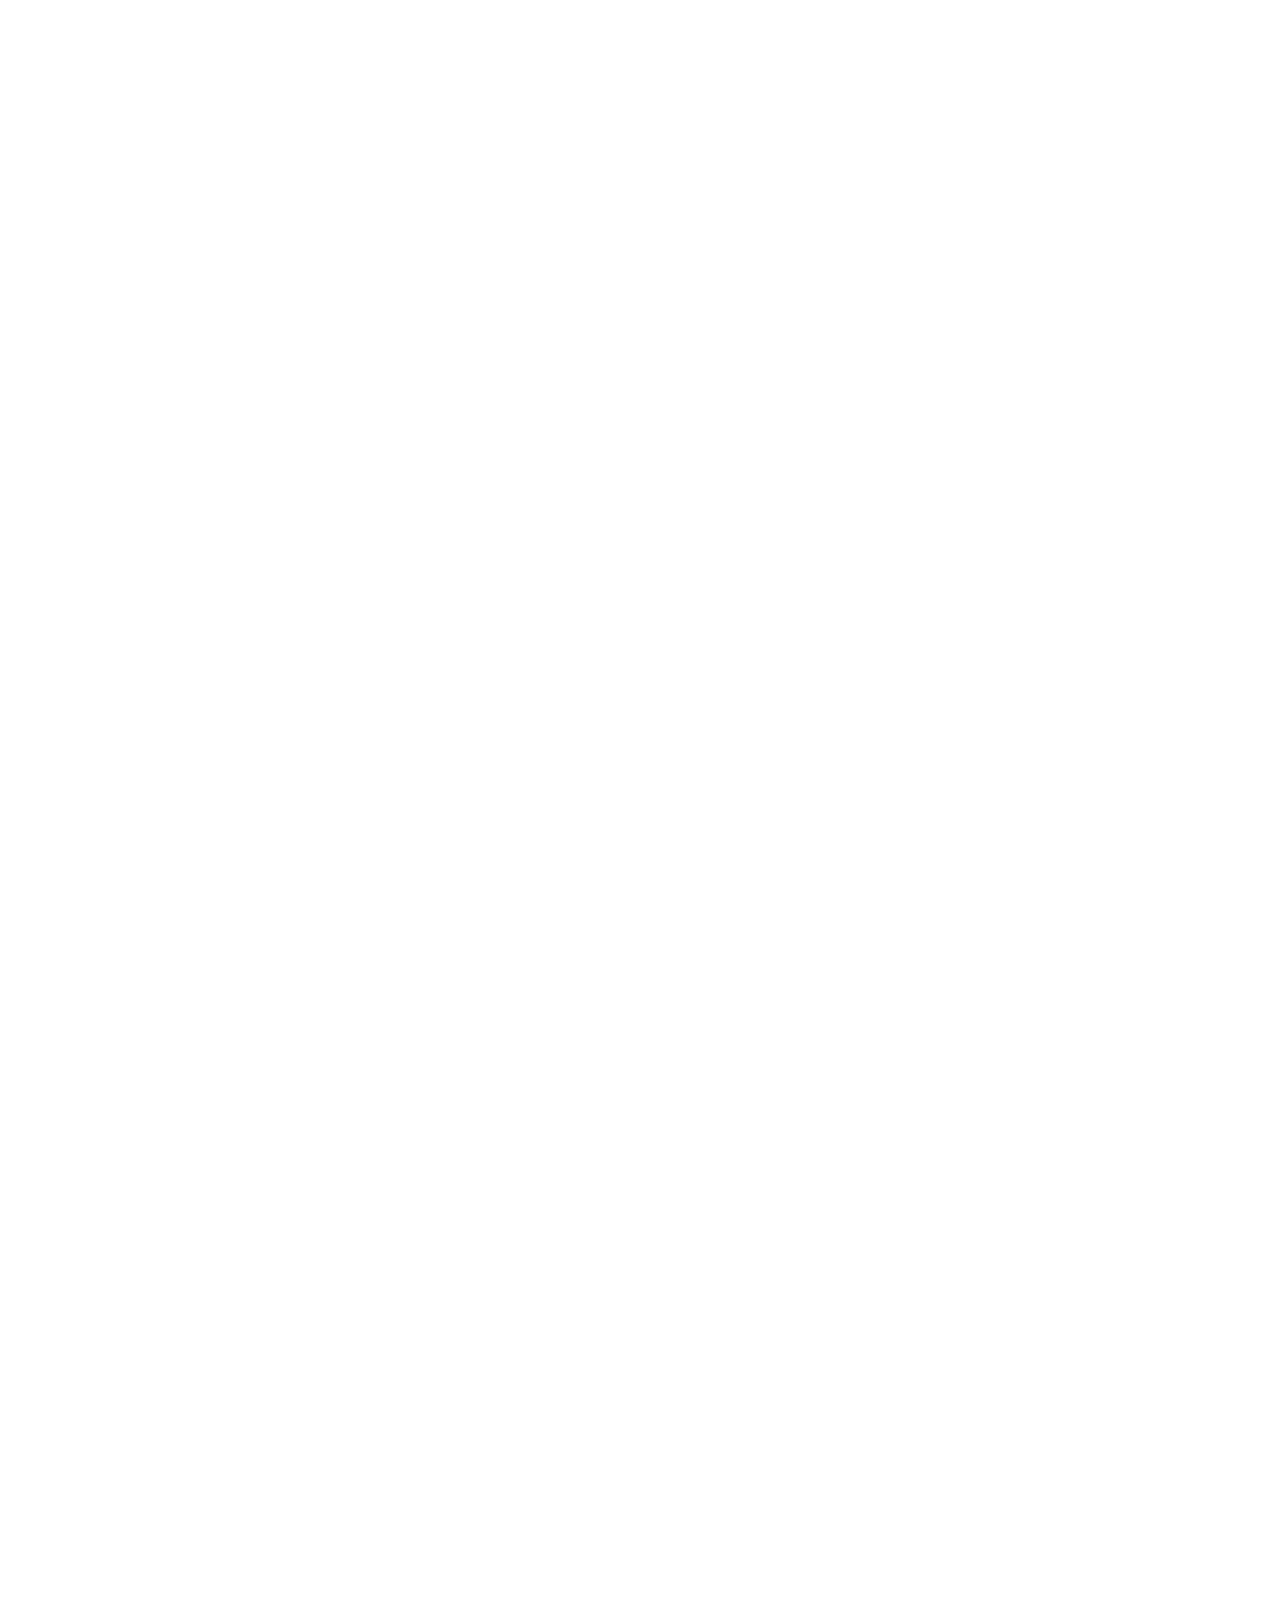
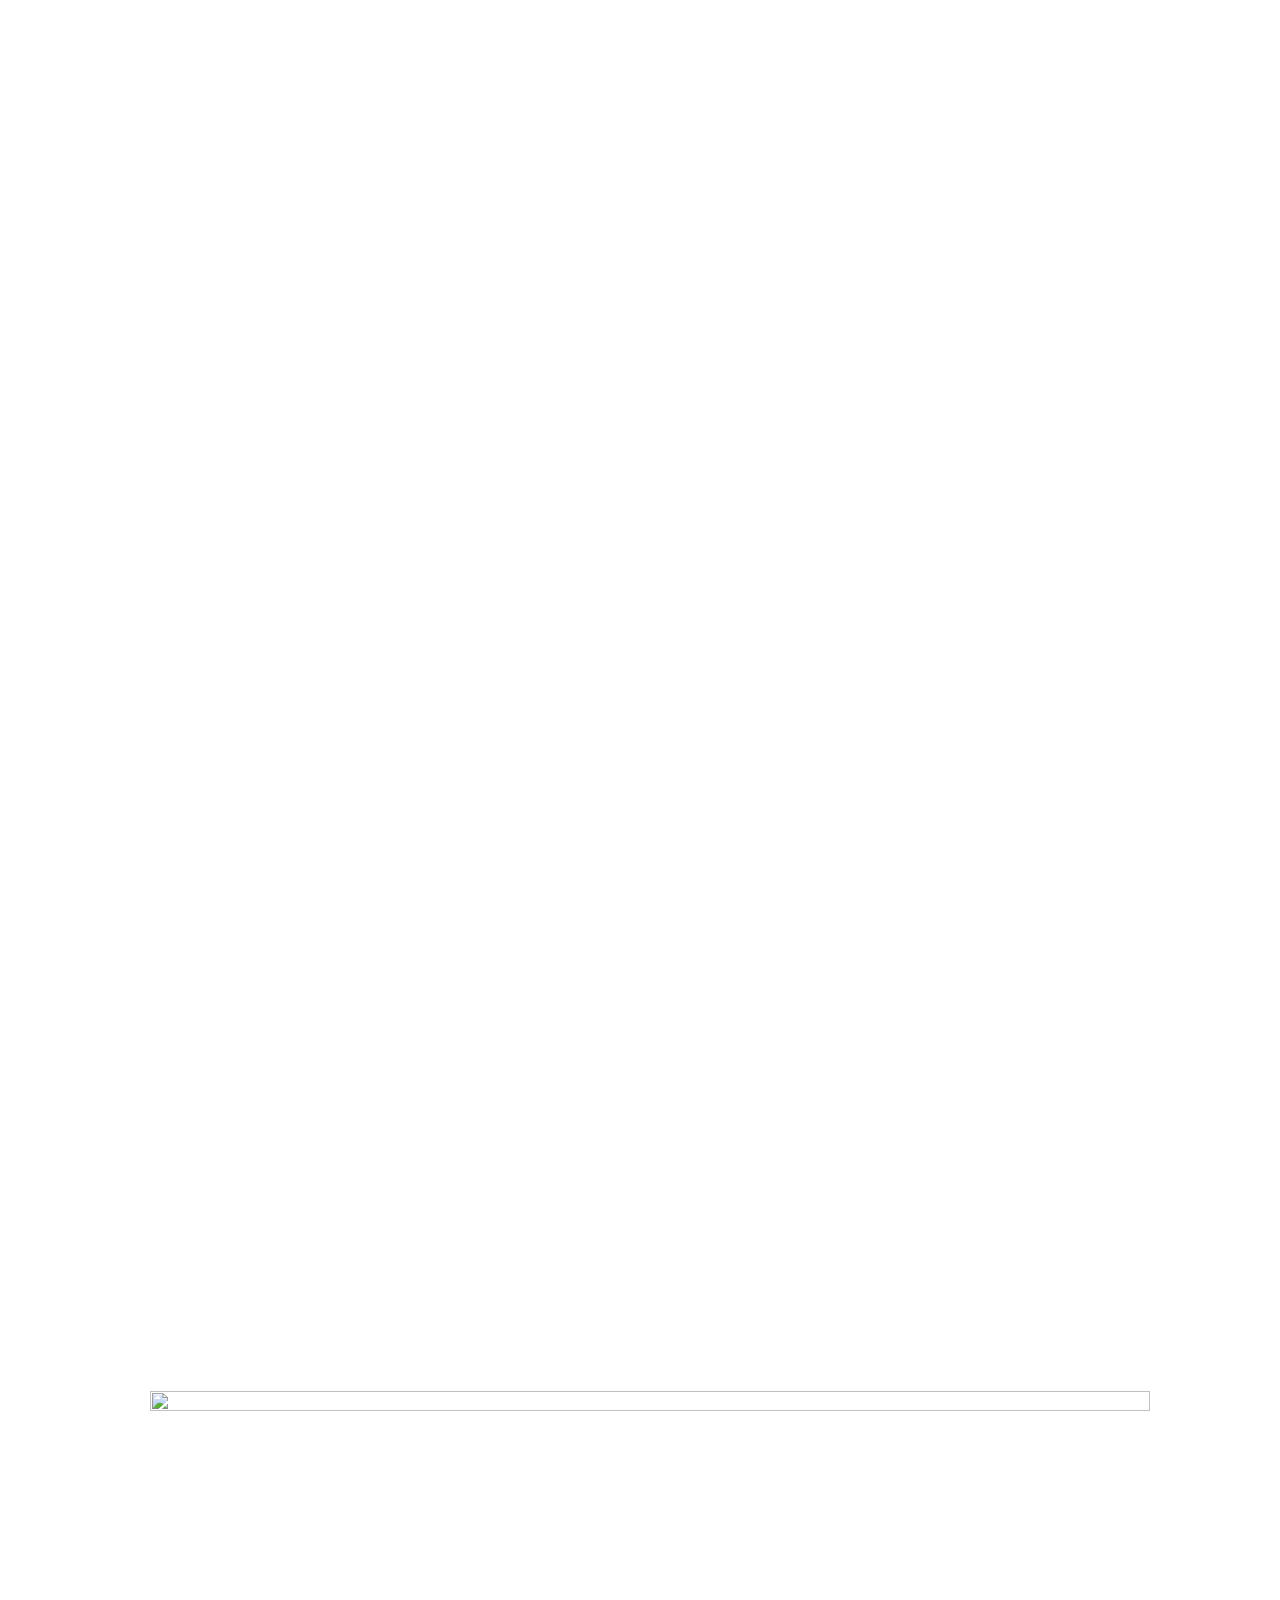
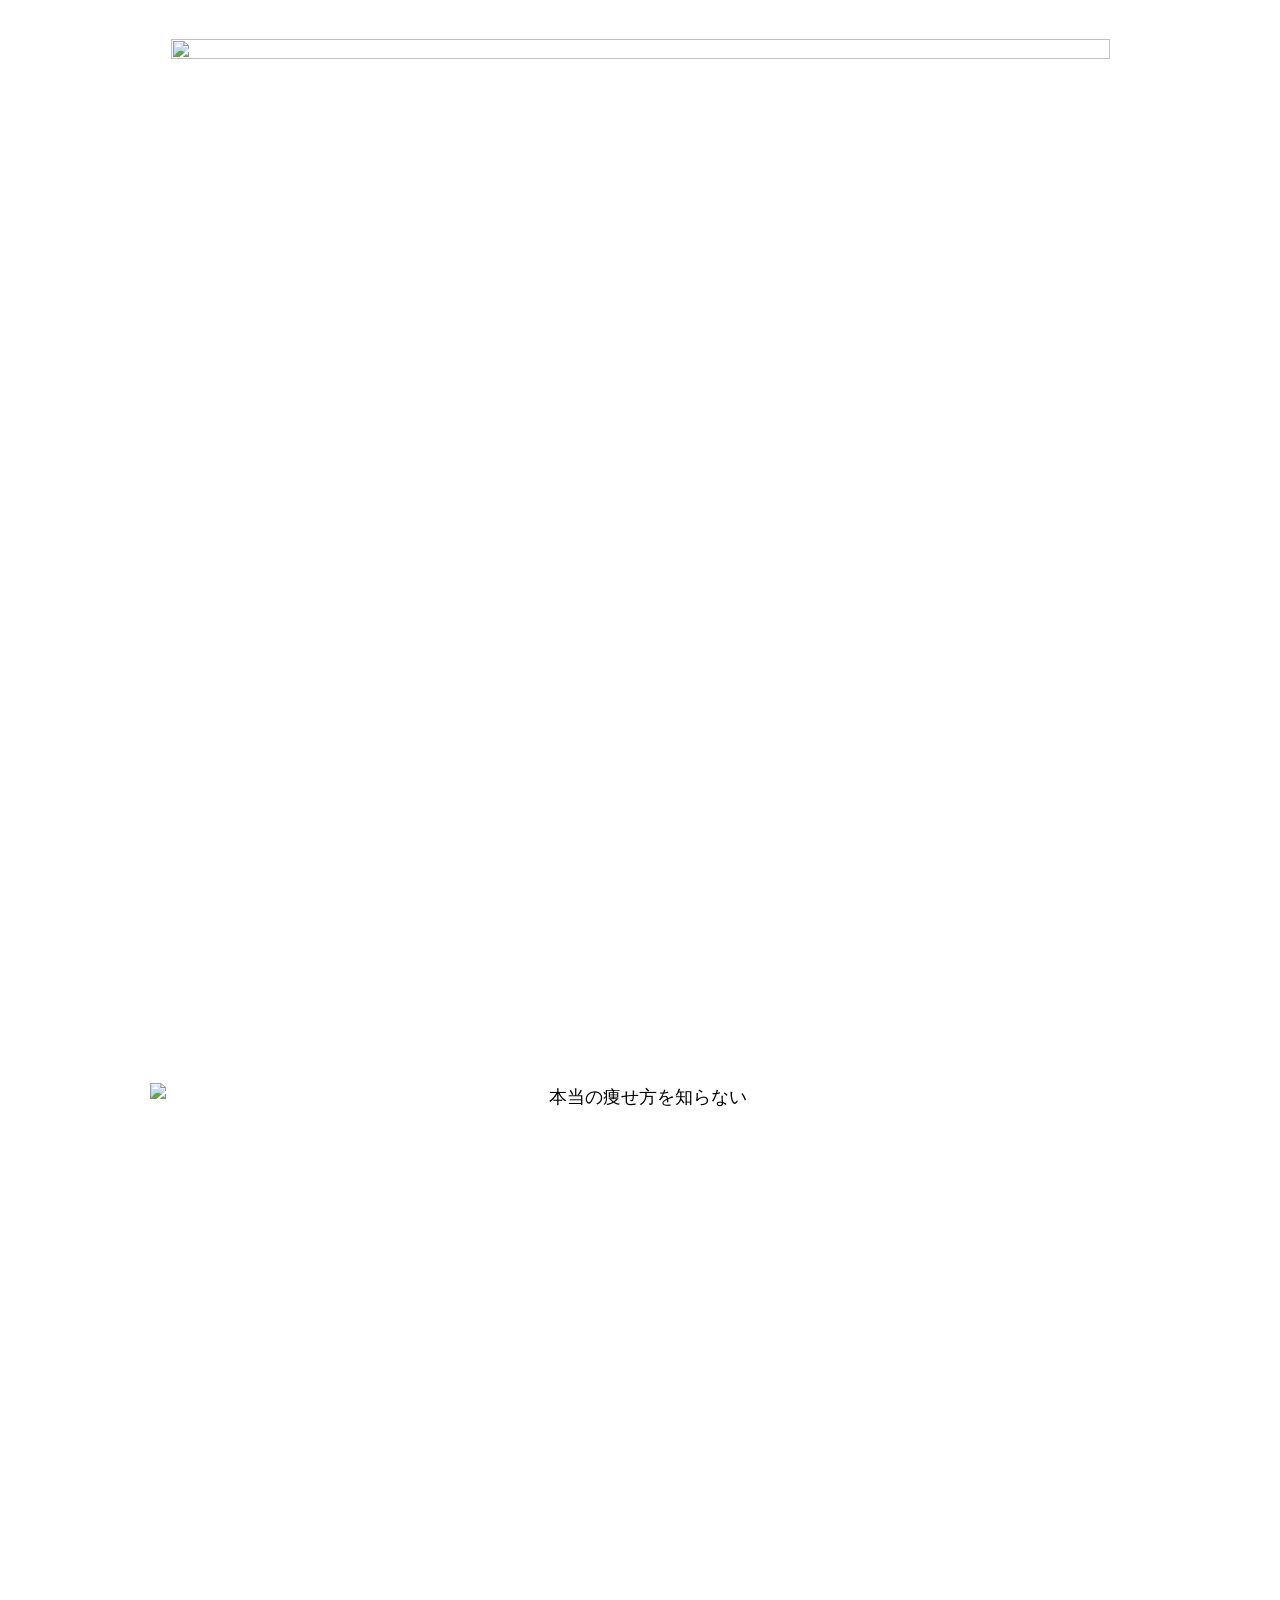
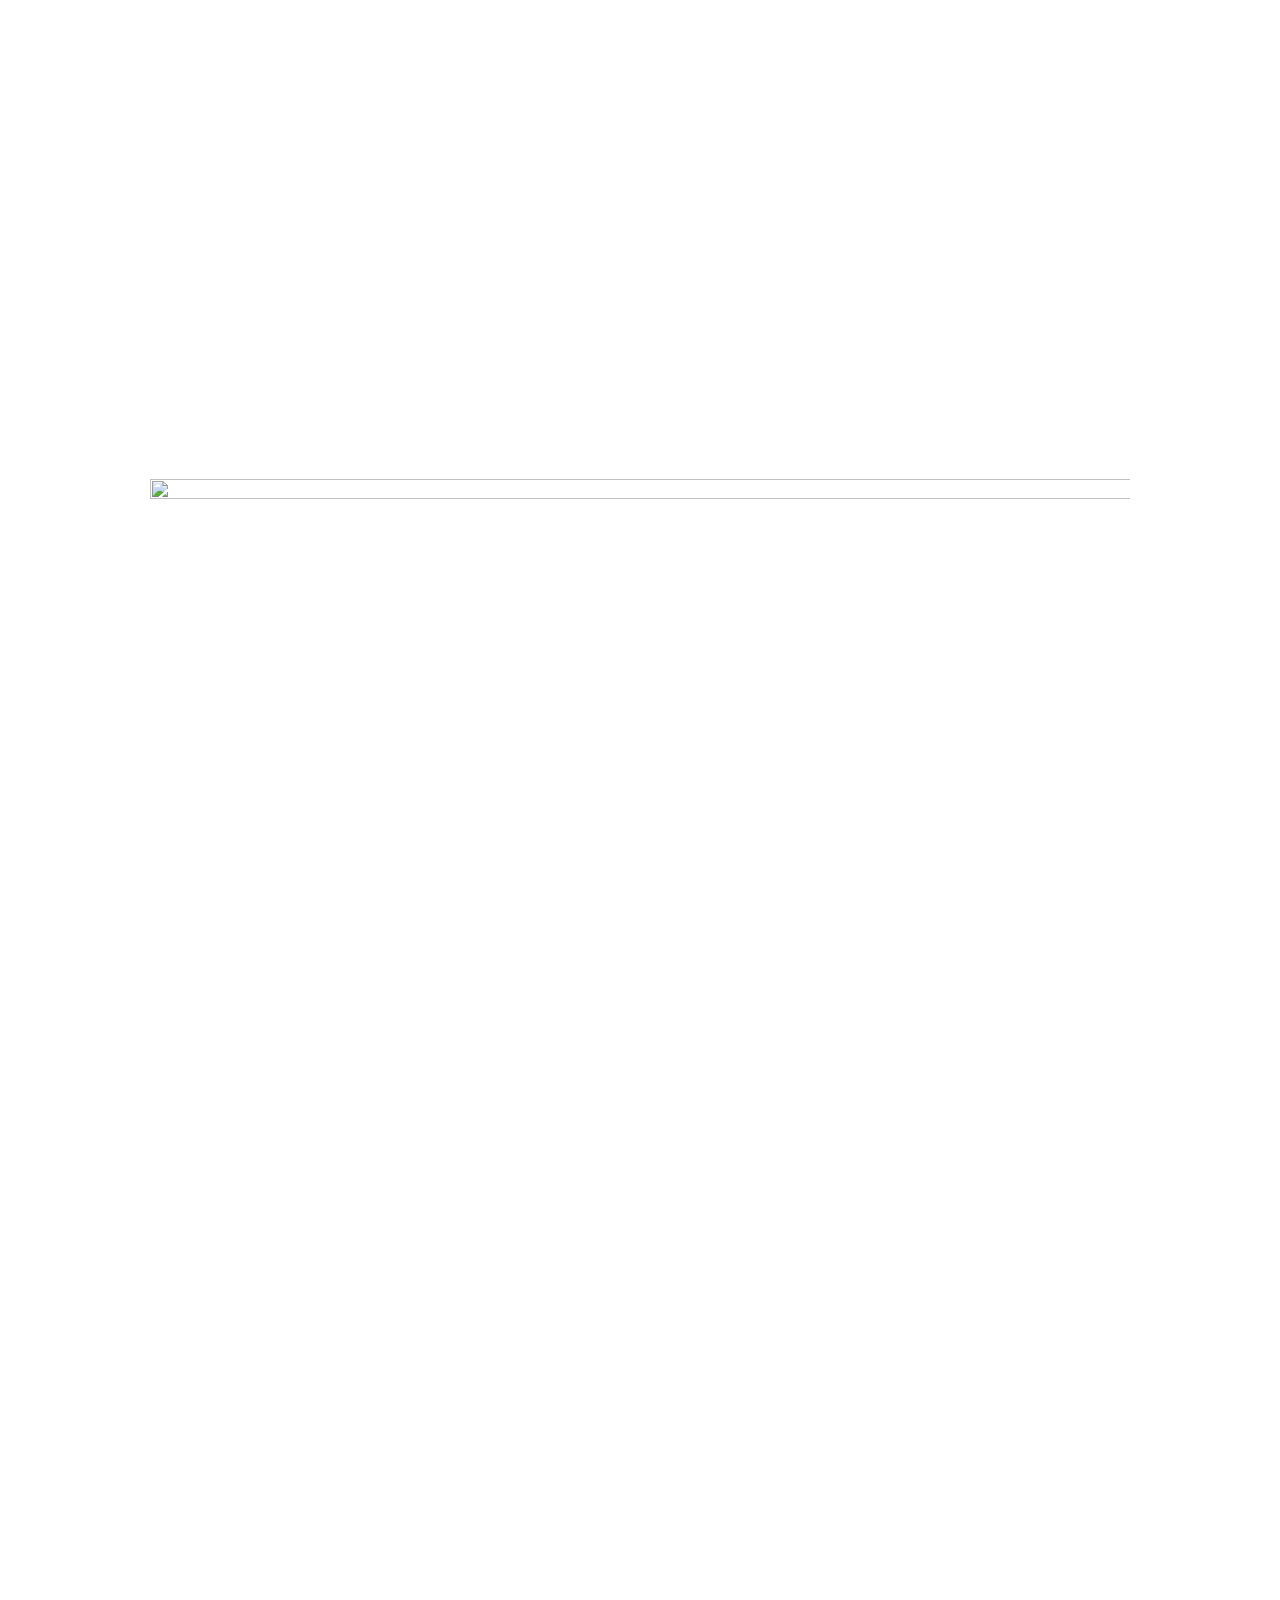
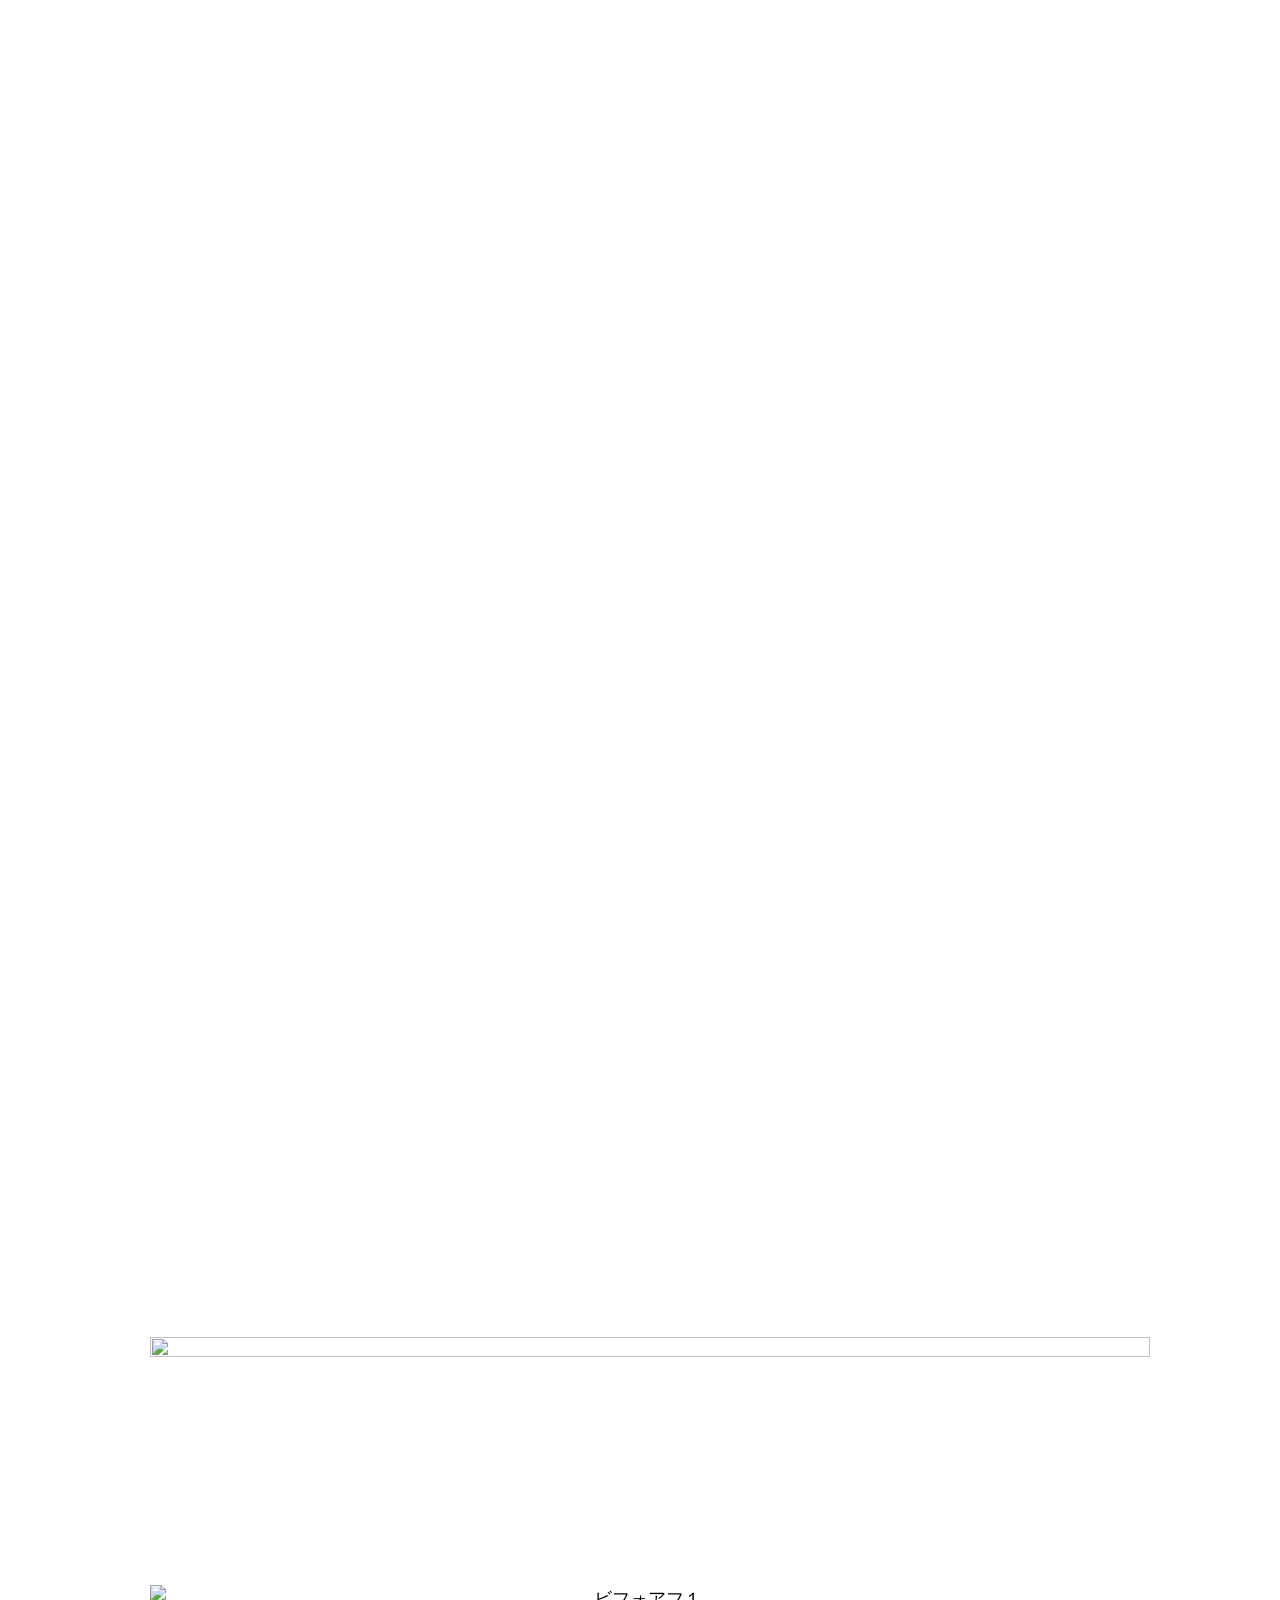
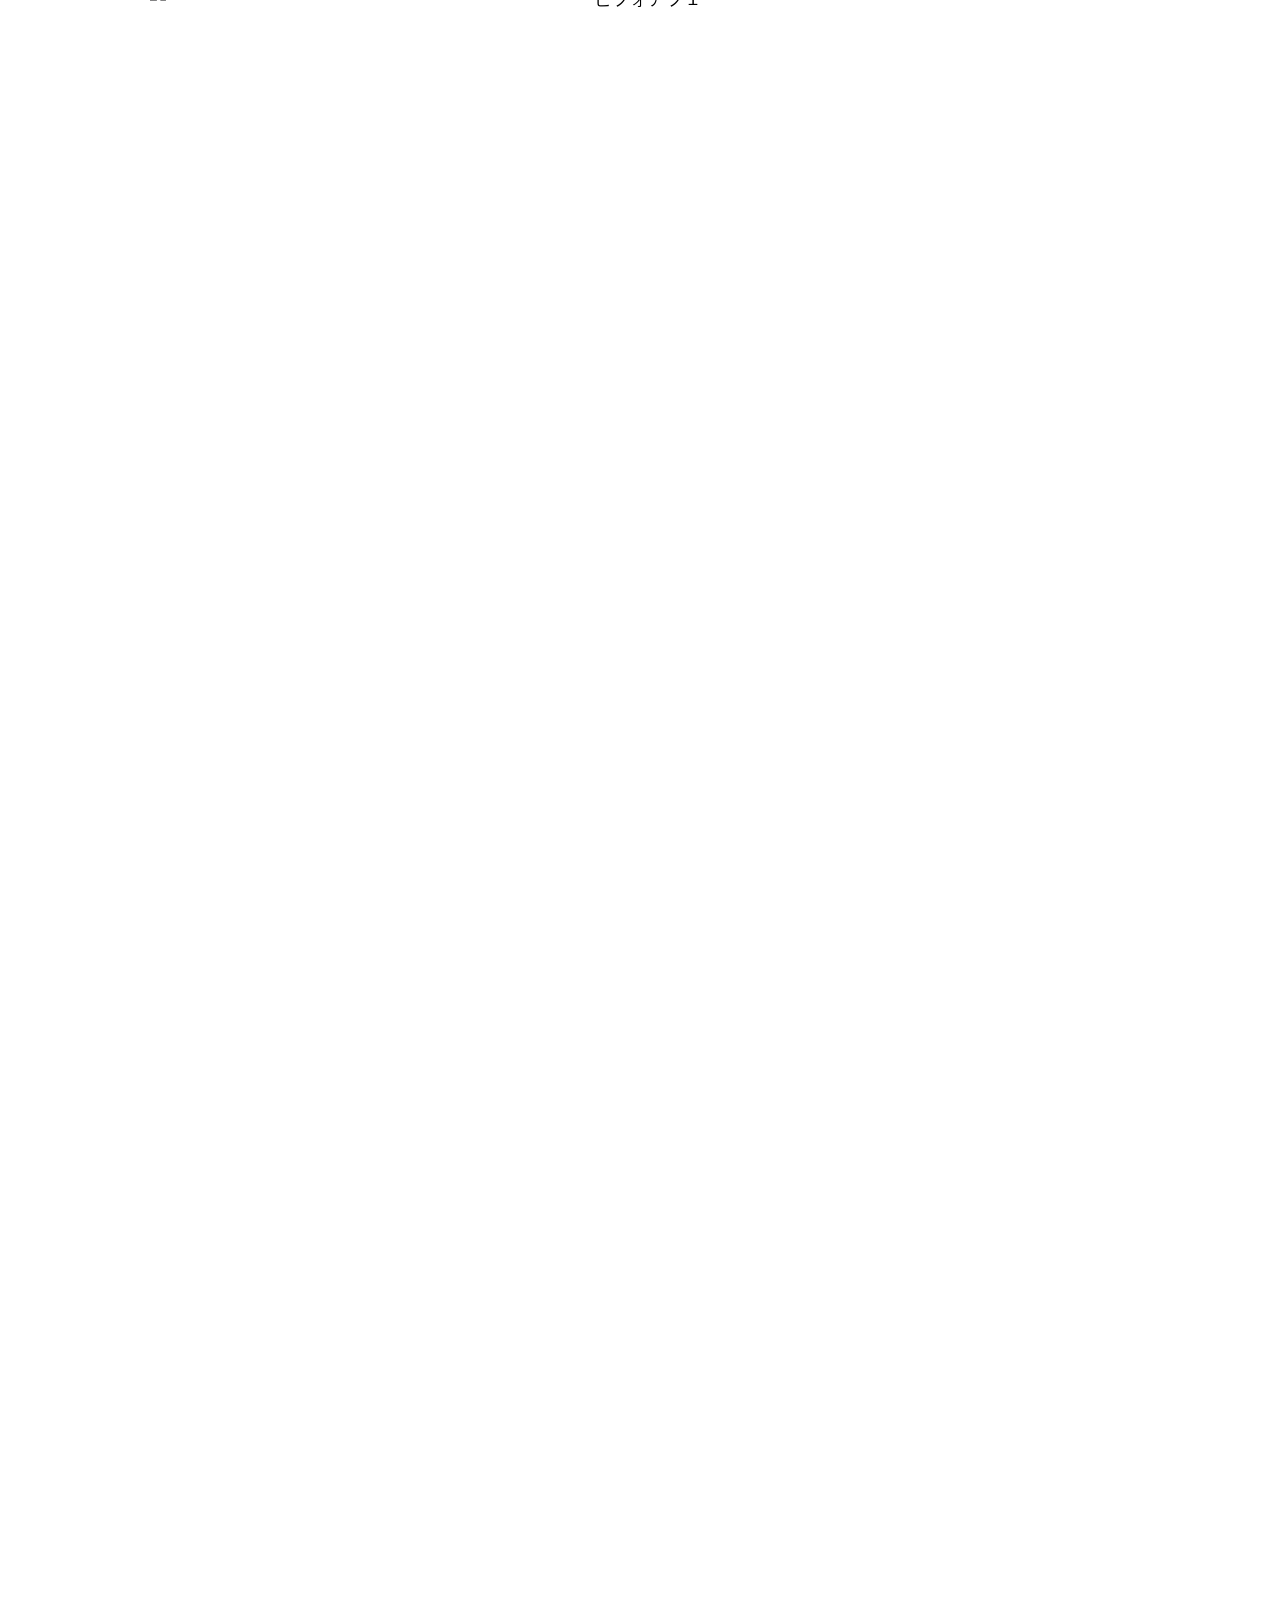
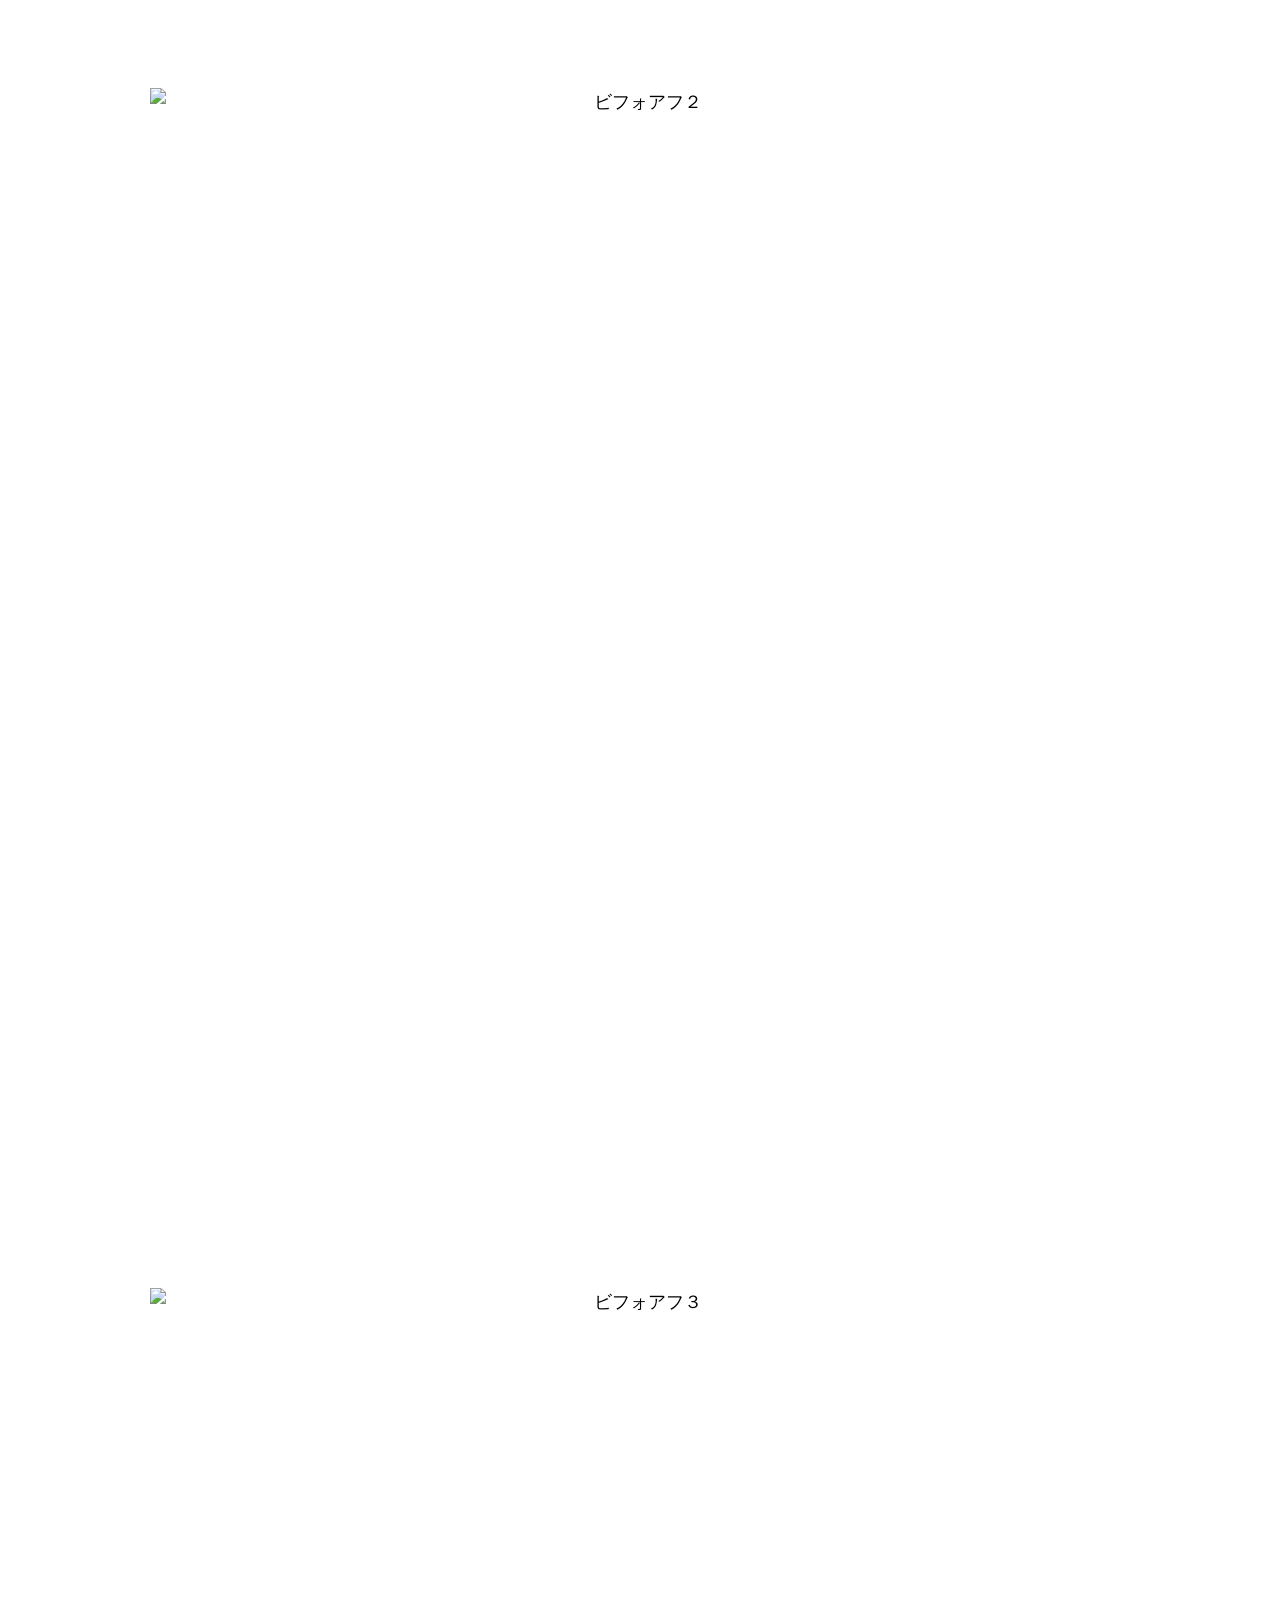
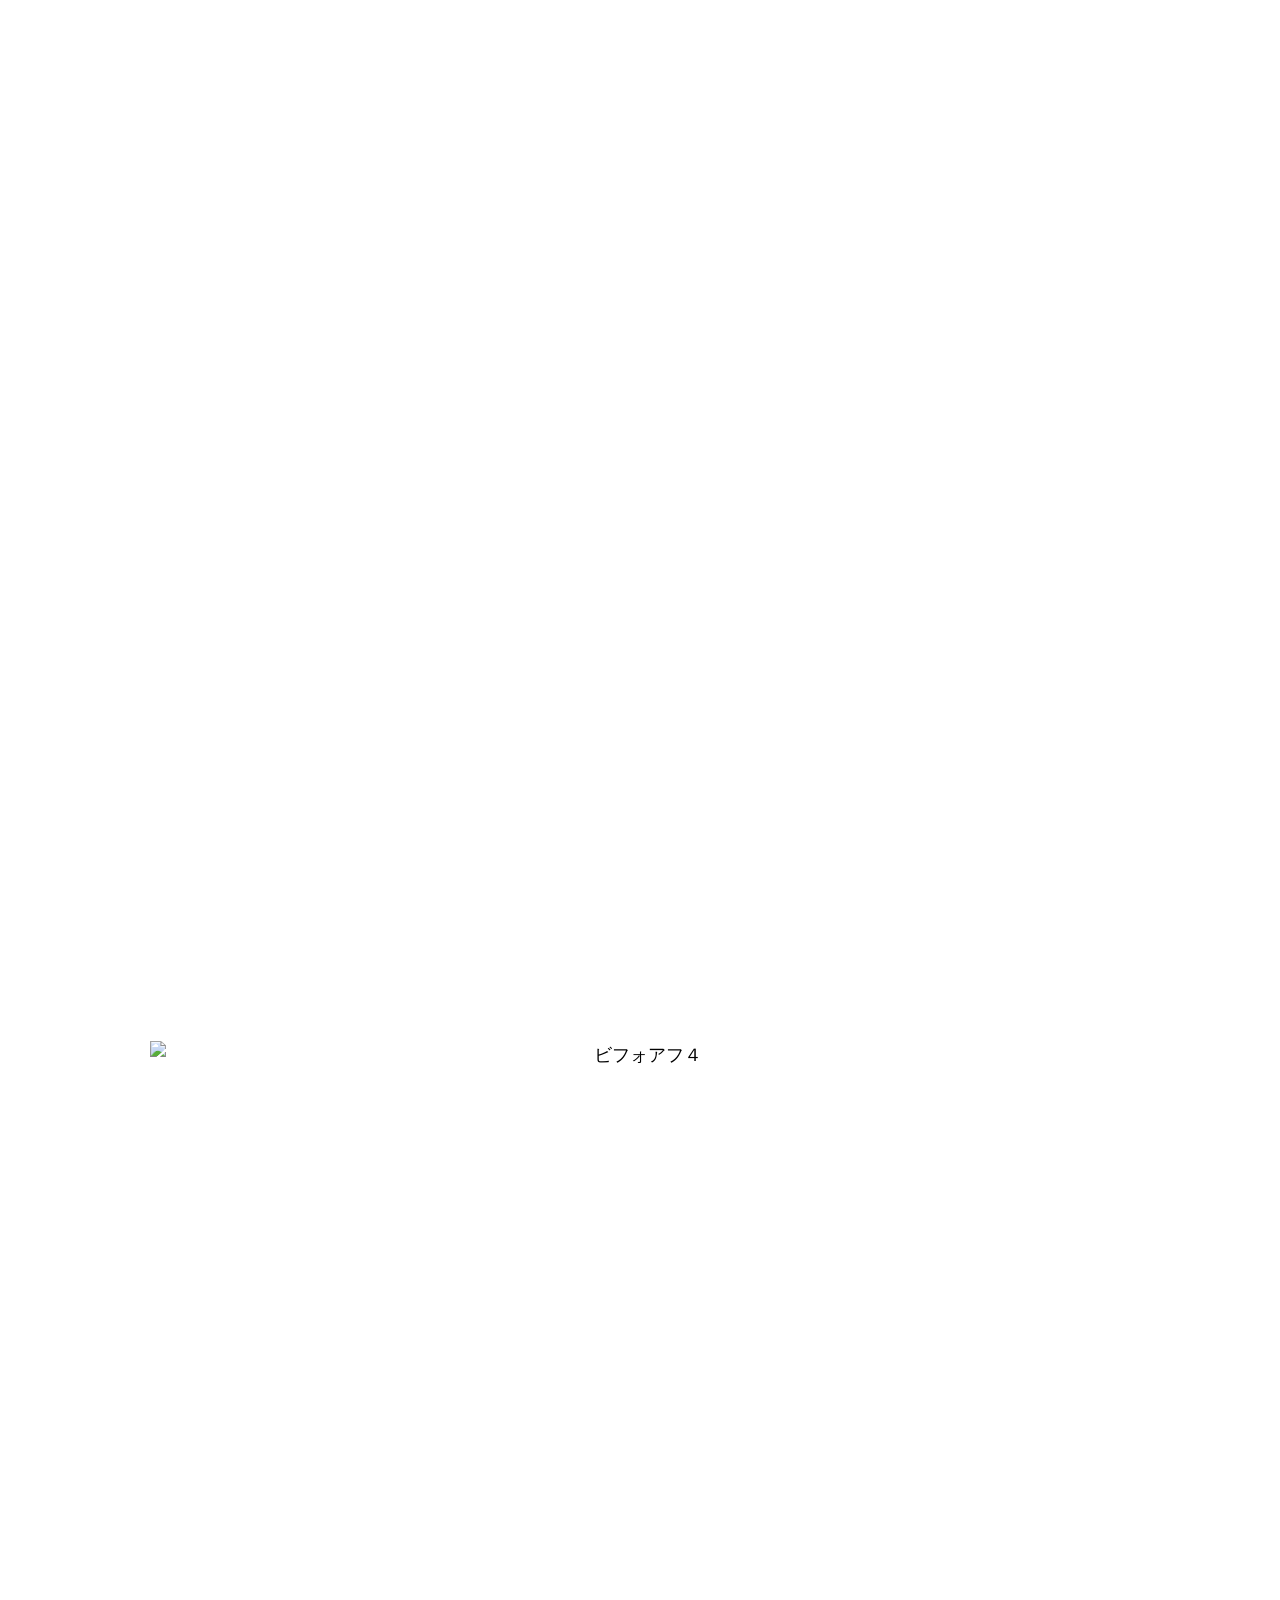
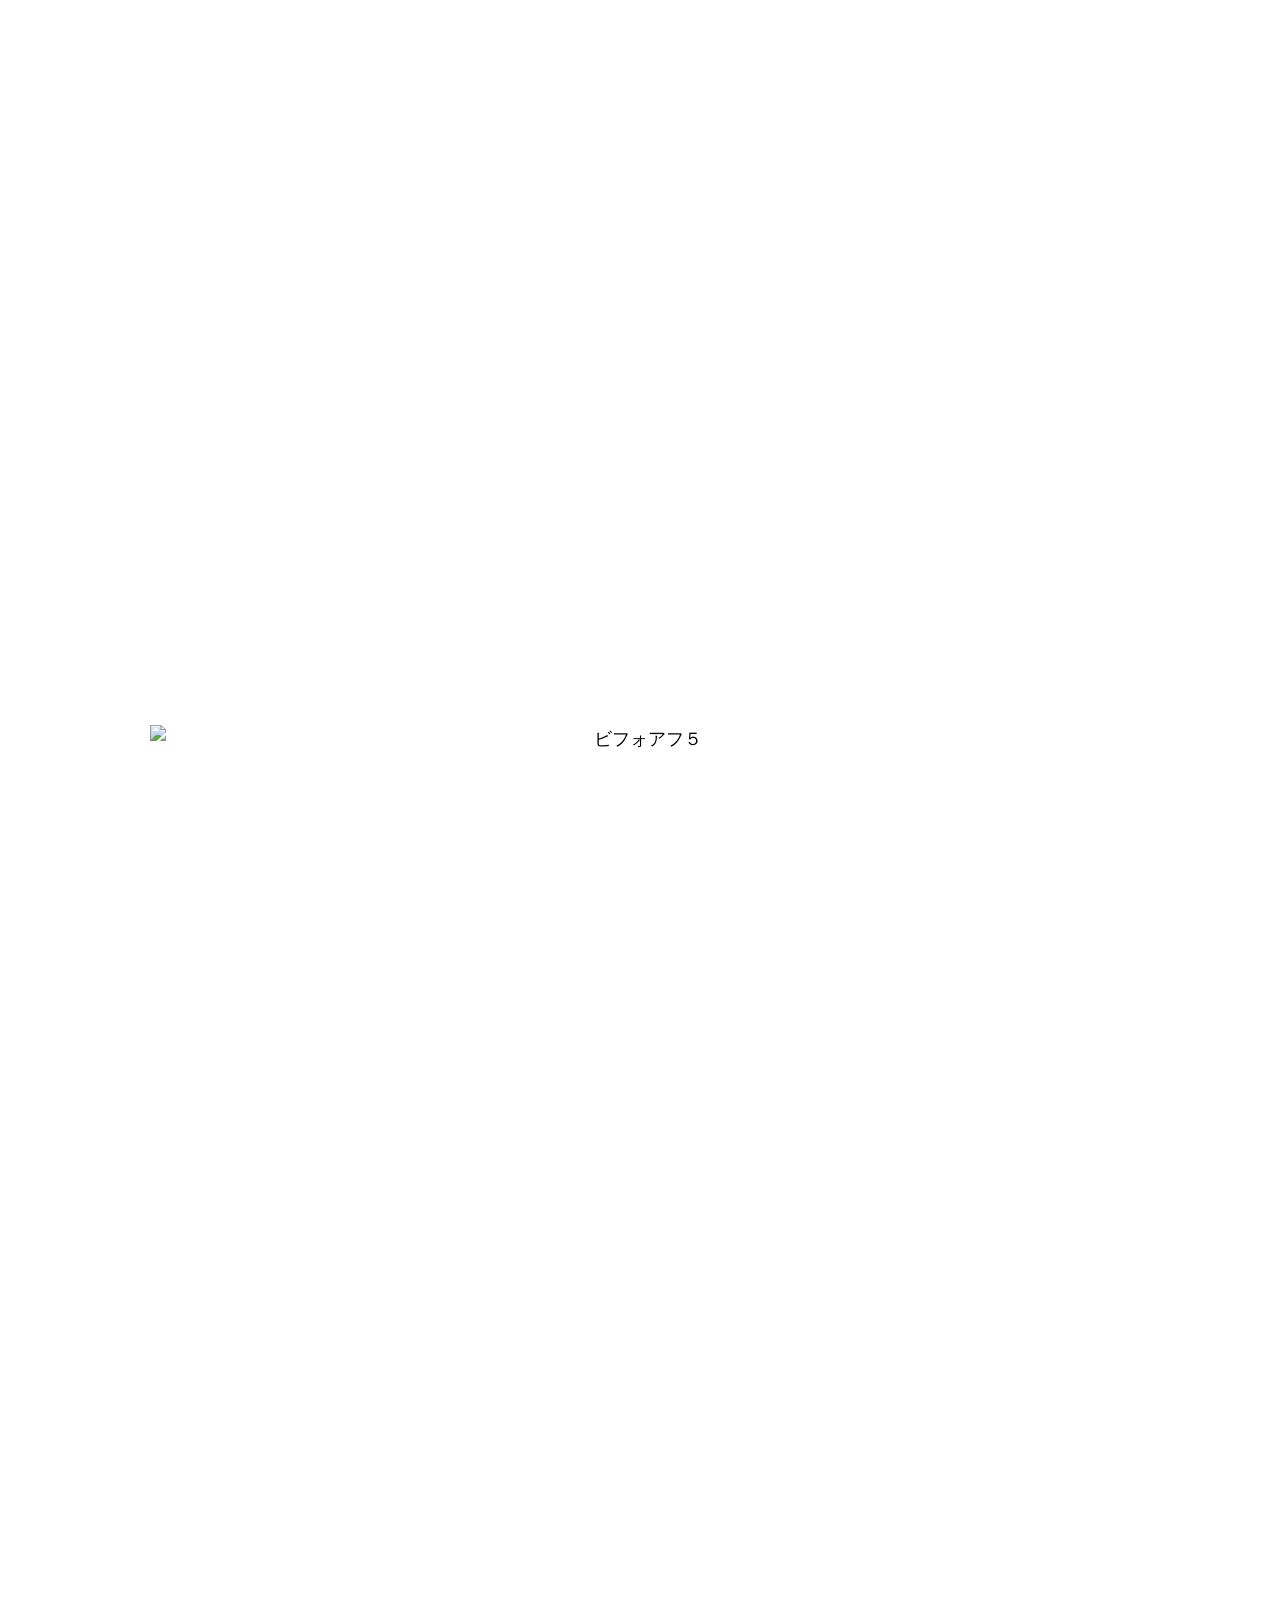
==== commit 56d4b28b: "Google タグ (gtag.js) を設置、既存GTM実装を削除" ====
--- a/index.html
+++ b/index.html
@@ -1,6 +1,16 @@
 <!DOCTYPE html>
 <!-- saved from url=(0044)https://pr.saga-seitai.jp/mirai-seitai-diet/ -->
-<html lang="ja"><head><meta http-equiv="Content-Type" content="text/html; charset=UTF-8">
+<html lang="ja"><head>
+<!-- Google tag (gtag.js) -->
+<script async src="https://www.googletagmanager.com/gtag/js?id=G-VY81S8MC0E"></script>
+<script>
+  window.dataLayer = window.dataLayer || [];
+  function gtag(){dataLayer.push(arguments);}
+  gtag('js', new Date());
+
+  gtag('config', 'G-VY81S8MC0E');
+</script>
+<meta http-equiv="Content-Type" content="text/html; charset=UTF-8">
 	
 			<title>mirai seitai diet -</title>
 		<meta name="viewport" content="width=device-width, initial-scale=1">
@@ -17,7 +27,7 @@
 	<meta name="twitter:card" content="summary_large_image">
 	<meta name="twitter:label1" content="推定読み取り時間">
 	<meta name="twitter:data1" content="5分">
-	<script async="" src="./assets/js/tracking/clarity.js"></script><script type="text/javascript" async="" src="./assets/js/tracking/gtm/destination.js"></script><script async="" src="./assets/js/tracking/pixel-1.js"></script><script type="text/javascript" async="" src="./assets/js/tracking/gtm/tag.js"></script><script async="" src="./assets/js/tracking/pixel-2.js"></script><script src="./assets/js/tracking/facebook/pixel-1215551569697606.js" async=""></script><script src="./assets/js/tracking/facebook/pixel-340336515059379.js" async=""></script><script src="./assets/js/tracking/facebook/pixel-1120372089333261.js" async=""></script><script src="./assets/js/tracking/facebook/pixel-1561425344269769.js" async=""></script><script src="./assets/js/tracking/facebook/pixel-1203669097023046.js" async=""></script><script src="./assets/js/tracking/facebook/pixel-1243157673922431.js" async=""></script><script src="./assets/js/tracking/facebook/pixel-995946719311352.js" async=""></script><script async="" src="./assets/js/tracking/facebook/events.js"></script><script async="" src="./assets/js/tracking/gtm/gtm.js"></script><script async="" src="./assets/js/tracking/gtm/gtm-1.js"></script><script async="" src="./assets/js/tracking/gtm/gtm-2.js"></script><script async="" src="./assets/js/tracking/gtm/gtm-3.js"></script><script type="application/ld+json" class="yoast-schema-graph">{"@context":"https://schema.org","@graph":[{"@type":"WebPage","@id":"https://pr.saga-seitai.jp/mirai-seitai-diet/","url":"https://pr.saga-seitai.jp/mirai-seitai-diet/","name":"mirai seitai diet -","isPartOf":{"@id":"https://pr.saga-seitai.jp/#website"},"primaryImageOfPage":{"@id":"https://pr.saga-seitai.jp/mirai-seitai-diet/#primaryimage"},"image":{"@id":"https://pr.saga-seitai.jp/mirai-seitai-diet/#primaryimage"},"thumbnailUrl":"https://pr.saga-seitai.jp/wp-content/uploads/2024/02/FV1.jpg","datePublished":"2026-01-29T04:16:26+00:00","dateModified":"2026-01-29T04:20:01+00:00","breadcrumb":{"@id":"https://pr.saga-seitai.jp/mirai-seitai-diet/#breadcrumb"},"inLanguage":"ja","potentialAction":[{"@type":"ReadAction","target":["https://pr.saga-seitai.jp/mirai-seitai-diet/"]}]},{"@type":"ImageObject","inLanguage":"ja","@id":"https://pr.saga-seitai.jp/mirai-seitai-diet/#primaryimage","url":"https://pr.saga-seitai.jp/wp-content/uploads/2024/02/FV1.jpg","contentUrl":"https://pr.saga-seitai.jp/wp-content/uploads/2024/02/FV1.jpg","width":1000,"height":963,"caption":"なぜダイエットに失敗するのか？本当の理由をご存知ですか？"},{"@type":"BreadcrumbList","@id":"https://pr.saga-seitai.jp/mirai-seitai-diet/#breadcrumb","itemListElement":[{"@type":"ListItem","position":1,"name":"ホーム","item":"https://pr.saga-seitai.jp/"},{"@type":"ListItem","position":2,"name":"mirai seitai diet"}]},{"@type":"WebSite","@id":"https://pr.saga-seitai.jp/#website","url":"https://pr.saga-seitai.jp/","name":"","description":"","potentialAction":[{"@type":"SearchAction","target":{"@type":"EntryPoint","urlTemplate":"https://pr.saga-seitai.jp/?s={search_term_string}"},"query-input":"required name=search_term_string"}],"inLanguage":"ja"}]}</script>
+	<script async="" src="./assets/js/tracking/clarity.js"></script><script async="" src="./assets/js/tracking/pixel-1.js"></script><script async="" src="./assets/js/tracking/pixel-2.js"></script><script src="./assets/js/tracking/facebook/pixel-1215551569697606.js" async=""></script><script src="./assets/js/tracking/facebook/pixel-340336515059379.js" async=""></script><script src="./assets/js/tracking/facebook/pixel-1120372089333261.js" async=""></script><script src="./assets/js/tracking/facebook/pixel-1561425344269769.js" async=""></script><script src="./assets/js/tracking/facebook/pixel-1203669097023046.js" async=""></script><script src="./assets/js/tracking/facebook/pixel-1243157673922431.js" async=""></script><script src="./assets/js/tracking/facebook/pixel-995946719311352.js" async=""></script><script async="" src="./assets/js/tracking/facebook/events.js"></script><script type="application/ld+json" class="yoast-schema-graph">{"@context":"https://schema.org","@graph":[{"@type":"WebPage","@id":"https://pr.saga-seitai.jp/mirai-seitai-diet/","url":"https://pr.saga-seitai.jp/mirai-seitai-diet/","name":"mirai seitai diet -","isPartOf":{"@id":"https://pr.saga-seitai.jp/#website"},"primaryImageOfPage":{"@id":"https://pr.saga-seitai.jp/mirai-seitai-diet/#primaryimage"},"image":{"@id":"https://pr.saga-seitai.jp/mirai-seitai-diet/#primaryimage"},"thumbnailUrl":"https://pr.saga-seitai.jp/wp-content/uploads/2024/02/FV1.jpg","datePublished":"2026-01-29T04:16:26+00:00","dateModified":"2026-01-29T04:20:01+00:00","breadcrumb":{"@id":"https://pr.saga-seitai.jp/mirai-seitai-diet/#breadcrumb"},"inLanguage":"ja","potentialAction":[{"@type":"ReadAction","target":["https://pr.saga-seitai.jp/mirai-seitai-diet/"]}]},{"@type":"ImageObject","inLanguage":"ja","@id":"https://pr.saga-seitai.jp/mirai-seitai-diet/#primaryimage","url":"https://pr.saga-seitai.jp/wp-content/uploads/2024/02/FV1.jpg","contentUrl":"https://pr.saga-seitai.jp/wp-content/uploads/2024/02/FV1.jpg","width":1000,"height":963,"caption":"なぜダイエットに失敗するのか？本当の理由をご存知ですか？"},{"@type":"BreadcrumbList","@id":"https://pr.saga-seitai.jp/mirai-seitai-diet/#breadcrumb","itemListElement":[{"@type":"ListItem","position":1,"name":"ホーム","item":"https://pr.saga-seitai.jp/"},{"@type":"ListItem","position":2,"name":"mirai seitai diet"}]},{"@type":"WebSite","@id":"https://pr.saga-seitai.jp/#website","url":"https://pr.saga-seitai.jp/","name":"","description":"","potentialAction":[{"@type":"SearchAction","target":{"@type":"EntryPoint","urlTemplate":"https://pr.saga-seitai.jp/?s={search_term_string}"},"query-input":"required name=search_term_string"}],"inLanguage":"ja"}]}</script>
 	<!-- / Yoast SEO plugin. -->
 
 
@@ -97,42 +107,10 @@
 <link rel="https://api.w.org/" href="https://pr.saga-seitai.jp/wp-json/"><link rel="alternate" title="JSON" type="application/json" href="https://pr.saga-seitai.jp/wp-json/wp/v2/pages/3831"><link rel="EditURI" type="application/rsd+xml" title="RSD" href="https://pr.saga-seitai.jp/xmlrpc.php?rsd">
 <meta name="generator" content="WordPress 6.9.4">
 <link rel="shortlink" href="https://pr.saga-seitai.jp/?p=3831">
-<meta name="generator" content="Site Kit by Google 1.86.0"><!-- Google Tag Manager -->
-<script>(function(w,d,s,l,i){w[l]=w[l]||[];w[l].push({'gtm.start':
-new Date().getTime(),event:'gtm.js'});var f=d.getElementsByTagName(s)[0],
-j=d.createElement(s),dl=l!='dataLayer'?'&l='+l:'';j.async=true;j.src=
-'https://www.googletagmanager.com/gtm.js?id='+i+dl;f.parentNode.insertBefore(j,f);
-})(window,document,'script','dataLayer','GTM-MDJV65W');</script>
-<!-- End Google Tag Manager -->
-
-<!-- Google Tag Manager -->
-<script>(function(w,d,s,l,i){w[l]=w[l]||[];w[l].push({'gtm.start':
-new Date().getTime(),event:'gtm.js'});var f=d.getElementsByTagName(s)[0],
-j=d.createElement(s),dl=l!='dataLayer'?'&l='+l:'';j.async=true;j.src=
-'https://www.googletagmanager.com/gtm.js?id='+i+dl;f.parentNode.insertBefore(j,f);
-})(window,document,'script','dataLayer','GTM-5CTMNBD5');</script>
-<!-- End Google Tag Manager -->
-
+<meta name="generator" content="Site Kit by Google 1.86.0">
 <meta name="facebook-domain-verification" content="30qpau4peji5iznwijujzhx497mgwx">
-
-
-<!-- Google Tag Manager -->
-<script>(function(w,d,s,l,i){w[l]=w[l]||[];w[l].push({'gtm.start':
-new Date().getTime(),event:'gtm.js'});var f=d.getElementsByTagName(s)[0],
-j=d.createElement(s),dl=l!='dataLayer'?'&l='+l:'';j.async=true;j.src=
-'https://www.googletagmanager.com/gtm.js?id='+i+dl;f.parentNode.insertBefore(j,f);
-})(window,document,'script','dataLayer','GTM-WPVHN5FF');</script>
-<!-- End Google Tag Manager -->
-
 <meta name="facebook-domain-verification" content="zcew1y7fxjtrhxgtib5txey50eb2l5">
 <meta name="generator" content="Elementor 3.11.2; features: e_dom_optimization, e_optimized_assets_loading, e_optimized_css_loading, a11y_improvements, additional_custom_breakpoints; settings: css_print_method-external, google_font-enabled, font_display-swap">
-<!-- Google Tag Manager -->
-<script>(function(w,d,s,l,i){w[l]=w[l]||[];w[l].push({'gtm.start':
-new Date().getTime(),event:'gtm.js'});var f=d.getElementsByTagName(s)[0],
-j=d.createElement(s),dl=l!='dataLayer'?'&l='+l:'';j.async=true;j.src=
-'https://www.googletagmanager.com/gtm.js?id='+i+dl;f.parentNode.insertBefore(j,f);
-})(window,document,'script','dataLayer','GTM-NG3X3FP2');</script>
-<!-- End Google Tag Manager -->
 <style class="wp-fonts-local">
 @font-face{font-family:"DM Sans";font-style:normal;font-weight:400;font-display:fallback;src:url('https://pr.saga-seitai.jp/wp-content/themes/twentytwentythree/assets/fonts/dm-sans/DMSans-Regular.woff2') format('woff2');font-stretch:normal;}
 @font-face{font-family:"DM Sans";font-style:italic;font-weight:400;font-display:fallback;src:url('https://pr.saga-seitai.jp/wp-content/themes/twentytwentythree/assets/fonts/dm-sans/DMSans-Regular-Italic.woff2') format('woff2');font-stretch:normal;}
@@ -148,25 +126,6 @@
 </style>
 	<meta name="viewport" content="width=device-width, initial-scale=1.0, viewport-fit=cover"><script src="./assets/js/vendor/wp-emoji.min.js" defer=""></script><script type="text/javascript" async="" src="./assets/js/tracking/f.js"></script><script type="text/javascript" async="" src="./assets/js/tracking/f2.js"></script></head>
 <body class="wp-singular page-template page-template-elementor_canvas page page-id-3831 wp-embed-responsive wp-theme-twentytwentythree elementor-default elementor-template-canvas elementor-kit-9 elementor-page elementor-page-3831 e--ua-blink e--ua-chrome e--ua-mac e--ua-webkit" data-elementor-device-mode="widescreen">
-	<!-- Google Tag Manager (noscript) -->
-<noscript><iframe src="https://www.googletagmanager.com/ns.html?id=GTM-MDJV65W"
-height="0" width="0" style="display:none;visibility:hidden"></iframe></noscript>
-<!-- End Google Tag Manager (noscript) -->
-
-
-<!-- Google Tag Manager (noscript) -->
-<noscript><iframe src="https://www.googletagmanager.com/ns.html?id=GTM-WPVHN5FF"
-height="0" width="0" style="display:none;visibility:hidden"></iframe></noscript>
-<!-- End Google Tag Manager (noscript) -->
-
-
-<!-- Google Tag Manager (noscript) -->
-<noscript><iframe src="https://www.googletagmanager.com/ns.html?id=GTM-5CTMNBD5"
-height="0" width="0" style="display:none;visibility:hidden"></iframe></noscript>
-<!-- End Google Tag Manager (noscript) --><!-- Google Tag Manager (noscript) -->
-<noscript><iframe src="https://www.googletagmanager.com/ns.html?id=GTM-NG3X3FP2"
-height="0" width="0" style="display:none;visibility:hidden"></iframe></noscript>
-<!-- End Google Tag Manager (noscript) -->
 		<div data-elementor-type="wp-page" data-elementor-id="3831" class="elementor elementor-3831">
 									<section class="elementor-section elementor-top-section elementor-element elementor-element-6713360 elementor-section-boxed elementor-section-height-default elementor-section-height-default" data-id="6713360" data-element_type="section">
 						<div class="elementor-container elementor-column-gap-default">
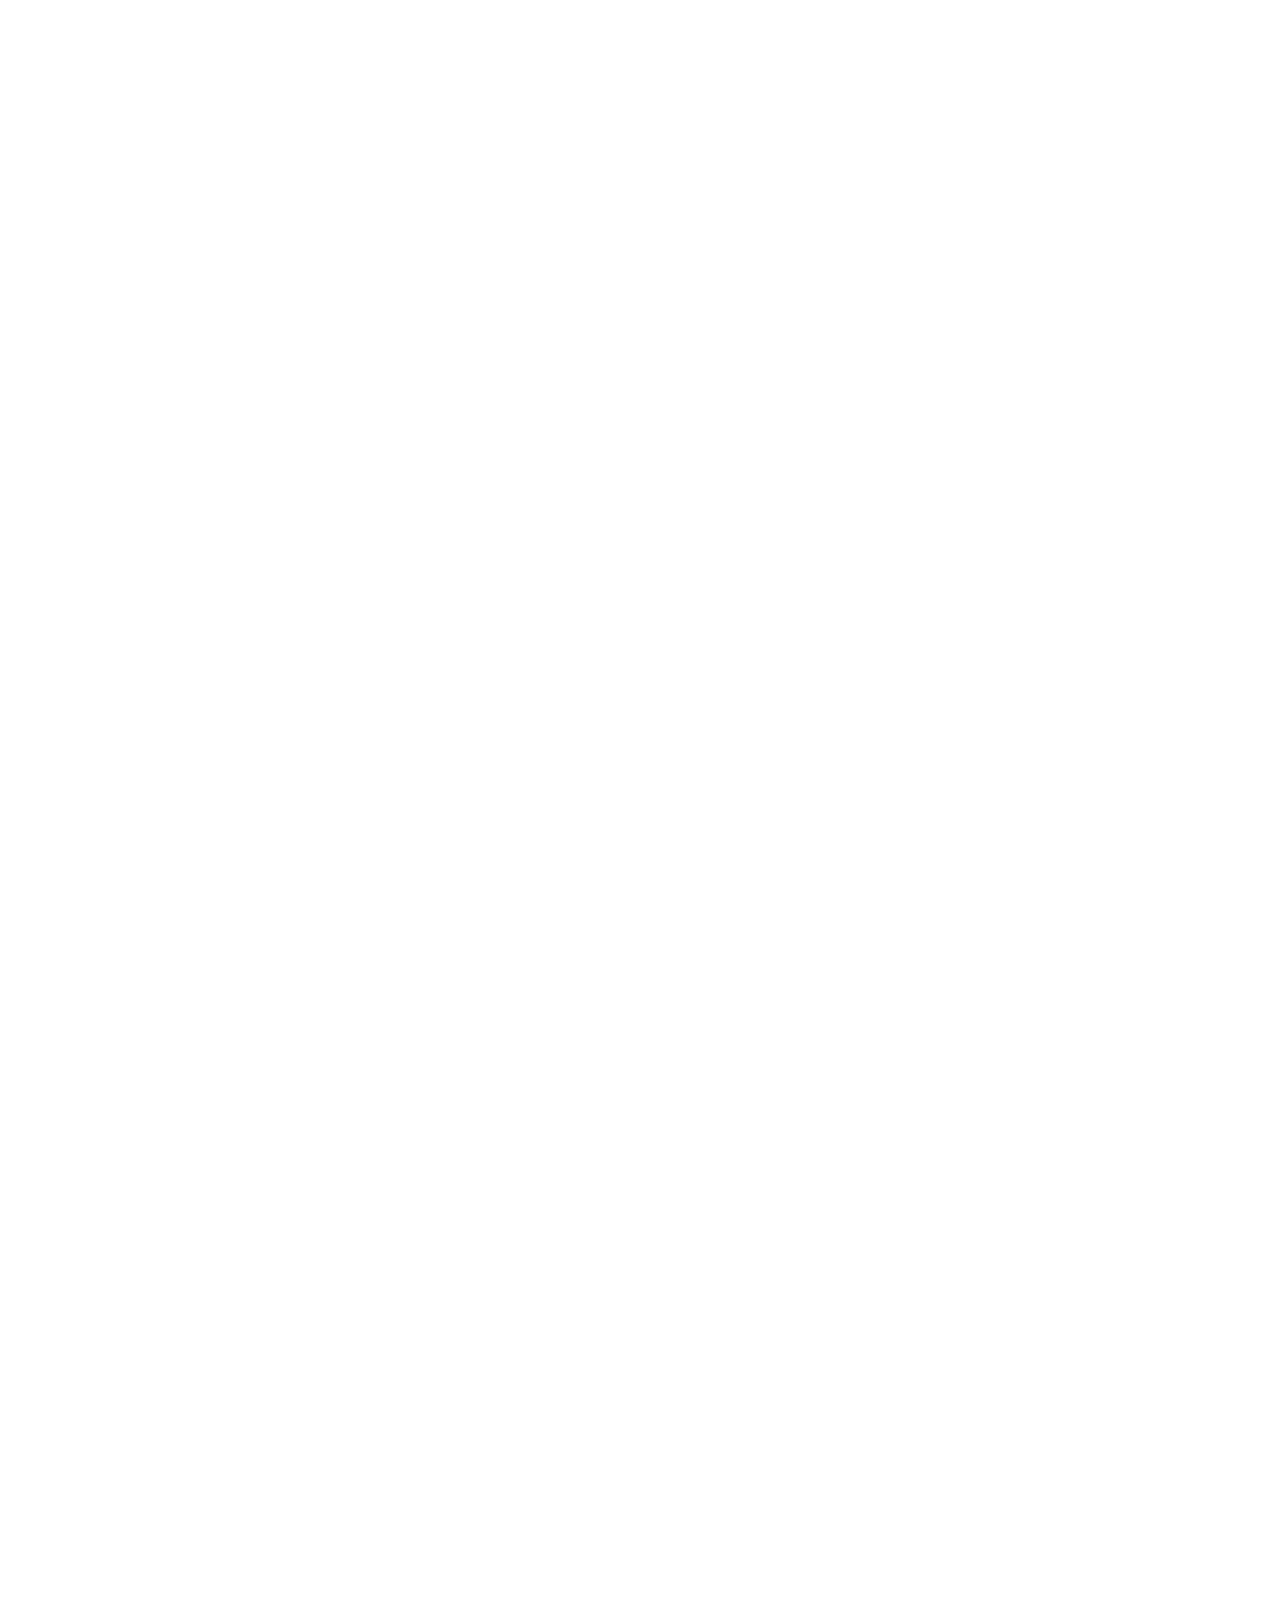
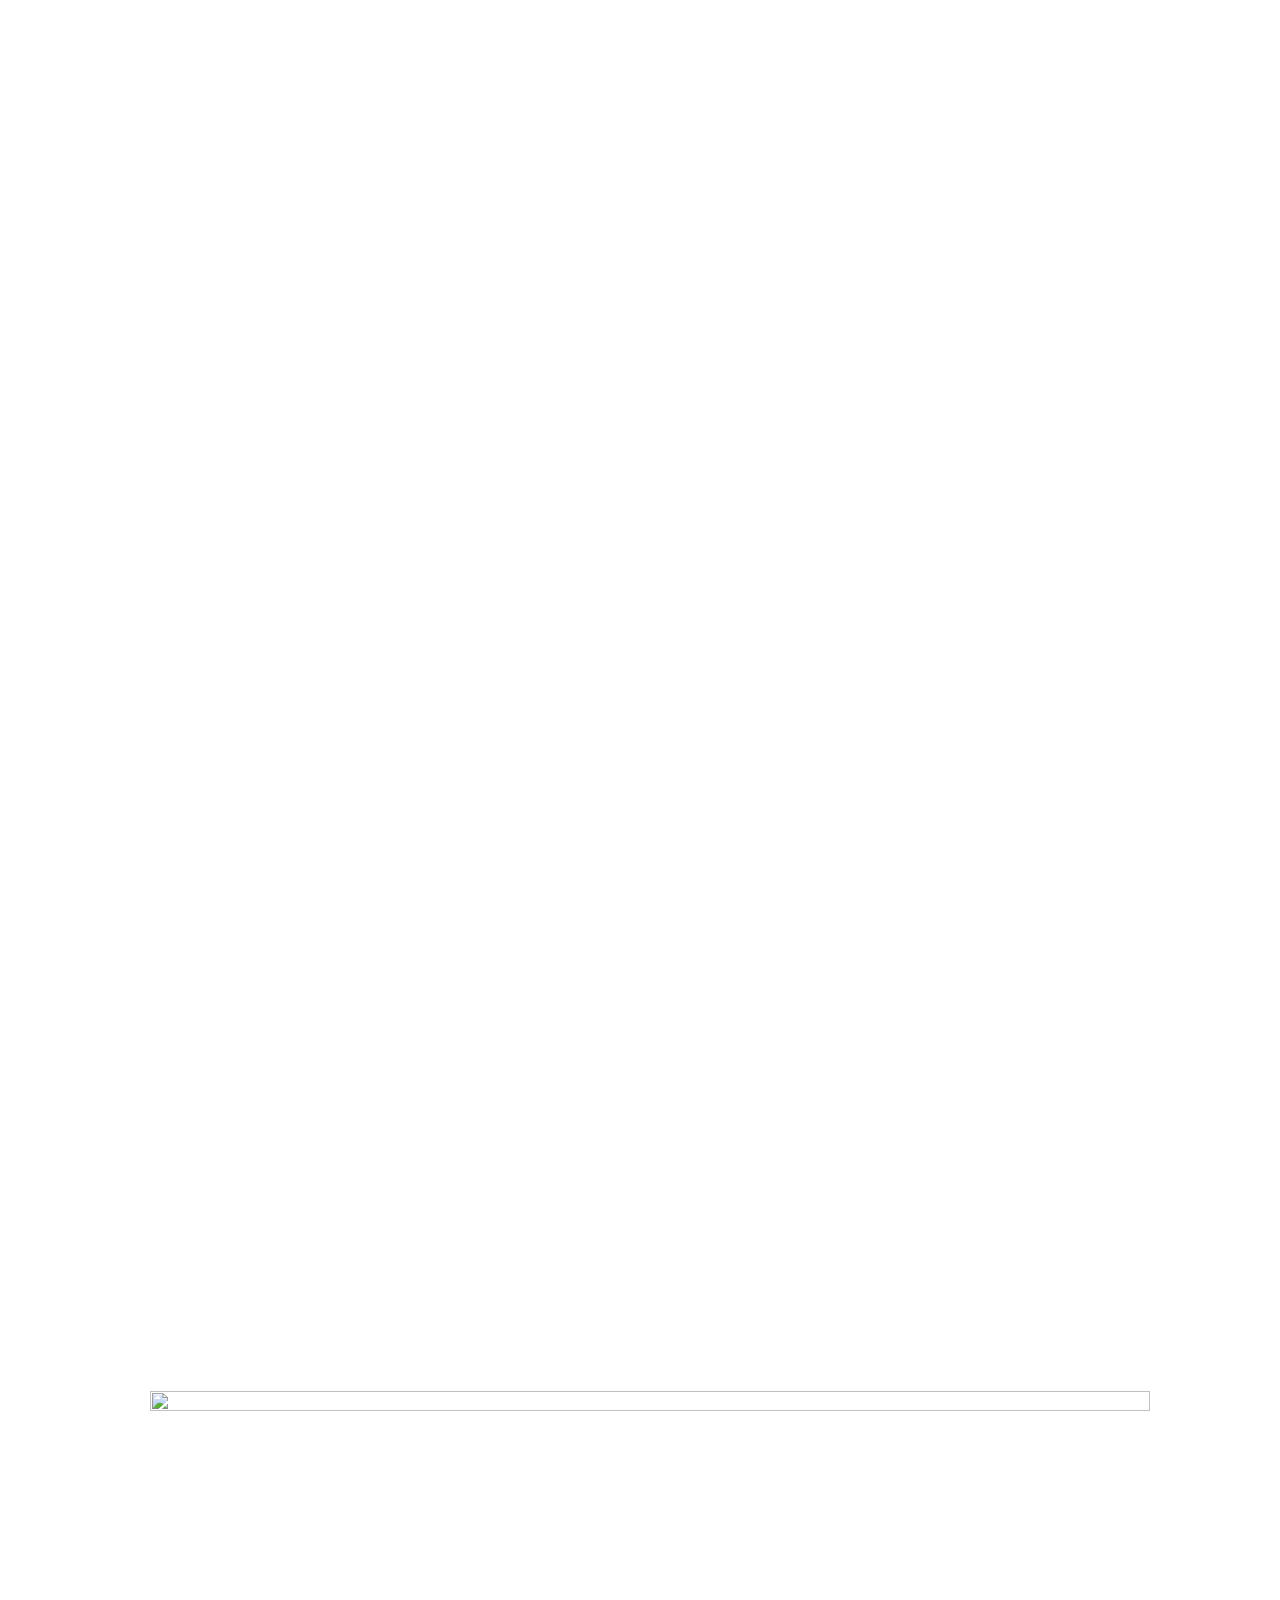
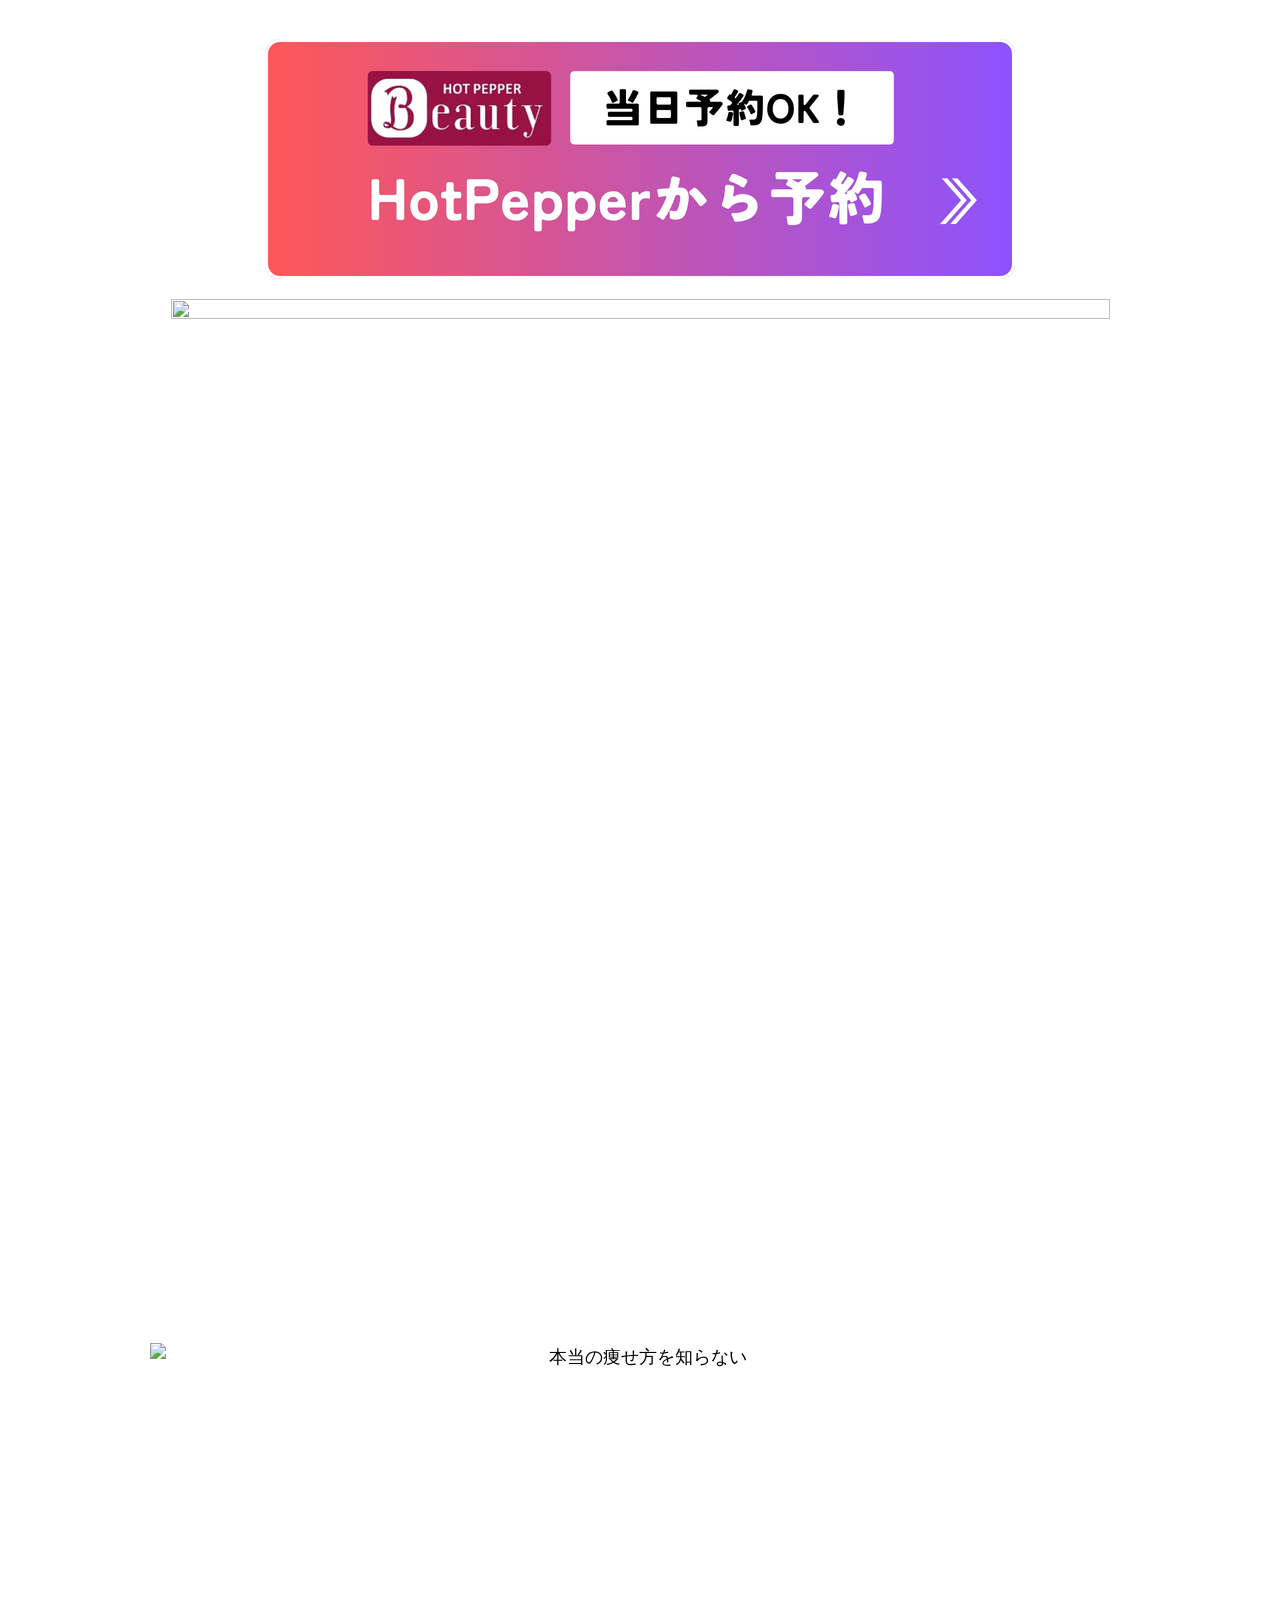
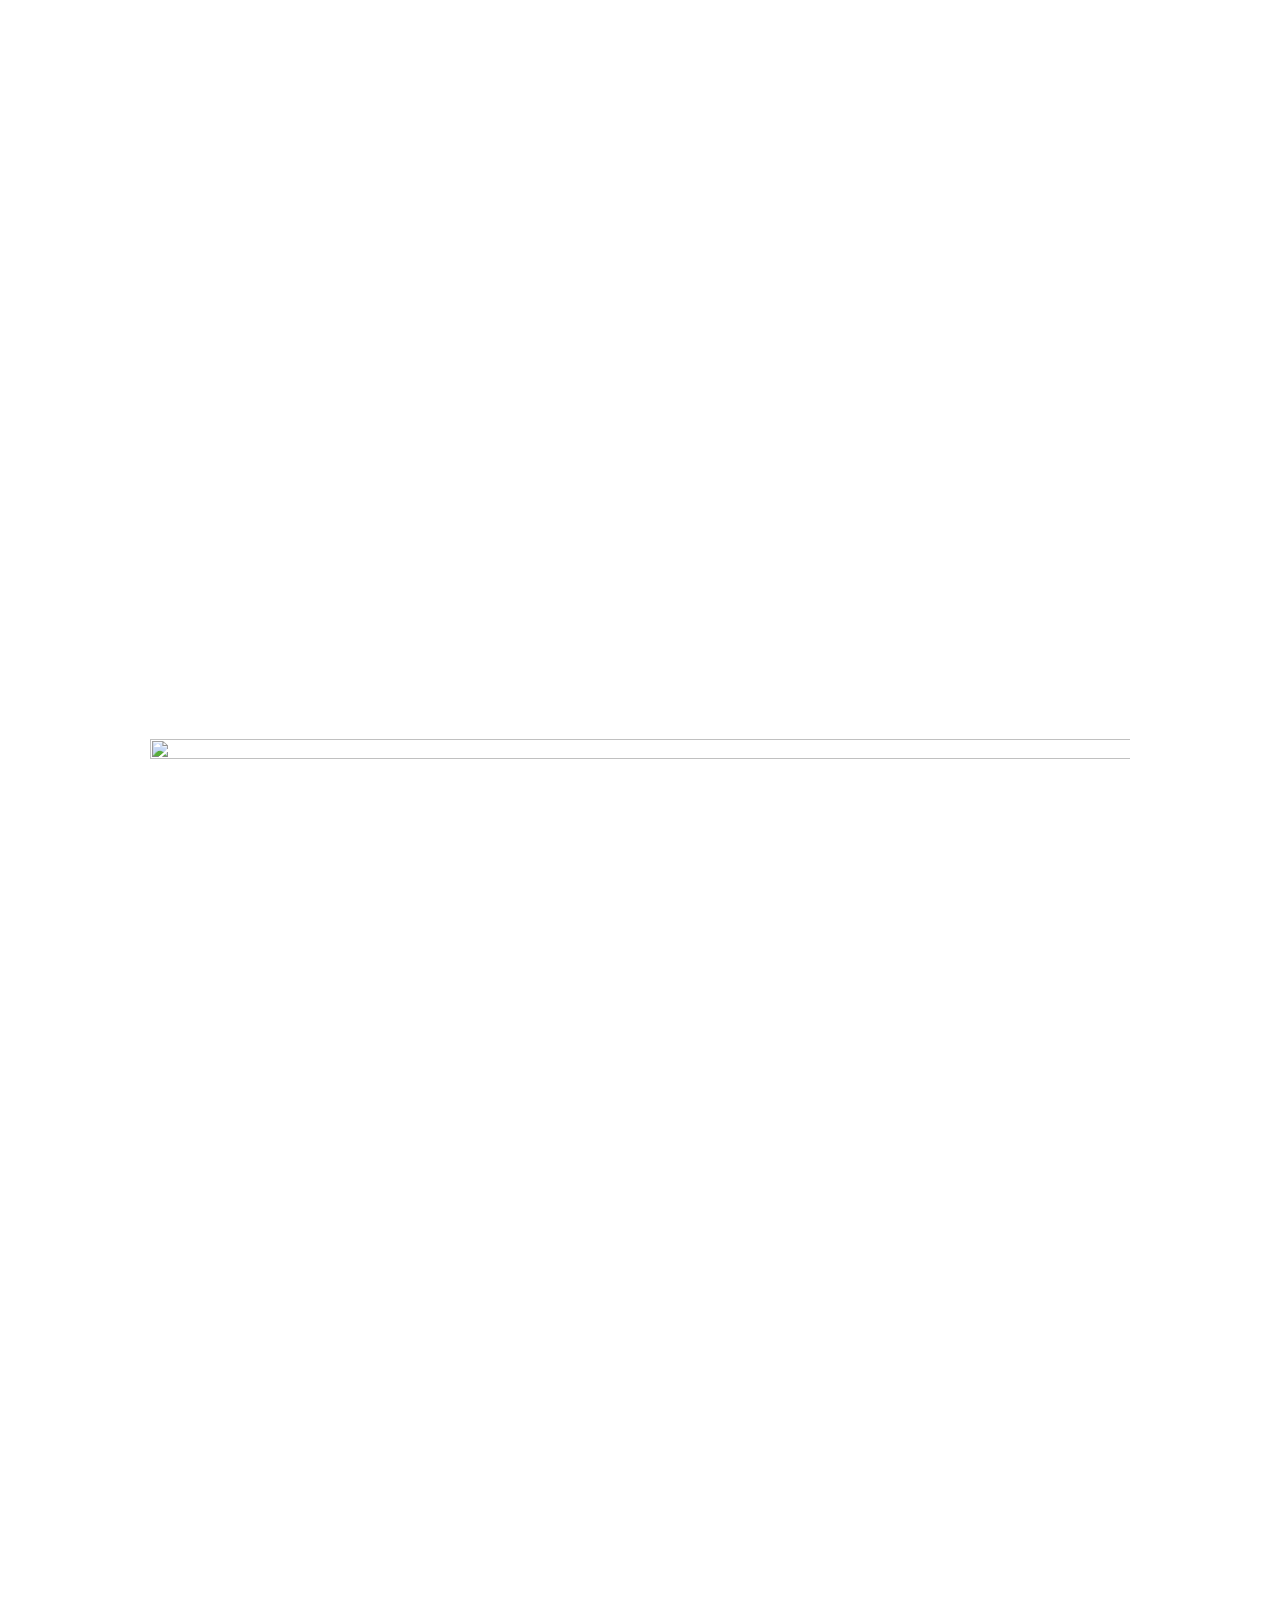
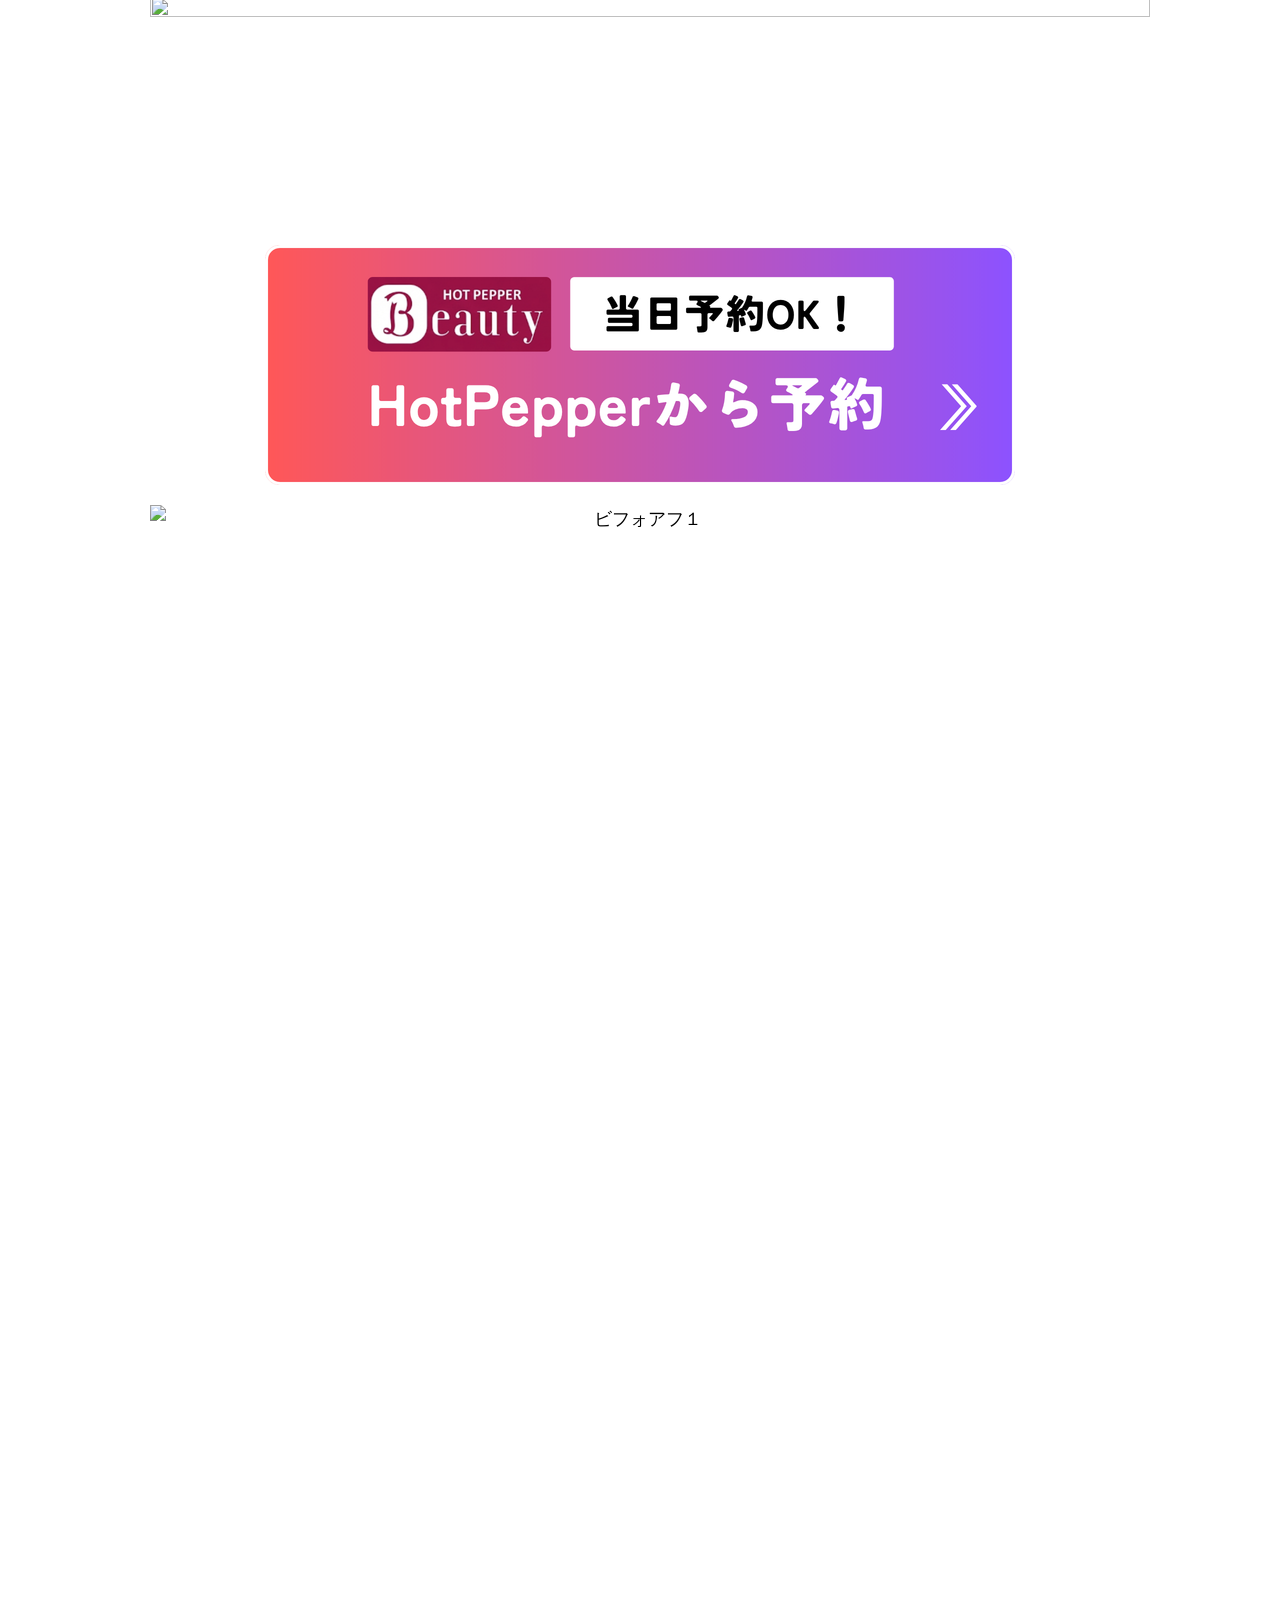
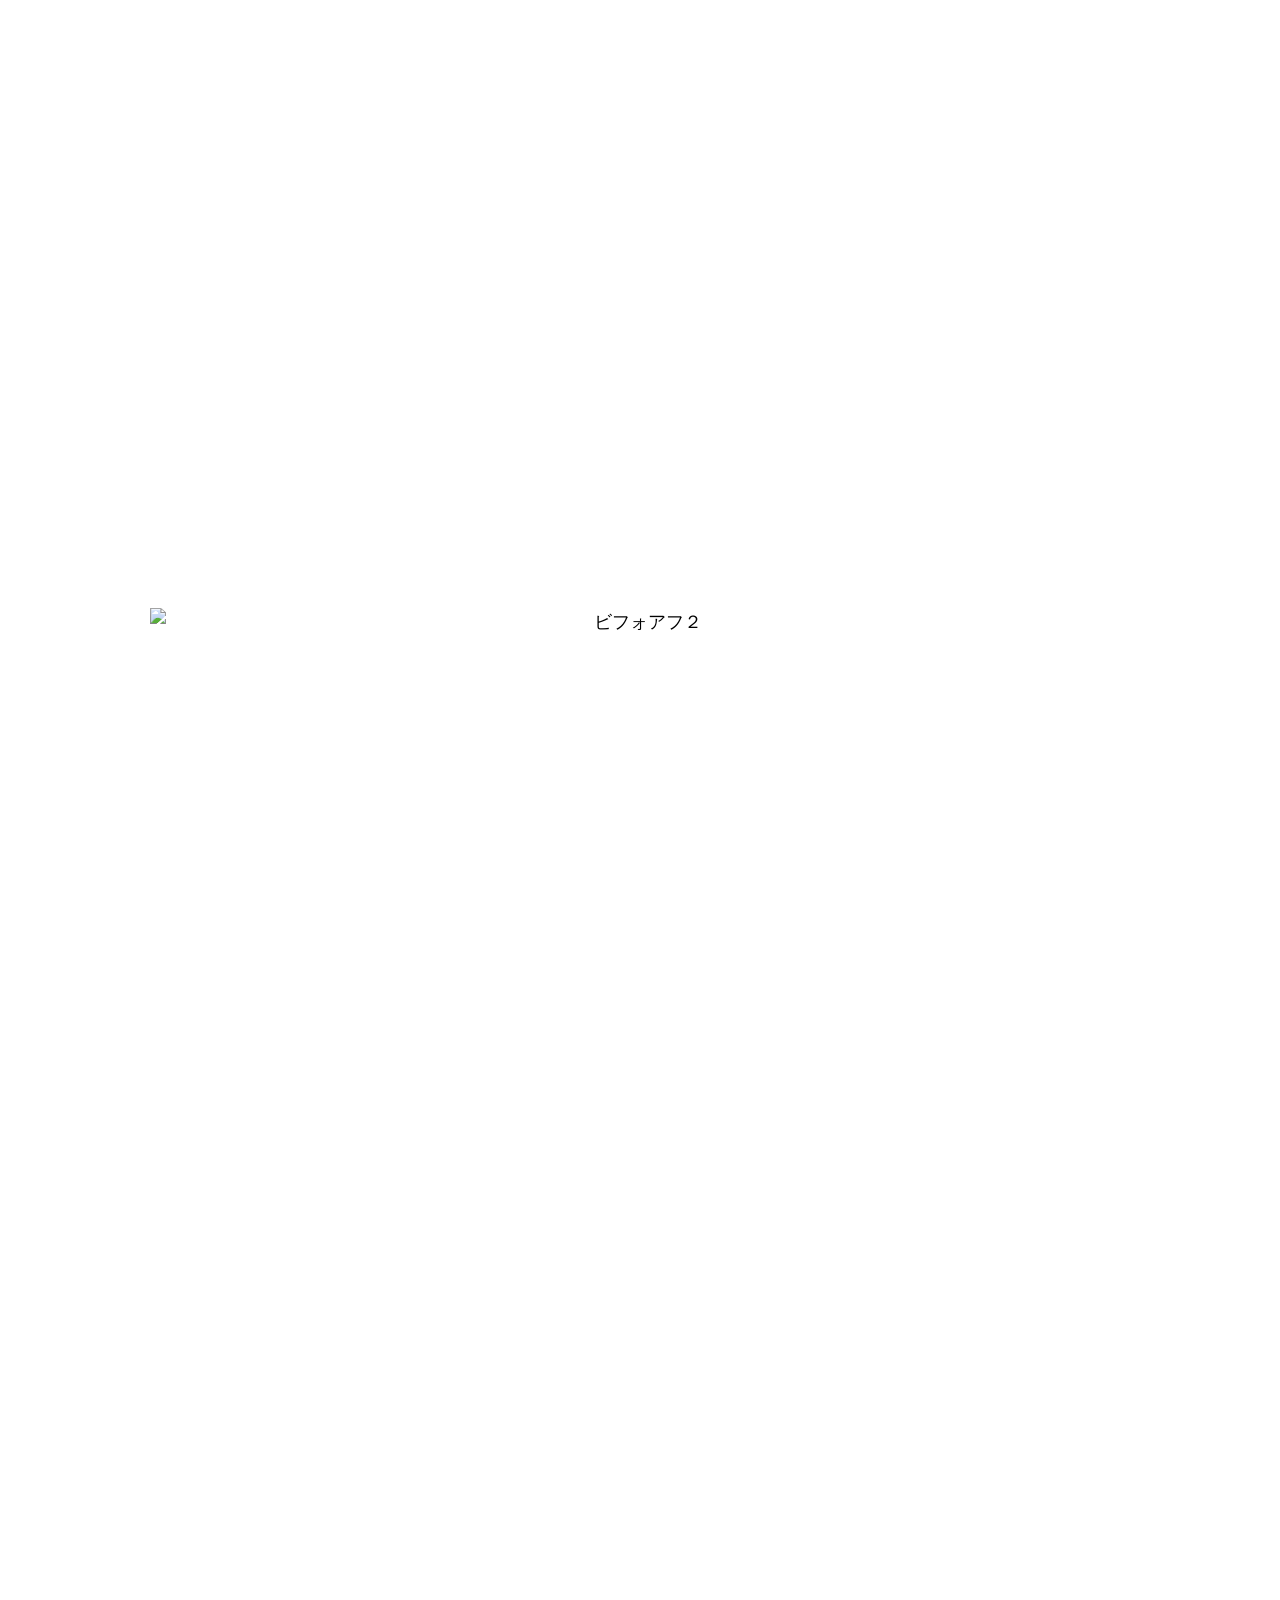
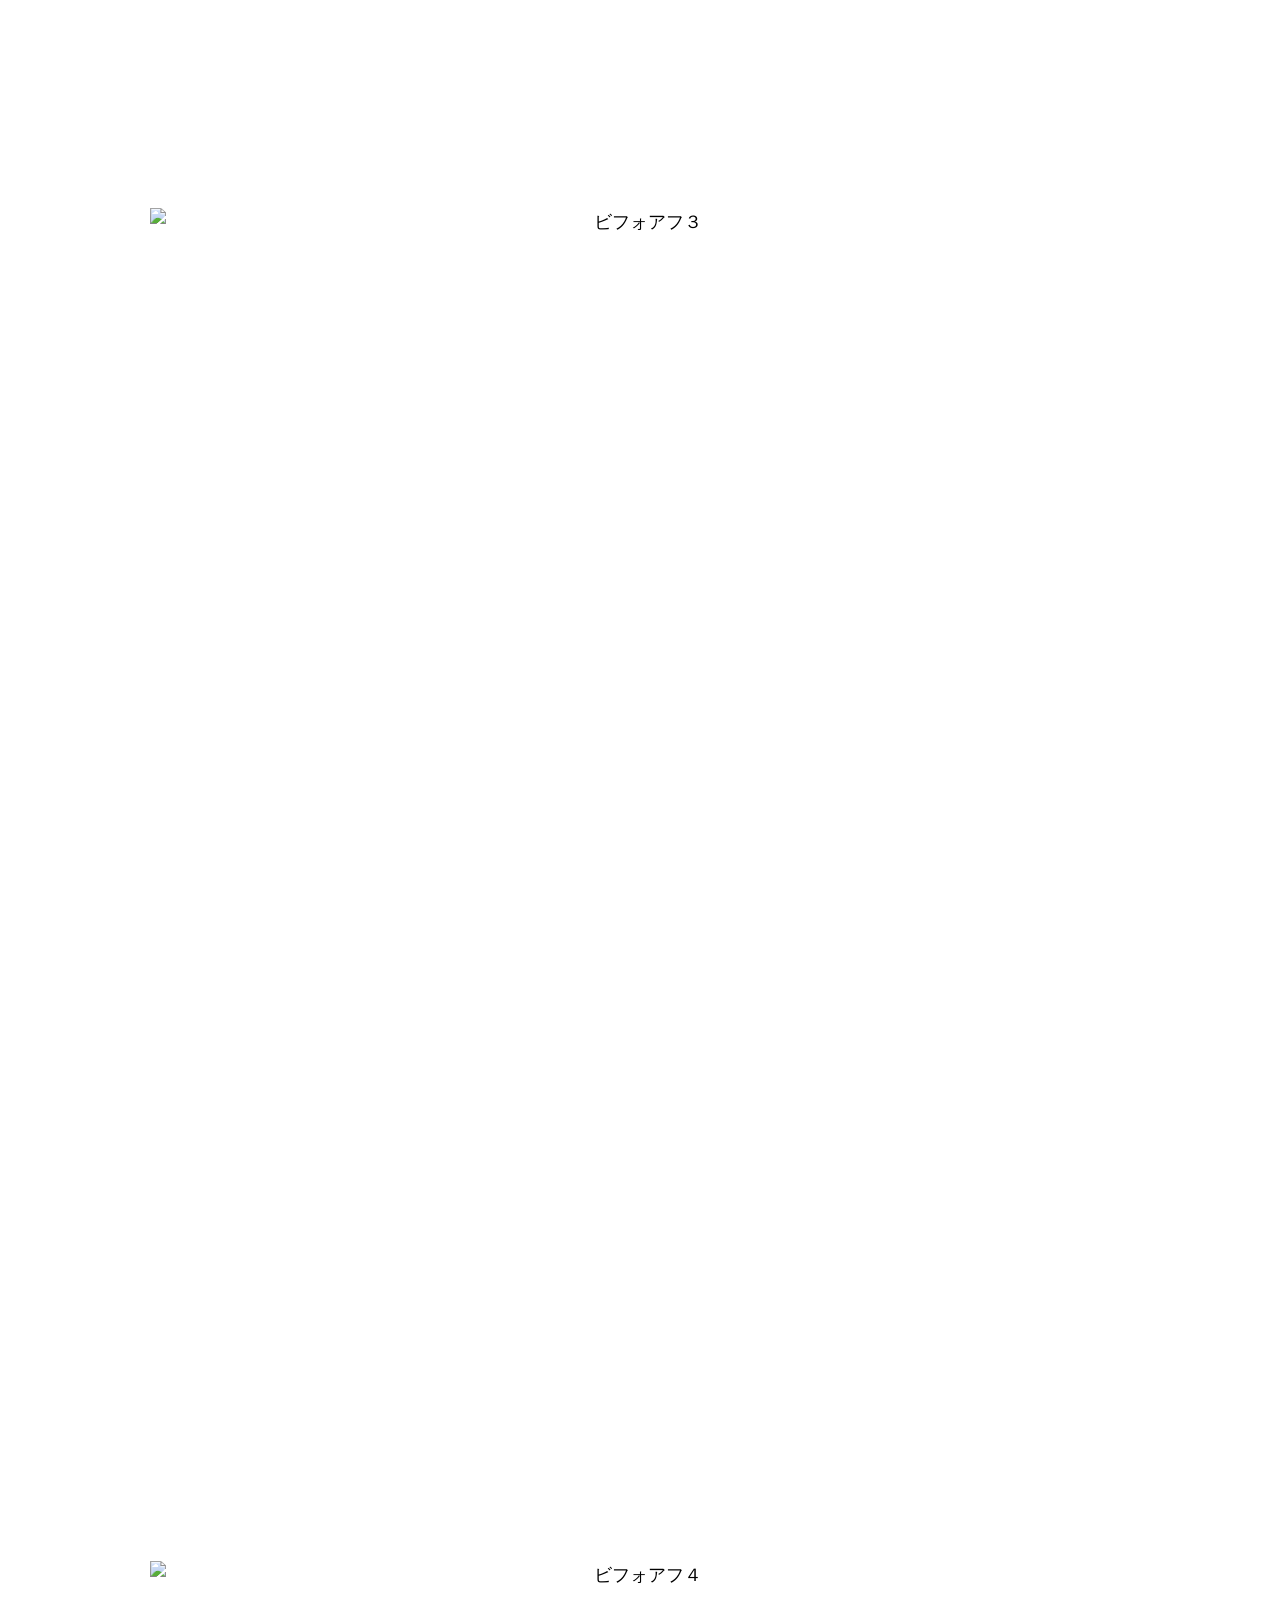
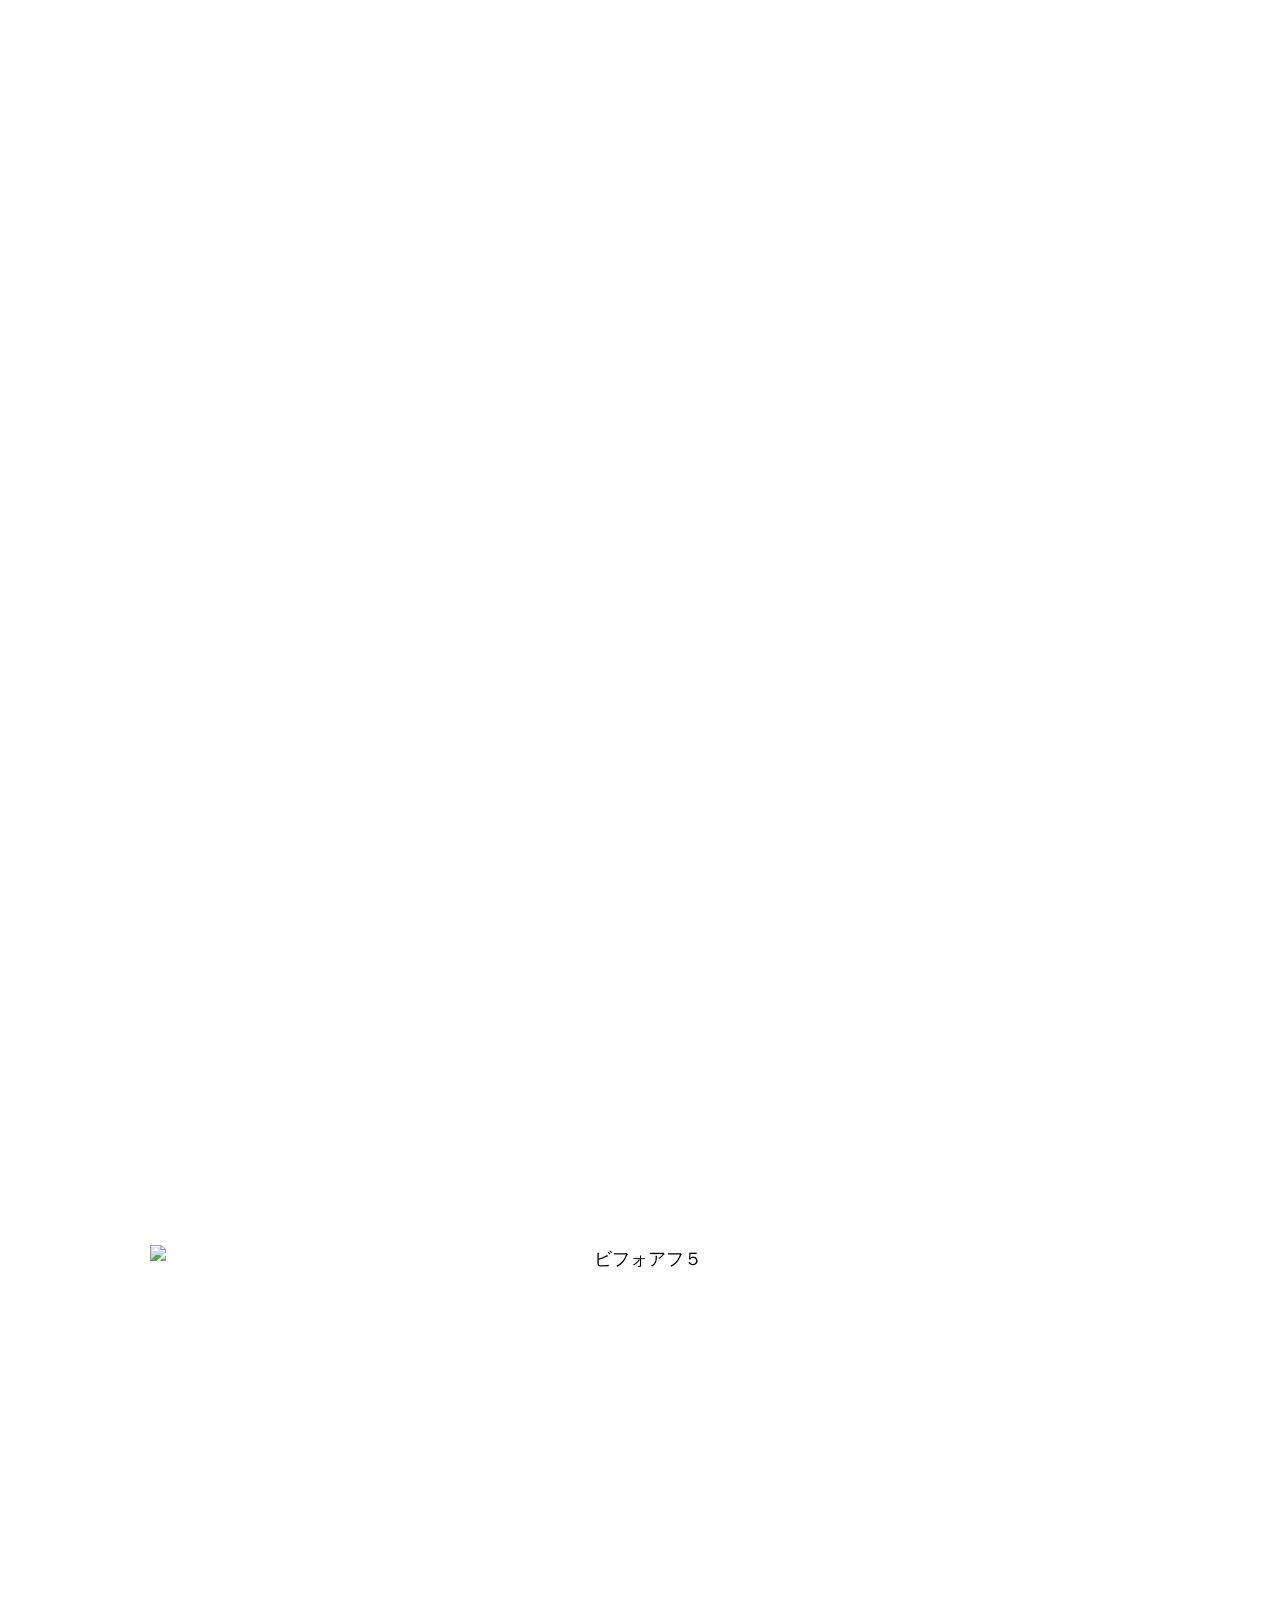
==== commit 84d1fb46: "Add Hotpepper banner below all LINE friend-add CTAs Co-Authored-By: Claude Sonnet 4.6 <noreply@anthr" ====
--- a/index.html
+++ b/index.html
@@ -178,6 +178,18 @@
 		</div>
 							</div>
 		</section>
+				<section class="elementor-section elementor-top-section elementor-element elementor-section-boxed elementor-section-height-default elementor-section-height-default" data-element_type="section">
+						<div class="elementor-container elementor-column-gap-default">
+					<div class="elementor-column elementor-col-100 elementor-top-column elementor-element" data-element_type="column">
+			<div class="elementor-widget-wrap elementor-element-populated">
+								<div class="elementor-element elementor-widget elementor-widget-image" data-element_type="widget" data-widget_type="image.default">
+				<div class="elementor-widget-container">
+																<img loading="lazy" decoding="async" src="./assets/images/cta/Hotpepper%E3%83%8F%E3%82%99%E3%83%8A%E3%83%BC2.png" class="attachment-full size-full" alt="Hotpepperバナー">															</div>
+				</div>
+					</div>
+		</div>
+							</div>
+		</section>
 				<section class="elementor-section elementor-top-section elementor-element elementor-element-52a757f elementor-section-boxed elementor-section-height-default elementor-section-height-default" data-id="52a757f" data-element_type="section">
 						<div class="elementor-container elementor-column-gap-default">
 					<div class="elementor-column elementor-col-100 elementor-top-column elementor-element elementor-element-673ef0e" data-id="673ef0e" data-element_type="column">
@@ -244,6 +256,18 @@
 		</div>
 							</div>
 		</section>
+				<section class="elementor-section elementor-top-section elementor-element elementor-section-boxed elementor-section-height-default elementor-section-height-default" data-element_type="section">
+						<div class="elementor-container elementor-column-gap-default">
+					<div class="elementor-column elementor-col-100 elementor-top-column elementor-element" data-element_type="column">
+			<div class="elementor-widget-wrap elementor-element-populated">
+								<div class="elementor-element elementor-widget elementor-widget-image" data-element_type="widget" data-widget_type="image.default">
+				<div class="elementor-widget-container">
+																<img loading="lazy" decoding="async" src="./assets/images/cta/Hotpepper%E3%83%8F%E3%82%99%E3%83%8A%E3%83%BC2.png" class="attachment-full size-full" alt="Hotpepperバナー">															</div>
+				</div>
+					</div>
+		</div>
+							</div>
+		</section>
 				<section class="elementor-section elementor-top-section elementor-element elementor-element-f1fa42f elementor-section-boxed elementor-section-height-default elementor-section-height-default" data-id="f1fa42f" data-element_type="section">
 						<div class="elementor-container elementor-column-gap-default">
 					<div class="elementor-column elementor-col-100 elementor-top-column elementor-element elementor-element-0f50f88" data-id="0f50f88" data-element_type="column">
@@ -322,6 +346,18 @@
 		</div>
 							</div>
 		</section>
+				<section class="elementor-section elementor-top-section elementor-element elementor-section-boxed elementor-section-height-default elementor-section-height-default" data-element_type="section">
+						<div class="elementor-container elementor-column-gap-default">
+					<div class="elementor-column elementor-col-100 elementor-top-column elementor-element" data-element_type="column">
+			<div class="elementor-widget-wrap elementor-element-populated">
+								<div class="elementor-element elementor-widget elementor-widget-image" data-element_type="widget" data-widget_type="image.default">
+				<div class="elementor-widget-container">
+																<img loading="lazy" decoding="async" src="./assets/images/cta/Hotpepper%E3%83%8F%E3%82%99%E3%83%8A%E3%83%BC2.png" class="attachment-full size-full" alt="Hotpepperバナー">															</div>
+				</div>
+					</div>
+		</div>
+							</div>
+		</section>
 				<section class="elementor-section elementor-top-section elementor-element elementor-element-475c43c elementor-section-boxed elementor-section-height-default elementor-section-height-default" data-id="475c43c" data-element_type="section">
 						<div class="elementor-container elementor-column-gap-default">
 					<div class="elementor-column elementor-col-100 elementor-top-column elementor-element elementor-element-e5d4782" data-id="e5d4782" data-element_type="column">
@@ -379,6 +415,18 @@
 																<a href="https://lin.ee/MOrC6hl">
 							<img loading="lazy" decoding="async" width="1000" height="228" src="./assets/images/content/bbf278c0a9e942dc10fd23e67e374f21.png" class="attachment-full size-full wp-image-919" alt="" srcset="https://pr.saga-seitai.jp/wp-content/uploads/2024/02/bbf278c0a9e942dc10fd23e67e374f21.png 1000w, https://pr.saga-seitai.jp/wp-content/uploads/2024/02/bbf278c0a9e942dc10fd23e67e374f21-300x68.png 300w, https://pr.saga-seitai.jp/wp-content/uploads/2024/02/bbf278c0a9e942dc10fd23e67e374f21-768x175.png 768w" sizes="auto, (max-width: 1000px) 100vw, 1000px">								</a>
 															</div>
+				</div>
+					</div>
+		</div>
+							</div>
+		</section>
+				<section class="elementor-section elementor-top-section elementor-element elementor-section-boxed elementor-section-height-default elementor-section-height-default" data-element_type="section">
+						<div class="elementor-container elementor-column-gap-default">
+					<div class="elementor-column elementor-col-100 elementor-top-column elementor-element" data-element_type="column">
+			<div class="elementor-widget-wrap elementor-element-populated">
+								<div class="elementor-element elementor-widget elementor-widget-image" data-element_type="widget" data-widget_type="image.default">
+				<div class="elementor-widget-container">
+																<img loading="lazy" decoding="async" src="./assets/images/cta/Hotpepper%E3%83%8F%E3%82%99%E3%83%8A%E3%83%BC2.png" class="attachment-full size-full" alt="Hotpepperバナー">															</div>
 				</div>
 					</div>
 		</div>
